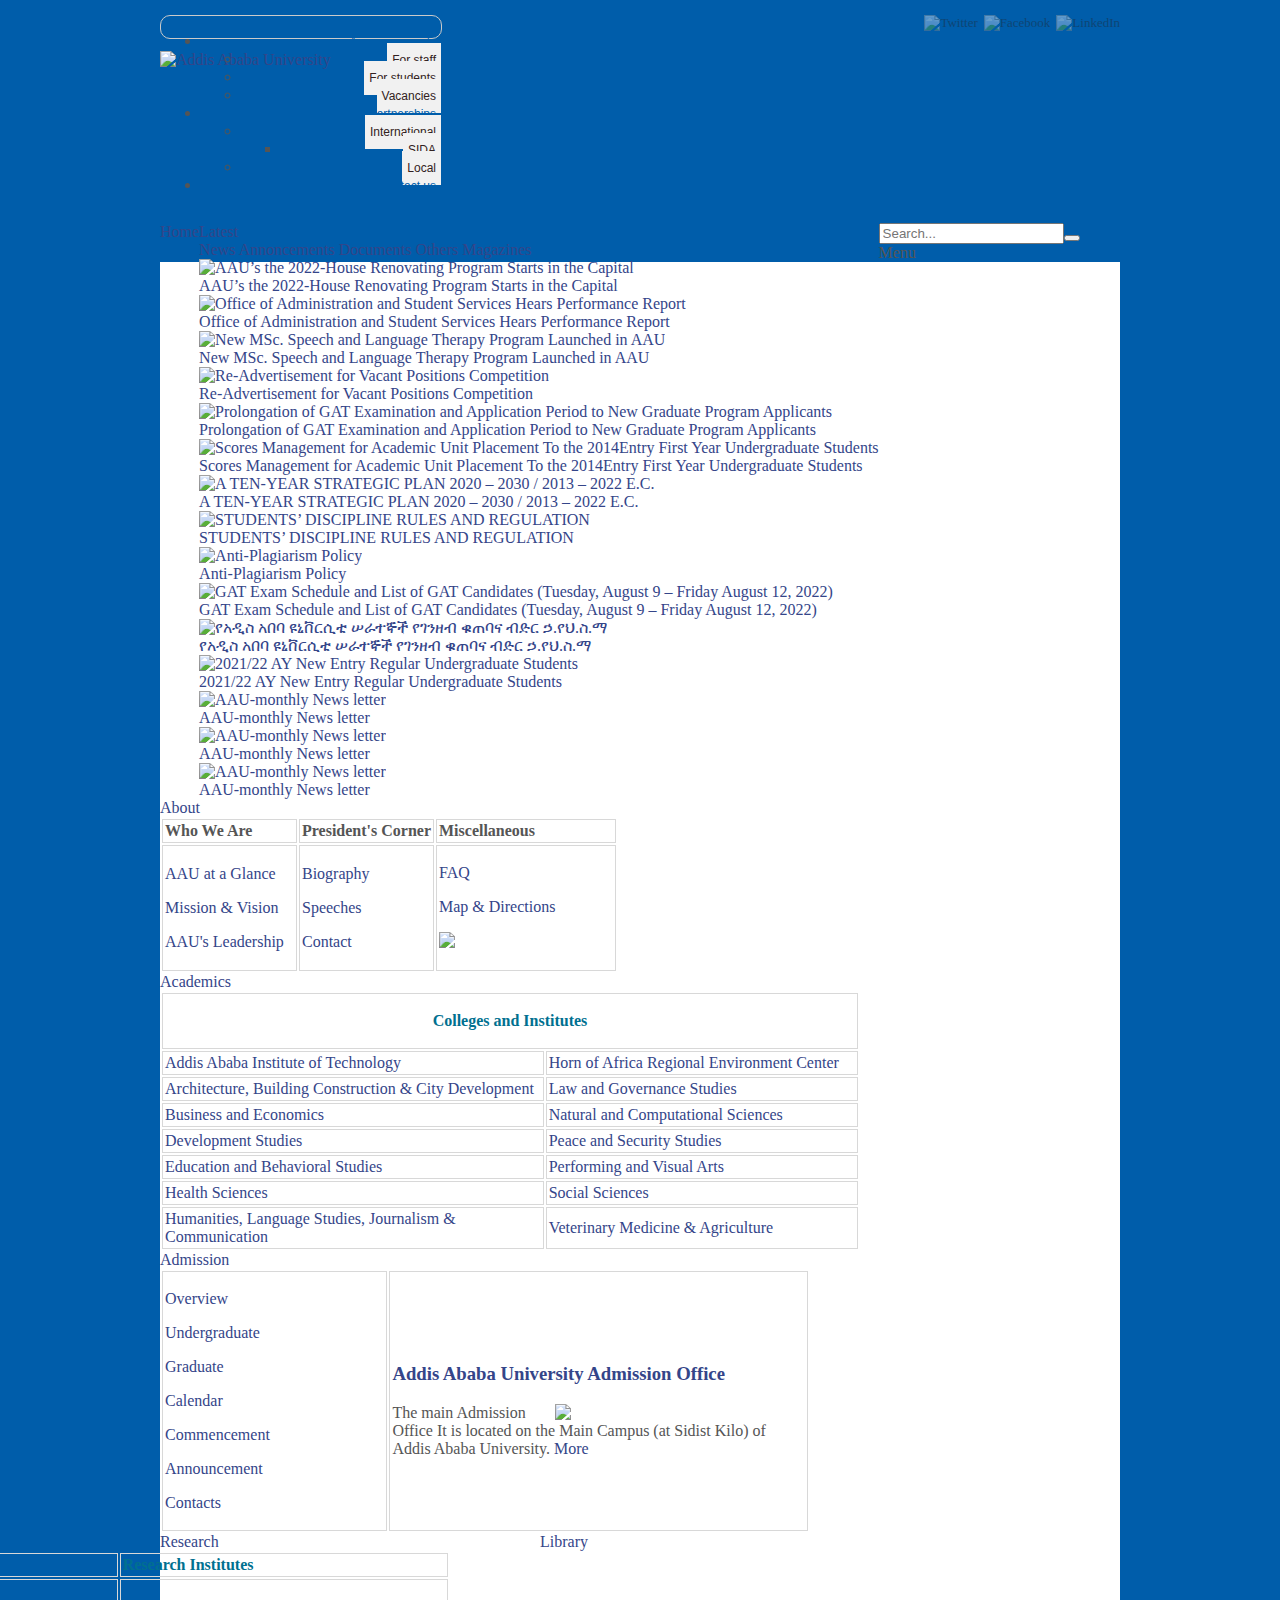
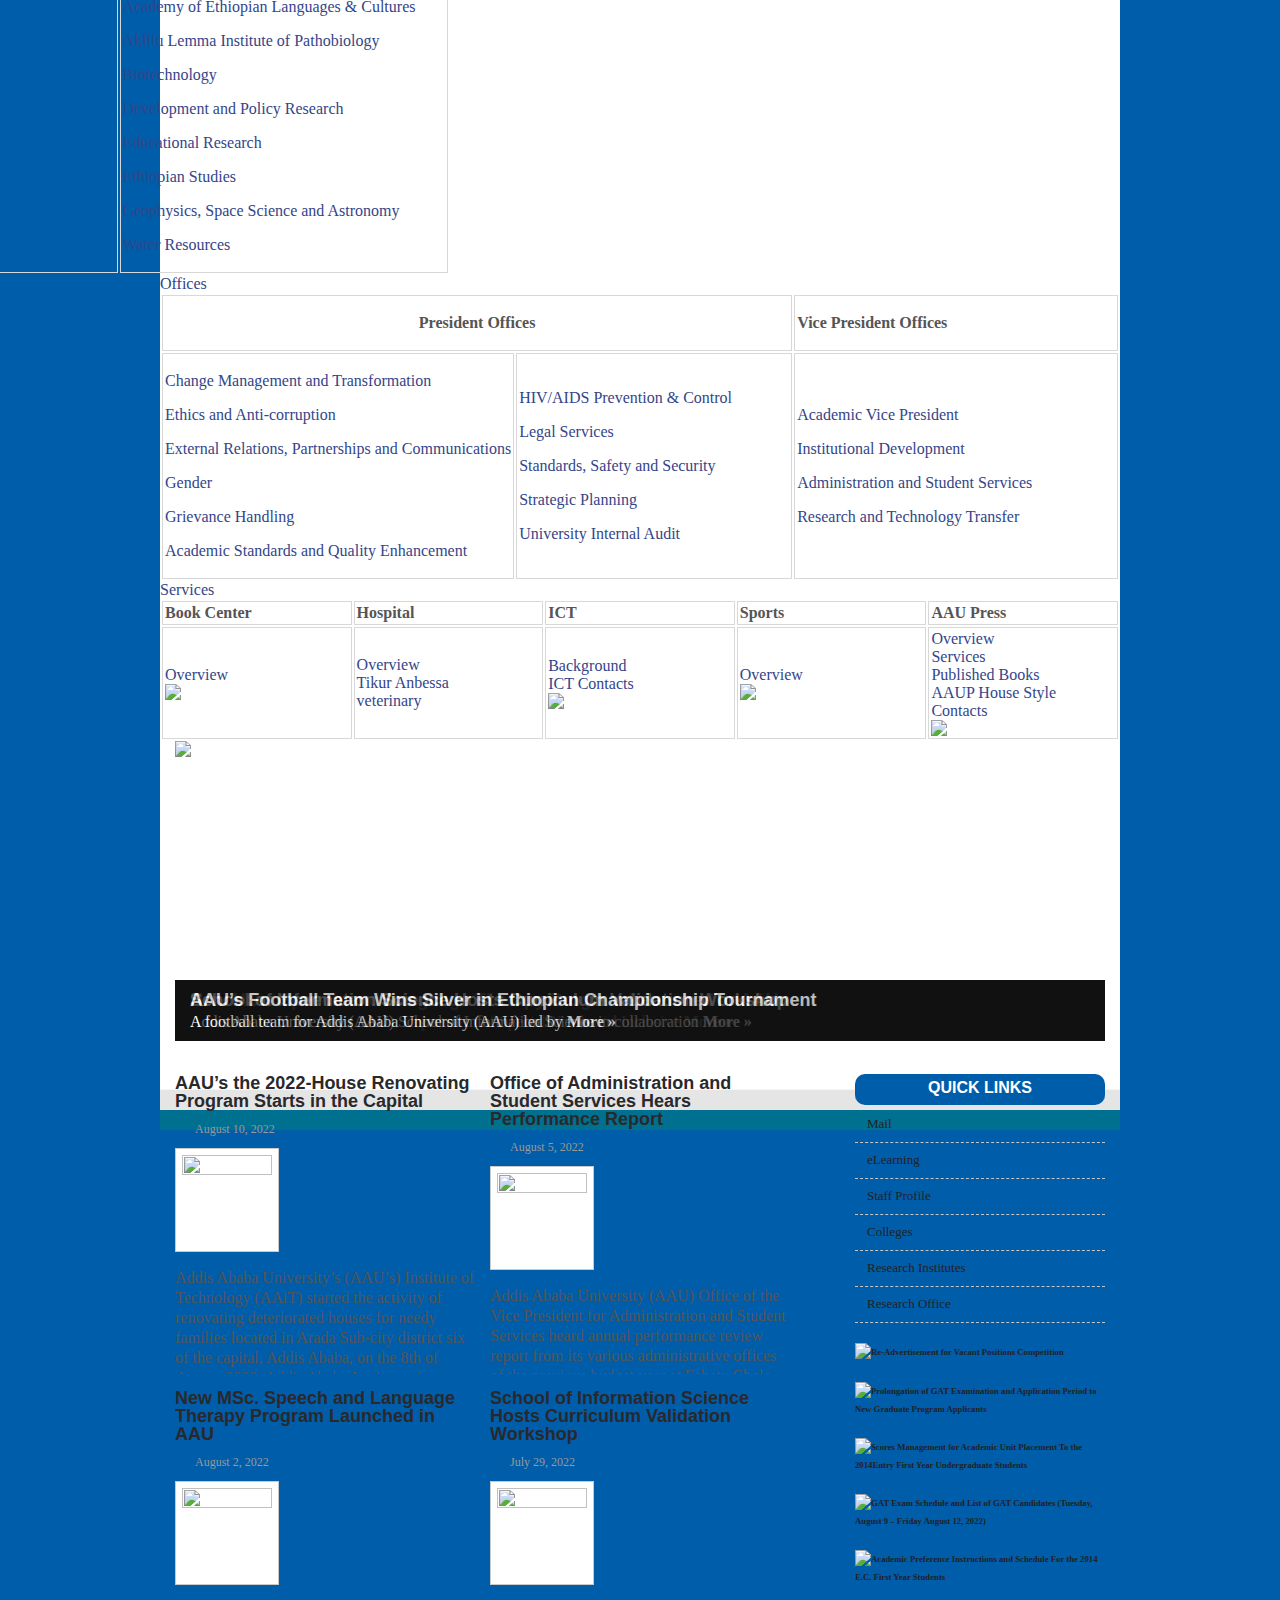
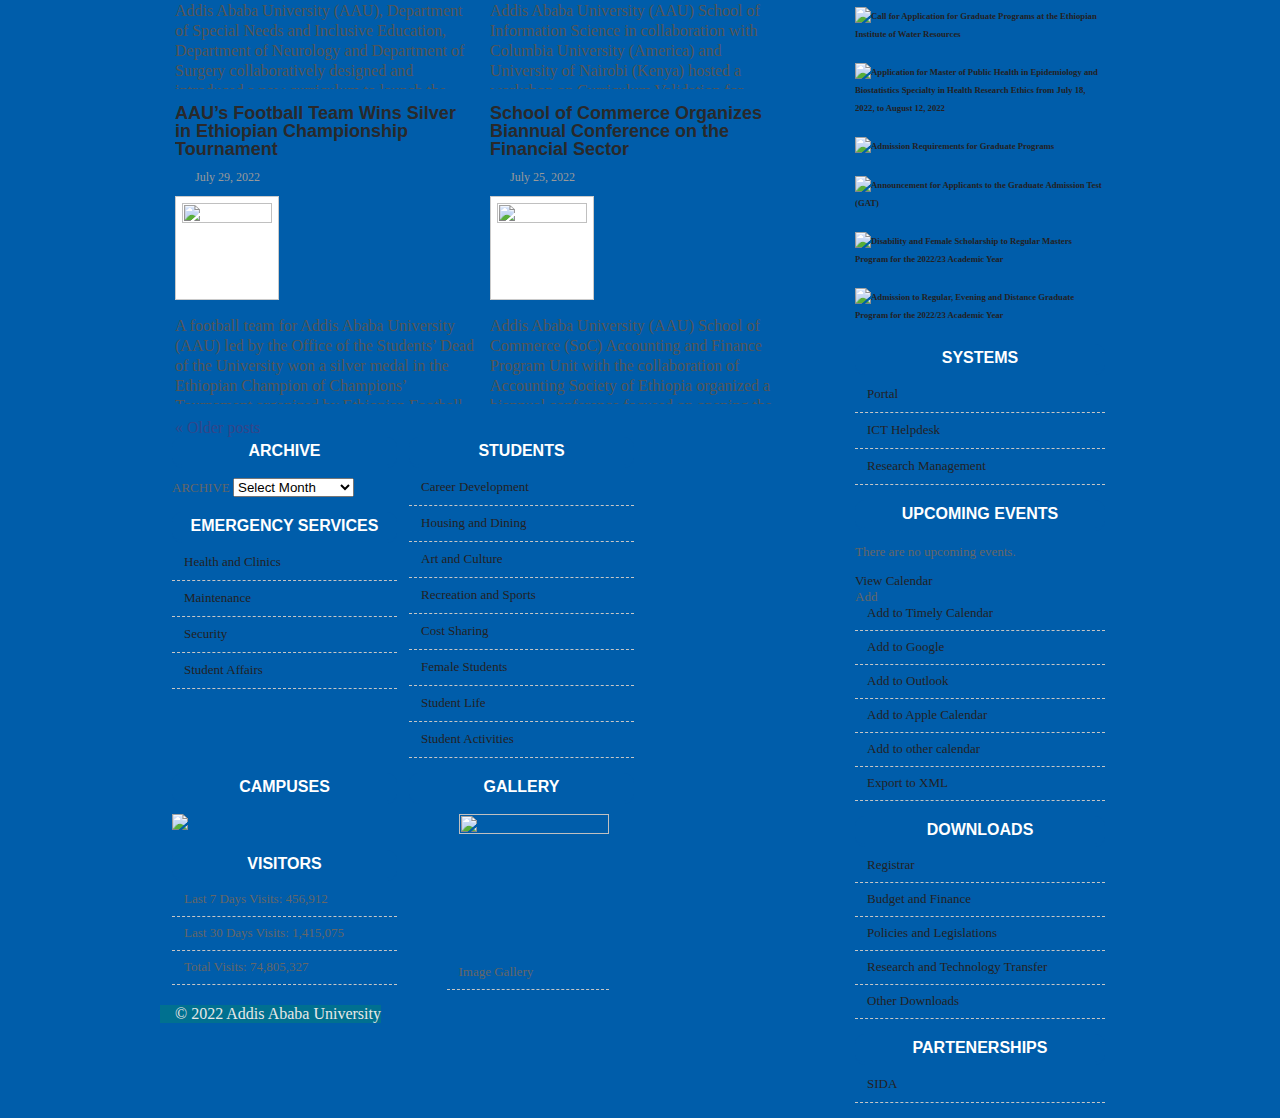
==== index.html @ 8fd23065 "Update index.html" ====
<!DOCTYPE html>
<html xmlns="http://www.w3.org/1999/xhtml" lang="en-US">
<head profile="http://gmpg.org/xfn/11">
<meta http-equiv="Content-Type" content="text/html; charset=UTF-8" />
<title>Addis Ababa University | Seek Wisdom, Elevate your Intellect and Serve Humanity</title>
<meta name="viewport" content="width=device-width, initial-scale=1.0" />

<link rel="stylesheet" href="http://www.aau.edu.et/wp-content/themes/EducationWP/lib/css/reset.css" type="text/css" media="screen, projection" />
<link rel="stylesheet" href="http://www.aau.edu.et/wp-content/themes/EducationWP/lib/css/defaults.css" type="text/css" media="screen, projection" />
<!--[if lt IE 8]><link rel="stylesheet" href="http://www.aau.edu.et/wp-content/themes/EducationWP/lib/css/ie.css" type="text/css" media="screen, projection" /><![endif]-->

<link rel="stylesheet" href="http:/css/style.css" type="text/css" media="screen, projection" />

<link rel='dns-prefetch' href='//s.w.org' />
		<script type="text/javascript">
			window._wpemojiSettings = {"baseUrl":"https:\/\/s.w.org\/images\/core\/emoji\/11\/72x72\/","ext":".png","svgUrl":"https:\/\/s.w.org\/images\/core\/emoji\/11\/svg\/","svgExt":".svg","source":{"concatemoji":"http:\/\/www.aau.edu.et\/wp-includes\/js\/wp-emoji-release.min.js?ver=5.0.3"}};
			!function(a,b,c){function d(a,b){var c=String.fromCharCode;l.clearRect(0,0,k.width,k.height),l.fillText(c.apply(this,a),0,0);var d=k.toDataURL();l.clearRect(0,0,k.width,k.height),l.fillText(c.apply(this,b),0,0);var e=k.toDataURL();return d===e}function e(a){var b;if(!l||!l.fillText)return!1;switch(l.textBaseline="top",l.font="600 32px Arial",a){case"flag":return!(b=d([55356,56826,55356,56819],[55356,56826,8203,55356,56819]))&&(b=d([55356,57332,56128,56423,56128,56418,56128,56421,56128,56430,56128,56423,56128,56447],[55356,57332,8203,56128,56423,8203,56128,56418,8203,56128,56421,8203,56128,56430,8203,56128,56423,8203,56128,56447]),!b);case"emoji":return b=d([55358,56760,9792,65039],[55358,56760,8203,9792,65039]),!b}return!1}function f(a){var c=b.createElement("script");c.src=a,c.defer=c.type="text/javascript",b.getElementsByTagName("head")[0].appendChild(c)}var g,h,i,j,k=b.createElement("canvas"),l=k.getContext&&k.getContext("2d");for(j=Array("flag","emoji"),c.supports={everything:!0,everythingExceptFlag:!0},i=0;i<j.length;i++)c.supports[j[i]]=e(j[i]),c.supports.everything=c.supports.everything&&c.supports[j[i]],"flag"!==j[i]&&(c.supports.everythingExceptFlag=c.supports.everythingExceptFlag&&c.supports[j[i]]);c.supports.everythingExceptFlag=c.supports.everythingExceptFlag&&!c.supports.flag,c.DOMReady=!1,c.readyCallback=function(){c.DOMReady=!0},c.supports.everything||(h=function(){c.readyCallback()},b.addEventListener?(b.addEventListener("DOMContentLoaded",h,!1),a.addEventListener("load",h,!1)):(a.attachEvent("onload",h),b.attachEvent("onreadystatechange",function(){"complete"===b.readyState&&c.readyCallback()})),g=c.source||{},g.concatemoji?f(g.concatemoji):g.wpemoji&&g.twemoji&&(f(g.twemoji),f(g.wpemoji)))}(window,document,window._wpemojiSettings);
		</script>
		<style type="text/css">
img.wp-smiley,
img.emoji {
	display: inline !important;
	border: none !important;
	box-shadow: none !important;
	height: 1em !important;
	width: 1em !important;
	margin: 0 .07em !important;
	vertical-align: -0.1em !important;
	background: none !important;
	padding: 0 !important;
}
</style>
<link rel='stylesheet' id='ai1ec_style-css'  href='//www.aau.edu.et/wp-content/plugins/all-in-one-event-calendar/public/themes-ai1ec/vortex/css/ai1ec_parsed_css.css?ver=2.5.44' type='text/css' media='all' />
<link rel='stylesheet' id='wp-block-library-css'  href='http://www.aau.edu.et/wp-includes/css/dist/block-library/style.min.css?ver=5.0.3' type='text/css' media='all' />
<link rel='stylesheet' id='dashicons-css'  href='http://www.aau.edu.et/wp-includes/css/dashicons.min.css?ver=5.0.3' type='text/css' media='all' />
<link rel='stylesheet' id='thickbox-css'  href='http://www.aau.edu.et/wp-includes/js/thickbox/thickbox.css?ver=5.0.3' type='text/css' media='all' />
<link rel='stylesheet' id='wpdm-front-css'  href='http://www.aau.edu.et/wp-content/plugins/download-manager/css/front.css?ver=5.0.3' type='text/css' media='all' />
<link rel='stylesheet' id='flowplayer-css-css'  href='http://www.aau.edu.et/wp-content/plugins/easy-video-player/lib/skin/skin.css?ver=5.0.3' type='text/css' media='all' />
<link rel='stylesheet' id='suppamenu_style-css'  href='http://www.aau.edu.et/wp-content/plugins/suppamenu/standard/css/suppa_frontend_style.css?ver=1.8.9' type='text/css' media='screen' />
<link rel='stylesheet' id='suppamenu_custom_style-css'  href='http://www.aau.edu.et/wp-content/uploads/suppamenu/suppa_custom_style.css?ver=1.8.9' type='text/css' media='screen' />
<link rel='stylesheet' id='suppa_frontend_fontAwesome-css'  href='http://www.aau.edu.et/wp-content/plugins/suppamenu/standard/css/fontAwesome/style-min.css?ver=1.8.9' type='text/css' media='screen' />
<link rel='stylesheet' id='suppa_frontend_hoverCSS-css'  href='http://www.aau.edu.et/wp-content/plugins/suppamenu/standard/css/hover-master/hover-min.css?ver=1.8.9' type='text/css' media='screen' />
<script type='text/javascript' src='http://www.aau.edu.et/wp-includes/js/jquery/jquery.js?ver=1.12.4'></script>
<script type='text/javascript' src='http://www.aau.edu.et/wp-includes/js/jquery/jquery-migrate.min.js?ver=1.4.1'></script>
<script type='text/javascript' src='http://www.aau.edu.et/wp-content/plugins/easy-video-player/lib/flowplayer.min.js?ver=5.0.3'></script>
<script type='text/javascript' src='http://www.aau.edu.et/wp-content/themes/EducationWP/lib/js/superfish.js?ver=5.0.3'></script>
<script type='text/javascript' src='http://www.aau.edu.et/wp-content/themes/EducationWP/lib/js/jquery.mobilemenu.js?ver=5.0.3'></script>
<link rel='https://api.w.org/' href='http://www.aau.edu.et/wp-json/' />
<link rel="EditURI" type="application/rsd+xml" title="RSD" href="http://www.aau.edu.et/xmlrpc.php?rsd" />
<link rel="wlwmanifest" type="application/wlwmanifest+xml" href="http://www.aau.edu.et/wp-includes/wlwmanifest.xml" /> 

<meta name="generator" content="Custom Login v3.2.9" />
    <script language="JavaScript">
    <!--
      jQuery(function(){
          
          jQuery('.wpdm-popup').click(function(){
              tb_show(jQuery(this).html(),this.href+'&modal=1&width=600&height=400');
              return false;
          });
          
          jQuery('.haspass').click(function(){
              var url = jQuery(this).attr('href');
              var id = jQuery(this).attr('rel');
              var password = jQuery('#pass_'+id).val();
              jQuery.post('http://www.aau.edu.et/',{download:id,password:password},function(res){
                  
                  if(res=='error') {
                    
                      jQuery('#wpdm_file_'+id+' .perror').html('Wrong Password');
                      setTimeout("jQuery('#wpdm_file_"+id+" .perror').html('');",3000);
                      return false;
                  } else {
                      location.href = 'http://www.aau.edu.et/?wpdmact=process&did='+res;
                  }
                  //if(res.url!='undefined') location.href=res.url;
                                           
              });
               
              return false;
          });
      })
    //-->
    </script>
    <!-- This content is generated with the Easy Video Player plugin v1.1.8 - http://noorsplugin.com/wordpress-video-plugin/ --><script>flowplayer.conf.embed = false;flowplayer.conf.keyboard = false;</script><!-- Easy Video Player plugin --><!-- Analytics by WP-Statistics v12.6.10 - https://wp-statistics.com/ -->
<link rel="shortcut icon" href="http://www.aau.edu.et/wp-content/uploads/2016/02/logoCopy.png" type="image/x-icon" />
<link rel="alternate" type="application/rss+xml" title="Addis Ababa University RSS Feed" href="http://www.aau.edu.et/feed/" />
<link rel="pingback" href="http://www.aau.edu.et/xmlrpc.php" />
<style type="text/css" id="custom-background-css">
body.custom-background { background-image: url("http://www.aau.edu.et/wp-content/uploads/2014/09/Untitled.png"); background-position: left top; background-size: auto; background-repeat: repeat; background-attachment: fixed; }
</style>

<!-- Featured Posts -->
<script src="http://www.aau.edu.et/wp-content/themes/EducationWP/includes/featuredposts/scripts/jquery.cycle.all.js" type="text/javascript"></script>
<!-- /jquery.cycle.all.js -->

</head>

<body class="home blog custom-background">

<div id="container">

    <div class="clearfix">
    
        <div id="top-social-profiles">
			<div class="menu-primary-container"><ul id="menu-for-header-top" class="menus menu-primary"><li id="menu-item-1449" class="menu-item menu-item-type-custom menu-item-object-custom menu-item-has-children menu-item-1449"><a href="http://www.aau.edu.et/blog/category/announcements/">Announcements</a>
<ul class="sub-menu">
	<li id="menu-item-1451" class="menu-item menu-item-type-custom menu-item-object-custom menu-item-1451"><a href="http://www.aau.edu.et/blog/category/announcements/for-staffs/">For staff</a></li>
	<li id="menu-item-1452" class="menu-item menu-item-type-custom menu-item-object-custom menu-item-1452"><a href="http://www.aau.edu.et/blog/category/announcements/for-students/">For students</a></li>
	<li id="menu-item-1453" class="menu-item menu-item-type-custom menu-item-object-custom menu-item-1453"><a href="http://jobs.aau.edu.et">Vacancies</a></li>
</ul>
</li>
<li id="menu-item-2147" class="menu-item menu-item-type-post_type menu-item-object-page menu-item-has-children menu-item-2147"><a href="http://www.aau.edu.et/partenerships/">Partnerships</a>
<ul class="sub-menu">
	<li id="menu-item-3620" class="menu-item menu-item-type-post_type menu-item-object-page menu-item-has-children menu-item-3620"><a href="http://www.aau.edu.et/internationals/">International</a>
	<ul class="sub-menu">
		<li id="menu-item-6999" class="menu-item menu-item-type-custom menu-item-object-custom menu-item-6999"><a href="https://sida.aau.edu.et/">SIDA</a></li>
	</ul>
</li>
	<li id="menu-item-2148" class="menu-item menu-item-type-post_type menu-item-object-page menu-item-2148"><a href="http://www.aau.edu.et/partenerships/local-collaborators/">Local</a></li>
</ul>
</li>
<li id="menu-item-1766" class="menu-item menu-item-type-custom menu-item-object-custom menu-item-1766"><a href="/contacts/">Contact us</a></li>
</ul></div>              <!--.primary menu--> 	
                                <ul class="widget-container"><li class="social-profiles-widget">
            <a href="https://twitter.com/AddisAbabaUniv" target="_blank"><img title="Twitter" alt="Twitter" src="http://www.aau.edu.et/wp-content/themes/EducationWP/images/social-profiles/twitter.png" /></a><a href="https://www.facebook.com/pages/Addis-Ababa-University/496255483792611?ref=br_tf" target="_blank"><img title="Facebook" alt="Facebook" src="http://www.aau.edu.et/wp-content/themes/EducationWP/images/social-profiles/facebook.png" /></a><a href="http://www.linkedin.com/" target="_blank"><img title="LinkedIn" alt="LinkedIn" src="http://www.aau.edu.et/wp-content/themes/EducationWP/images/social-profiles/linkedin.png" /></a>            </li></ul>
                    </div>
        
    </div>
    
    <div id="header">
    
        <div class="logo">
         
            <a href="http://www.aau.edu.et"><img src="http://www.aau.edu.et/wp-content/uploads/2017/06/wallnew2.png" alt="Addis Ababa University" title="Addis Ababa University" /></a>
         
        </div><!-- .logo -->

        <div class="header-right">
                    </div><!-- .header-right -->
        
    </div><!-- #header -->
    
            <div class="clearfix">
            			<div class="suppaMenu_wrap"><div id="menu-secondery-for-suppa" class="suppaMenu"><div style=" float:left;  position:relative; " class="suppa_menu suppa_menu_html suppa_menu_1" ><a class="menu-item menu-item-type-custom menu-item-object-custom current-menu-item current_page_item menu-item-home suppa_top_level_link suppa_menu_position_left "  href="http://www.aau.edu.et" ><span class="suppa_item_title">Home</span></a></div><div style=" float:left; " class="suppa_menu suppa_menu_mega_posts suppa_menu_2" ><a class="menu-item menu-item-type-custom menu-item-object-custom menu-item-has-children suppa_top_level_link suppa_menu_position_left   suppa_top_links_has_arrow "  href="#" ><span class="suppa_item_title">Latest</span><span class="era_suppa_arrow_box ctf_suppa_fa_box_top_arrow"><span aria-hidden="true" class="suppa-caret-down"></span></span></a><div class="suppa_submenu suppa_submenu_mega_posts" ><div class="suppa_mega_posts_categories" ><a class="menu-item menu-item-type-custom menu-item-object-custom suppa_mega_posts_link"  href="#" data-cat="2656" ><span class="suppa_item_title">News</span><span class="era_suppa_arrow_box suppa_mega_posts_arrow"><span aria-hidden="true" class="suppa-caret-right"></span></span></a> <a class="menu-item menu-item-type-custom menu-item-object-custom suppa_mega_posts_link"  href="#" data-cat="2660" ><span class="suppa_item_title">Annoncements</span><span class="era_suppa_arrow_box suppa_mega_posts_arrow"><span aria-hidden="true" class="suppa-caret-right"></span></span></a> <a class="menu-item menu-item-type-custom menu-item-object-custom suppa_mega_posts_link"  href="#" data-cat="2658" ><span class="suppa_item_title">Documents</span><span class="era_suppa_arrow_box suppa_mega_posts_arrow"><span aria-hidden="true" class="suppa-caret-right"></span></span></a> <a class="menu-item menu-item-type-custom menu-item-object-custom suppa_mega_posts_link"  href="#" data-cat="2657" ><span class="suppa_item_title">Others</span><span class="era_suppa_arrow_box suppa_mega_posts_arrow"><span aria-hidden="true" class="suppa-caret-right"></span></span></a> <a class="menu-item menu-item-type-custom menu-item-object-custom suppa_mega_posts_link"  href="#" data-cat="2931" ><span class="suppa_item_title">Magazines</span><span class="era_suppa_arrow_box suppa_mega_posts_arrow"><span aria-hidden="true" class="suppa-caret-right"></span></span></a> </div><!--suppa_mega_posts_categories--><div class="suppa_mega_posts_allposts"><div class="suppa_mega_posts_allposts_posts" data-cat="2656"><a href="http://www.aau.edu.et/blog/aaus-the-2022-house-renovating-program-starts-in-the-capital/" title="AAU’s the 2022-House Renovating Program Starts in the Capital" class="suppa_mega_posts_post_article" ><img style="width:190px;height:150px;" class="suppa_lazy_load skew" data-original="http://www.aau.edu.et/wp-content/uploads/2022/08/home1-2-190x150.jpg" data-retina="http://www.aau.edu.et/wp-content/uploads/2022/08/home1-2-190x150@2x.jpg" alt="AAU’s the 2022-House Renovating Program Starts in the Capital" /><div class="suppa_post_link_container"><span>AAU’s the 2022-House Renovating Program Starts in the Capital</span></div></a><!--suppa_mega_posts_post_article--><a href="http://www.aau.edu.et/blog/office-of-administration-and-student-services-hears-performance-report/" title="Office of Administration and Student Services Hears Performance Report" class="suppa_mega_posts_post_article" ><img style="width:190px;height:150px;" class="suppa_lazy_load skew" data-original="http://www.aau.edu.et/wp-content/uploads/2022/08/home1-1-190x150.jpg" data-retina="http://www.aau.edu.et/wp-content/uploads/2022/08/home1-1-190x150@2x.jpg" alt="Office of Administration and Student Services Hears Performance Report" /><div class="suppa_post_link_container"><span>Office of Administration and Student Services Hears Performance Report</span></div></a><!--suppa_mega_posts_post_article--><a href="http://www.aau.edu.et/blog/new-msc-speech-and-language-therapy-program-launched-in-aau/" title="New MSc. Speech and Language Therapy Program Launched in AAU" class="suppa_mega_posts_post_article" ><img style="width:190px;height:150px;" class="suppa_lazy_load skew" data-original="http://www.aau.edu.et/wp-content/uploads/2022/08/home1-190x150.jpg" data-retina="http://www.aau.edu.et/wp-content/uploads/2022/08/home1-190x150@2x.jpg" alt="New MSc. Speech and Language Therapy Program Launched in AAU" /><div class="suppa_post_link_container"><span>New MSc. Speech and Language Therapy Program Launched in AAU</span></div></a><!--suppa_mega_posts_post_article--></div><!--suppa_mega_posts_allposts_posts--><div class="suppa_mega_posts_allposts_posts" data-cat="2660"><a href="http://www.aau.edu.et/blog/vacancy-announcement-22/" title="Re-Advertisement for Vacant Positions Competition" class="suppa_mega_posts_post_article" ><img style="width:190px;height:150px;" class="suppa_lazy_load skew" data-original="http://www.aau.edu.et/wp-content/uploads/2022/06/logo-190x150.png" data-retina="http://www.aau.edu.et/wp-content/uploads/2022/06/logo-190x150@2x.png" alt="Re-Advertisement for Vacant Positions Competition" /><div class="suppa_post_link_container"><span>Re-Advertisement for Vacant Positions Competition</span></div></a><!--suppa_mega_posts_post_article--><a href="http://www.aau.edu.et/blog/prolongation-of-gat-examination-and-application-period-to-new-graduate-program-applicants/" title="Prolongation of GAT Examination and Application Period to New Graduate Program Applicants" class="suppa_mega_posts_post_article" ><img style="width:190px;height:150px;" class="suppa_lazy_load skew" data-original="http://www.aau.edu.et/wp-content/uploads/2022/07/logo-190x150.png" data-retina="http://www.aau.edu.et/wp-content/uploads/2022/07/logo-190x150@2x.png" alt="Prolongation of GAT Examination and Application Period to New Graduate Program Applicants" /><div class="suppa_post_link_container"><span>Prolongation of GAT Examination and Application Period to New Graduate Program Applicants</span></div></a><!--suppa_mega_posts_post_article--><a href="http://www.aau.edu.et/blog/scores-management-for-academic-unit-placement-to-the-2014entry-first-year-undergraduate-students/" title="Scores Management for Academic Unit Placement  To the 2014Entry First Year Undergraduate Students" class="suppa_mega_posts_post_article" ><img style="width:190px;height:150px;" class="suppa_lazy_load skew" data-original="http://www.aau.edu.et/wp-content/uploads/2022/07/logo-190x150.png" data-retina="http://www.aau.edu.et/wp-content/uploads/2022/07/logo-190x150@2x.png" alt="Scores Management for Academic Unit Placement  To the 2014Entry First Year Undergraduate Students" /><div class="suppa_post_link_container"><span>Scores Management for Academic Unit Placement  To the 2014Entry First Year Undergraduate Students</span></div></a><!--suppa_mega_posts_post_article--></div><!--suppa_mega_posts_allposts_posts--><div class="suppa_mega_posts_allposts_posts" data-cat="2658"><a href="http://www.aau.edu.et/blog/a-ten-year-strategic-plan-2020-2030-2013-2022-e-c/" title="A TEN-YEAR STRATEGIC PLAN   2020 &#8211; 2030 / 2013 &#8211; 2022 E.C." class="suppa_mega_posts_post_article" ><img style="width:190px;height:150px;" class="suppa_lazy_load skew" data-original="http://www.aau.edu.et/wp-content/uploads/2021/12/10-190x150.png" data-retina="http://www.aau.edu.et/wp-content/uploads/2021/12/10-190x150@2x.png" alt="A TEN-YEAR STRATEGIC PLAN   2020 &#8211; 2030 / 2013 &#8211; 2022 E.C." /><div class="suppa_post_link_container"><span>A TEN-YEAR STRATEGIC PLAN   2020 &#8211; 2030 / 2013 &#8211; 2022 E.C.</span></div></a><!--suppa_mega_posts_post_article--><a href="http://www.aau.edu.et/blog/students-discipline-rules-and-regulation/" title="STUDENTS’ DISCIPLINE RULES AND REGULATION" class="suppa_mega_posts_post_article" ><img style="width:190px;height:150px;" class="suppa_lazy_load skew" data-original="http://www.aau.edu.et/wp-content/uploads/2019/03/pic-190x150.png" data-retina="http://www.aau.edu.et/wp-content/uploads/2019/03/pic-190x150@2x.png" alt="STUDENTS’ DISCIPLINE RULES AND REGULATION" /><div class="suppa_post_link_container"><span>STUDENTS’ DISCIPLINE RULES AND REGULATION</span></div></a><!--suppa_mega_posts_post_article--><a href="http://www.aau.edu.et/blog/anti-plagiarism-policy/" title="Anti-Plagiarism Policy" class="suppa_mega_posts_post_article" ><img style="width:190px;height:150px;" class="suppa_lazy_load skew" data-original="http://www.aau.edu.et/wp-content/uploads/2020/02/Anti-Plagiarism-190x150.png" data-retina="http://www.aau.edu.et/wp-content/uploads/2020/02/Anti-Plagiarism-190x150@2x.png" alt="Anti-Plagiarism Policy" /><div class="suppa_post_link_container"><span>Anti-Plagiarism Policy</span></div></a><!--suppa_mega_posts_post_article--></div><!--suppa_mega_posts_allposts_posts--><div class="suppa_mega_posts_allposts_posts" data-cat="2657"><a href="http://www.aau.edu.et/blog/gat-exam-schedule-and-list-of-gat-candidates-tuesday-august-9-friday-august-12-2022/" title="GAT Exam Schedule and List of GAT Candidates (Tuesday, August 9 &#8211; Friday August 12, 2022)" class="suppa_mega_posts_post_article" ><img style="width:190px;height:150px;" class="suppa_lazy_load skew" data-original="http://www.aau.edu.et/wp-content/uploads/2022/07/logo-190x150.png" data-retina="http://www.aau.edu.et/wp-content/uploads/2022/07/logo-190x150@2x.png" alt="GAT Exam Schedule and List of GAT Candidates (Tuesday, August 9 &#8211; Friday August 12, 2022)" /><div class="suppa_post_link_container"><span>GAT Exam Schedule and List of GAT Candidates (Tuesday, August 9 &#8211; Friday August 12, 2022)</span></div></a><!--suppa_mega_posts_post_article--><a href="http://www.aau.edu.et/blog/aau-saving-and-credit/" title="የአዲስ አበባ ዩኒቨርሲቲ ሠራተኞች የገንዘብ ቁጠባና ብድር ኃ.የህ.ስ.ማ" class="suppa_mega_posts_post_article" ><img style="width:190px;height:150px;" class="suppa_lazy_load skew" data-original="http://www.aau.edu.et/wp-content/uploads/2022/03/logo-190x150.png" data-retina="http://www.aau.edu.et/wp-content/uploads/2022/03/logo-190x150@2x.png" alt="የአዲስ አበባ ዩኒቨርሲቲ ሠራተኞች የገንዘብ ቁጠባና ብድር ኃ.የህ.ስ.ማ" /><div class="suppa_post_link_container"><span>የአዲስ አበባ ዩኒቨርሲቲ ሠራተኞች የገንዘብ ቁጠባና ብድር ኃ.የህ.ስ.ማ</span></div></a><!--suppa_mega_posts_post_article--><a href="http://www.aau.edu.et/blog/2021-22-ay-new-entry-regular-undergraduate-students/" title="2021/22 AY New Entry Regular Undergraduate Students" class="suppa_mega_posts_post_article" ><img style="width:190px;height:150px;" class="suppa_lazy_load skew" data-original="http://www.aau.edu.et/wp-content/uploads/2022/03/logo-190x150.png" data-retina="http://www.aau.edu.et/wp-content/uploads/2022/03/logo-190x150@2x.png" alt="2021/22 AY New Entry Regular Undergraduate Students" /><div class="suppa_post_link_container"><span>2021/22 AY New Entry Regular Undergraduate Students</span></div></a><!--suppa_mega_posts_post_article--></div><!--suppa_mega_posts_allposts_posts--><div class="suppa_mega_posts_allposts_posts" data-cat="2931"><a href="http://www.aau.edu.et/blog/aau-monthly-news-letter-3/" title="AAU-monthly News letter" class="suppa_mega_posts_post_article" ><img style="width:190px;height:150px;" class="suppa_lazy_load skew" data-original="http://www.aau.edu.et/wp-content/uploads/2017/02/volume4issue2-190x150.png" data-retina="http://www.aau.edu.et/wp-content/uploads/2017/02/volume4issue2-190x150@2x.png" alt="AAU-monthly News letter" /><div class="suppa_post_link_container"><span>AAU-monthly News letter</span></div></a><!--suppa_mega_posts_post_article--><a href="http://www.aau.edu.et/blog/aau-monthly-news-letter-2/" title="AAU-monthly News letter" class="suppa_mega_posts_post_article" ><img style="width:190px;height:150px;" class="suppa_lazy_load skew" data-original="http://www.aau.edu.et/wp-content/uploads/2017/02/volume4issue1-190x150.png" data-retina="http://www.aau.edu.et/wp-content/uploads/2017/02/volume4issue1-190x150@2x.png" alt="AAU-monthly News letter" /><div class="suppa_post_link_container"><span>AAU-monthly News letter</span></div></a><!--suppa_mega_posts_post_article--><a href="http://www.aau.edu.et/blog/aau-monthly-news-letter/" title="AAU-monthly News letter" class="suppa_mega_posts_post_article" ><img style="width:190px;height:150px;" class="suppa_lazy_load skew" data-original="http://www.aau.edu.et/wp-content/uploads/2017/02/volume3issue7-190x150.png" data-retina="http://www.aau.edu.et/wp-content/uploads/2017/02/volume3issue7-190x150@2x.png" alt="AAU-monthly News letter" /><div class="suppa_post_link_container"><span>AAU-monthly News letter</span></div></a><!--suppa_mega_posts_post_article--></div><!--suppa_mega_posts_allposts_posts--></div> <!--suppa_mega_posts_allposts--></div></div><!--suppa_menu_mega_posts--><div style=" float:left;  position:relative; " class="suppa_menu suppa_menu_html suppa_menu_3" ><a class="menu-item menu-item-type-custom menu-item-object-custom suppa_top_level_link suppa_menu_position_left   suppa_top_links_has_arrow "  href="#" ><span class="suppa_item_title">About</span><span class="era_suppa_arrow_box ctf_suppa_fa_box_top_arrow"><span aria-hidden="true" class="suppa-caret-down"></span></span></a><div class="suppa_submenu suppa_submenu_html"  style="width:600px;  left:0px;"  ><table>
<tr>
<th class=menu width=30%>Who We Are</th> 
<th class=menu width=30%>President's Corner</th> 
<th class=menu width=40%>Miscellaneous</th>  
</tr>
 <tr>
<td class=menu><p>
<a href="http://www.aau.edu.et/aau-at-a-glance/"> AAU at a Glance </a><p>
<a href="http://www.aau.edu.et/mission-and-vision/">Mission & Vision</a><p>
<a href="/aau-leadership/">AAU's Leadership </a><p>
</td>
<td class=menu><p>
<a href="http://www.aau.edu.et/biography/">Biography</a><p>
<a href="http://www.aau.edu.et/speeches/">    Speeches</a><p>
<a href="http://www.aau.edu.et/contacts-3/">   Contact</a>

</td>
<td class=menu><p>
<a href="http://www.aau.edu.et/faqs/">   FAQ</a><p>
<a href="http://www.aau.edu.et/maps-and-directions/"> Map & Directions</a><p>
<a href="https://www.google.com/maps/place/Addis+Ababa+University+College+of+Social+Sciences/@9.0457714,38.7587805,892m/data=!3m1!1e3!4m2!3m1!1s0x164b8f69f1dbdf67:0xb8a418693b6edef9"><img src=/wp-content/uploads/2014/08/AAU-Location.jpg width=250px></a>
</td>
</tr>
</table>
</div></div><div style=" float:left;  position:relative; " class="suppa_menu suppa_menu_html suppa_menu_4" ><a class="menu-item menu-item-type-custom menu-item-object-custom suppa_top_level_link suppa_menu_position_left   suppa_top_links_has_arrow "  href="#" ><span class="suppa_item_title">Academics</span><span class="era_suppa_arrow_box ctf_suppa_fa_box_top_arrow"><span aria-hidden="true" class="suppa-caret-down"></span></span></a><div class="suppa_submenu suppa_submenu_html"  style="width:700px;  left:0px;"  ><table><tbody>
<tr><th class="menu" align="center"  colspan=2><span style="color: #007090;"> <p align=center> Colleges and Institutes </p></span></th>
</tr>
<tr>
<td class="menu" width="55%"><a href="http://www.aait.edu.et">Addis Ababa Institute of Technology</a></td>
<td class="menu" width="45%"><a href="http://www.aau.edu.et/hoarecn/">Horn of Africa Regional Environment Center</a></td>
</tr>
<tr>
<td class="menu" ><a href="http://www.eiabc.edu.et">Architecture, Building Construction & City Development</a></td>
<td class="menu"><a href="http://www.aau.edu.et/clgs/">Law and Governance Studies</a></td>
</tr>
<tr>
<td class="menu"><a href="http://www.aau.edu.et/cbe/"> Business and Economics</a></td>
<td class="menu"><a href="http://www.aau.edu.et/cns/">Natural and Computational   Sciences</a></td>
</tr>
<tr>
<td class="menu"><a href="http://www.aau.edu.et/cds/">Development Studies</a></td>
<td class="menu"><a href="http://www.aau.edu.et/ipss/">Peace and Security Studies</a></td>
</tr>
<tr>
<td class="menu"><a href="http://www.aau.edu.et/cebs/">Education and Behavioral Studies</a></td>
<td class="menu"><a href="http://www.aau.edu.et/cpva/">Performing and Visual Arts</a></td>
</tr>
<tr>
<td class="menu"><a href="http://www.aau.edu.et/chs/">Health Sciences</a></td>
<td class="menu" ><a href="http://www.aau.edu.et/css/">Social Sciences</a></td>
</tr>
<tr>
<td class="menu" width="45%"><a href="http://www.aau.edu.et/chls/">Humanities, Language Studies, Journalism & Communication</a></td>
<td class="menu"><a href="http://www.aau.edu.et/cvma/">Veterinary Medicine & Agriculture</a></td>
</tr>
</tbody>
</table></div></div><div style=" float:left;  position:relative; " class="suppa_menu suppa_menu_html suppa_menu_5" ><a class="menu-item menu-item-type-custom menu-item-object-custom suppa_top_level_link suppa_menu_position_left   suppa_top_links_has_arrow "  href="#" ><span class="suppa_item_title">Admission</span><span class="era_suppa_arrow_box ctf_suppa_fa_box_top_arrow"><span aria-hidden="true" class="suppa-caret-down"></span></span></a><div class="suppa_submenu suppa_submenu_html"  style="width:650px;  left:0px;"  ><table>
<tr>
<td class=menu width=35%><p>
<a href="http://www.aau.edu.et/admision/about-us/">Overview</a><p> 
<a href="http://www.aau.edu.et/admision/admission/undergraduate/">Undergraduate</a><p> 
<a href="http://www.aau.edu.et/admision/admission/graduate/">Graduate</a><p> 
<a href="http://www.aau.edu.et/admission/academic-calendar/">Calendar</a><p>
<a href="http://www.aau.edu.et/admision/commencement/">Commencement</a><p>
<a href="https://portal.aau.edu.et/Web/Announcement">Announcement</a><p>
<a href="http://www.aau.edu.et/admision/contacts-2/"> Contacts</a><p>

</td>
<td class=menu>
<h3><a href="http://www.aau.edu.et/admision/">Addis Ababa University Admission Office</h3></a>
<img src="http://www.aau.edu.et/admision/wp-content/uploads/sites/33/2017/02/registrar2.jpg" width=250px align=right>

The main Admission Office It is located on the Main Campus (at Sidist Kilo) of Addis Ababa University.
<a href="http://www.aau.edu.et/admision/">More</a>
</td>
</tr>
</table></div></div><div style=" float:left;  position:relative; " class="suppa_menu suppa_menu_html suppa_menu_6" ><a class="menu-item menu-item-type-custom menu-item-object-custom suppa_top_level_link suppa_menu_position_left   suppa_top_links_has_arrow "  href="#" ><span class="suppa_item_title">Research</span><span class="era_suppa_arrow_box ctf_suppa_fa_box_top_arrow"><span aria-hidden="true" class="suppa-caret-down"></span></span></a><div class="suppa_submenu suppa_submenu_html"  style="width:760px;  left: 50%; margin-left: -380px; " ><table><tbody>
<tr>
<th class="menu" align="center" width="46%"><span style="color: #007090;"> Research & Publications</span></th>
<th class="menu" align="center" width="45%"><span style="color: #007090;"> Research Institutes</span></th>

</tr>
<tr>
</td>
<td class="menu"> <p>
<a href="/research-and-publications/background/">Background</a><p><p>
<a href="/research-and-publications/publications/">Publications</a><p>
<a href="/research-and-publications/research-areas/">Research Areas and Guidlines</a><br><p>
<a href="/research-and-publications/research-projects/">Research Projects</a><br><p>
<a href="/research-and-publications/research-uptake-management/">Research Uptake Management</a><br><p>

</td>
<td class="menu"> <p>
<a href="http://www.aau.edu.et/aelc/">Academy of Ethiopian Languages & Cultures</a><br><p>
<a href="http://www.aau.edu.et/alipb/">Aklilu Lemma Institute of Pathobiology</a><br><p>
<a href="http://www.aau.edu.et/ibt/">Biotechnology</a><br><p>
<a href="http://www.aau.edu.et/idpr/">Development and Policy Research </a><br><p>
<a href="http://www.aau.edu.et/ier/">Educational Research</a><br><p>
<a href="http://www.aau.edu.et/ies/">Ethiopian Studies</a><br><p>
<a href="http://www.aau.edu.et/igssa/">Geophysics, Space Science and Astronomy</a><br><p>
<a href="http://www.aau.edu.et/iewr/">Water Resources</a><br><p>
</tr>
</tbody>
</table></div></div><div style=" float:none; " class="suppa_menu suppa_menu_search suppa_menu_7"><form action="http://www.aau.edu.et" method="get" class="suppa_search_form" ><input type="text" name="s" class="suppa_search_input" value="" placeholder="Search..." ><button type="submit" class="suppa_search_button" >
									<span class="ctf_suppa_fa_box suppa_search_icon">
										<span aria-hidden="true" class="suppa-search"></span>
									</span>
								</button>

								<span class="ctf_suppa_fa_box suppa_search_icon_remove">
									<span aria-hidden="true" class="suppa-remove"></span>
								</span>

								</form></div><div style=" float:left;  " class="suppa_menu suppa_menu_dropdown suppa_menu_8" ><a  href="http://www.aau.edu.et/library/" class="menu-item menu-item-type-custom menu-item-object-custom suppa_top_level_link suppa_menu_position_left  " ><span class="suppa_item_title">Library</span></a></div><div style=" float:left; " class="suppa_menu suppa_menu_html suppa_menu_9" ><a class="menu-item menu-item-type-custom menu-item-object-custom suppa_top_level_link suppa_menu_position_left   suppa_top_links_has_arrow "  href="#" ><span class="suppa_item_title">Offices</span><span class="era_suppa_arrow_box ctf_suppa_fa_box_top_arrow"><span aria-hidden="true" class="suppa-caret-down"></span></span></a><div class="suppa_submenu suppa_submenu_html" style="width:100%; left:0px;" ><table>
<tr>
<th class=menu  colspan=2><p align=center>
President Offices
</th>
<th class=menu width=34% align=center>
Vice President Offices
</th>
</tr>
<tr>
<td class=menu width=37%><p>
<a href="/offices/president-offices/office-of-change-management/">Change Management and Transformation </a> <p>
<a href="/offices/president-offices/ethics-office/">Ethics and Anti-corruption</a><p>
<a href="http://www.aau.edu.et/oerpc">External Relations, Partnerships and Communications</a><p>
<a href="/offices/president-offices/gender-office/">Gender</a><p>
<a href="/offices/president-offices/officer-for-grievance-handling-office/">Grievance Handling</a><p>
<a href="http://www.aau.edu.et/offices/v_president-office/office-of-the-academic-vise-president/academic-standards-and-quality-enhancement-office/">Academic Standards and Quality Enhancement</a><p>
</td>
<td class=menu width=29%><p>
<a href="/offices/president-offices/hivaids-prevention-and-control-director-office/">HIV/AIDS Prevention & Control</a><p>
<a href="/offices/president-offices/legal-services/">Legal Services</a><p>
<a href="/offices/president-offices/safety-and-security-office/">Standards, Safety and Security</a><p>
<a href="/offices/president-offices/office-of-strategic-planning/">Strategic Planning</a><p>
<a href="/offices/president-offices/university-internal-audit/">University Internal Audit</a><p>

</td>

<td class=menu width=34%><p>
<a href="/offices/v_president-office/office-of-the-academic-vise-president/">Academic Vice President </a><p>
<a href="/offices/v_president-office/office-of-the-vice-president-for-institutional-development/">Institutional Development </a><p>
<a href="/offices/v_president-office/office-of-the-vise-president-for-administration-and-student-services/">Administration and Student Services</a><p>
<a href="/offices/v_president-office/office-of-the-vice-precsident-for-research-and-technology-transfer/">Research and Technology Transfer</a><p>
</td>
</tr>
</table></div></div><div style=" float:left; " class="suppa_menu suppa_menu_html suppa_menu_10" ><a class="menu-item menu-item-type-custom menu-item-object-custom suppa_top_level_link suppa_menu_position_left   suppa_top_links_has_arrow "  href="#" ><span class="suppa_item_title">Services</span><span class="era_suppa_arrow_box ctf_suppa_fa_box_top_arrow"><span aria-hidden="true" class="suppa-caret-down"></span></span></a><div class="suppa_submenu suppa_submenu_html" style="width:100%; left:0px;" ><table>
<tr>
<th class=menu width=20%>Book Center</th> 
<th class=menu width=20%>Hospital</th> 
<th class=menu width=20%>ICT</th>   
<th class=menu width=20%> Sports</th>
<th class=menu width=20%>AAU Press</th>         
   
</tr>
<tr>
<td >
<a href="http://www.aau.edu.et/services/university-book-center/">Overview</a>
<img src="/wp-content/uploads/2014/07/book.jpg" width=170px align=left>
</td>
<td class=menu>
<a href="http://www.aau.edu.et/services/hospital/">Overview</a><br> 
<a href="/services/hospital/background-of-college-of-health-sciences/">Tikur Anbessa</a><br> 
<a href="/services/hospital/veterinary/">veterinary</a>
</td>
<td class=menu>
   <a href="/services/ict/overview/">Background </a><br> 
   
  <a href="/services/ict/ict-contact/">ICT Contacts</a><br>
  <img src=/wp-content/uploads/2014/07/ict.jpg width=170px align=left></p>
<td class=menu>
<a href="http://www.aau.edu.et/services/sport/">Overview </a>
<img src="/wp-content/uploads/2014/07/field.jpg" width=170px align=left>
</td>
<td class=menu> 
<a href="http://www.aau.edu.et/services/university-press/">Overview</a><br>
<a href="http://www.aau.edu.et/offices/aau-press/services/">Services</a><br>
<a href="http://www.aau.edu.et/offices/aau-press/published-books/">Published Books</a><br>
<a href="http://www.aau.edu.et/offices/aau-press/books-briefing/">AAUP House Style</a><br>
<a href="/services/university-press/press-contact/"> Contacts </a><br>
<img src="/wp-content/uploads/2014/12/press.jpg" width=170px align=left>
</td>



</tr>
</table></div></div></div>
				<div class="suppaMenu_rwd_wrap" >
					<div class="suppa_rwd_top_button_container">
						
						<span class="suppa_rwd_button"><span aria-hidden="true" class="suppa-reorder"></span></span>
						<span class="suppa_rwd_text">Menu</span>
					</div>
					<div class="suppa_rwd_menus_container" ></div>
				</div>
				</div>              <!--.secondary menu--> 	
                </div>
    
    <div id="main">
    
        <div class="fp-slider clearfix">
    
    <div class="fp-slides-container clearfix">
        
        <div class="fp-slides">
        
                            
                    <div class="fp-slides-items">
                    
                        <div class="fp-thumbnail">
                            <a href="http://www.aau.edu.et/blog/aaus-the-2022-house-renovating-program-starts-in-the-capital/" title="AAU’s the 2022-House Renovating Program Starts in the Capital"><img src="http://www.aau.edu.et/wp-content/uploads/2022/08/home1-2.jpg" /></a>                        </div>
                        
                                                       <div class="fp-content-wrap">
                                    <div class="fp-content">
                                          
                                            <h3 class="fp-title">
                                                <a href="http://www.aau.edu.et/blog/aaus-the-2022-house-renovating-program-starts-in-the-capital/" title="AAU’s the 2022-House Renovating Program Starts in the Capital">AAU’s the 2022-House Renovating Program Starts in the Capital</a>                                            </h3>
                                                                                
                                                                                    <p>
                                                Addis Ababa University’s (AAU’s) Institute of Technology (AAiT) started the 
                                                
                                                                                                        <a class="fp-more" href="http://www.aau.edu.et/blog/aaus-the-2022-house-renovating-program-starts-in-the-capital/">More »</a>
                                                                                            </p>
                                                                            </div>
                                </div>
                                                
                    </div>
                    
                                
                    <div class="fp-slides-items">
                    
                        <div class="fp-thumbnail">
                            <a href="http://www.aau.edu.et/blog/office-of-administration-and-student-services-hears-performance-report/" title="Office of Administration and Student Services Hears Performance Report"><img src="http://www.aau.edu.et/wp-content/uploads/2022/08/home1-1.jpg" /></a>                        </div>
                        
                                                       <div class="fp-content-wrap">
                                    <div class="fp-content">
                                          
                                            <h3 class="fp-title">
                                                <a href="http://www.aau.edu.et/blog/office-of-administration-and-student-services-hears-performance-report/" title="Office of Administration and Student Services Hears Performance Report">Office of Administration and Student Services Hears Performance Report</a>                                            </h3>
                                                                                
                                                                                    <p>
                                                Addis Ababa University (AAU) Office of the Vice President for 
                                                
                                                                                                        <a class="fp-more" href="http://www.aau.edu.et/blog/office-of-administration-and-student-services-hears-performance-report/">More »</a>
                                                                                            </p>
                                                                            </div>
                                </div>
                                                
                    </div>
                    
                                
                    <div class="fp-slides-items">
                    
                        <div class="fp-thumbnail">
                            <a href="http://www.aau.edu.et/blog/new-msc-speech-and-language-therapy-program-launched-in-aau/" title="New MSc. Speech and Language Therapy Program Launched in AAU"><img src="http://www.aau.edu.et/wp-content/uploads/2022/08/home1.jpg" /></a>                        </div>
                        
                                                       <div class="fp-content-wrap">
                                    <div class="fp-content">
                                          
                                            <h3 class="fp-title">
                                                <a href="http://www.aau.edu.et/blog/new-msc-speech-and-language-therapy-program-launched-in-aau/" title="New MSc. Speech and Language Therapy Program Launched in AAU">New MSc. Speech and Language Therapy Program Launched in AAU</a>                                            </h3>
                                                                                
                                                                                    <p>
                                                Addis Ababa University (AAU), Department of Special Needs and Inclusive 
                                                
                                                                                                        <a class="fp-more" href="http://www.aau.edu.et/blog/new-msc-speech-and-language-therapy-program-launched-in-aau/">More »</a>
                                                                                            </p>
                                                                            </div>
                                </div>
                                                
                    </div>
                    
                                
                    <div class="fp-slides-items">
                    
                        <div class="fp-thumbnail">
                            <a href="http://www.aau.edu.et/blog/school-of-information-science-hosts-curriculum-validation-workshop/" title="School of Information Science Hosts Curriculum Validation Workshop"><img src="http://www.aau.edu.et/wp-content/uploads/2022/07/home1-8.jpg" /></a>                        </div>
                        
                                                       <div class="fp-content-wrap">
                                    <div class="fp-content">
                                          
                                            <h3 class="fp-title">
                                                <a href="http://www.aau.edu.et/blog/school-of-information-science-hosts-curriculum-validation-workshop/" title="School of Information Science Hosts Curriculum Validation Workshop">School of Information Science Hosts Curriculum Validation Workshop</a>                                            </h3>
                                                                                
                                                                                    <p>
                                                Addis Ababa University (AAU) School of Information Science in collaboration 
                                                
                                                                                                        <a class="fp-more" href="http://www.aau.edu.et/blog/school-of-information-science-hosts-curriculum-validation-workshop/">More »</a>
                                                                                            </p>
                                                                            </div>
                                </div>
                                                
                    </div>
                    
                                
                    <div class="fp-slides-items">
                    
                        <div class="fp-thumbnail">
                            <a href="http://www.aau.edu.et/blog/aaus-football-team-wins-silver-in-ethiopian-championship-tournament/" title="AAU’s Football Team Wins Silver in Ethiopian Championship Tournament"><img src="http://www.aau.edu.et/wp-content/uploads/2022/07/home1-9.jpg" /></a>                        </div>
                        
                                                       <div class="fp-content-wrap">
                                    <div class="fp-content">
                                          
                                            <h3 class="fp-title">
                                                <a href="http://www.aau.edu.et/blog/aaus-football-team-wins-silver-in-ethiopian-championship-tournament/" title="AAU’s Football Team Wins Silver in Ethiopian Championship Tournament">AAU’s Football Team Wins Silver in Ethiopian Championship Tournament</a>                                            </h3>
                                                                                
                                                                                    <p>
                                                A football team for Addis Ababa University (AAU) led by 
                                                
                                                                                                        <a class="fp-more" href="http://www.aau.edu.et/blog/aaus-football-team-wins-silver-in-ethiopian-championship-tournament/">More »</a>
                                                                                            </p>
                                                                            </div>
                                </div>
                                                
                    </div>
                    
                             
                
                            
        </div>
        
                    <div class="fp-prev-next-wrap">
                <div class="fp-prev-next">
                    <a href="#fp-next" class="fp-next"></a>
                    <a href="#fp-prev" class="fp-prev"></a>
                </div>
            </div>
                                        
                    <div class="fp-nav">
                <span class="fp-pager">&nbsp;</span>
            </div>  
             
    </div>
    
</div>
        <div id="content">
        
                        
            <div class="post-wrap clearfix">    
    <div class="post post-box clearfix post-17610 type-post status-publish format-standard has-post-thumbnail hentry category-news" id="post-17610">
    
        <h2 class="title"><a href="http://www.aau.edu.et/blog/aaus-the-2022-house-renovating-program-starts-in-the-capital/" title="Permalink to AAU’s the 2022-House Renovating Program Starts in the Capital" rel="bookmark">AAU’s the 2022-House Renovating Program Starts in the Capital</a></h2>
        
        <div class="postmeta-primary">

            <span class="meta_date">August 10, 2022</span>
            
             
        </div>
        
        <div class="entry clearfix">
            
            <a href="http://www.aau.edu.et/blog/aaus-the-2022-house-renovating-program-starts-in-the-capital/"><img width="90" height="90" src="http://www.aau.edu.et/wp-content/uploads/2022/08/home1-2-150x150.jpg" class="alignleft featured_image wp-post-image" alt="" /></a>            
            <p>
                Addis Ababa University’s (AAU’s) Institute of Technology (AAiT) started the activity of renovating deteriorated houses for needy families located in Arada Sub-city district six of the capital, Addis Ababa, on the 8th of August 2022. Addis Ababa Institute of Technology            </p>

        </div>
        
                <div class="readmore">
            <a href="http://www.aau.edu.et/blog/aaus-the-2022-house-renovating-program-starts-in-the-capital/#more-17610" title="Permalink to AAU’s the 2022-House Renovating Program Starts in the Capital" rel="bookmark">Read More</a>
        </div>
                
    </div><!-- Post ID 17610 -->    
    <div class="post post-box clearfix post-17587 type-post status-publish format-standard has-post-thumbnail hentry category-news" id="post-17587">
    
        <h2 class="title"><a href="http://www.aau.edu.et/blog/office-of-administration-and-student-services-hears-performance-report/" title="Permalink to Office of Administration and Student Services Hears Performance Report" rel="bookmark">Office of Administration and Student Services Hears Performance Report</a></h2>
        
        <div class="postmeta-primary">

            <span class="meta_date">August 5, 2022</span>
            
             
        </div>
        
        <div class="entry clearfix">
            
            <a href="http://www.aau.edu.et/blog/office-of-administration-and-student-services-hears-performance-report/"><img width="90" height="90" src="http://www.aau.edu.et/wp-content/uploads/2022/08/home1-1-150x150.jpg" class="alignleft featured_image wp-post-image" alt="" /></a>            
            <p>
                Addis Ababa University (AAU) Office of the Vice President for Administration and Student Services heard annual performance review report from its various administrative offices of the previous budget year at Eshetu Chole Meeting Hall on August 4, 2022. Ato Abebaw            </p>

        </div>
        
                <div class="readmore">
            <a href="http://www.aau.edu.et/blog/office-of-administration-and-student-services-hears-performance-report/#more-17587" title="Permalink to Office of Administration and Student Services Hears Performance Report" rel="bookmark">Read More</a>
        </div>
                
    </div><!-- Post ID 17587 --></div><div class="post-wrap clearfix">    
    <div class="post post-box clearfix post-17570 type-post status-publish format-standard has-post-thumbnail hentry category-news" id="post-17570">
    
        <h2 class="title"><a href="http://www.aau.edu.et/blog/new-msc-speech-and-language-therapy-program-launched-in-aau/" title="Permalink to New MSc. Speech and Language Therapy Program Launched in AAU" rel="bookmark">New MSc. Speech and Language Therapy Program Launched in AAU</a></h2>
        
        <div class="postmeta-primary">

            <span class="meta_date">August 2, 2022</span>
            
             
        </div>
        
        <div class="entry clearfix">
            
            <a href="http://www.aau.edu.et/blog/new-msc-speech-and-language-therapy-program-launched-in-aau/"><img width="90" height="90" src="http://www.aau.edu.et/wp-content/uploads/2022/08/home1-150x150.jpg" class="alignleft featured_image wp-post-image" alt="" /></a>            
            <p>
                Addis Ababa University (AAU), Department of Special Needs and Inclusive Education, Department of Neurology and Department of Surgery collaboratively designed and introduced a new curriculum to launch the first MSc. Program in Speech            </p>

        </div>
        
                <div class="readmore">
            <a href="http://www.aau.edu.et/blog/new-msc-speech-and-language-therapy-program-launched-in-aau/#more-17570" title="Permalink to New MSc. Speech and Language Therapy Program Launched in AAU" rel="bookmark">Read More</a>
        </div>
                
    </div><!-- Post ID 17570 -->    
    <div class="post post-box clearfix post-17537 type-post status-publish format-standard has-post-thumbnail hentry category-news" id="post-17537">
    
        <h2 class="title"><a href="http://www.aau.edu.et/blog/school-of-information-science-hosts-curriculum-validation-workshop/" title="Permalink to School of Information Science Hosts Curriculum Validation Workshop" rel="bookmark">School of Information Science Hosts Curriculum Validation Workshop</a></h2>
        
        <div class="postmeta-primary">

            <span class="meta_date">July 29, 2022</span>
            
             
        </div>
        
        <div class="entry clearfix">
            
            <a href="http://www.aau.edu.et/blog/school-of-information-science-hosts-curriculum-validation-workshop/"><img width="90" height="90" src="http://www.aau.edu.et/wp-content/uploads/2022/07/home1-8-150x150.jpg" class="alignleft featured_image wp-post-image" alt="" /></a>            
            <p>
                Addis Ababa University (AAU) School of Information Science in collaboration with Columbia University (America) and University of Nairobi (Kenya) hosted a workshop on Curriculum Validation for Master of Science Degree in Public Health Data Science at Capital Hotel            </p>

        </div>
        
                <div class="readmore">
            <a href="http://www.aau.edu.et/blog/school-of-information-science-hosts-curriculum-validation-workshop/#more-17537" title="Permalink to School of Information Science Hosts Curriculum Validation Workshop" rel="bookmark">Read More</a>
        </div>
                
    </div><!-- Post ID 17537 --></div><div class="post-wrap clearfix">    
    <div class="post post-box clearfix post-17546 type-post status-publish format-standard has-post-thumbnail hentry category-news" id="post-17546">
    
        <h2 class="title"><a href="http://www.aau.edu.et/blog/aaus-football-team-wins-silver-in-ethiopian-championship-tournament/" title="Permalink to AAU’s Football Team Wins Silver in Ethiopian Championship Tournament" rel="bookmark">AAU’s Football Team Wins Silver in Ethiopian Championship Tournament</a></h2>
        
        <div class="postmeta-primary">

            <span class="meta_date">July 29, 2022</span>
            
             
        </div>
        
        <div class="entry clearfix">
            
            <a href="http://www.aau.edu.et/blog/aaus-football-team-wins-silver-in-ethiopian-championship-tournament/"><img width="90" height="90" src="http://www.aau.edu.et/wp-content/uploads/2022/07/home1-9-150x150.jpg" class="alignleft featured_image wp-post-image" alt="" /></a>            
            <p>
                A football team for Addis Ababa University (AAU) led by the Office of the Students’ Dead of the University won a silver medal in the Ethiopian Champion of Champions’ Tournament organized by Ethiopian Football Federation held at Hawassa Stadium from            </p>

        </div>
        
                <div class="readmore">
            <a href="http://www.aau.edu.et/blog/aaus-football-team-wins-silver-in-ethiopian-championship-tournament/#more-17546" title="Permalink to AAU’s Football Team Wins Silver in Ethiopian Championship Tournament" rel="bookmark">Read More</a>
        </div>
                
    </div><!-- Post ID 17546 -->    
    <div class="post post-box clearfix post-17513 type-post status-publish format-standard has-post-thumbnail hentry category-news" id="post-17513">
    
        <h2 class="title"><a href="http://www.aau.edu.et/blog/school-of-commerce-organizes-biannual-conference-on-the-financial-sector/" title="Permalink to School of Commerce Organizes Biannual Conference on the Financial Sector" rel="bookmark">School of Commerce Organizes Biannual Conference on the Financial Sector</a></h2>
        
        <div class="postmeta-primary">

            <span class="meta_date">July 25, 2022</span>
            
             
        </div>
        
        <div class="entry clearfix">
            
            <a href="http://www.aau.edu.et/blog/school-of-commerce-organizes-biannual-conference-on-the-financial-sector/"><img width="90" height="90" src="http://www.aau.edu.et/wp-content/uploads/2022/07/home1-7-150x150.jpg" class="alignleft featured_image wp-post-image" alt="" /></a>            
            <p>
                Addis Ababa University (AAU) School of Commerce (SoC) Accounting and Finance Program Unit with the collaboration of Accounting Society of Ethiopia organized a biannual conference focused on opening the Ethiopian financial sector to different actors; its            </p>

        </div>
        
                <div class="readmore">
            <a href="http://www.aau.edu.et/blog/school-of-commerce-organizes-biannual-conference-on-the-financial-sector/#more-17513" title="Permalink to School of Commerce Organizes Biannual Conference on the Financial Sector" rel="bookmark">Read More</a>
        </div>
                
    </div><!-- Post ID 17513 --></div>
    <div class="navigation clearfix">
        
        <div class="alignleft"><a href="http://www.aau.edu.et/page/2/" ><span>&laquo;</span> Older posts</a></div>
        <div class="alignright"></div> 
        
    </div><!-- .navigation -->
    
            
                    
        </div><!-- #content -->
    
        
<div id="sidebar-primary">

    <ul class="widget-container"><li id="text-15" class="widget widget_text"><h3 class="widgettitle">Quick Links</h3>			<div class="textwidget"><ul>

<li>
<a href="https://www.gmail.com"target="_blank">
Mail</a>

<li>
<a href="https://elearning.aau.edu.et"target="_blank">
 eLearning</a>

<li>
<a href="https://portal.aau.edu.et/staffprofile"target="_blank">
 Staff Profile</a>

<li>
<a href="http://www.aau.edu.et/quick-links/aau-colleges/"target="_blank">
Colleges</a>

<li>
<a href="http://www.aau.edu.et/quick-links/aau-institutes/"target="_blank">
Research Institutes</a>

<li>
<a href="http://www.aau.edu.et/offices/v_president-office/office-of-the-vice-precsident-for-research-and-technology-transfer/office-of-the-director-for-research/"target="_blank">
Research Office</a>



</ul></div>
		</li></ul><ul class="widget_text widget-container"><li id="custom_html-13" class="widget_text widget widget_custom_html"><div class="textwidget custom-html-widget"><a href="http://www.aau.edu.et/blog/vacancy-announcement-22/">
<img src="/wp-content/uploads/2014/10/news_blink.gif" align=left>
<h6><blink> Re-Advertisement for Vacant Positions Competition</blink>

 </h6></a></div></li></ul><ul class="widget_text widget-container"><li id="custom_html-12" class="widget_text widget widget_custom_html"><div class="textwidget custom-html-widget"><a href="http://www.aau.edu.et/blog/prolongation-of-gat-examination-and-application-period-to-new-graduate-program-applicants/">
<img src="/wp-content/uploads/2014/10/news_blink.gif" align=left>
<h6><blink>Prolongation of GAT Examination and Application Period to New Graduate Program Applicants</blink>

 </h6></a></div></li></ul><ul class="widget_text widget-container"><li id="custom_html-19" class="widget_text widget widget_custom_html"><div class="textwidget custom-html-widget"><a href="http://www.aau.edu.et/blog/scores-management-for-academic-unit-placement-to-the-2014entry-first-year-undergraduate-students/">
<img src="/wp-content/uploads/2014/10/news_blink.gif" align=left>
<h6><blink> Scores Management for Academic Unit Placement To the 2014Entry First Year Undergraduate Students</blink>

 </h6></a></div></li></ul><ul class="widget_text widget-container"><li id="custom_html-20" class="widget_text widget widget_custom_html"><div class="textwidget custom-html-widget"><a href="http://www.aau.edu.et/blog/gat-exam-schedule-and-list-of-gat-candidates-tuesday-august-9-friday-august-12-2022/">
<img src="/wp-content/uploads/2014/10/news_blink.gif" align=left>
<h6><blink>  GAT Exam Schedule and List of GAT Candidates (Tuesday, August 9 – Friday August 12, 2022)</blink>

 </h6></a></div></li></ul><ul class="widget_text widget-container"><li id="custom_html-18" class="widget_text widget widget_custom_html"><div class="textwidget custom-html-widget"><a href="http://www.aau.edu.et/blog/academic-preference-instructions-and-schedule-for-the-2014-e-c-first-year-students/">
<img src="/wp-content/uploads/2014/10/news_blink.gif" align=left>
<h6><blink>  Academic Preference Instructions and Schedule For the 2014 E.C. First Year Students</blink>

 </h6></a></div></li></ul><ul class="widget_text widget-container"><li id="custom_html-6" class="widget_text widget widget_custom_html"><div class="textwidget custom-html-widget"><a href="http://www.aau.edu.et/blog/call-for-application-for-graduate-programs-at-the-ethiopian-institute-of-water-resources-aau/">
<img src="/wp-content/uploads/2014/10/news_blink.gif" align=left>
<h6><blink> Call for Application for Graduate Programs at the Ethiopian Institute of Water Resources</blink>

 </h6></a></div></li></ul><ul class="widget_text widget-container"><li id="custom_html-9" class="widget_text widget widget_custom_html"><div class="textwidget custom-html-widget"><a href="http://www.aau.edu.et/blog/application-for-master-of-public-health-in-epidemiology-and-biostatistics-specialty-in-health-research-ethics-from-july-18-2022-to-august-12-2022/">
<img src="/wp-content/uploads/2014/10/news_blink.gif" align=left>
<h6><blink>  Application for Master of Public Health in Epidemiology and Biostatistics Specialty in Health Research Ethics from July 18, 2022, to August 12, 2022</blink>

 </h6></a></div></li></ul><ul class="widget_text widget-container"><li id="custom_html-3" class="widget_text widget widget_custom_html"><div class="textwidget custom-html-widget"></div></li></ul><ul class="widget_text widget-container"><li id="custom_html-17" class="widget_text widget widget_custom_html"><div class="textwidget custom-html-widget"></div></li></ul><ul class="widget_text widget-container"><li id="custom_html-16" class="widget_text widget widget_custom_html"><div class="textwidget custom-html-widget"></div></li></ul><ul class="widget_text widget-container"><li id="custom_html-10" class="widget_text widget widget_custom_html"><div class="textwidget custom-html-widget"><a href="http://www.aau.edu.et/blog/admission-requirements-for-graduate-programs-2/">
<img src="/wp-content/uploads/2014/10/news_blink.gif" align=left>
<h6><blink>Admission Requirements for Graduate Programs </blink>

 </h6></a></div></li></ul><ul class="widget_text widget-container"><li id="custom_html-2" class="widget_text widget widget_custom_html"><div class="textwidget custom-html-widget"></div></li></ul><ul class="widget_text widget-container"><li id="custom_html-11" class="widget_text widget widget_custom_html"><div class="textwidget custom-html-widget"></div></li></ul><ul class="widget_text widget-container"><li id="custom_html-5" class="widget_text widget widget_custom_html"><div class="textwidget custom-html-widget"><a href="http://www.aau.edu.et/blog/announcement-for-applicants-to-the-graduate-admission-test-gat/">
<img src="/wp-content/uploads/2014/10/news_blink.gif" align=left>
<h6><blink> Announcement for Applicants to the Graduate Admission Test (GAT)</blink>

 </h6></a></div></li></ul><ul class="widget_text widget-container"><li id="custom_html-15" class="widget_text widget widget_custom_html"><div class="textwidget custom-html-widget"><a href="http://www.aau.edu.et/blog/disability-and-female-scholarship-to-regular-masters-program-for-the-2022-23-academic-year/">
<img src="/wp-content/uploads/2014/10/news_blink.gif" align=left>
<h6><blink>  Disability and Female Scholarship to Regular Masters Program for the 2022/23 Academic Year</blink>

 </h6></a></div></li></ul><ul class="widget_text widget-container"><li id="custom_html-14" class="widget_text widget widget_custom_html"><div class="textwidget custom-html-widget"><a href="http://www.aau.edu.et/blog/admission-to-regular-evening-and-distance-graduate-program-for-the-2022-23-academic-year/">
<img src="/wp-content/uploads/2014/10/news_blink.gif" align=left>
<h6><blink>  Admission to Regular, Evening and Distance Graduate Program for the 2022/23 Academic Year</blink>

 </h6></a></div></li></ul><ul class="widget-container"><li id="text-12" class="widget widget_text"><h3 class="widgettitle">Systems</h3>			<div class="textwidget"><ul>
<li>
<a href="https://portal.aau.edu.et/"target="_blank">Portal</a>


<li>
<a href="http://helpdesk.aau.edu.et/"target="_blank">
ICT Helpdesk </a>

<li>
<a href="http://converis.aau.edu.et"target="_blank">
Research Management </a>



</div>
		</li></ul><ul class="widget-container"><li id="ai1ec_agenda_widget-7" class="widget widget_ai1ec_agenda_widget">

	<h3 class="widgettitle">Upcoming Events</h3>

<style>
<!--

-->
</style>
<div class="timely ai1ec-agenda-widget-view ai1ec-clearfix">

			<p class="ai1ec-no-results">
			There are no upcoming events.
		</p>
	 
			<div class="ai1ec-subscribe-buttons-widget">
							<a class="ai1ec-btn ai1ec-btn-default ai1ec-btn-xs ai1ec-pull-right
					ai1ec-calendar-link"
					href="http&#x3A;&#x2F;&#x2F;www.aau.edu.et&#x2F;admission&#x2F;academic-calendar&#x2F;">
					View Calendar
					<i class="ai1ec-fa ai1ec-fa-arrow-right"></i>
				</a>
			
							<div class="ai1ec-subscribe-dropdown ai1ec-dropdown ai1ec-btn
	ai1ec-btn-default ai1ec-btn-xs">
	<span role="button" class="ai1ec-dropdown-toggle ai1ec-subscribe"
			data-toggle="ai1ec-dropdown">
		<i class="ai1ec-fa ai1ec-icon-rss ai1ec-fa-lg ai1ec-fa-fw"></i>
		<span class="ai1ec-hidden-xs">
							Add
						<span class="ai1ec-caret"></span>
		</span>
	</span>
			<ul class="ai1ec-dropdown-menu ai1ec-pull-left" role="menu">
		<li>
			<a class="ai1ec-tooltip-trigger ai1ec-tooltip-auto" target="_blank"
				data-placement="right" title="Copy this URL for your own Timely calendar or click to add to your rich-text calendar"
				href="http&#x3A;&#x2F;&#x2F;www.aau.edu.et&#x2F;&#x3F;plugin&#x3D;all-in-one-event-calendar&amp;controller&#x3D;ai1ec_exporter_controller&amp;action&#x3D;export_events">
				<i class="ai1ec-fa ai1ec-fa-lg ai1ec-fa-fw ai1ec-icon-timely"></i>
				Add to Timely Calendar
			</a>
		</li>
		<li>
			<a class="ai1ec-tooltip-trigger ai1ec-tooltip-auto" target="_blank"
			  data-placement="right" title="Subscribe to this calendar in your Google Calendar"
			  href="https://www.google.com/calendar/render?cid=http&#x25;3A&#x25;2F&#x25;2Fwww.aau.edu.et&#x25;2F&#x25;3Fplugin&#x25;3Dall-in-one-event-calendar&#x25;26controller&#x25;3Dai1ec_exporter_controller&#x25;26action&#x25;3Dexport_events&#x25;26no_html&#x25;3Dtrue&#x25;26&#x25;26">
				<i class="ai1ec-fa ai1ec-icon-google ai1ec-fa-lg ai1ec-fa-fw"></i>
				Add to Google
			</a>
		</li>
		<li>
			<a class="ai1ec-tooltip-trigger ai1ec-tooltip-auto" target="_blank"
			  data-placement="right" title="Subscribe to this calendar in MS Outlook"
			  href="webcal&#x3A;&#x2F;&#x2F;www.aau.edu.et&#x2F;&#x3F;plugin&#x3D;all-in-one-event-calendar&amp;controller&#x3D;ai1ec_exporter_controller&amp;action&#x3D;export_events&amp;no_html&#x3D;true">
				<i class="ai1ec-fa ai1ec-icon-windows ai1ec-fa-lg ai1ec-fa-fw"></i>
				Add to Outlook
			</a>
		</li>
		<li>
			<a class="ai1ec-tooltip-trigger ai1ec-tooltip-auto" target="_blank"
			  data-placement="right" title="Subscribe to this calendar in Apple Calendar/iCal"
			  href="webcal&#x3A;&#x2F;&#x2F;www.aau.edu.et&#x2F;&#x3F;plugin&#x3D;all-in-one-event-calendar&amp;controller&#x3D;ai1ec_exporter_controller&amp;action&#x3D;export_events&amp;no_html&#x3D;true">
				<i class="ai1ec-fa ai1ec-icon-apple ai1ec-fa-lg ai1ec-fa-fw"></i>
				Add to Apple Calendar
			</a>
		</li>
		<li>
						<a class="ai1ec-tooltip-trigger ai1ec-tooltip-auto"
			  data-placement="right" title="Subscribe to this calendar in another plain-text calendar"
			  href="http&#x3A;&#x2F;&#x2F;www.aau.edu.et&#x2F;&#x3F;plugin&#x3D;all-in-one-event-calendar&amp;controller&#x3D;ai1ec_exporter_controller&amp;action&#x3D;export_events&amp;no_html&#x3D;true">
				<i class="ai1ec-fa ai1ec-icon-calendar ai1ec-fa-fw"></i>
				Add to other calendar
			</a>
		</li>
		<li>
			<a class="ai1ec-tooltip-trigger ai1ec-tooltip-auto"
			  data-placement="right" title=""
			  href="http&#x3A;&#x2F;&#x2F;www.aau.edu.et&#x2F;&#x3F;plugin&#x3D;all-in-one-event-calendar&amp;controller&#x3D;ai1ec_exporter_controller&amp;action&#x3D;export_events&xml=true">
				<i class="ai1ec-fa ai1ec-fa-file-text ai1ec-fa-lg ai1ec-fa-fw"></i>
				Export to XML
			</a>
		</li>
	</ul>
</div>

					</div>
	 
</div>



</li></ul><ul class="widget-container"><li id="text-16" class="widget widget_text">			<div class="textwidget"></div>
		</li></ul><ul class="widget-container"><li id="nav_menu-4" class="widget widget_nav_menu"><h3 class="widgettitle">Downloads</h3><div class="menu-downloads-container"><ul id="menu-downloads" class="menu"><li id="menu-item-1198" class="menu-item menu-item-type-custom menu-item-object-custom menu-item-1198"><a href="/documents/registrar/">Registrar</a></li>
<li id="menu-item-1199" class="menu-item menu-item-type-custom menu-item-object-custom menu-item-1199"><a href="/documents/budget-and-finance/">Budget and Finance</a></li>
<li id="menu-item-1200" class="menu-item menu-item-type-custom menu-item-object-custom menu-item-1200"><a href="/documents/policies-and-legislations/">Policies and Legislations</a></li>
<li id="menu-item-1201" class="menu-item menu-item-type-custom menu-item-object-custom menu-item-1201"><a href="/documents/research-and-technology-transfer/">Research and Technology Transfer</a></li>
<li id="menu-item-1202" class="menu-item menu-item-type-custom menu-item-object-custom menu-item-1202"><a href="/aau-documents/">Other Downloads</a></li>
</ul></div></li></ul><ul class="widget_text widget-container"><li id="custom_html-8" class="widget_text widget widget_custom_html"><div class="textwidget custom-html-widget"></div></li></ul><ul class="widget-container"><li id="text-14" class="widget widget_text"><h3 class="widgettitle">Partenerships</h3>			<div class="textwidget"><ul>



<li>
<a href="https://sida.aau.edu.et/"target="_blank">
SIDA</a>

</ul></div>
		</li></ul>    
</div><!-- #sidebar-primary -->        
                
    </div><!-- #main -->
    
    
    <div id="footer-widgets" class="clearfix">
                <div class="footer-widget-box">
            <ul class="widget-container"><li id="archives-3" class="widget widget_archive"><h3 class="widgettitle">ARCHIVE</h3>		<label class="screen-reader-text" for="archives-dropdown-3">ARCHIVE</label>
		<select id="archives-dropdown-3" name="archive-dropdown" onchange='document.location.href=this.options[this.selectedIndex].value;'>
			
			<option value="">Select Month</option>
				<option value='http://www.aau.edu.et/blog/2022/08/'> August 2022 </option>
	<option value='http://www.aau.edu.et/blog/2022/07/'> July 2022 </option>
	<option value='http://www.aau.edu.et/blog/2022/06/'> June 2022 </option>
	<option value='http://www.aau.edu.et/blog/2022/05/'> May 2022 </option>
	<option value='http://www.aau.edu.et/blog/2022/04/'> April 2022 </option>
	<option value='http://www.aau.edu.et/blog/2022/03/'> March 2022 </option>
	<option value='http://www.aau.edu.et/blog/2022/02/'> February 2022 </option>
	<option value='http://www.aau.edu.et/blog/2022/01/'> January 2022 </option>
	<option value='http://www.aau.edu.et/blog/2021/12/'> December 2021 </option>
	<option value='http://www.aau.edu.et/blog/2021/11/'> November 2021 </option>
	<option value='http://www.aau.edu.et/blog/2021/10/'> October 2021 </option>
	<option value='http://www.aau.edu.et/blog/2021/09/'> September 2021 </option>
	<option value='http://www.aau.edu.et/blog/2021/08/'> August 2021 </option>
	<option value='http://www.aau.edu.et/blog/2021/07/'> July 2021 </option>
	<option value='http://www.aau.edu.et/blog/2021/06/'> June 2021 </option>
	<option value='http://www.aau.edu.et/blog/2021/05/'> May 2021 </option>
	<option value='http://www.aau.edu.et/blog/2021/04/'> April 2021 </option>
	<option value='http://www.aau.edu.et/blog/2021/03/'> March 2021 </option>
	<option value='http://www.aau.edu.et/blog/2021/02/'> February 2021 </option>
	<option value='http://www.aau.edu.et/blog/2021/01/'> January 2021 </option>
	<option value='http://www.aau.edu.et/blog/2020/12/'> December 2020 </option>
	<option value='http://www.aau.edu.et/blog/2020/11/'> November 2020 </option>
	<option value='http://www.aau.edu.et/blog/2020/10/'> October 2020 </option>
	<option value='http://www.aau.edu.et/blog/2020/09/'> September 2020 </option>
	<option value='http://www.aau.edu.et/blog/2020/08/'> August 2020 </option>
	<option value='http://www.aau.edu.et/blog/2020/07/'> July 2020 </option>
	<option value='http://www.aau.edu.et/blog/2020/06/'> June 2020 </option>
	<option value='http://www.aau.edu.et/blog/2020/05/'> May 2020 </option>
	<option value='http://www.aau.edu.et/blog/2020/04/'> April 2020 </option>
	<option value='http://www.aau.edu.et/blog/2020/03/'> March 2020 </option>
	<option value='http://www.aau.edu.et/blog/2020/02/'> February 2020 </option>
	<option value='http://www.aau.edu.et/blog/2020/01/'> January 2020 </option>
	<option value='http://www.aau.edu.et/blog/2019/12/'> December 2019 </option>
	<option value='http://www.aau.edu.et/blog/2019/11/'> November 2019 </option>
	<option value='http://www.aau.edu.et/blog/2019/10/'> October 2019 </option>
	<option value='http://www.aau.edu.et/blog/2019/09/'> September 2019 </option>
	<option value='http://www.aau.edu.et/blog/2019/08/'> August 2019 </option>
	<option value='http://www.aau.edu.et/blog/2019/07/'> July 2019 </option>
	<option value='http://www.aau.edu.et/blog/2019/06/'> June 2019 </option>
	<option value='http://www.aau.edu.et/blog/2019/05/'> May 2019 </option>
	<option value='http://www.aau.edu.et/blog/2019/04/'> April 2019 </option>
	<option value='http://www.aau.edu.et/blog/2019/03/'> March 2019 </option>
	<option value='http://www.aau.edu.et/blog/2019/02/'> February 2019 </option>
	<option value='http://www.aau.edu.et/blog/2019/01/'> January 2019 </option>
	<option value='http://www.aau.edu.et/blog/2018/12/'> December 2018 </option>
	<option value='http://www.aau.edu.et/blog/2018/11/'> November 2018 </option>
	<option value='http://www.aau.edu.et/blog/2018/10/'> October 2018 </option>
	<option value='http://www.aau.edu.et/blog/2018/09/'> September 2018 </option>
	<option value='http://www.aau.edu.et/blog/2018/08/'> August 2018 </option>
	<option value='http://www.aau.edu.et/blog/2018/07/'> July 2018 </option>
	<option value='http://www.aau.edu.et/blog/2018/06/'> June 2018 </option>
	<option value='http://www.aau.edu.et/blog/2018/05/'> May 2018 </option>
	<option value='http://www.aau.edu.et/blog/2018/04/'> April 2018 </option>
	<option value='http://www.aau.edu.et/blog/2018/03/'> March 2018 </option>
	<option value='http://www.aau.edu.et/blog/2018/02/'> February 2018 </option>
	<option value='http://www.aau.edu.et/blog/2018/01/'> January 2018 </option>
	<option value='http://www.aau.edu.et/blog/2017/12/'> December 2017 </option>
	<option value='http://www.aau.edu.et/blog/2017/10/'> October 2017 </option>
	<option value='http://www.aau.edu.et/blog/2017/09/'> September 2017 </option>
	<option value='http://www.aau.edu.et/blog/2017/08/'> August 2017 </option>
	<option value='http://www.aau.edu.et/blog/2017/07/'> July 2017 </option>
	<option value='http://www.aau.edu.et/blog/2017/06/'> June 2017 </option>
	<option value='http://www.aau.edu.et/blog/2017/05/'> May 2017 </option>
	<option value='http://www.aau.edu.et/blog/2017/04/'> April 2017 </option>
	<option value='http://www.aau.edu.et/blog/2017/03/'> March 2017 </option>
	<option value='http://www.aau.edu.et/blog/2017/02/'> February 2017 </option>
	<option value='http://www.aau.edu.et/blog/2017/01/'> January 2017 </option>
	<option value='http://www.aau.edu.et/blog/2016/12/'> December 2016 </option>
	<option value='http://www.aau.edu.et/blog/2016/11/'> November 2016 </option>
	<option value='http://www.aau.edu.et/blog/2016/10/'> October 2016 </option>
	<option value='http://www.aau.edu.et/blog/2016/09/'> September 2016 </option>
	<option value='http://www.aau.edu.et/blog/2016/08/'> August 2016 </option>
	<option value='http://www.aau.edu.et/blog/2016/07/'> July 2016 </option>
	<option value='http://www.aau.edu.et/blog/2016/06/'> June 2016 </option>
	<option value='http://www.aau.edu.et/blog/2016/05/'> May 2016 </option>
	<option value='http://www.aau.edu.et/blog/2016/04/'> April 2016 </option>
	<option value='http://www.aau.edu.et/blog/2016/03/'> March 2016 </option>
	<option value='http://www.aau.edu.et/blog/2016/02/'> February 2016 </option>
	<option value='http://www.aau.edu.et/blog/2016/01/'> January 2016 </option>
	<option value='http://www.aau.edu.et/blog/2015/12/'> December 2015 </option>
	<option value='http://www.aau.edu.et/blog/2015/11/'> November 2015 </option>
	<option value='http://www.aau.edu.et/blog/2015/10/'> October 2015 </option>
	<option value='http://www.aau.edu.et/blog/2015/09/'> September 2015 </option>
	<option value='http://www.aau.edu.et/blog/2015/08/'> August 2015 </option>
	<option value='http://www.aau.edu.et/blog/2015/07/'> July 2015 </option>
	<option value='http://www.aau.edu.et/blog/2015/06/'> June 2015 </option>
	<option value='http://www.aau.edu.et/blog/2015/05/'> May 2015 </option>
	<option value='http://www.aau.edu.et/blog/2015/04/'> April 2015 </option>
	<option value='http://www.aau.edu.et/blog/2015/03/'> March 2015 </option>
	<option value='http://www.aau.edu.et/blog/2015/02/'> February 2015 </option>
	<option value='http://www.aau.edu.et/blog/2015/01/'> January 2015 </option>
	<option value='http://www.aau.edu.et/blog/2014/12/'> December 2014 </option>
	<option value='http://www.aau.edu.et/blog/2014/11/'> November 2014 </option>
	<option value='http://www.aau.edu.et/blog/2014/10/'> October 2014 </option>
	<option value='http://www.aau.edu.et/blog/2014/09/'> September 2014 </option>
	<option value='http://www.aau.edu.et/blog/2014/08/'> August 2014 </option>
	<option value='http://www.aau.edu.et/blog/2014/07/'> July 2014 </option>
	<option value='http://www.aau.edu.et/blog/2014/06/'> June 2014 </option>
	<option value='http://www.aau.edu.et/blog/2014/05/'> May 2014 </option>
	<option value='http://www.aau.edu.et/blog/2013/12/'> December 2013 </option>
	<option value='http://www.aau.edu.et/blog/2013/10/'> October 2013 </option>

		</select>
		</li></ul><ul class="widget-container"><li id="text-6" class="widget widget_text"><h3 class="widgettitle">Emergency Services</h3>			<div class="textwidget"><ul>
  <li>  <a href="http://www.aau.edu.et/emergencies/health-and-clinics/">  Health and Clinics</a><br/>
  <li>   <a href="http://www.aau.edu.et/emergencies/maintenance-and/"> Maintenance </a><br/>
    <li> <a href="http://www.aau.edu.et/emergencies/security/"> Security</a><br/>
   <li>   <a href="http://www.aau.edu.et/emergencies/students-affairs/">Student Affairs</a><br/>
</ul>
</div>
		</li></ul>        </div>
        
        <div class="footer-widget-box">
            <ul class="widget-container"><li id="text-11" class="widget widget_text"><h3 class="widgettitle">Students</h3>			<div class="textwidget"><ul>   
<li><a href="http://www.aau.edu.et/career-development/"> Career Development</a>
  <li>  <a href="/student-life/housing-and-dining/">Housing and Dining</a>
   
    <li><a href="/student-life/guidance-and-counseling/">Art and Culture</a>
    <li><a href="/student-life/recreation-and-sport/">Recreation and Sports</a>
   <li> <a href="/student-life/cost-sharing/">Cost Sharing</a>
   <li> <a href="/student-life/female-students/">Female Students</a>
   <li><a href="/student-life/students-life/"> Student Life</a>
   <li><a href="/student-life/student-activities/"> Student Activities</a>
</ul>
</div>
		</li></ul>        </div>
        
        <div class="footer-widget-box">
            <ul class="widget-container"><li id="text-9" class="widget widget_text"><h3 class="widgettitle">Campuses</h3>			<div class="textwidget"><a href="http://www.aau.edu.et/about/aau-campuses/"></a>
<a href="https://www.google.com/maps/place/Addis+Ababa+University+College+of+Social+Sciences/@9.0457714,38.7587805,892m/data=!3m1!1e3!4m2!3m1!1s0x164b8f69f1dbdf67:0xb8a418693b6edef9"><img src=/wp-content/uploads/2014/08/AAU-Location.jpg></a></div>
		</li></ul><ul class="widget-container"><li id="wp_statistics_widget-2" class="widget widget_wp_statistics_widget"><h3 class="widgettitle"> Visitors</h3><ul><li><label>Last 7 Days Visits: </label>456,912</li><li><label>Last 30 Days Visits: </label>1,415,075</li><li><label>Total Visits: </label>74,805,327</li></ul></li></ul>        </div>
        
        <div class="footer-widget-box footer-widget-box-last">
            <ul class="widget-container"><li id="metaslider_widget-4" class="widget widget_metaslider_widget"><h3 class="widgettitle">Gallery</h3><div id="metaslider-id-914" style="max-width: 150px; margin: 0 auto;" class="ml-slider-3-15-1 metaslider metaslider-flex metaslider-914 ml-slider">
    <div id="metaslider_container_914">
        <div id="metaslider_914">
            <ul aria-live="polite" class="slides">
                <li style="display: block; width: 100%;" class="slide-3644 ms-image"><a href="http://www.aau.edu.et/photo-collections-from-aau-exhibitions/" target="_blank"><img src="http://www.aau.edu.et/wp-content/uploads/2015/08/picture.png" height="150" width="150" alt="" class="slider-914 slide-3644" /></a><div class="caption-wrap"><div class="caption"> Image Gallery</div></div></li>
                <li style="display: none; width: 100%;" class="slide-3643 ms-image"><a href="http://www.aau.edu.et/aau-video/" target="_blank"><img src="http://www.aau.edu.et/wp-content/uploads/2015/08/movie.png" height="150" width="150" alt="" class="slider-914 slide-3643" /></a><div class="caption-wrap"><div class="caption"> Video Gallery</div></div></li>
                <li style="display: none; width: 100%;" class="slide-3645 ms-image"><a href="http://www.aau.edu.et/aau-sound/" target="_blank"><img src="http://www.aau.edu.et/wp-content/uploads/2015/08/sound.png" height="150" width="150" alt="" class="slider-914 slide-3645" /></a><div class="caption-wrap"><div class="caption"> Sound Gallery</div></div></li>
            </ul>
        </div>
        
    </div>
</div></li></ul><ul class="widget-container"><li id="text-10" class="widget widget_text">			<div class="textwidget"></div>
		</li></ul>        </div>
        
    </div>

    <div id="footer">
    
        <div id="copyrights">
             &copy; 2022  <a href="http://www.aau.edu.et/">Addis Ababa University</a> 
        </div>
        
        <!-- #copyrights -->
        
        <div id="credits"> <strong></strong> </div><!-- #credits -->
        
    </div><!-- #footer -->
    
</div><!-- #container -->

<link rel='stylesheet' id='metaslider-flex-slider-css'  href='http://www.aau.edu.et/wp-content/plugins/ml-slider/assets/sliders/flexslider/flexslider.css?ver=3.15.1' type='text/css' media='all' property='stylesheet' />
<link rel='stylesheet' id='metaslider-public-css'  href='http://www.aau.edu.et/wp-content/plugins/ml-slider/assets/metaslider/public.css?ver=3.15.1' type='text/css' media='all' property='stylesheet' />
<script type='text/javascript'>
/* <![CDATA[ */
var thickboxL10n = {"next":"Next >","prev":"< Prev","image":"Image","of":"of","close":"Close","noiframes":"This feature requires inline frames. You have iframes disabled or your browser does not support them.","loadingAnimation":"http:\/\/www.aau.edu.et\/wp-includes\/js\/thickbox\/loadingAnimation.gif"};
/* ]]> */
</script>
<script type='text/javascript' src='http://www.aau.edu.et/wp-includes/js/thickbox/thickbox.js?ver=3.1-20121105'></script>
<script type='text/javascript' src='http://www.aau.edu.et/wp-includes/js/hoverIntent.min.js?ver=1.8.1'></script>
<script type='text/javascript' src='http://www.aau.edu.et/wp-content/uploads/suppamenu/suppa_js_settings.js?ver=1.8.9'></script>
<script type='text/javascript' src='http://www.aau.edu.et/wp-includes/js/jquery/ui/core.min.js?ver=1.11.4'></script>
<script type='text/javascript' src='http://www.aau.edu.et/wp-includes/js/jquery/ui/effect.min.js?ver=1.11.4'></script>
<script type='text/javascript' src='http://www.aau.edu.et/wp-content/plugins/suppamenu/standard/js/suppa_frontend.min.js?ver=1.8.9'></script>
<script type='text/javascript' src='http://www.aau.edu.et/wp-includes/js/wp-embed.min.js?ver=5.0.3'></script>
<script type='text/javascript' src='http://www.aau.edu.et/?ai1ec_render_js=common_frontend&#038;is_backend=false&#038;ver=2.5.44'></script>
<script type='text/javascript' src='http://www.aau.edu.et/wp-content/plugins/ml-slider/assets/sliders/flexslider/jquery.flexslider.min.js?ver=3.15.1'></script>
<script type='text/javascript'>
var metaslider_914 = function($) {$('#metaslider_914').addClass('flexslider');
            $('#metaslider_914').flexslider({ 
                slideshowSpeed:3000,
                animation:"fade",
                controlNav:true,
                directionNav:true,
                pauseOnHover:true,
                direction:"horizontal",
                reverse:false,
                animationSpeed:600,
                prevText:"&lt;",
                nextText:"&gt;",
                fadeFirstSlide:false,
                slideshow:true
            });
            $(document).trigger('metaslider/initialized', '#metaslider_914');
        };
        var timer_metaslider_914 = function() {
            var slider = !window.jQuery ? window.setTimeout(timer_metaslider_914, 100) : !jQuery.isReady ? window.setTimeout(timer_metaslider_914, 1) : metaslider_914(window.jQuery);
        };
        timer_metaslider_914();
</script>

<script type='text/javascript'>
/* <![CDATA[ */
jQuery.noConflict();
jQuery(function(){ 
	jQuery('ul.menu-primary').superfish({ 
	animation: {opacity:'show'},
autoArrows:  true,
                dropShadows: false, 
                speed: 200,
                delay: 800
                });
            });
jQuery('.menu-primary-container').mobileMenu({
                defaultText: 'Menu',
                className: 'menu-primary-responsive',
                containerClass: 'menu-primary-responsive-container',
                subMenuDash: '&ndash;'
            });

jQuery(function(){ 
	jQuery('ul.menu-secondary').superfish({ 
	animation: {opacity:'show'},
autoArrows:  true,
                dropShadows: false, 
                speed: 200,
                delay: 800
                });
            });
jQuery('.menu-secondary-container').mobileMenu({
                defaultText: 'Navigation',
                className: 'menu-secondary-responsive',
                containerClass: 'menu-secondary-responsive-container',
                subMenuDash: '&ndash;'
            });

jQuery(document).ready(function() {
	jQuery('.fp-slides').cycle({
		fx: 'fade',
		timeout: 4000,
		delay: 0,
		speed: 1000,
		next: '.fp-next',
		prev: '.fp-prev',
		pager: '.fp-pager',
		continuous: 0,
		sync: 1,
		pause: 1,
		pauseOnPagerHover: 1,
		cleartype: true,
		cleartypeNoBg: true
	});
 });

/* ]]> */
</script>

</body>
</html>
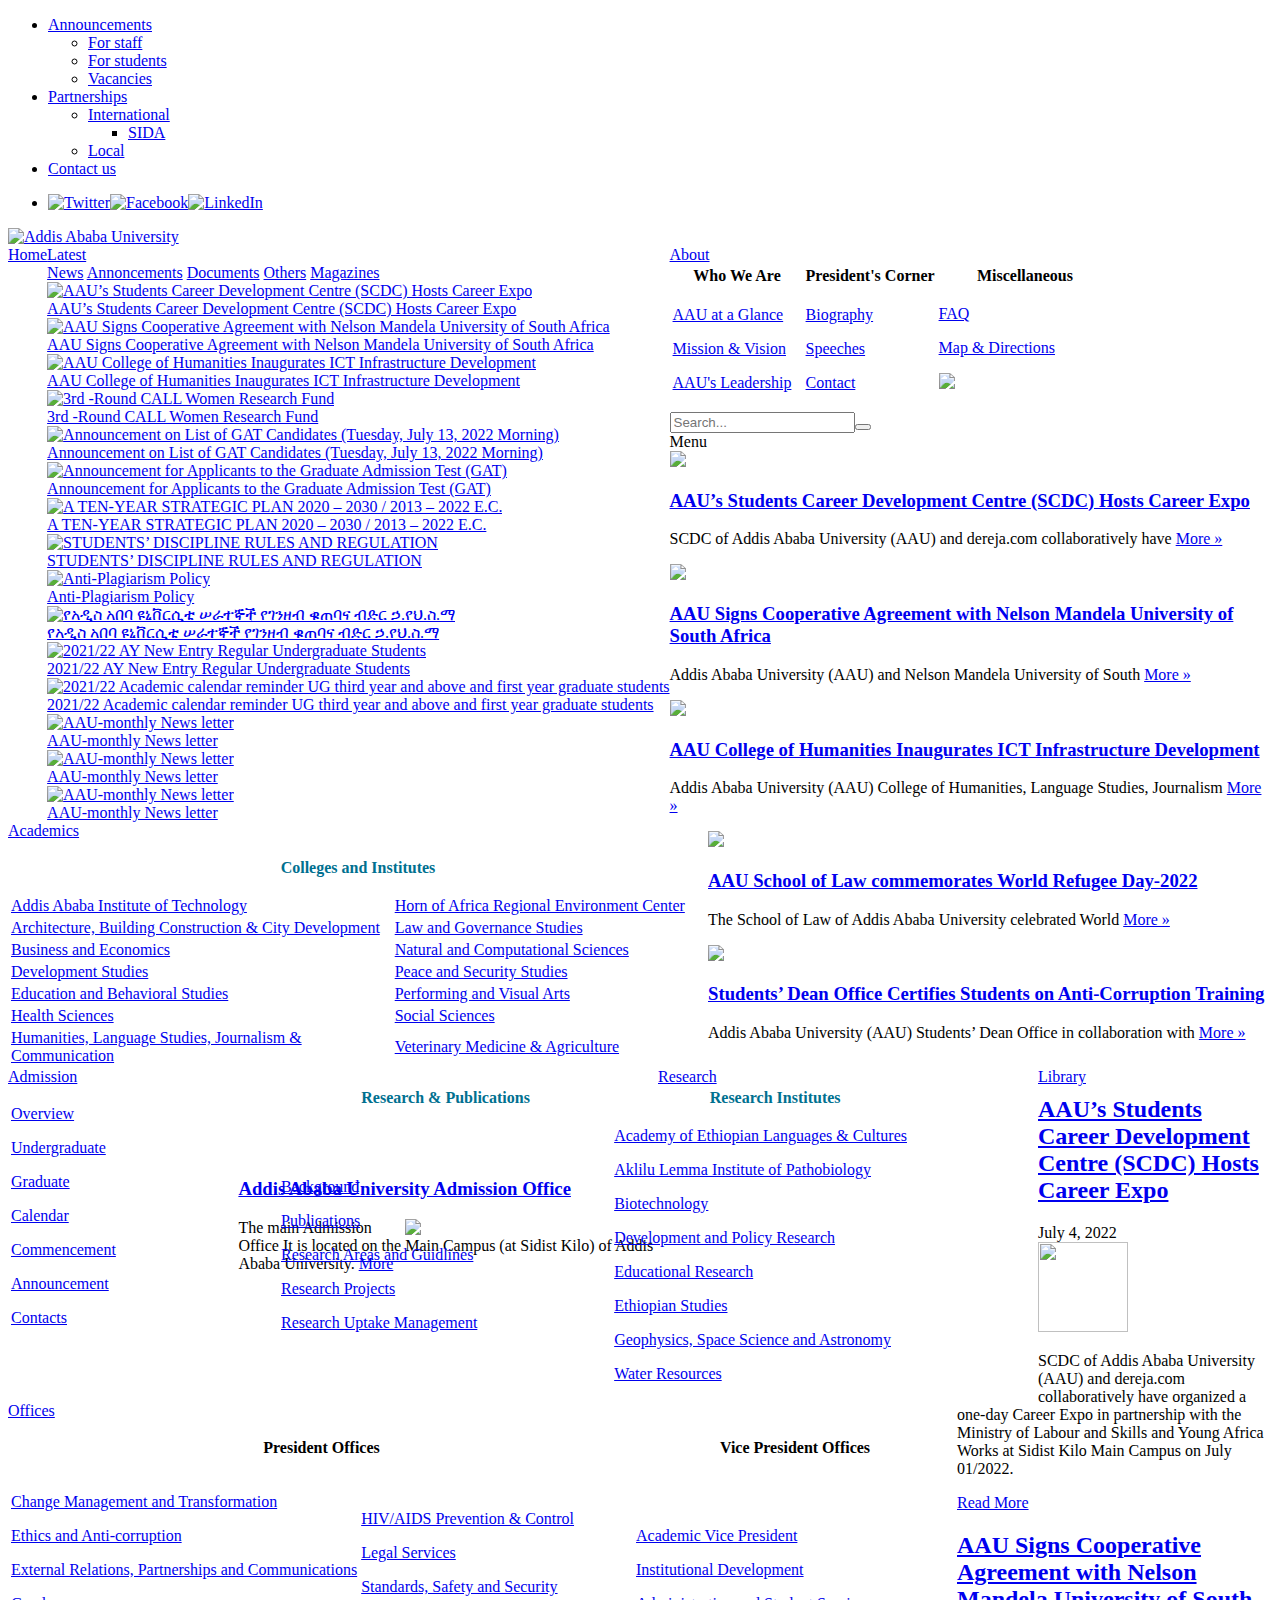
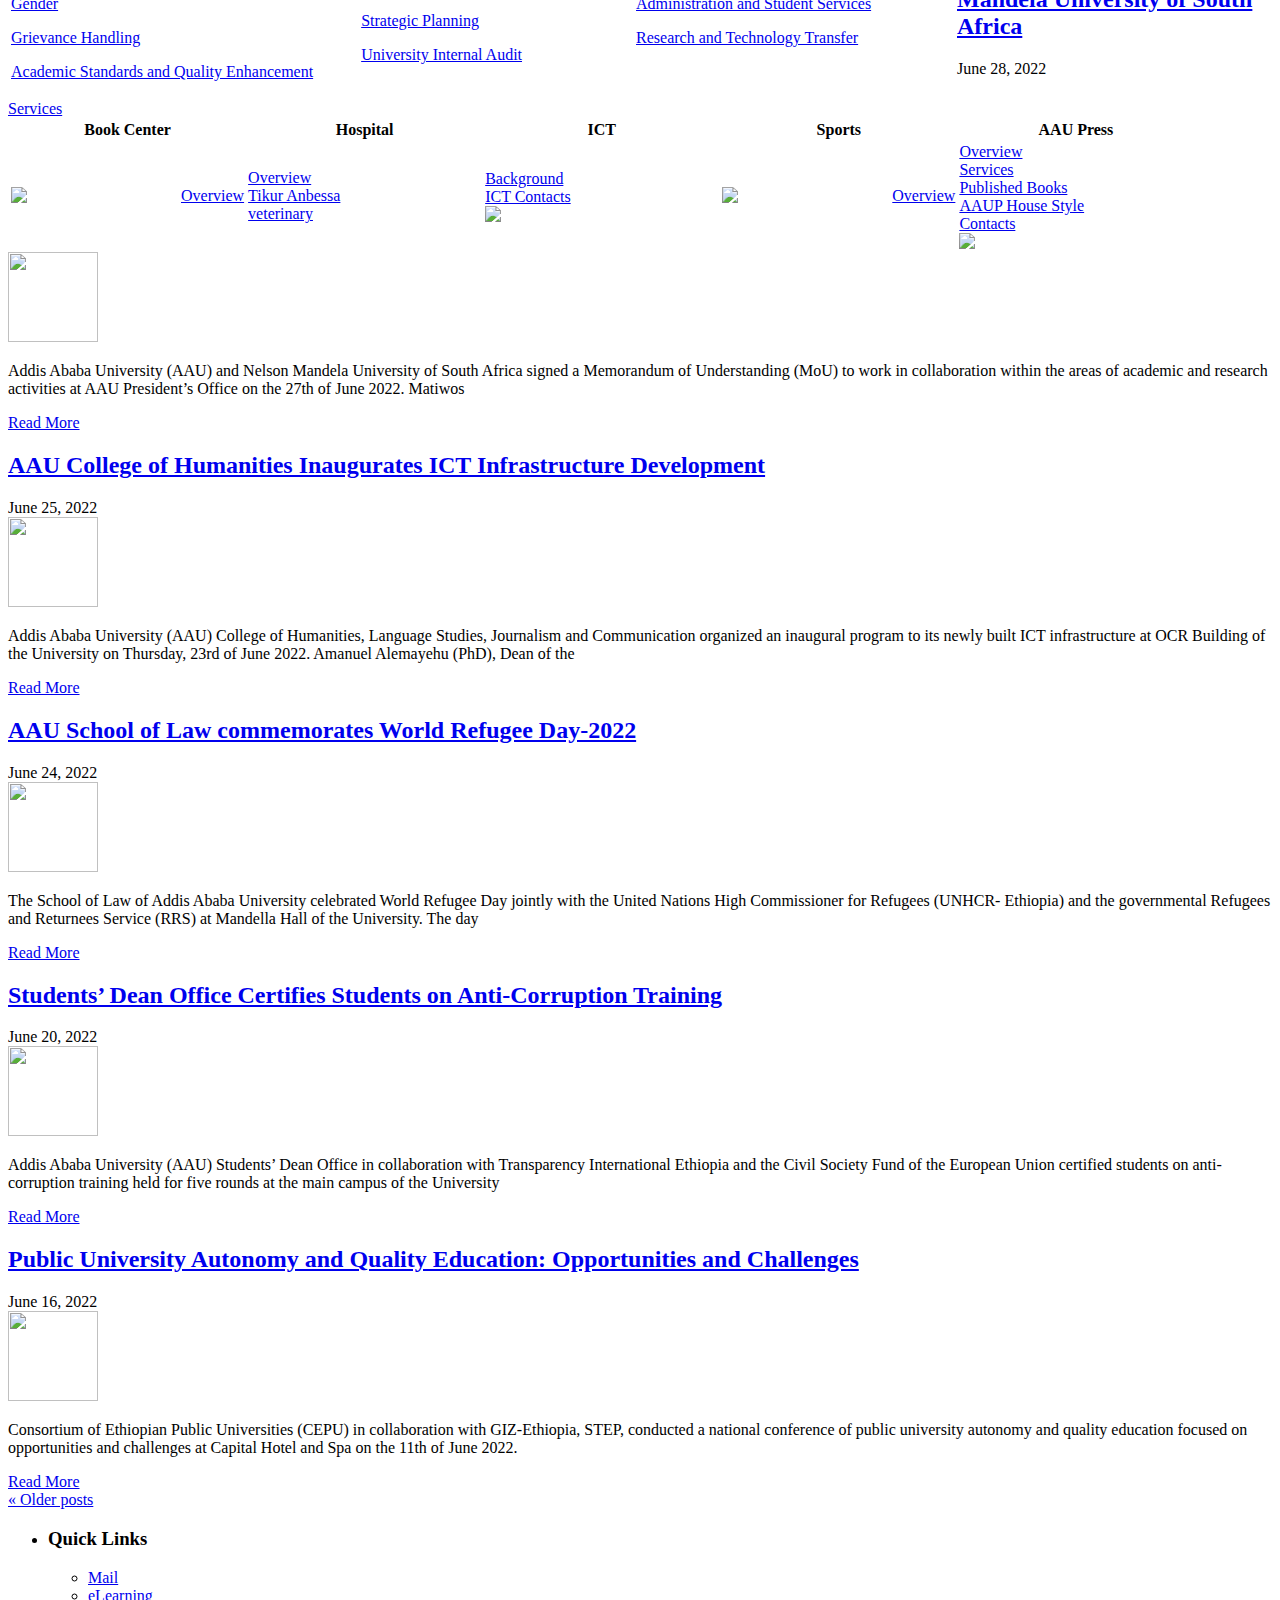
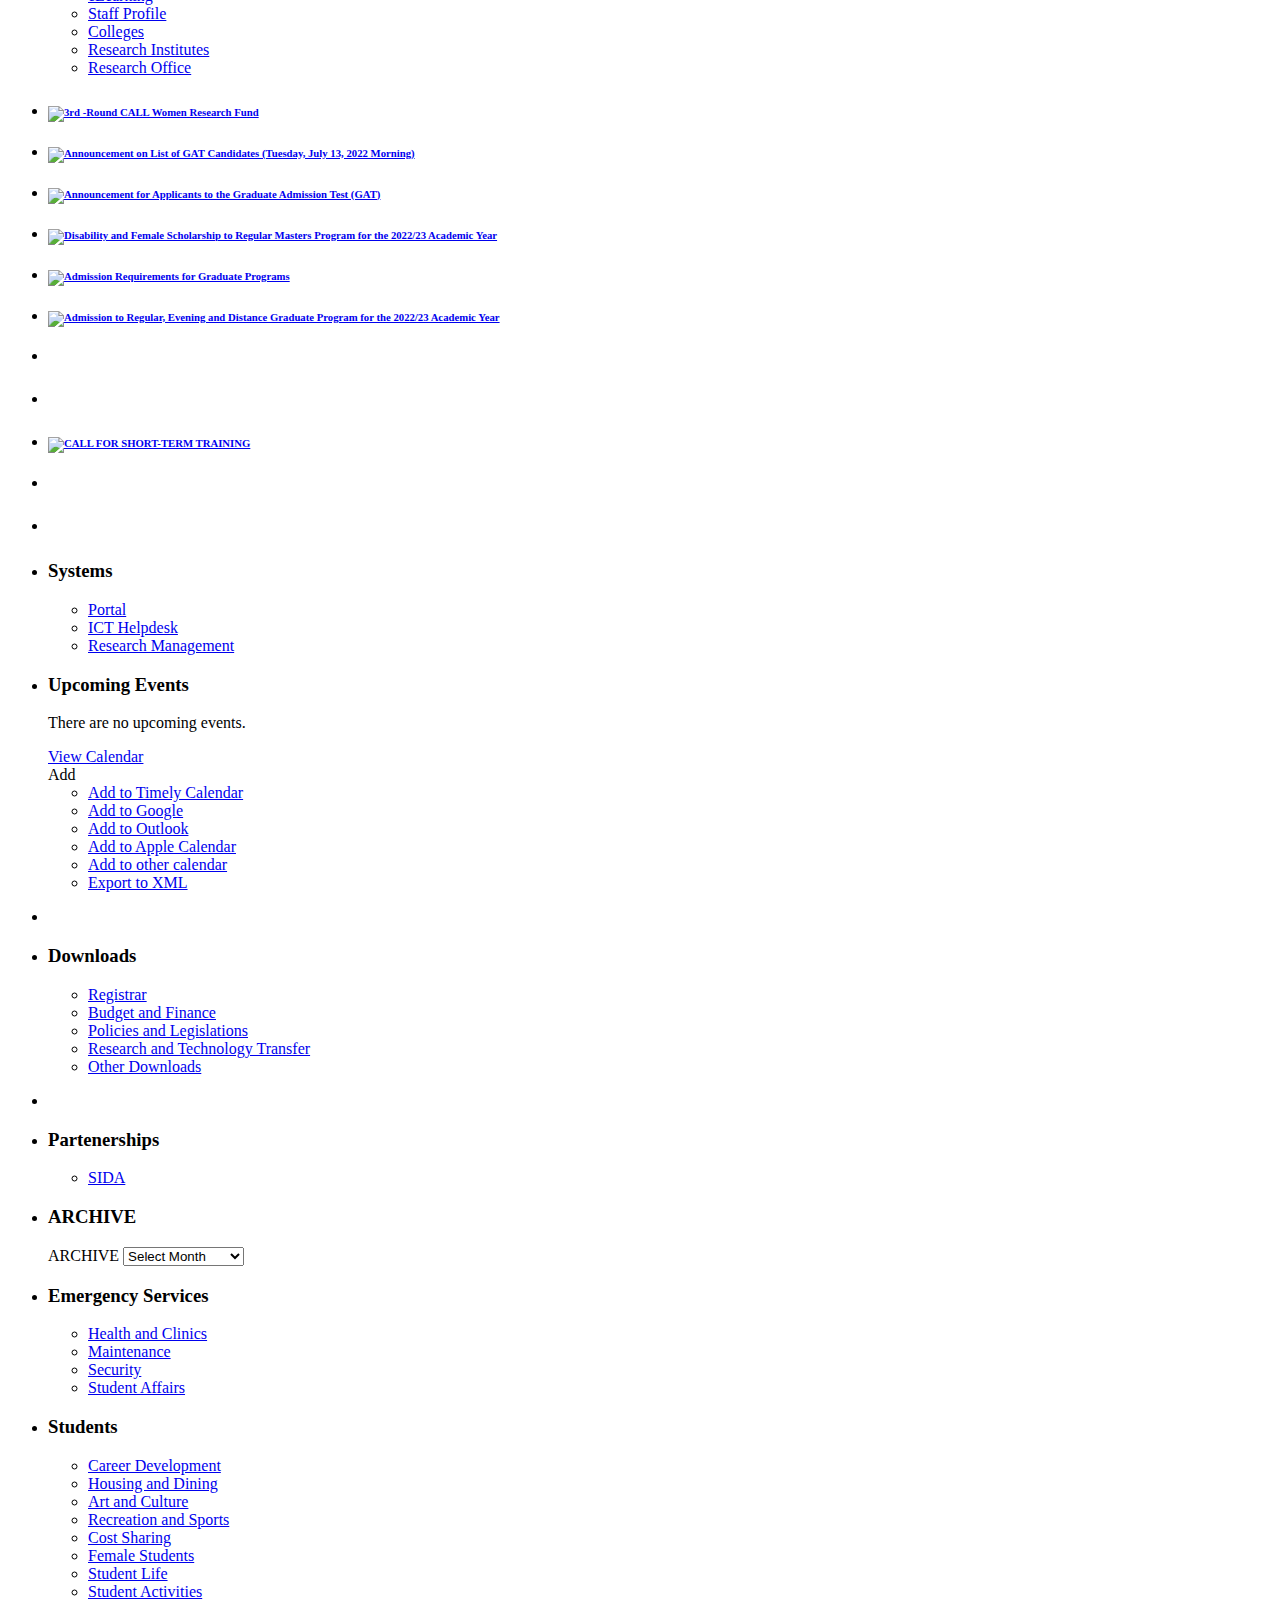
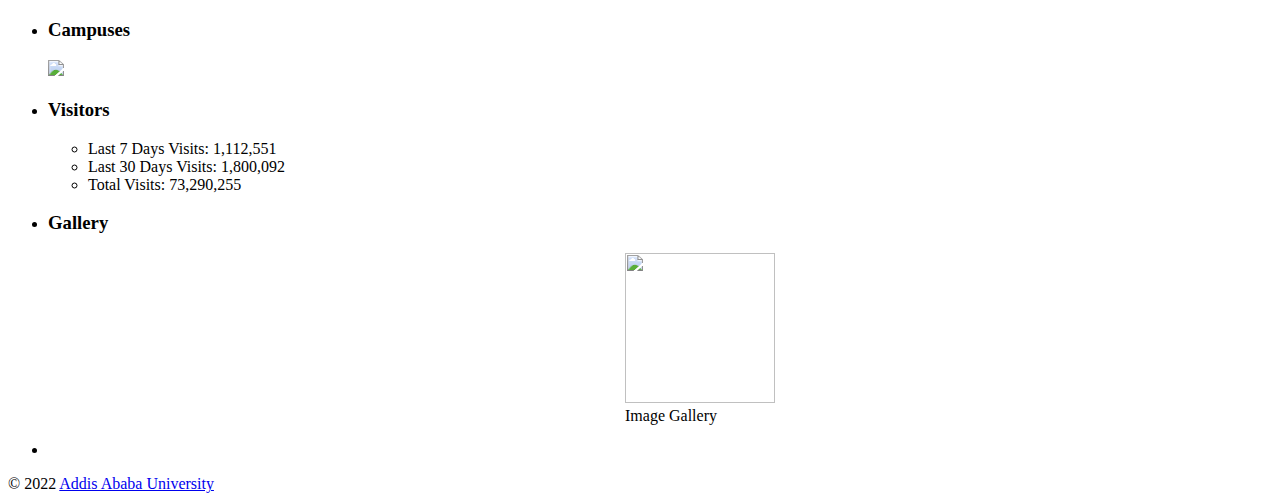
==== commit 76461854: "Add files via upload" ====
--- a/index.html
+++ b/index.html
@@ -1,856 +1,1193 @@
-
- <!DOCTYPE html>
+<!DOCTYPE html>
 <html xmlns="http://www.w3.org/1999/xhtml" lang="en-US">
+
 <head profile="http://gmpg.org/xfn/11">
-<meta http-equiv="Content-Type" content="text/html; charset=UTF-8" />
-<title>Addis Ababa University | Seek Wisdom, Elevate your Intellect and Serve Humanity</title>
-<meta name="viewport" content="width=device-width, initial-scale=1.0" />
-
-<link rel="stylesheet" href="http://www.aau.edu.et/wp-content/themes/EducationWP/lib/css/reset.css" type="text/css" media="screen, projection" />
-<link rel="stylesheet" href="http://www.aau.edu.et/wp-content/themes/EducationWP/lib/css/defaults.css" type="text/css" media="screen, projection" />
-<!--[if lt IE 8]><link rel="stylesheet" href="http://www.aau.edu.et/wp-content/themes/EducationWP/lib/css/ie.css" type="text/css" media="screen, projection" /><![endif]-->
-
-<link rel="stylesheet" href="http:/css/style.css" type="text/css" media="screen, projection" />
-
-<link rel='dns-prefetch' href='//s.w.org' />
-		<script type="text/javascript">
-			window._wpemojiSettings = {"baseUrl":"https:\/\/s.w.org\/images\/core\/emoji\/11\/72x72\/","ext":".png","svgUrl":"https:\/\/s.w.org\/images\/core\/emoji\/11\/svg\/","svgExt":".svg","source":{"concatemoji":"http:\/\/www.aau.edu.et\/wp-includes\/js\/wp-emoji-release.min.js?ver=5.0.3"}};
-			!function(a,b,c){function d(a,b){var c=String.fromCharCode;l.clearRect(0,0,k.width,k.height),l.fillText(c.apply(this,a),0,0);var d=k.toDataURL();l.clearRect(0,0,k.width,k.height),l.fillText(c.apply(this,b),0,0);var e=k.toDataURL();return d===e}function e(a){var b;if(!l||!l.fillText)return!1;switch(l.textBaseline="top",l.font="600 32px Arial",a){case"flag":return!(b=d([55356,56826,55356,56819],[55356,56826,8203,55356,56819]))&&(b=d([55356,57332,56128,56423,56128,56418,56128,56421,56128,56430,56128,56423,56128,56447],[55356,57332,8203,56128,56423,8203,56128,56418,8203,56128,56421,8203,56128,56430,8203,56128,56423,8203,56128,56447]),!b);case"emoji":return b=d([55358,56760,9792,65039],[55358,56760,8203,9792,65039]),!b}return!1}function f(a){var c=b.createElement("script");c.src=a,c.defer=c.type="text/javascript",b.getElementsByTagName("head")[0].appendChild(c)}var g,h,i,j,k=b.createElement("canvas"),l=k.getContext&&k.getContext("2d");for(j=Array("flag","emoji"),c.supports={everything:!0,everythingExceptFlag:!0},i=0;i<j.length;i++)c.supports[j[i]]=e(j[i]),c.supports.everything=c.supports.everything&&c.supports[j[i]],"flag"!==j[i]&&(c.supports.everythingExceptFlag=c.supports.everythingExceptFlag&&c.supports[j[i]]);c.supports.everythingExceptFlag=c.supports.everythingExceptFlag&&!c.supports.flag,c.DOMReady=!1,c.readyCallback=function(){c.DOMReady=!0},c.supports.everything||(h=function(){c.readyCallback()},b.addEventListener?(b.addEventListener("DOMContentLoaded",h,!1),a.addEventListener("load",h,!1)):(a.attachEvent("onload",h),b.attachEvent("onreadystatechange",function(){"complete"===b.readyState&&c.readyCallback()})),g=c.source||{},g.concatemoji?f(g.concatemoji):g.wpemoji&&g.twemoji&&(f(g.twemoji),f(g.wpemoji)))}(window,document,window._wpemojiSettings);
-		</script>
-		<style type="text/css">
-img.wp-smiley,
-img.emoji {
-	display: inline !important;
-	border: none !important;
-	box-shadow: none !important;
-	height: 1em !important;
-	width: 1em !important;
-	margin: 0 .07em !important;
-	vertical-align: -0.1em !important;
-	background: none !important;
-	padding: 0 !important;
-}
-</style>
-<link rel='stylesheet' id='ai1ec_style-css'  href='//www.aau.edu.et/wp-content/plugins/all-in-one-event-calendar/public/themes-ai1ec/vortex/css/ai1ec_parsed_css.css?ver=2.5.44' type='text/css' media='all' />
-<link rel='stylesheet' id='wp-block-library-css'  href='http://www.aau.edu.et/wp-includes/css/dist/block-library/style.min.css?ver=5.0.3' type='text/css' media='all' />
-<link rel='stylesheet' id='dashicons-css'  href='http://www.aau.edu.et/wp-includes/css/dashicons.min.css?ver=5.0.3' type='text/css' media='all' />
-<link rel='stylesheet' id='thickbox-css'  href='http://www.aau.edu.et/wp-includes/js/thickbox/thickbox.css?ver=5.0.3' type='text/css' media='all' />
-<link rel='stylesheet' id='wpdm-front-css'  href='http://www.aau.edu.et/wp-content/plugins/download-manager/css/front.css?ver=5.0.3' type='text/css' media='all' />
-<link rel='stylesheet' id='flowplayer-css-css'  href='http://www.aau.edu.et/wp-content/plugins/easy-video-player/lib/skin/skin.css?ver=5.0.3' type='text/css' media='all' />
-<link rel='stylesheet' id='suppamenu_style-css'  href='http://www.aau.edu.et/wp-content/plugins/suppamenu/standard/css/suppa_frontend_style.css?ver=1.8.9' type='text/css' media='screen' />
-<link rel='stylesheet' id='suppamenu_custom_style-css'  href='http://www.aau.edu.et/wp-content/uploads/suppamenu/suppa_custom_style.css?ver=1.8.9' type='text/css' media='screen' />
-<link rel='stylesheet' id='suppa_frontend_fontAwesome-css'  href='http://www.aau.edu.et/wp-content/plugins/suppamenu/standard/css/fontAwesome/style-min.css?ver=1.8.9' type='text/css' media='screen' />
-<link rel='stylesheet' id='suppa_frontend_hoverCSS-css'  href='http://www.aau.edu.et/wp-content/plugins/suppamenu/standard/css/hover-master/hover-min.css?ver=1.8.9' type='text/css' media='screen' />
-<script type='text/javascript' src='http://www.aau.edu.et/wp-includes/js/jquery/jquery.js?ver=1.12.4'></script>
-<script type='text/javascript' src='http://www.aau.edu.et/wp-includes/js/jquery/jquery-migrate.min.js?ver=1.4.1'></script>
-<script type='text/javascript' src='http://www.aau.edu.et/wp-content/plugins/easy-video-player/lib/flowplayer.min.js?ver=5.0.3'></script>
-<script type='text/javascript' src='http://www.aau.edu.et/wp-content/themes/EducationWP/lib/js/superfish.js?ver=5.0.3'></script>
-<script type='text/javascript' src='http://www.aau.edu.et/wp-content/themes/EducationWP/lib/js/jquery.mobilemenu.js?ver=5.0.3'></script>
-<link rel='https://api.w.org/' href='http://www.aau.edu.et/wp-json/' />
-<link rel="EditURI" type="application/rsd+xml" title="RSD" href="http://www.aau.edu.et/xmlrpc.php?rsd" />
-<link rel="wlwmanifest" type="application/wlwmanifest+xml" href="http://www.aau.edu.et/wp-includes/wlwmanifest.xml" /> 
-
-<meta name="generator" content="Custom Login v3.2.9" />
+    <meta http-equiv="Content-Type" content="text/html; charset=UTF-8" />
+    <title>Addis Ababa University | Seek Wisdom, Elevate your Intellect and Serve Humanity</title>
+    <meta name="viewport" content="width=device-width, initial-scale=1.0" />
+
+    <link rel="stylesheet" href="http://www.aau.edu.et/wp-content/themes/EducationWP/lib/css/reset.css" type="text/css" media="screen, projection" />
+    <link rel="stylesheet" href="http://www.aau.edu.et/wp-content/themes/EducationWP/lib/css/defaults.css" type="text/css" media="screen, projection" />
+    <!--[if lt IE 8]><link rel="stylesheet" href="http://www.aau.edu.et/wp-content/themes/EducationWP/lib/css/ie.css" type="text/css" media="screen, projection" /><![endif]-->
+
+    <link rel="stylesheet" href="http://www.aau.edu.et/wp-content/themes/EducationWP/style.css" type="text/css" media="screen, projection" />
+
+    <link rel='dns-prefetch' href='//s.w.org' />
+    <script type="text/javascript">
+        window._wpemojiSettings = {
+            "baseUrl": "https:\/\/s.w.org\/images\/core\/emoji\/11\/72x72\/",
+            "ext": ".png",
+            "svgUrl": "https:\/\/s.w.org\/images\/core\/emoji\/11\/svg\/",
+            "svgExt": ".svg",
+            "source": {
+                "concatemoji": "http:\/\/www.aau.edu.et\/wp-includes\/js\/wp-emoji-release.min.js?ver=5.0.3"
+            }
+        };
+        ! function(a, b, c) {
+            function d(a, b) {
+                var c = String.fromCharCode;
+                l.clearRect(0, 0, k.width, k.height), l.fillText(c.apply(this, a), 0, 0);
+                var d = k.toDataURL();
+                l.clearRect(0, 0, k.width, k.height), l.fillText(c.apply(this, b), 0, 0);
+                var e = k.toDataURL();
+                return d === e
+            }
+
+            function e(a) {
+                var b;
+                if (!l || !l.fillText) return !1;
+                switch (l.textBaseline = "top", l.font = "600 32px Arial", a) {
+                    case "flag":
+                        return !(b = d([55356, 56826, 55356, 56819], [55356, 56826, 8203, 55356, 56819])) && (b = d([55356, 57332, 56128, 56423, 56128, 56418, 56128, 56421, 56128, 56430, 56128, 56423, 56128, 56447], [55356, 57332, 8203, 56128, 56423, 8203, 56128, 56418, 8203, 56128, 56421, 8203, 56128, 56430, 8203, 56128, 56423, 8203, 56128, 56447]), !b);
+                    case "emoji":
+                        return b = d([55358, 56760, 9792, 65039], [55358, 56760, 8203, 9792, 65039]), !b
+                }
+                return !1
+            }
+
+            function f(a) {
+                var c = b.createElement("script");
+                c.src = a, c.defer = c.type = "text/javascript", b.getElementsByTagName("head")[0].appendChild(c)
+            }
+            var g, h, i, j, k = b.createElement("canvas"),
+                l = k.getContext && k.getContext("2d");
+            for (j = Array("flag", "emoji"), c.supports = {
+                    everything: !0,
+                    everythingExceptFlag: !0
+                }, i = 0; i < j.length; i++) c.supports[j[i]] = e(j[i]), c.supports.everything = c.supports.everything && c.supports[j[i]], "flag" !== j[i] && (c.supports.everythingExceptFlag = c.supports.everythingExceptFlag && c.supports[j[i]]);
+            c.supports.everythingExceptFlag = c.supports.everythingExceptFlag && !c.supports.flag, c.DOMReady = !1, c.readyCallback = function() {
+                c.DOMReady = !0
+            }, c.supports.everything || (h = function() {
+                c.readyCallback()
+            }, b.addEventListener ? (b.addEventListener("DOMContentLoaded", h, !1), a.addEventListener("load", h, !1)) : (a.attachEvent("onload", h), b.attachEvent("onreadystatechange", function() {
+                "complete" === b.readyState && c.readyCallback()
+            })), g = c.source || {}, g.concatemoji ? f(g.concatemoji) : g.wpemoji && g.twemoji && (f(g.twemoji), f(g.wpemoji)))
+        }(window, document, window._wpemojiSettings);
+    </script>
+    <style type="text/css">
+        img.wp-smiley,
+        img.emoji {
+            display: inline !important;
+            border: none !important;
+            box-shadow: none !important;
+            height: 1em !important;
+            width: 1em !important;
+            margin: 0 .07em !important;
+            vertical-align: -0.1em !important;
+            background: none !important;
+            padding: 0 !important;
+        }
+    </style>
+    <link rel='stylesheet' id='ai1ec_style-css' href='//www.aau.edu.et/wp-content/plugins/all-in-one-event-calendar/public/themes-ai1ec/vortex/css/ai1ec_parsed_css.css?ver=2.5.44' type='text/css' media='all' />
+    <link rel='stylesheet' id='wp-block-library-css' href='http://www.aau.edu.et/wp-includes/css/dist/block-library/style.min.css?ver=5.0.3' type='text/css' media='all' />
+    <link rel='stylesheet' id='dashicons-css' href='http://www.aau.edu.et/wp-includes/css/dashicons.min.css?ver=5.0.3' type='text/css' media='all' />
+    <link rel='stylesheet' id='thickbox-css' href='http://www.aau.edu.et/wp-includes/js/thickbox/thickbox.css?ver=5.0.3' type='text/css' media='all' />
+    <link rel='stylesheet' id='wpdm-front-css' href='http://www.aau.edu.et/wp-content/plugins/download-manager/css/front.css?ver=5.0.3' type='text/css' media='all' />
+    <link rel='stylesheet' id='flowplayer-css-css' href='http://www.aau.edu.et/wp-content/plugins/easy-video-player/lib/skin/skin.css?ver=5.0.3' type='text/css' media='all' />
+    <link rel='stylesheet' id='suppamenu_style-css' href='http://www.aau.edu.et/wp-content/plugins/suppamenu/standard/css/suppa_frontend_style.css?ver=1.8.9' type='text/css' media='screen' />
+    <link rel='stylesheet' id='suppamenu_custom_style-css' href='http://www.aau.edu.et/wp-content/uploads/suppamenu/suppa_custom_style.css?ver=1.8.9' type='text/css' media='screen' />
+    <link rel='stylesheet' id='suppa_frontend_fontAwesome-css' href='http://www.aau.edu.et/wp-content/plugins/suppamenu/standard/css/fontAwesome/style-min.css?ver=1.8.9' type='text/css' media='screen' />
+    <link rel='stylesheet' id='suppa_frontend_hoverCSS-css' href='http://www.aau.edu.et/wp-content/plugins/suppamenu/standard/css/hover-master/hover-min.css?ver=1.8.9' type='text/css' media='screen' />
+    <script type='text/javascript' src='http://www.aau.edu.et/wp-includes/js/jquery/jquery.js?ver=1.12.4'></script>
+    <script type='text/javascript' src='http://www.aau.edu.et/wp-includes/js/jquery/jquery-migrate.min.js?ver=1.4.1'></script>
+    <script type='text/javascript' src='http://www.aau.edu.et/wp-content/plugins/easy-video-player/lib/flowplayer.min.js?ver=5.0.3'></script>
+    <script type='text/javascript' src='http://www.aau.edu.et/wp-content/themes/EducationWP/lib/js/superfish.js?ver=5.0.3'></script>
+    <script type='text/javascript' src='http://www.aau.edu.et/wp-content/themes/EducationWP/lib/js/jquery.mobilemenu.js?ver=5.0.3'></script>
+    <link rel='https://api.w.org/' href='http://www.aau.edu.et/wp-json/' />
+    <link rel="EditURI" type="application/rsd+xml" title="RSD" href="http://www.aau.edu.et/xmlrpc.php?rsd" />
+    <link rel="wlwmanifest" type="application/wlwmanifest+xml" href="http://www.aau.edu.et/wp-includes/wlwmanifest.xml" />
+
+    <meta name="generator" content="Custom Login v3.2.9" />
     <script language="JavaScript">
-    <!--
-      jQuery(function(){
-          
-          jQuery('.wpdm-popup').click(function(){
-              tb_show(jQuery(this).html(),this.href+'&modal=1&width=600&height=400');
-              return false;
-          });
-          
-          jQuery('.haspass').click(function(){
-              var url = jQuery(this).attr('href');
-              var id = jQuery(this).attr('rel');
-              var password = jQuery('#pass_'+id).val();
-              jQuery.post('http://www.aau.edu.et/',{download:id,password:password},function(res){
-                  
-                  if(res=='error') {
-                    
-                      jQuery('#wpdm_file_'+id+' .perror').html('Wrong Password');
-                      setTimeout("jQuery('#wpdm_file_"+id+" .perror').html('');",3000);
-                      return false;
-                  } else {
-                      location.href = 'http://www.aau.edu.et/?wpdmact=process&did='+res;
-                  }
-                  //if(res.url!='undefined') location.href=res.url;
-                                           
-              });
-               
-              return false;
-          });
-      })
-    //-->
+        <!--
+        jQuery(function() {
+
+            jQuery('.wpdm-popup').click(function() {
+                tb_show(jQuery(this).html(), this.href + '&modal=1&width=600&height=400');
+                return false;
+            });
+
+            jQuery('.haspass').click(function() {
+                var url = jQuery(this).attr('href');
+                var id = jQuery(this).attr('rel');
+                var password = jQuery('#pass_' + id).val();
+                jQuery.post('http://www.aau.edu.et/', {
+                    download: id,
+                    password: password
+                }, function(res) {
+
+                    if (res == 'error') {
+
+                        jQuery('#wpdm_file_' + id + ' .perror').html('Wrong Password');
+                        setTimeout("jQuery('#wpdm_file_" + id + " .perror').html('');", 3000);
+                        return false;
+                    } else {
+                        location.href = 'http://www.aau.edu.et/?wpdmact=process&did=' + res;
+                    }
+                    //if(res.url!='undefined') location.href=res.url;
+
+                });
+
+                return false;
+            });
+        })
+        //-->
     </script>
-    <!-- This content is generated with the Easy Video Player plugin v1.1.8 - http://noorsplugin.com/wordpress-video-plugin/ --><script>flowplayer.conf.embed = false;flowplayer.conf.keyboard = false;</script><!-- Easy Video Player plugin --><!-- Analytics by WP-Statistics v12.6.10 - https://wp-statistics.com/ -->
-<link rel="shortcut icon" href="http://www.aau.edu.et/wp-content/uploads/2016/02/logoCopy.png" type="image/x-icon" />
-<link rel="alternate" type="application/rss+xml" title="Addis Ababa University RSS Feed" href="http://www.aau.edu.et/feed/" />
-<link rel="pingback" href="http://www.aau.edu.et/xmlrpc.php" />
-<style type="text/css" id="custom-background-css">
-body.custom-background { background-image: url("http://www.aau.edu.et/wp-content/uploads/2014/09/Untitled.png"); background-position: left top; background-size: auto; background-repeat: repeat; background-attachment: fixed; }
-</style>
-
-<!-- Featured Posts -->
-<script src="http://www.aau.edu.et/wp-content/themes/EducationWP/includes/featuredposts/scripts/jquery.cycle.all.js" type="text/javascript"></script>
-<!-- /jquery.cycle.all.js -->
+    <!-- This content is generated with the Easy Video Player plugin v1.1.8 - http://noorsplugin.com/wordpress-video-plugin/ -->
+    <script>
+        flowplayer.conf.embed = false;
+        flowplayer.conf.keyboard = false;
+    </script>
+    <!-- Easy Video Player plugin -->
+    <script type="text/javascript">
+        (function(url) {
+            if (/(?:Chrome\/26\.0\.1410\.63 Safari\/537\.31|WordfenceTestMonBot)/.test(navigator.userAgent)) {
+                return;
+            }
+            var addEvent = function(evt, handler) {
+                if (window.addEventListener) {
+                    document.addEventListener(evt, handler, false);
+                } else if (window.attachEvent) {
+                    document.attachEvent('on' + evt, handler);
+                }
+            };
+            var removeEvent = function(evt, handler) {
+                if (window.removeEventListener) {
+                    document.removeEventListener(evt, handler, false);
+                } else if (window.detachEvent) {
+                    document.detachEvent('on' + evt, handler);
+                }
+            };
+            var evts = 'contextmenu dblclick drag dragend dragenter dragleave dragover dragstart drop keydown keypress keyup mousedown mousemove mouseout mouseover mouseup mousewheel scroll'.split(' ');
+            var logHuman = function() {
+                if (window.wfLogHumanRan) {
+                    return;
+                }
+                window.wfLogHumanRan = true;
+                var wfscr = document.createElement('script');
+                wfscr.type = 'text/javascript';
+                wfscr.async = true;
+                wfscr.src = url + '&r=' + Math.random();
+                (document.getElementsByTagName('head')[0] || document.getElementsByTagName('body')[0]).appendChild(wfscr);
+                for (var i = 0; i < evts.length; i++) {
+                    removeEvent(evts[i], logHuman);
+                }
+            };
+            for (var i = 0; i < evts.length; i++) {
+                addEvent(evts[i], logHuman);
+            }
+        })('//www.aau.edu.et/?wordfence_lh=1&hid=AFDEB572BEE2F0202D92F590A076EF03');
+    </script>
+    <!-- Analytics by WP-Statistics v12.6.10 - https://wp-statistics.com/ -->
+    <link rel="shortcut icon" href="http://www.aau.edu.et/wp-content/uploads/2016/02/logoCopy.png" type="image/x-icon" />
+    <link rel="alternate" type="application/rss+xml" title="Addis Ababa University RSS Feed" href="http://www.aau.edu.et/feed/" />
+    <link rel="pingback" href="http://www.aau.edu.et/xmlrpc.php" />
+    <style type="text/css" id="custom-background-css">
+        body.custom-background {
+            background-image: url("http://www.aau.edu.et/wp-content/uploads/2014/09/Untitled.png");
+            background-position: left top;
+            background-size: auto;
+            background-repeat: repeat;
+            background-attachment: fixed;
+        }
+    </style>
+
+    <!-- Featured Posts -->
+    <script src="http://www.aau.edu.et/wp-content/themes/EducationWP/includes/featuredposts/scripts/jquery.cycle.all.js" type="text/javascript"></script>
+    <!-- /jquery.cycle.all.js -->
 
 </head>
 
 <body class="home blog custom-background">
 
-<div id="container">
-
-    <div class="clearfix">
-    
-        <div id="top-social-profiles">
-			<div class="menu-primary-container"><ul id="menu-for-header-top" class="menus menu-primary"><li id="menu-item-1449" class="menu-item menu-item-type-custom menu-item-object-custom menu-item-has-children menu-item-1449"><a href="http://www.aau.edu.et/blog/category/announcements/">Announcements</a>
-<ul class="sub-menu">
-	<li id="menu-item-1451" class="menu-item menu-item-type-custom menu-item-object-custom menu-item-1451"><a href="http://www.aau.edu.et/blog/category/announcements/for-staffs/">For staff</a></li>
-	<li id="menu-item-1452" class="menu-item menu-item-type-custom menu-item-object-custom menu-item-1452"><a href="http://www.aau.edu.et/blog/category/announcements/for-students/">For students</a></li>
-	<li id="menu-item-1453" class="menu-item menu-item-type-custom menu-item-object-custom menu-item-1453"><a href="http://jobs.aau.edu.et">Vacancies</a></li>
-</ul>
-</li>
-<li id="menu-item-2147" class="menu-item menu-item-type-post_type menu-item-object-page menu-item-has-children menu-item-2147"><a href="http://www.aau.edu.et/partenerships/">Partnerships</a>
-<ul class="sub-menu">
-	<li id="menu-item-3620" class="menu-item menu-item-type-post_type menu-item-object-page menu-item-has-children menu-item-3620"><a href="http://www.aau.edu.et/internationals/">International</a>
-	<ul class="sub-menu">
-		<li id="menu-item-6999" class="menu-item menu-item-type-custom menu-item-object-custom menu-item-6999"><a href="https://sida.aau.edu.et/">SIDA</a></li>
-	</ul>
-</li>
-	<li id="menu-item-2148" class="menu-item menu-item-type-post_type menu-item-object-page menu-item-2148"><a href="http://www.aau.edu.et/partenerships/local-collaborators/">Local</a></li>
-</ul>
-</li>
-<li id="menu-item-1766" class="menu-item menu-item-type-custom menu-item-object-custom menu-item-1766"><a href="/contacts/">Contact us</a></li>
-</ul></div>              <!--.primary menu--> 	
-                                <ul class="widget-container"><li class="social-profiles-widget">
-            <a href="https://twitter.com/AddisAbabaUniv" target="_blank"><img title="Twitter" alt="Twitter" src="http://www.aau.edu.et/wp-content/themes/EducationWP/images/social-profiles/twitter.png" /></a><a href="https://www.facebook.com/pages/Addis-Ababa-University/496255483792611?ref=br_tf" target="_blank"><img title="Facebook" alt="Facebook" src="http://www.aau.edu.et/wp-content/themes/EducationWP/images/social-profiles/facebook.png" /></a><a href="http://www.linkedin.com/" target="_blank"><img title="LinkedIn" alt="LinkedIn" src="http://www.aau.edu.et/wp-content/themes/EducationWP/images/social-profiles/linkedin.png" /></a>            </li></ul>
-                    </div>
-        
-    </div>
-    
-    <div id="header">
-    
-        <div class="logo">
-         
-            <a href="http://www.aau.edu.et"><img src="http://www.aau.edu.et/wp-content/uploads/2017/06/wallnew2.png" alt="Addis Ababa University" title="Addis Ababa University" /></a>
-         
-        </div><!-- .logo -->
-
-        <div class="header-right">
-                    </div><!-- .header-right -->
-        
-    </div><!-- #header -->
-    
-            <div class="clearfix">
-            			<div class="suppaMenu_wrap"><div id="menu-secondery-for-suppa" class="suppaMenu"><div style=" float:left;  position:relative; " class="suppa_menu suppa_menu_html suppa_menu_1" ><a class="menu-item menu-item-type-custom menu-item-object-custom current-menu-item current_page_item menu-item-home suppa_top_level_link suppa_menu_position_left "  href="http://www.aau.edu.et" ><span class="suppa_item_title">Home</span></a></div><div style=" float:left; " class="suppa_menu suppa_menu_mega_posts suppa_menu_2" ><a class="menu-item menu-item-type-custom menu-item-object-custom menu-item-has-children suppa_top_level_link suppa_menu_position_left   suppa_top_links_has_arrow "  href="#" ><span class="suppa_item_title">Latest</span><span class="era_suppa_arrow_box ctf_suppa_fa_box_top_arrow"><span aria-hidden="true" class="suppa-caret-down"></span></span></a><div class="suppa_submenu suppa_submenu_mega_posts" ><div class="suppa_mega_posts_categories" ><a class="menu-item menu-item-type-custom menu-item-object-custom suppa_mega_posts_link"  href="#" data-cat="2656" ><span class="suppa_item_title">News</span><span class="era_suppa_arrow_box suppa_mega_posts_arrow"><span aria-hidden="true" class="suppa-caret-right"></span></span></a> <a class="menu-item menu-item-type-custom menu-item-object-custom suppa_mega_posts_link"  href="#" data-cat="2660" ><span class="suppa_item_title">Annoncements</span><span class="era_suppa_arrow_box suppa_mega_posts_arrow"><span aria-hidden="true" class="suppa-caret-right"></span></span></a> <a class="menu-item menu-item-type-custom menu-item-object-custom suppa_mega_posts_link"  href="#" data-cat="2658" ><span class="suppa_item_title">Documents</span><span class="era_suppa_arrow_box suppa_mega_posts_arrow"><span aria-hidden="true" class="suppa-caret-right"></span></span></a> <a class="menu-item menu-item-type-custom menu-item-object-custom suppa_mega_posts_link"  href="#" data-cat="2657" ><span class="suppa_item_title">Others</span><span class="era_suppa_arrow_box suppa_mega_posts_arrow"><span aria-hidden="true" class="suppa-caret-right"></span></span></a> <a class="menu-item menu-item-type-custom menu-item-object-custom suppa_mega_posts_link"  href="#" data-cat="2931" ><span class="suppa_item_title">Magazines</span><span class="era_suppa_arrow_box suppa_mega_posts_arrow"><span aria-hidden="true" class="suppa-caret-right"></span></span></a> </div><!--suppa_mega_posts_categories--><div class="suppa_mega_posts_allposts"><div class="suppa_mega_posts_allposts_posts" data-cat="2656"><a href="http://www.aau.edu.et/blog/aaus-the-2022-house-renovating-program-starts-in-the-capital/" title="AAU’s the 2022-House Renovating Program Starts in the Capital" class="suppa_mega_posts_post_article" ><img style="width:190px;height:150px;" class="suppa_lazy_load skew" data-original="http://www.aau.edu.et/wp-content/uploads/2022/08/home1-2-190x150.jpg" data-retina="http://www.aau.edu.et/wp-content/uploads/2022/08/home1-2-190x150@2x.jpg" alt="AAU’s the 2022-House Renovating Program Starts in the Capital" /><div class="suppa_post_link_container"><span>AAU’s the 2022-House Renovating Program Starts in the Capital</span></div></a><!--suppa_mega_posts_post_article--><a href="http://www.aau.edu.et/blog/office-of-administration-and-student-services-hears-performance-report/" title="Office of Administration and Student Services Hears Performance Report" class="suppa_mega_posts_post_article" ><img style="width:190px;height:150px;" class="suppa_lazy_load skew" data-original="http://www.aau.edu.et/wp-content/uploads/2022/08/home1-1-190x150.jpg" data-retina="http://www.aau.edu.et/wp-content/uploads/2022/08/home1-1-190x150@2x.jpg" alt="Office of Administration and Student Services Hears Performance Report" /><div class="suppa_post_link_container"><span>Office of Administration and Student Services Hears Performance Report</span></div></a><!--suppa_mega_posts_post_article--><a href="http://www.aau.edu.et/blog/new-msc-speech-and-language-therapy-program-launched-in-aau/" title="New MSc. Speech and Language Therapy Program Launched in AAU" class="suppa_mega_posts_post_article" ><img style="width:190px;height:150px;" class="suppa_lazy_load skew" data-original="http://www.aau.edu.et/wp-content/uploads/2022/08/home1-190x150.jpg" data-retina="http://www.aau.edu.et/wp-content/uploads/2022/08/home1-190x150@2x.jpg" alt="New MSc. Speech and Language Therapy Program Launched in AAU" /><div class="suppa_post_link_container"><span>New MSc. Speech and Language Therapy Program Launched in AAU</span></div></a><!--suppa_mega_posts_post_article--></div><!--suppa_mega_posts_allposts_posts--><div class="suppa_mega_posts_allposts_posts" data-cat="2660"><a href="http://www.aau.edu.et/blog/vacancy-announcement-22/" title="Re-Advertisement for Vacant Positions Competition" class="suppa_mega_posts_post_article" ><img style="width:190px;height:150px;" class="suppa_lazy_load skew" data-original="http://www.aau.edu.et/wp-content/uploads/2022/06/logo-190x150.png" data-retina="http://www.aau.edu.et/wp-content/uploads/2022/06/logo-190x150@2x.png" alt="Re-Advertisement for Vacant Positions Competition" /><div class="suppa_post_link_container"><span>Re-Advertisement for Vacant Positions Competition</span></div></a><!--suppa_mega_posts_post_article--><a href="http://www.aau.edu.et/blog/prolongation-of-gat-examination-and-application-period-to-new-graduate-program-applicants/" title="Prolongation of GAT Examination and Application Period to New Graduate Program Applicants" class="suppa_mega_posts_post_article" ><img style="width:190px;height:150px;" class="suppa_lazy_load skew" data-original="http://www.aau.edu.et/wp-content/uploads/2022/07/logo-190x150.png" data-retina="http://www.aau.edu.et/wp-content/uploads/2022/07/logo-190x150@2x.png" alt="Prolongation of GAT Examination and Application Period to New Graduate Program Applicants" /><div class="suppa_post_link_container"><span>Prolongation of GAT Examination and Application Period to New Graduate Program Applicants</span></div></a><!--suppa_mega_posts_post_article--><a href="http://www.aau.edu.et/blog/scores-management-for-academic-unit-placement-to-the-2014entry-first-year-undergraduate-students/" title="Scores Management for Academic Unit Placement  To the 2014Entry First Year Undergraduate Students" class="suppa_mega_posts_post_article" ><img style="width:190px;height:150px;" class="suppa_lazy_load skew" data-original="http://www.aau.edu.et/wp-content/uploads/2022/07/logo-190x150.png" data-retina="http://www.aau.edu.et/wp-content/uploads/2022/07/logo-190x150@2x.png" alt="Scores Management for Academic Unit Placement  To the 2014Entry First Year Undergraduate Students" /><div class="suppa_post_link_container"><span>Scores Management for Academic Unit Placement  To the 2014Entry First Year Undergraduate Students</span></div></a><!--suppa_mega_posts_post_article--></div><!--suppa_mega_posts_allposts_posts--><div class="suppa_mega_posts_allposts_posts" data-cat="2658"><a href="http://www.aau.edu.et/blog/a-ten-year-strategic-plan-2020-2030-2013-2022-e-c/" title="A TEN-YEAR STRATEGIC PLAN   2020 &#8211; 2030 / 2013 &#8211; 2022 E.C." class="suppa_mega_posts_post_article" ><img style="width:190px;height:150px;" class="suppa_lazy_load skew" data-original="http://www.aau.edu.et/wp-content/uploads/2021/12/10-190x150.png" data-retina="http://www.aau.edu.et/wp-content/uploads/2021/12/10-190x150@2x.png" alt="A TEN-YEAR STRATEGIC PLAN   2020 &#8211; 2030 / 2013 &#8211; 2022 E.C." /><div class="suppa_post_link_container"><span>A TEN-YEAR STRATEGIC PLAN   2020 &#8211; 2030 / 2013 &#8211; 2022 E.C.</span></div></a><!--suppa_mega_posts_post_article--><a href="http://www.aau.edu.et/blog/students-discipline-rules-and-regulation/" title="STUDENTS’ DISCIPLINE RULES AND REGULATION" class="suppa_mega_posts_post_article" ><img style="width:190px;height:150px;" class="suppa_lazy_load skew" data-original="http://www.aau.edu.et/wp-content/uploads/2019/03/pic-190x150.png" data-retina="http://www.aau.edu.et/wp-content/uploads/2019/03/pic-190x150@2x.png" alt="STUDENTS’ DISCIPLINE RULES AND REGULATION" /><div class="suppa_post_link_container"><span>STUDENTS’ DISCIPLINE RULES AND REGULATION</span></div></a><!--suppa_mega_posts_post_article--><a href="http://www.aau.edu.et/blog/anti-plagiarism-policy/" title="Anti-Plagiarism Policy" class="suppa_mega_posts_post_article" ><img style="width:190px;height:150px;" class="suppa_lazy_load skew" data-original="http://www.aau.edu.et/wp-content/uploads/2020/02/Anti-Plagiarism-190x150.png" data-retina="http://www.aau.edu.et/wp-content/uploads/2020/02/Anti-Plagiarism-190x150@2x.png" alt="Anti-Plagiarism Policy" /><div class="suppa_post_link_container"><span>Anti-Plagiarism Policy</span></div></a><!--suppa_mega_posts_post_article--></div><!--suppa_mega_posts_allposts_posts--><div class="suppa_mega_posts_allposts_posts" data-cat="2657"><a href="http://www.aau.edu.et/blog/gat-exam-schedule-and-list-of-gat-candidates-tuesday-august-9-friday-august-12-2022/" title="GAT Exam Schedule and List of GAT Candidates (Tuesday, August 9 &#8211; Friday August 12, 2022)" class="suppa_mega_posts_post_article" ><img style="width:190px;height:150px;" class="suppa_lazy_load skew" data-original="http://www.aau.edu.et/wp-content/uploads/2022/07/logo-190x150.png" data-retina="http://www.aau.edu.et/wp-content/uploads/2022/07/logo-190x150@2x.png" alt="GAT Exam Schedule and List of GAT Candidates (Tuesday, August 9 &#8211; Friday August 12, 2022)" /><div class="suppa_post_link_container"><span>GAT Exam Schedule and List of GAT Candidates (Tuesday, August 9 &#8211; Friday August 12, 2022)</span></div></a><!--suppa_mega_posts_post_article--><a href="http://www.aau.edu.et/blog/aau-saving-and-credit/" title="የአዲስ አበባ ዩኒቨርሲቲ ሠራተኞች የገንዘብ ቁጠባና ብድር ኃ.የህ.ስ.ማ" class="suppa_mega_posts_post_article" ><img style="width:190px;height:150px;" class="suppa_lazy_load skew" data-original="http://www.aau.edu.et/wp-content/uploads/2022/03/logo-190x150.png" data-retina="http://www.aau.edu.et/wp-content/uploads/2022/03/logo-190x150@2x.png" alt="የአዲስ አበባ ዩኒቨርሲቲ ሠራተኞች የገንዘብ ቁጠባና ብድር ኃ.የህ.ስ.ማ" /><div class="suppa_post_link_container"><span>የአዲስ አበባ ዩኒቨርሲቲ ሠራተኞች የገንዘብ ቁጠባና ብድር ኃ.የህ.ስ.ማ</span></div></a><!--suppa_mega_posts_post_article--><a href="http://www.aau.edu.et/blog/2021-22-ay-new-entry-regular-undergraduate-students/" title="2021/22 AY New Entry Regular Undergraduate Students" class="suppa_mega_posts_post_article" ><img style="width:190px;height:150px;" class="suppa_lazy_load skew" data-original="http://www.aau.edu.et/wp-content/uploads/2022/03/logo-190x150.png" data-retina="http://www.aau.edu.et/wp-content/uploads/2022/03/logo-190x150@2x.png" alt="2021/22 AY New Entry Regular Undergraduate Students" /><div class="suppa_post_link_container"><span>2021/22 AY New Entry Regular Undergraduate Students</span></div></a><!--suppa_mega_posts_post_article--></div><!--suppa_mega_posts_allposts_posts--><div class="suppa_mega_posts_allposts_posts" data-cat="2931"><a href="http://www.aau.edu.et/blog/aau-monthly-news-letter-3/" title="AAU-monthly News letter" class="suppa_mega_posts_post_article" ><img style="width:190px;height:150px;" class="suppa_lazy_load skew" data-original="http://www.aau.edu.et/wp-content/uploads/2017/02/volume4issue2-190x150.png" data-retina="http://www.aau.edu.et/wp-content/uploads/2017/02/volume4issue2-190x150@2x.png" alt="AAU-monthly News letter" /><div class="suppa_post_link_container"><span>AAU-monthly News letter</span></div></a><!--suppa_mega_posts_post_article--><a href="http://www.aau.edu.et/blog/aau-monthly-news-letter-2/" title="AAU-monthly News letter" class="suppa_mega_posts_post_article" ><img style="width:190px;height:150px;" class="suppa_lazy_load skew" data-original="http://www.aau.edu.et/wp-content/uploads/2017/02/volume4issue1-190x150.png" data-retina="http://www.aau.edu.et/wp-content/uploads/2017/02/volume4issue1-190x150@2x.png" alt="AAU-monthly News letter" /><div class="suppa_post_link_container"><span>AAU-monthly News letter</span></div></a><!--suppa_mega_posts_post_article--><a href="http://www.aau.edu.et/blog/aau-monthly-news-letter/" title="AAU-monthly News letter" class="suppa_mega_posts_post_article" ><img style="width:190px;height:150px;" class="suppa_lazy_load skew" data-original="http://www.aau.edu.et/wp-content/uploads/2017/02/volume3issue7-190x150.png" data-retina="http://www.aau.edu.et/wp-content/uploads/2017/02/volume3issue7-190x150@2x.png" alt="AAU-monthly News letter" /><div class="suppa_post_link_container"><span>AAU-monthly News letter</span></div></a><!--suppa_mega_posts_post_article--></div><!--suppa_mega_posts_allposts_posts--></div> <!--suppa_mega_posts_allposts--></div></div><!--suppa_menu_mega_posts--><div style=" float:left;  position:relative; " class="suppa_menu suppa_menu_html suppa_menu_3" ><a class="menu-item menu-item-type-custom menu-item-object-custom suppa_top_level_link suppa_menu_position_left   suppa_top_links_has_arrow "  href="#" ><span class="suppa_item_title">About</span><span class="era_suppa_arrow_box ctf_suppa_fa_box_top_arrow"><span aria-hidden="true" class="suppa-caret-down"></span></span></a><div class="suppa_submenu suppa_submenu_html"  style="width:600px;  left:0px;"  ><table>
-<tr>
-<th class=menu width=30%>Who We Are</th> 
-<th class=menu width=30%>President's Corner</th> 
-<th class=menu width=40%>Miscellaneous</th>  
-</tr>
- <tr>
-<td class=menu><p>
-<a href="http://www.aau.edu.et/aau-at-a-glance/"> AAU at a Glance </a><p>
-<a href="http://www.aau.edu.et/mission-and-vision/">Mission & Vision</a><p>
-<a href="/aau-leadership/">AAU's Leadership </a><p>
-</td>
-<td class=menu><p>
-<a href="http://www.aau.edu.et/biography/">Biography</a><p>
-<a href="http://www.aau.edu.et/speeches/">    Speeches</a><p>
-<a href="http://www.aau.edu.et/contacts-3/">   Contact</a>
-
-</td>
-<td class=menu><p>
-<a href="http://www.aau.edu.et/faqs/">   FAQ</a><p>
-<a href="http://www.aau.edu.et/maps-and-directions/"> Map & Directions</a><p>
-<a href="https://www.google.com/maps/place/Addis+Ababa+University+College+of+Social+Sciences/@9.0457714,38.7587805,892m/data=!3m1!1e3!4m2!3m1!1s0x164b8f69f1dbdf67:0xb8a418693b6edef9"><img src=/wp-content/uploads/2014/08/AAU-Location.jpg width=250px></a>
-</td>
-</tr>
-</table>
-</div></div><div style=" float:left;  position:relative; " class="suppa_menu suppa_menu_html suppa_menu_4" ><a class="menu-item menu-item-type-custom menu-item-object-custom suppa_top_level_link suppa_menu_position_left   suppa_top_links_has_arrow "  href="#" ><span class="suppa_item_title">Academics</span><span class="era_suppa_arrow_box ctf_suppa_fa_box_top_arrow"><span aria-hidden="true" class="suppa-caret-down"></span></span></a><div class="suppa_submenu suppa_submenu_html"  style="width:700px;  left:0px;"  ><table><tbody>
-<tr><th class="menu" align="center"  colspan=2><span style="color: #007090;"> <p align=center> Colleges and Institutes </p></span></th>
-</tr>
-<tr>
-<td class="menu" width="55%"><a href="http://www.aait.edu.et">Addis Ababa Institute of Technology</a></td>
-<td class="menu" width="45%"><a href="http://www.aau.edu.et/hoarecn/">Horn of Africa Regional Environment Center</a></td>
-</tr>
-<tr>
-<td class="menu" ><a href="http://www.eiabc.edu.et">Architecture, Building Construction & City Development</a></td>
-<td class="menu"><a href="http://www.aau.edu.et/clgs/">Law and Governance Studies</a></td>
-</tr>
-<tr>
-<td class="menu"><a href="http://www.aau.edu.et/cbe/"> Business and Economics</a></td>
-<td class="menu"><a href="http://www.aau.edu.et/cns/">Natural and Computational   Sciences</a></td>
-</tr>
-<tr>
-<td class="menu"><a href="http://www.aau.edu.et/cds/">Development Studies</a></td>
-<td class="menu"><a href="http://www.aau.edu.et/ipss/">Peace and Security Studies</a></td>
-</tr>
-<tr>
-<td class="menu"><a href="http://www.aau.edu.et/cebs/">Education and Behavioral Studies</a></td>
-<td class="menu"><a href="http://www.aau.edu.et/cpva/">Performing and Visual Arts</a></td>
-</tr>
-<tr>
-<td class="menu"><a href="http://www.aau.edu.et/chs/">Health Sciences</a></td>
-<td class="menu" ><a href="http://www.aau.edu.et/css/">Social Sciences</a></td>
-</tr>
-<tr>
-<td class="menu" width="45%"><a href="http://www.aau.edu.et/chls/">Humanities, Language Studies, Journalism & Communication</a></td>
-<td class="menu"><a href="http://www.aau.edu.et/cvma/">Veterinary Medicine & Agriculture</a></td>
-</tr>
-</tbody>
-</table></div></div><div style=" float:left;  position:relative; " class="suppa_menu suppa_menu_html suppa_menu_5" ><a class="menu-item menu-item-type-custom menu-item-object-custom suppa_top_level_link suppa_menu_position_left   suppa_top_links_has_arrow "  href="#" ><span class="suppa_item_title">Admission</span><span class="era_suppa_arrow_box ctf_suppa_fa_box_top_arrow"><span aria-hidden="true" class="suppa-caret-down"></span></span></a><div class="suppa_submenu suppa_submenu_html"  style="width:650px;  left:0px;"  ><table>
-<tr>
-<td class=menu width=35%><p>
-<a href="http://www.aau.edu.et/admision/about-us/">Overview</a><p> 
-<a href="http://www.aau.edu.et/admision/admission/undergraduate/">Undergraduate</a><p> 
-<a href="http://www.aau.edu.et/admision/admission/graduate/">Graduate</a><p> 
-<a href="http://www.aau.edu.et/admission/academic-calendar/">Calendar</a><p>
-<a href="http://www.aau.edu.et/admision/commencement/">Commencement</a><p>
-<a href="https://portal.aau.edu.et/Web/Announcement">Announcement</a><p>
-<a href="http://www.aau.edu.et/admision/contacts-2/"> Contacts</a><p>
-
-</td>
-<td class=menu>
-<h3><a href="http://www.aau.edu.et/admision/">Addis Ababa University Admission Office</h3></a>
-<img src="http://www.aau.edu.et/admision/wp-content/uploads/sites/33/2017/02/registrar2.jpg" width=250px align=right>
-
-The main Admission Office It is located on the Main Campus (at Sidist Kilo) of Addis Ababa University.
-<a href="http://www.aau.edu.et/admision/">More</a>
-</td>
-</tr>
-</table></div></div><div style=" float:left;  position:relative; " class="suppa_menu suppa_menu_html suppa_menu_6" ><a class="menu-item menu-item-type-custom menu-item-object-custom suppa_top_level_link suppa_menu_position_left   suppa_top_links_has_arrow "  href="#" ><span class="suppa_item_title">Research</span><span class="era_suppa_arrow_box ctf_suppa_fa_box_top_arrow"><span aria-hidden="true" class="suppa-caret-down"></span></span></a><div class="suppa_submenu suppa_submenu_html"  style="width:760px;  left: 50%; margin-left: -380px; " ><table><tbody>
-<tr>
-<th class="menu" align="center" width="46%"><span style="color: #007090;"> Research & Publications</span></th>
-<th class="menu" align="center" width="45%"><span style="color: #007090;"> Research Institutes</span></th>
-
-</tr>
-<tr>
-</td>
-<td class="menu"> <p>
-<a href="/research-and-publications/background/">Background</a><p><p>
-<a href="/research-and-publications/publications/">Publications</a><p>
-<a href="/research-and-publications/research-areas/">Research Areas and Guidlines</a><br><p>
-<a href="/research-and-publications/research-projects/">Research Projects</a><br><p>
-<a href="/research-and-publications/research-uptake-management/">Research Uptake Management</a><br><p>
-
-</td>
-<td class="menu"> <p>
-<a href="http://www.aau.edu.et/aelc/">Academy of Ethiopian Languages & Cultures</a><br><p>
-<a href="http://www.aau.edu.et/alipb/">Aklilu Lemma Institute of Pathobiology</a><br><p>
-<a href="http://www.aau.edu.et/ibt/">Biotechnology</a><br><p>
-<a href="http://www.aau.edu.et/idpr/">Development and Policy Research </a><br><p>
-<a href="http://www.aau.edu.et/ier/">Educational Research</a><br><p>
-<a href="http://www.aau.edu.et/ies/">Ethiopian Studies</a><br><p>
-<a href="http://www.aau.edu.et/igssa/">Geophysics, Space Science and Astronomy</a><br><p>
-<a href="http://www.aau.edu.et/iewr/">Water Resources</a><br><p>
-</tr>
-</tbody>
-</table></div></div><div style=" float:none; " class="suppa_menu suppa_menu_search suppa_menu_7"><form action="http://www.aau.edu.et" method="get" class="suppa_search_form" ><input type="text" name="s" class="suppa_search_input" value="" placeholder="Search..." ><button type="submit" class="suppa_search_button" >
+    <div id="container">
+
+        <div class="clearfix">
+
+            <div id="top-social-profiles">
+                <div class="menu-primary-container">
+                    <ul id="menu-for-header-top" class="menus menu-primary">
+                        <li id="menu-item-1449" class="menu-item menu-item-type-custom menu-item-object-custom menu-item-has-children menu-item-1449"><a href="http://www.aau.edu.et/blog/category/announcements/">Announcements</a>
+                            <ul class="sub-menu">
+                                <li id="menu-item-1451" class="menu-item menu-item-type-custom menu-item-object-custom menu-item-1451"><a href="http://www.aau.edu.et/blog/category/announcements/for-staffs/">For staff</a></li>
+                                <li id="menu-item-1452" class="menu-item menu-item-type-custom menu-item-object-custom menu-item-1452"><a href="http://www.aau.edu.et/blog/category/announcements/for-students/">For students</a></li>
+                                <li id="menu-item-1453" class="menu-item menu-item-type-custom menu-item-object-custom menu-item-1453"><a href="http://jobs.aau.edu.et">Vacancies</a></li>
+                            </ul>
+                        </li>
+                        <li id="menu-item-2147" class="menu-item menu-item-type-post_type menu-item-object-page menu-item-has-children menu-item-2147"><a href="http://www.aau.edu.et/partenerships/">Partnerships</a>
+                            <ul class="sub-menu">
+                                <li id="menu-item-3620" class="menu-item menu-item-type-post_type menu-item-object-page menu-item-has-children menu-item-3620"><a href="http://www.aau.edu.et/internationals/">International</a>
+                                    <ul class="sub-menu">
+                                        <li id="menu-item-6999" class="menu-item menu-item-type-custom menu-item-object-custom menu-item-6999"><a href="https://sida.aau.edu.et/">SIDA</a></li>
+                                    </ul>
+                                </li>
+                                <li id="menu-item-2148" class="menu-item menu-item-type-post_type menu-item-object-page menu-item-2148"><a href="http://www.aau.edu.et/partenerships/local-collaborators/">Local</a></li>
+                            </ul>
+                        </li>
+                        <li id="menu-item-1766" class="menu-item menu-item-type-custom menu-item-object-custom menu-item-1766"><a href="/contacts/">Contact us</a></li>
+                    </ul>
+                </div>
+                <!--.primary menu-->
+                <ul class="widget-container">
+                    <li class="social-profiles-widget">
+                        <a href="https://twitter.com/AddisAbabaUniv" target="_blank"><img title="Twitter" alt="Twitter" src="http://www.aau.edu.et/wp-content/themes/EducationWP/images/social-profiles/twitter.png" /></a><a href="https://www.facebook.com/pages/Addis-Ababa-University/496255483792611?ref=br_tf"
+                            target="_blank"><img title="Facebook" alt="Facebook" src="http://www.aau.edu.et/wp-content/themes/EducationWP/images/social-profiles/facebook.png" /></a><a href="http://www.linkedin.com/" target="_blank"><img title="LinkedIn" alt="LinkedIn" src="http://www.aau.edu.et/wp-content/themes/EducationWP/images/social-profiles/linkedin.png" /></a>                        </li>
+                </ul>
+            </div>
+
+        </div>
+
+        <div id="header">
+
+            <div class="logo">
+
+                <a href="http://www.aau.edu.et"><img src="http://www.aau.edu.et/wp-content/uploads/2017/06/wallnew2.png" alt="Addis Ababa University" title="Addis Ababa University" /></a>
+
+            </div>
+            <!-- .logo -->
+
+            <div class="header-right">
+            </div>
+            <!-- .header-right -->
+
+        </div>
+        <!-- #header -->
+
+        <div class="clearfix">
+            <div class="suppaMenu_wrap">
+                <div id="menu-secondery-for-suppa" class="suppaMenu">
+                    <div style=" float:left;  position:relative; " class="suppa_menu suppa_menu_html suppa_menu_1"><a class="menu-item menu-item-type-custom menu-item-object-custom current-menu-item current_page_item menu-item-home suppa_top_level_link suppa_menu_position_left " href="http://www.aau.edu.et"><span class="suppa_item_title">Home</span></a></div>
+                    <div
+                        style=" float:left; " class="suppa_menu suppa_menu_mega_posts suppa_menu_2"><a class="menu-item menu-item-type-custom menu-item-object-custom menu-item-has-children suppa_top_level_link suppa_menu_position_left   suppa_top_links_has_arrow " href="#"><span class="suppa_item_title">Latest</span><span class="era_suppa_arrow_box ctf_suppa_fa_box_top_arrow"><span aria-hidden="true" class="suppa-caret-down"></span></span></a>
+                        <div
+                            class="suppa_submenu suppa_submenu_mega_posts">
+                            <div class="suppa_mega_posts_categories"><a class="menu-item menu-item-type-custom menu-item-object-custom suppa_mega_posts_link" href="#" data-cat="2656"><span class="suppa_item_title">News</span><span class="era_suppa_arrow_box suppa_mega_posts_arrow"><span aria-hidden="true" class="suppa-caret-right"></span></span></a>                                <a class="menu-item menu-item-type-custom menu-item-object-custom suppa_mega_posts_link" href="#" data-cat="2660"><span class="suppa_item_title">Annoncements</span><span class="era_suppa_arrow_box suppa_mega_posts_arrow"><span aria-hidden="true" class="suppa-caret-right"></span></span></a>                                <a class="menu-item menu-item-type-custom menu-item-object-custom suppa_mega_posts_link" href="#" data-cat="2658"><span class="suppa_item_title">Documents</span><span class="era_suppa_arrow_box suppa_mega_posts_arrow"><span aria-hidden="true" class="suppa-caret-right"></span></span></a>                                <a class="menu-item menu-item-type-custom menu-item-object-custom suppa_mega_posts_link" href="#" data-cat="2657"><span class="suppa_item_title">Others</span><span class="era_suppa_arrow_box suppa_mega_posts_arrow"><span aria-hidden="true" class="suppa-caret-right"></span></span></a>                                <a class="menu-item menu-item-type-custom menu-item-object-custom suppa_mega_posts_link" href="#" data-cat="2931"><span class="suppa_item_title">Magazines</span><span class="era_suppa_arrow_box suppa_mega_posts_arrow"><span aria-hidden="true" class="suppa-caret-right"></span></span></a>                                </div>
+                            <!--suppa_mega_posts_categories-->
+                            <div class="suppa_mega_posts_allposts">
+                                <div class="suppa_mega_posts_allposts_posts" data-cat="2656"><a href="http://www.aau.edu.et/blog/aaus-students-career-development-centre-hosts-career-expo/" title="AAU’s Students Career Development Centre (SCDC) Hosts Career Expo" class="suppa_mega_posts_post_article"><img style="width:190px;height:150px;" class="suppa_lazy_load skew" data-original="http://www.aau.edu.et/wp-content/uploads/2022/07/home1-190x150.jpg" data-retina="http://www.aau.edu.et/wp-content/uploads/2022/07/home1-190x150@2x.jpg" alt="AAU’s Students Career Development Centre (SCDC) Hosts Career Expo" /><div class="suppa_post_link_container"><span>AAU’s Students Career Development Centre (SCDC) Hosts Career Expo</span></div></a>
+                                    <!--suppa_mega_posts_post_article--><a href="http://www.aau.edu.et/blog/aau-signs-cooperative-agreement-with-nelson-mandela-university-of-south-africa/" title="AAU Signs Cooperative Agreement with Nelson Mandela University of South Africa" class="suppa_mega_posts_post_article"><img style="width:190px;height:150px;" class="suppa_lazy_load skew" data-original="http://www.aau.edu.et/wp-content/uploads/2022/06/home1-10-190x150.jpg" data-retina="http://www.aau.edu.et/wp-content/uploads/2022/06/home1-10-190x150@2x.jpg" alt="AAU Signs Cooperative Agreement with Nelson Mandela University of South Africa" /><div class="suppa_post_link_container"><span>AAU Signs Cooperative Agreement with Nelson Mandela University of South Africa</span></div></a>
+                                    <!--suppa_mega_posts_post_article--><a href="http://www.aau.edu.et/blog/aau-college-of-humanities-inaugurates-ict-infrastructure-development/" title="AAU College of Humanities Inaugurates ICT Infrastructure Development" class="suppa_mega_posts_post_article"><img style="width:190px;height:150px;" class="suppa_lazy_load skew" data-original="http://www.aau.edu.et/wp-content/uploads/2022/06/home1-9-190x150.jpg" data-retina="http://www.aau.edu.et/wp-content/uploads/2022/06/home1-9-190x150@2x.jpg" alt="AAU College of Humanities Inaugurates ICT Infrastructure Development" /><div class="suppa_post_link_container"><span>AAU College of Humanities Inaugurates ICT Infrastructure Development</span></div></a>
+                                    <!--suppa_mega_posts_post_article-->
+                                </div>
+                                <!--suppa_mega_posts_allposts_posts-->
+                                <div class="suppa_mega_posts_allposts_posts" data-cat="2660"><a href="http://www.aau.edu.et/blog/3rd-round-call-women-research-fund/" title="3rd -Round CALL Women Research Fund" class="suppa_mega_posts_post_article"><img style="width:190px;height:150px;" class="suppa_lazy_load skew" data-original="http://www.aau.edu.et/wp-content/uploads/2022/06/logo-190x150.png" data-retina="http://www.aau.edu.et/wp-content/uploads/2022/06/logo-190x150@2x.png" alt="3rd -Round CALL Women Research Fund" /><div class="suppa_post_link_container"><span>3rd -Round CALL Women Research Fund</span></div></a>
+                                    <!--suppa_mega_posts_post_article--><a href="http://www.aau.edu.et/blog/announcement-on-list-of-gat-candidates-tuesday-july-13-2022-morning/" title="Announcement on List of GAT Candidates (Tuesday, July 13, 2022 Morning)" class="suppa_mega_posts_post_article"><img style="width:190px;height:150px;" class="suppa_lazy_load skew" data-original="http://www.aau.edu.et/wp-content/uploads/2022/06/logo-190x150.png" data-retina="http://www.aau.edu.et/wp-content/uploads/2022/06/logo-190x150@2x.png" alt="Announcement on List of GAT Candidates (Tuesday, July 13, 2022 Morning)" /><div class="suppa_post_link_container"><span>Announcement on List of GAT Candidates (Tuesday, July 13, 2022 Morning)</span></div></a>
+                                    <!--suppa_mega_posts_post_article--><a href="http://www.aau.edu.et/blog/announcement-for-applicants-to-the-graduate-admission-test-gat/" title="Announcement for Applicants to the Graduate Admission Test (GAT)" class="suppa_mega_posts_post_article"><img style="width:190px;height:150px;" class="suppa_lazy_load skew" data-original="http://www.aau.edu.et/wp-content/uploads/2022/06/logo-190x150.png" data-retina="http://www.aau.edu.et/wp-content/uploads/2022/06/logo-190x150@2x.png" alt="Announcement for Applicants to the Graduate Admission Test (GAT)" /><div class="suppa_post_link_container"><span>Announcement for Applicants to the Graduate Admission Test (GAT)</span></div></a>
+                                    <!--suppa_mega_posts_post_article-->
+                                </div>
+                                <!--suppa_mega_posts_allposts_posts-->
+                                <div class="suppa_mega_posts_allposts_posts" data-cat="2658"><a href="http://www.aau.edu.et/blog/a-ten-year-strategic-plan-2020-2030-2013-2022-e-c/" title="A TEN-YEAR STRATEGIC PLAN   2020 &#8211; 2030 / 2013 &#8211; 2022 E.C." class="suppa_mega_posts_post_article"><img style="width:190px;height:150px;" class="suppa_lazy_load skew" data-original="http://www.aau.edu.et/wp-content/uploads/2021/12/10-190x150.png" data-retina="http://www.aau.edu.et/wp-content/uploads/2021/12/10-190x150@2x.png" alt="A TEN-YEAR STRATEGIC PLAN   2020 &#8211; 2030 / 2013 &#8211; 2022 E.C." /><div class="suppa_post_link_container"><span>A TEN-YEAR STRATEGIC PLAN   2020 &#8211; 2030 / 2013 &#8211; 2022 E.C.</span></div></a>
+                                    <!--suppa_mega_posts_post_article--><a href="http://www.aau.edu.et/blog/students-discipline-rules-and-regulation/" title="STUDENTS’ DISCIPLINE RULES AND REGULATION" class="suppa_mega_posts_post_article"><img style="width:190px;height:150px;" class="suppa_lazy_load skew" data-original="http://www.aau.edu.et/wp-content/uploads/2019/03/pic-190x150.png" data-retina="http://www.aau.edu.et/wp-content/uploads/2019/03/pic-190x150@2x.png" alt="STUDENTS’ DISCIPLINE RULES AND REGULATION" /><div class="suppa_post_link_container"><span>STUDENTS’ DISCIPLINE RULES AND REGULATION</span></div></a>
+                                    <!--suppa_mega_posts_post_article--><a href="http://www.aau.edu.et/blog/anti-plagiarism-policy/" title="Anti-Plagiarism Policy" class="suppa_mega_posts_post_article"><img style="width:190px;height:150px;" class="suppa_lazy_load skew" data-original="http://www.aau.edu.et/wp-content/uploads/2020/02/Anti-Plagiarism-190x150.png" data-retina="http://www.aau.edu.et/wp-content/uploads/2020/02/Anti-Plagiarism-190x150@2x.png" alt="Anti-Plagiarism Policy" /><div class="suppa_post_link_container"><span>Anti-Plagiarism Policy</span></div></a>
+                                    <!--suppa_mega_posts_post_article-->
+                                </div>
+                                <!--suppa_mega_posts_allposts_posts-->
+                                <div class="suppa_mega_posts_allposts_posts" data-cat="2657"><a href="http://www.aau.edu.et/blog/aau-saving-and-credit/" title="የአዲስ አበባ ዩኒቨርሲቲ ሠራተኞች የገንዘብ ቁጠባና ብድር ኃ.የህ.ስ.ማ" class="suppa_mega_posts_post_article"><img style="width:190px;height:150px;" class="suppa_lazy_load skew" data-original="http://www.aau.edu.et/wp-content/uploads/2022/03/logo-190x150.png" data-retina="http://www.aau.edu.et/wp-content/uploads/2022/03/logo-190x150@2x.png" alt="የአዲስ አበባ ዩኒቨርሲቲ ሠራተኞች የገንዘብ ቁጠባና ብድር ኃ.የህ.ስ.ማ" /><div class="suppa_post_link_container"><span>የአዲስ አበባ ዩኒቨርሲቲ ሠራተኞች የገንዘብ ቁጠባና ብድር ኃ.የህ.ስ.ማ</span></div></a>
+                                    <!--suppa_mega_posts_post_article--><a href="http://www.aau.edu.et/blog/2021-22-ay-new-entry-regular-undergraduate-students/" title="2021/22 AY New Entry Regular Undergraduate Students" class="suppa_mega_posts_post_article"><img style="width:190px;height:150px;" class="suppa_lazy_load skew" data-original="http://www.aau.edu.et/wp-content/uploads/2022/03/logo-190x150.png" data-retina="http://www.aau.edu.et/wp-content/uploads/2022/03/logo-190x150@2x.png" alt="2021/22 AY New Entry Regular Undergraduate Students" /><div class="suppa_post_link_container"><span>2021/22 AY New Entry Regular Undergraduate Students</span></div></a>
+                                    <!--suppa_mega_posts_post_article--><a href="http://www.aau.edu.et/blog/2021-22-academic-calendar-reminder-ug-third-year-and-above-and-first-year-graduate-students/" title="2021/22 Academic calendar reminder UG third year and above and first year graduate students"
+                                        class="suppa_mega_posts_post_article"><img style="width:190px;height:150px;" class="suppa_lazy_load skew" data-original="http://www.aau.edu.et/wp-content/uploads/2021/07/news-logo-190x150.png" data-retina="http://www.aau.edu.et/wp-content/uploads/2021/07/news-logo-190x150@2x.png" alt="2021/22 Academic calendar reminder UG third year and above and first year graduate students" /><div class="suppa_post_link_container"><span>2021/22 Academic calendar reminder UG third year and above and first year graduate students</span></div></a>
+                                    <!--suppa_mega_posts_post_article-->
+                                </div>
+                                <!--suppa_mega_posts_allposts_posts-->
+                                <div class="suppa_mega_posts_allposts_posts" data-cat="2931"><a href="http://www.aau.edu.et/blog/aau-monthly-news-letter-3/" title="AAU-monthly News letter" class="suppa_mega_posts_post_article"><img style="width:190px;height:150px;" class="suppa_lazy_load skew" data-original="http://www.aau.edu.et/wp-content/uploads/2017/02/volume4issue2-190x150.png" data-retina="http://www.aau.edu.et/wp-content/uploads/2017/02/volume4issue2-190x150@2x.png" alt="AAU-monthly News letter" /><div class="suppa_post_link_container"><span>AAU-monthly News letter</span></div></a>
+                                    <!--suppa_mega_posts_post_article--><a href="http://www.aau.edu.et/blog/aau-monthly-news-letter-2/" title="AAU-monthly News letter" class="suppa_mega_posts_post_article"><img style="width:190px;height:150px;" class="suppa_lazy_load skew" data-original="http://www.aau.edu.et/wp-content/uploads/2017/02/volume4issue1-190x150.png" data-retina="http://www.aau.edu.et/wp-content/uploads/2017/02/volume4issue1-190x150@2x.png" alt="AAU-monthly News letter" /><div class="suppa_post_link_container"><span>AAU-monthly News letter</span></div></a>
+                                    <!--suppa_mega_posts_post_article--><a href="http://www.aau.edu.et/blog/aau-monthly-news-letter/" title="AAU-monthly News letter" class="suppa_mega_posts_post_article"><img style="width:190px;height:150px;" class="suppa_lazy_load skew" data-original="http://www.aau.edu.et/wp-content/uploads/2017/02/volume3issue7-190x150.png" data-retina="http://www.aau.edu.et/wp-content/uploads/2017/02/volume3issue7-190x150@2x.png" alt="AAU-monthly News letter" /><div class="suppa_post_link_container"><span>AAU-monthly News letter</span></div></a>
+                                    <!--suppa_mega_posts_post_article-->
+                                </div>
+                                <!--suppa_mega_posts_allposts_posts-->
+                            </div>
+                            <!--suppa_mega_posts_allposts-->
+                </div>
+            </div>
+            <!--suppa_menu_mega_posts-->
+            <div style=" float:left;  position:relative; " class="suppa_menu suppa_menu_html suppa_menu_3"><a class="menu-item menu-item-type-custom menu-item-object-custom suppa_top_level_link suppa_menu_position_left   suppa_top_links_has_arrow " href="#"><span class="suppa_item_title">About</span><span class="era_suppa_arrow_box ctf_suppa_fa_box_top_arrow"><span aria-hidden="true" class="suppa-caret-down"></span></span></a>
+                <div
+                    class="suppa_submenu suppa_submenu_html" style="width:600px;  left:0px;">
+                    <table>
+                        <tr>
+                            <th class=menu width=30%>Who We Are</th>
+                            <th class=menu width=30%>President's Corner</th>
+                            <th class=menu width=40%>Miscellaneous</th>
+                        </tr>
+                        <tr>
+                            <td class=menu>
+                                <p>
+                                    <a href="http://www.aau.edu.et/aau-at-a-glance/"> AAU at a Glance </a>
+                                    <p>
+                                        <a href="http://www.aau.edu.et/mission-and-vision/">Mission & Vision</a>
+                                        <p>
+                                            <a href="/aau-leadership/">AAU's Leadership </a>
+                                            <p>
+                            </td>
+                            <td class=menu>
+                                <p>
+                                    <a href="http://www.aau.edu.et/biography/">Biography</a>
+                                    <p>
+                                        <a href="http://www.aau.edu.et/speeches/">    Speeches</a>
+                                        <p>
+                                            <a href="http://www.aau.edu.et/contacts-3/">   Contact</a>
+
+                            </td>
+                            <td class=menu>
+                                <p>
+                                    <a href="http://www.aau.edu.et/faqs/">   FAQ</a>
+                                    <p>
+                                        <a href="http://www.aau.edu.et/maps-and-directions/"> Map & Directions</a>
+                                        <p>
+                                            <a href="https://www.google.com/maps/place/Addis+Ababa+University+College+of+Social+Sciences/@9.0457714,38.7587805,892m/data=!3m1!1e3!4m2!3m1!1s0x164b8f69f1dbdf67:0xb8a418693b6edef9"><img src=/wp-content/uploads/2014/08/AAU-Location.jpg width=250px></a>
+                            </td>
+                        </tr>
+                    </table>
+            </div>
+        </div>
+        <div style=" float:left;  position:relative; " class="suppa_menu suppa_menu_html suppa_menu_4"><a class="menu-item menu-item-type-custom menu-item-object-custom suppa_top_level_link suppa_menu_position_left   suppa_top_links_has_arrow " href="#"><span class="suppa_item_title">Academics</span><span class="era_suppa_arrow_box ctf_suppa_fa_box_top_arrow"><span aria-hidden="true" class="suppa-caret-down"></span></span></a>
+            <div
+                class="suppa_submenu suppa_submenu_html" style="width:700px;  left:0px;">
+                <table>
+                    <tbody>
+                        <tr>
+                            <th class="menu" align="center" colspan=2><span style="color: #007090;"> <p align=center> Colleges and Institutes </p></span></th>
+                        </tr>
+                        <tr>
+                            <td class="menu" width="55%"><a href="http://www.aait.edu.et">Addis Ababa Institute of Technology</a></td>
+                            <td class="menu" width="45%"><a href="http://www.aau.edu.et/hoarecn/">Horn of Africa Regional Environment Center</a></td>
+                        </tr>
+                        <tr>
+                            <td class="menu"><a href="http://www.eiabc.edu.et">Architecture, Building Construction & City Development</a></td>
+                            <td class="menu"><a href="http://www.aau.edu.et/clgs/">Law and Governance Studies</a></td>
+                        </tr>
+                        <tr>
+                            <td class="menu"><a href="http://www.aau.edu.et/cbe/"> Business and Economics</a></td>
+                            <td class="menu"><a href="http://www.aau.edu.et/cns/">Natural and Computational   Sciences</a></td>
+                        </tr>
+                        <tr>
+                            <td class="menu"><a href="http://www.aau.edu.et/cds/">Development Studies</a></td>
+                            <td class="menu"><a href="http://www.aau.edu.et/ipss/">Peace and Security Studies</a></td>
+                        </tr>
+                        <tr>
+                            <td class="menu"><a href="http://www.aau.edu.et/cebs/">Education and Behavioral Studies</a></td>
+                            <td class="menu"><a href="http://www.aau.edu.et/cpva/">Performing and Visual Arts</a></td>
+                        </tr>
+                        <tr>
+                            <td class="menu"><a href="http://www.aau.edu.et/chs/">Health Sciences</a></td>
+                            <td class="menu"><a href="http://www.aau.edu.et/css/">Social Sciences</a></td>
+                        </tr>
+                        <tr>
+                            <td class="menu" width="45%"><a href="http://www.aau.edu.et/chls/">Humanities, Language Studies, Journalism & Communication</a></td>
+                            <td class="menu"><a href="http://www.aau.edu.et/cvma/">Veterinary Medicine & Agriculture</a></td>
+                        </tr>
+                    </tbody>
+                </table>
+        </div>
+    </div>
+    <div style=" float:left;  position:relative; " class="suppa_menu suppa_menu_html suppa_menu_5"><a class="menu-item menu-item-type-custom menu-item-object-custom suppa_top_level_link suppa_menu_position_left   suppa_top_links_has_arrow " href="#"><span class="suppa_item_title">Admission</span><span class="era_suppa_arrow_box ctf_suppa_fa_box_top_arrow"><span aria-hidden="true" class="suppa-caret-down"></span></span></a>
+        <div
+            class="suppa_submenu suppa_submenu_html" style="width:650px;  left:0px;">
+            <table>
+                <tr>
+                    <td class=menu width=35%>
+                        <p>
+                            <a href="http://www.aau.edu.et/admision/about-us/">Overview</a>
+                            <p>
+                                <a href="http://www.aau.edu.et/admision/admission/undergraduate/">Undergraduate</a>
+                                <p>
+                                    <a href="http://www.aau.edu.et/admision/admission/graduate/">Graduate</a>
+                                    <p>
+                                        <a href="http://www.aau.edu.et/admission/academic-calendar/">Calendar</a>
+                                        <p>
+                                            <a href="http://www.aau.edu.et/admision/commencement/">Commencement</a>
+                                            <p>
+                                                <a href="https://portal.aau.edu.et/Web/Announcement">Announcement</a>
+                                                <p>
+                                                    <a href="http://www.aau.edu.et/admision/contacts-2/"> Contacts</a>
+                                                    <p>
+
+                    </td>
+                    <td class=menu>
+                        <h3><a href="http://www.aau.edu.et/admision/">Addis Ababa University Admission Office</h3></a>
+                            <img src="http://www.aau.edu.et/admision/wp-content/uploads/sites/33/2017/02/registrar2.jpg" width=250px align=right> The main Admission Office It is located on the Main Campus (at Sidist Kilo) of Addis Ababa University.
+                            <a href="http://www.aau.edu.et/admision/">More</a>
+                    </td>
+                </tr>
+            </table>
+    </div>
+    </div>
+    <div style=" float:left;  position:relative; " class="suppa_menu suppa_menu_html suppa_menu_6"><a class="menu-item menu-item-type-custom menu-item-object-custom suppa_top_level_link suppa_menu_position_left   suppa_top_links_has_arrow " href="#"><span class="suppa_item_title">Research</span><span class="era_suppa_arrow_box ctf_suppa_fa_box_top_arrow"><span aria-hidden="true" class="suppa-caret-down"></span></span></a>
+        <div
+            class="suppa_submenu suppa_submenu_html" style="width:760px;  left: 50%; margin-left: -380px; ">
+            <table>
+                <tbody>
+                    <tr>
+                        <th class="menu" align="center" width="46%"><span style="color: #007090;"> Research & Publications</span></th>
+                        <th class="menu" align="center" width="45%"><span style="color: #007090;"> Research Institutes</span></th>
+
+                    </tr>
+                    <tr>
+                        </td>
+                        <td class="menu">
+                            <p>
+                                <a href="/research-and-publications/background/">Background</a>
+                                <p>
+                                    <p>
+                                        <a href="/research-and-publications/publications/">Publications</a>
+                                        <p>
+                                            <a href="/research-and-publications/research-areas/">Research Areas and Guidlines</a><br>
+                                            <p>
+                                                <a href="/research-and-publications/research-projects/">Research Projects</a><br>
+                                                <p>
+                                                    <a href="/research-and-publications/research-uptake-management/">Research Uptake Management</a><br>
+                                                    <p>
+
+                        </td>
+                        <td class="menu">
+                            <p>
+                                <a href="http://www.aau.edu.et/aelc/">Academy of Ethiopian Languages & Cultures</a><br>
+                                <p>
+                                    <a href="http://www.aau.edu.et/alipb/">Aklilu Lemma Institute of Pathobiology</a><br>
+                                    <p>
+                                        <a href="http://www.aau.edu.et/ibt/">Biotechnology</a><br>
+                                        <p>
+                                            <a href="http://www.aau.edu.et/idpr/">Development and Policy Research </a><br>
+                                            <p>
+                                                <a href="http://www.aau.edu.et/ier/">Educational Research</a><br>
+                                                <p>
+                                                    <a href="http://www.aau.edu.et/ies/">Ethiopian Studies</a><br>
+                                                    <p>
+                                                        <a href="http://www.aau.edu.et/igssa/">Geophysics, Space Science and Astronomy</a><br>
+                                                        <p>
+                                                            <a href="http://www.aau.edu.et/iewr/">Water Resources</a><br>
+                                                            <p>
+                    </tr>
+                </tbody>
+            </table>
+    </div>
+    </div>
+    <div style=" float:none; " class="suppa_menu suppa_menu_search suppa_menu_7">
+        <form action="http://www.aau.edu.et" method="get" class="suppa_search_form"><input type="text" name="s" class="suppa_search_input" value="" placeholder="Search..."><button type="submit" class="suppa_search_button">
 									<span class="ctf_suppa_fa_box suppa_search_icon">
 										<span aria-hidden="true" class="suppa-search"></span>
 									</span>
 								</button>
 
-								<span class="ctf_suppa_fa_box suppa_search_icon_remove">
+            <span class="ctf_suppa_fa_box suppa_search_icon_remove">
 									<span aria-hidden="true" class="suppa-remove"></span>
-								</span>
-
-								</form></div><div style=" float:left;  " class="suppa_menu suppa_menu_dropdown suppa_menu_8" ><a  href="http://www.aau.edu.et/library/" class="menu-item menu-item-type-custom menu-item-object-custom suppa_top_level_link suppa_menu_position_left  " ><span class="suppa_item_title">Library</span></a></div><div style=" float:left; " class="suppa_menu suppa_menu_html suppa_menu_9" ><a class="menu-item menu-item-type-custom menu-item-object-custom suppa_top_level_link suppa_menu_position_left   suppa_top_links_has_arrow "  href="#" ><span class="suppa_item_title">Offices</span><span class="era_suppa_arrow_box ctf_suppa_fa_box_top_arrow"><span aria-hidden="true" class="suppa-caret-down"></span></span></a><div class="suppa_submenu suppa_submenu_html" style="width:100%; left:0px;" ><table>
-<tr>
-<th class=menu  colspan=2><p align=center>
-President Offices
-</th>
-<th class=menu width=34% align=center>
-Vice President Offices
-</th>
-</tr>
-<tr>
-<td class=menu width=37%><p>
-<a href="/offices/president-offices/office-of-change-management/">Change Management and Transformation </a> <p>
-<a href="/offices/president-offices/ethics-office/">Ethics and Anti-corruption</a><p>
-<a href="http://www.aau.edu.et/oerpc">External Relations, Partnerships and Communications</a><p>
-<a href="/offices/president-offices/gender-office/">Gender</a><p>
-<a href="/offices/president-offices/officer-for-grievance-handling-office/">Grievance Handling</a><p>
-<a href="http://www.aau.edu.et/offices/v_president-office/office-of-the-academic-vise-president/academic-standards-and-quality-enhancement-office/">Academic Standards and Quality Enhancement</a><p>
-</td>
-<td class=menu width=29%><p>
-<a href="/offices/president-offices/hivaids-prevention-and-control-director-office/">HIV/AIDS Prevention & Control</a><p>
-<a href="/offices/president-offices/legal-services/">Legal Services</a><p>
-<a href="/offices/president-offices/safety-and-security-office/">Standards, Safety and Security</a><p>
-<a href="/offices/president-offices/office-of-strategic-planning/">Strategic Planning</a><p>
-<a href="/offices/president-offices/university-internal-audit/">University Internal Audit</a><p>
-
-</td>
-
-<td class=menu width=34%><p>
-<a href="/offices/v_president-office/office-of-the-academic-vise-president/">Academic Vice President </a><p>
-<a href="/offices/v_president-office/office-of-the-vice-president-for-institutional-development/">Institutional Development </a><p>
-<a href="/offices/v_president-office/office-of-the-vise-president-for-administration-and-student-services/">Administration and Student Services</a><p>
-<a href="/offices/v_president-office/office-of-the-vice-precsident-for-research-and-technology-transfer/">Research and Technology Transfer</a><p>
-</td>
-</tr>
-</table></div></div><div style=" float:left; " class="suppa_menu suppa_menu_html suppa_menu_10" ><a class="menu-item menu-item-type-custom menu-item-object-custom suppa_top_level_link suppa_menu_position_left   suppa_top_links_has_arrow "  href="#" ><span class="suppa_item_title">Services</span><span class="era_suppa_arrow_box ctf_suppa_fa_box_top_arrow"><span aria-hidden="true" class="suppa-caret-down"></span></span></a><div class="suppa_submenu suppa_submenu_html" style="width:100%; left:0px;" ><table>
-<tr>
-<th class=menu width=20%>Book Center</th> 
-<th class=menu width=20%>Hospital</th> 
-<th class=menu width=20%>ICT</th>   
-<th class=menu width=20%> Sports</th>
-<th class=menu width=20%>AAU Press</th>         
-   
-</tr>
-<tr>
-<td >
-<a href="http://www.aau.edu.et/services/university-book-center/">Overview</a>
-<img src="/wp-content/uploads/2014/07/book.jpg" width=170px align=left>
-</td>
-<td class=menu>
-<a href="http://www.aau.edu.et/services/hospital/">Overview</a><br> 
-<a href="/services/hospital/background-of-college-of-health-sciences/">Tikur Anbessa</a><br> 
-<a href="/services/hospital/veterinary/">veterinary</a>
-</td>
-<td class=menu>
-   <a href="/services/ict/overview/">Background </a><br> 
-   
-  <a href="/services/ict/ict-contact/">ICT Contacts</a><br>
-  <img src=/wp-content/uploads/2014/07/ict.jpg width=170px align=left></p>
-<td class=menu>
-<a href="http://www.aau.edu.et/services/sport/">Overview </a>
-<img src="/wp-content/uploads/2014/07/field.jpg" width=170px align=left>
-</td>
-<td class=menu> 
-<a href="http://www.aau.edu.et/services/university-press/">Overview</a><br>
-<a href="http://www.aau.edu.et/offices/aau-press/services/">Services</a><br>
-<a href="http://www.aau.edu.et/offices/aau-press/published-books/">Published Books</a><br>
-<a href="http://www.aau.edu.et/offices/aau-press/books-briefing/">AAUP House Style</a><br>
-<a href="/services/university-press/press-contact/"> Contacts </a><br>
-<img src="/wp-content/uploads/2014/12/press.jpg" width=170px align=left>
-</td>
-
-
-
-</tr>
-</table></div></div></div>
-				<div class="suppaMenu_rwd_wrap" >
-					<div class="suppa_rwd_top_button_container">
-						
-						<span class="suppa_rwd_button"><span aria-hidden="true" class="suppa-reorder"></span></span>
-						<span class="suppa_rwd_text">Menu</span>
-					</div>
-					<div class="suppa_rwd_menus_container" ></div>
-				</div>
-				</div>              <!--.secondary menu--> 	
+            </span>
+
+        </form>
+    </div>
+    <div style=" float:left;  " class="suppa_menu suppa_menu_dropdown suppa_menu_8"><a href="http://www.aau.edu.et/library/" class="menu-item menu-item-type-custom menu-item-object-custom suppa_top_level_link suppa_menu_position_left  "><span class="suppa_item_title">Library</span></a></div>
+    <div style=" float:left; " class="suppa_menu suppa_menu_html suppa_menu_9"><a class="menu-item menu-item-type-custom menu-item-object-custom suppa_top_level_link suppa_menu_position_left   suppa_top_links_has_arrow " href="#"><span class="suppa_item_title">Offices</span><span class="era_suppa_arrow_box ctf_suppa_fa_box_top_arrow"><span aria-hidden="true" class="suppa-caret-down"></span></span></a>
+        <div
+            class="suppa_submenu suppa_submenu_html" style="width:100%; left:0px;">
+            <table>
+                <tr>
+                    <th class=menu colspan=2>
+                        <p align=center>
+                            President Offices
+                    </th>
+                    <th class=menu width=34% align=center>
+                        Vice President Offices
+                    </th>
+                </tr>
+                <tr>
+                    <td class=menu width=37%>
+                        <p>
+                            <a href="/offices/president-offices/office-of-change-management/">Change Management and Transformation </a>
+                            <p>
+                                <a href="/offices/president-offices/ethics-office/">Ethics and Anti-corruption</a>
+                                <p>
+                                    <a href="http://www.aau.edu.et/oerpc">External Relations, Partnerships and Communications</a>
+                                    <p>
+                                        <a href="/offices/president-offices/gender-office/">Gender</a>
+                                        <p>
+                                            <a href="/offices/president-offices/officer-for-grievance-handling-office/">Grievance Handling</a>
+                                            <p>
+                                                <a href="http://www.aau.edu.et/offices/v_president-office/office-of-the-academic-vise-president/academic-standards-and-quality-enhancement-office/">Academic Standards and Quality Enhancement</a>
+                                                <p>
+                    </td>
+                    <td class=menu width=29%>
+                        <p>
+                            <a href="/offices/president-offices/hivaids-prevention-and-control-director-office/">HIV/AIDS Prevention & Control</a>
+                            <p>
+                                <a href="/offices/president-offices/legal-services/">Legal Services</a>
+                                <p>
+                                    <a href="/offices/president-offices/safety-and-security-office/">Standards, Safety and Security</a>
+                                    <p>
+                                        <a href="/offices/president-offices/office-of-strategic-planning/">Strategic Planning</a>
+                                        <p>
+                                            <a href="/offices/president-offices/university-internal-audit/">University Internal Audit</a>
+                                            <p>
+
+                    </td>
+
+                    <td class=menu width=34%>
+                        <p>
+                            <a href="/offices/v_president-office/office-of-the-academic-vise-president/">Academic Vice President </a>
+                            <p>
+                                <a href="/offices/v_president-office/office-of-the-vice-president-for-institutional-development/">Institutional Development </a>
+                                <p>
+                                    <a href="/offices/v_president-office/office-of-the-vise-president-for-administration-and-student-services/">Administration and Student Services</a>
+                                    <p>
+                                        <a href="/offices/v_president-office/office-of-the-vice-precsident-for-research-and-technology-transfer/">Research and Technology Transfer</a>
+                                        <p>
+                    </td>
+                </tr>
+            </table>
+    </div>
+    </div>
+    <div style=" float:left; " class="suppa_menu suppa_menu_html suppa_menu_10"><a class="menu-item menu-item-type-custom menu-item-object-custom suppa_top_level_link suppa_menu_position_left   suppa_top_links_has_arrow " href="#"><span class="suppa_item_title">Services</span><span class="era_suppa_arrow_box ctf_suppa_fa_box_top_arrow"><span aria-hidden="true" class="suppa-caret-down"></span></span></a>
+        <div
+            class="suppa_submenu suppa_submenu_html" style="width:100%; left:0px;">
+            <table>
+                <tr>
+                    <th class=menu width=20%>Book Center</th>
+                    <th class=menu width=20%>Hospital</th>
+                    <th class=menu width=20%>ICT</th>
+                    <th class=menu width=20%> Sports</th>
+                    <th class=menu width=20%>AAU Press</th>
+
+                </tr>
+                <tr>
+                    <td>
+                        <a href="http://www.aau.edu.et/services/university-book-center/">Overview</a>
+                        <img src="/wp-content/uploads/2014/07/book.jpg" width=170px align=left>
+                    </td>
+                    <td class=menu>
+                        <a href="http://www.aau.edu.et/services/hospital/">Overview</a><br>
+                        <a href="/services/hospital/background-of-college-of-health-sciences/">Tikur Anbessa</a><br>
+                        <a href="/services/hospital/veterinary/">veterinary</a>
+                    </td>
+                    <td class=menu>
+                        <a href="/services/ict/overview/">Background </a><br>
+
+                        <a href="/services/ict/ict-contact/">ICT Contacts</a><br>
+                        <img src=/wp-content/uploads/2014/07/ict.jpg width=170px align=left></p>
+                        <td class=menu>
+                            <a href="http://www.aau.edu.et/services/sport/">Overview </a>
+                            <img src="/wp-content/uploads/2014/07/field.jpg" width=170px align=left>
+                        </td>
+                        <td class=menu>
+                            <a href="http://www.aau.edu.et/services/university-press/">Overview</a><br>
+                            <a href="http://www.aau.edu.et/offices/aau-press/services/">Services</a><br>
+                            <a href="http://www.aau.edu.et/offices/aau-press/published-books/">Published Books</a><br>
+                            <a href="http://www.aau.edu.et/offices/aau-press/books-briefing/">AAUP House Style</a><br>
+                            <a href="/services/university-press/press-contact/"> Contacts </a><br>
+                            <img src="/wp-content/uploads/2014/12/press.jpg" width=170px align=left>
+                        </td>
+
+
+
+                </tr>
+            </table>
+    </div>
+    </div>
+    </div>
+    <div class="suppaMenu_rwd_wrap">
+        <div class="suppa_rwd_top_button_container">
+
+            <span class="suppa_rwd_button"><span aria-hidden="true" class="suppa-reorder"></span></span>
+            <span class="suppa_rwd_text">Menu</span>
+        </div>
+        <div class="suppa_rwd_menus_container"></div>
+    </div>
+    </div>
+    <!--.secondary menu-->
+    </div>
+
+    <div id="main">
+
+        <div class="fp-slider clearfix">
+
+            <div class="fp-slides-container clearfix">
+
+                <div class="fp-slides">
+
+
+                    <div class="fp-slides-items">
+
+                        <div class="fp-thumbnail">
+                            <a href="http://www.aau.edu.et/blog/aaus-students-career-development-centre-hosts-career-expo/" title="AAU’s Students Career Development Centre (SCDC) Hosts Career Expo"><img src="http://www.aau.edu.et/wp-content/uploads/2022/07/home1.jpg" /></a>                            </div>
+
+                        <div class="fp-content-wrap">
+                            <div class="fp-content">
+
+                                <h3 class="fp-title">
+                                    <a href="http://www.aau.edu.et/blog/aaus-students-career-development-centre-hosts-career-expo/" title="AAU’s Students Career Development Centre (SCDC) Hosts Career Expo">AAU’s Students Career Development Centre (SCDC) Hosts Career Expo</a>                                    </h3>
+
+                                <p>
+                                    SCDC of Addis Ababa University (AAU) and dereja.com collaboratively have
+
+                                    <a class="fp-more" href="http://www.aau.edu.et/blog/aaus-students-career-development-centre-hosts-career-expo/">More »</a>
+                                </p>
+                            </div>
+                        </div>
+
+                    </div>
+
+
+                    <div class="fp-slides-items">
+
+                        <div class="fp-thumbnail">
+                            <a href="http://www.aau.edu.et/blog/aau-signs-cooperative-agreement-with-nelson-mandela-university-of-south-africa/" title="AAU Signs Cooperative Agreement with Nelson Mandela University of South Africa"><img src="http://www.aau.edu.et/wp-content/uploads/2022/06/home1-10.jpg" /></a>                            </div>
+
+                        <div class="fp-content-wrap">
+                            <div class="fp-content">
+
+                                <h3 class="fp-title">
+                                    <a href="http://www.aau.edu.et/blog/aau-signs-cooperative-agreement-with-nelson-mandela-university-of-south-africa/" title="AAU Signs Cooperative Agreement with Nelson Mandela University of South Africa">AAU Signs Cooperative Agreement with Nelson Mandela University of South Africa</a>                                    </h3>
+
+                                <p>
+                                    Addis Ababa University (AAU) and Nelson Mandela University of South
+
+                                    <a class="fp-more" href="http://www.aau.edu.et/blog/aau-signs-cooperative-agreement-with-nelson-mandela-university-of-south-africa/">More »</a>
+                                </p>
+                            </div>
+                        </div>
+
+                    </div>
+
+
+                    <div class="fp-slides-items">
+
+                        <div class="fp-thumbnail">
+                            <a href="http://www.aau.edu.et/blog/aau-college-of-humanities-inaugurates-ict-infrastructure-development/" title="AAU College of Humanities Inaugurates ICT Infrastructure Development"><img src="http://www.aau.edu.et/wp-content/uploads/2022/06/home1-9.jpg" /></a>                            </div>
+
+                        <div class="fp-content-wrap">
+                            <div class="fp-content">
+
+                                <h3 class="fp-title">
+                                    <a href="http://www.aau.edu.et/blog/aau-college-of-humanities-inaugurates-ict-infrastructure-development/" title="AAU College of Humanities Inaugurates ICT Infrastructure Development">AAU College of Humanities Inaugurates ICT Infrastructure Development</a>                                    </h3>
+
+                                <p>
+                                    Addis Ababa University (AAU) College of Humanities, Language Studies, Journalism
+
+                                    <a class="fp-more" href="http://www.aau.edu.et/blog/aau-college-of-humanities-inaugurates-ict-infrastructure-development/">More »</a>
+                                </p>
+                            </div>
+                        </div>
+
+                    </div>
+
+
+                    <div class="fp-slides-items">
+
+                        <div class="fp-thumbnail">
+                            <a href="http://www.aau.edu.et/blog/aau-school-of-law-commemorates-world-refugee-day-2022/" title="AAU School of Law commemorates World Refugee Day-2022"><img src="http://www.aau.edu.et/wp-content/uploads/2022/06/home1-7.jpg" /></a>                            </div>
+
+                        <div class="fp-content-wrap">
+                            <div class="fp-content">
+
+                                <h3 class="fp-title">
+                                    <a href="http://www.aau.edu.et/blog/aau-school-of-law-commemorates-world-refugee-day-2022/" title="AAU School of Law commemorates World Refugee Day-2022">AAU School of Law commemorates World Refugee Day-2022</a> </h3>
+
+                                <p>
+                                    The School of Law of Addis Ababa University celebrated World
+
+                                    <a class="fp-more" href="http://www.aau.edu.et/blog/aau-school-of-law-commemorates-world-refugee-day-2022/">More »</a>
+                                </p>
+                            </div>
+                        </div>
+
+                    </div>
+
+
+                    <div class="fp-slides-items">
+
+                        <div class="fp-thumbnail">
+                            <a href="http://www.aau.edu.et/blog/students-dean-office-certifies-students-on-anti-corruption-training/" title="Students’ Dean Office Certifies Students on Anti-Corruption Training"><img src="http://www.aau.edu.et/wp-content/uploads/2022/06/home1-6.jpg" /></a>                            </div>
+
+                        <div class="fp-content-wrap">
+                            <div class="fp-content">
+
+                                <h3 class="fp-title">
+                                    <a href="http://www.aau.edu.et/blog/students-dean-office-certifies-students-on-anti-corruption-training/" title="Students’ Dean Office Certifies Students on Anti-Corruption Training">Students’ Dean Office Certifies Students on Anti-Corruption Training</a>                                    </h3>
+
+                                <p>
+                                    Addis Ababa University (AAU) Students’ Dean Office in collaboration with
+
+                                    <a class="fp-more" href="http://www.aau.edu.et/blog/students-dean-office-certifies-students-on-anti-corruption-training/">More »</a>
+                                </p>
+                            </div>
+                        </div>
+
+                    </div>
+
+
+
+
                 </div>
-    
-    <div id="main">
-    
-        <div class="fp-slider clearfix">
-    
-    <div class="fp-slides-container clearfix">
-        
-        <div class="fp-slides">
-        
-                            
-                    <div class="fp-slides-items">
-                    
-                        <div class="fp-thumbnail">
-                            <a href="http://www.aau.edu.et/blog/aaus-the-2022-house-renovating-program-starts-in-the-capital/" title="AAU’s the 2022-House Renovating Program Starts in the Capital"><img src="http://www.aau.edu.et/wp-content/uploads/2022/08/home1-2.jpg" /></a>                        </div>
-                        
-                                                       <div class="fp-content-wrap">
-                                    <div class="fp-content">
-                                          
-                                            <h3 class="fp-title">
-                                                <a href="http://www.aau.edu.et/blog/aaus-the-2022-house-renovating-program-starts-in-the-capital/" title="AAU’s the 2022-House Renovating Program Starts in the Capital">AAU’s the 2022-House Renovating Program Starts in the Capital</a>                                            </h3>
-                                                                                
-                                                                                    <p>
-                                                Addis Ababa University’s (AAU’s) Institute of Technology (AAiT) started the 
-                                                
-                                                                                                        <a class="fp-more" href="http://www.aau.edu.et/blog/aaus-the-2022-house-renovating-program-starts-in-the-capital/">More »</a>
-                                                                                            </p>
-                                                                            </div>
-                                </div>
-                                                
-                    </div>
-                    
-                                
-                    <div class="fp-slides-items">
-                    
-                        <div class="fp-thumbnail">
-                            <a href="http://www.aau.edu.et/blog/office-of-administration-and-student-services-hears-performance-report/" title="Office of Administration and Student Services Hears Performance Report"><img src="http://www.aau.edu.et/wp-content/uploads/2022/08/home1-1.jpg" /></a>                        </div>
-                        
-                                                       <div class="fp-content-wrap">
-                                    <div class="fp-content">
-                                          
-                                            <h3 class="fp-title">
-                                                <a href="http://www.aau.edu.et/blog/office-of-administration-and-student-services-hears-performance-report/" title="Office of Administration and Student Services Hears Performance Report">Office of Administration and Student Services Hears Performance Report</a>                                            </h3>
-                                                                                
-                                                                                    <p>
-                                                Addis Ababa University (AAU) Office of the Vice President for 
-                                                
-                                                                                                        <a class="fp-more" href="http://www.aau.edu.et/blog/office-of-administration-and-student-services-hears-performance-report/">More »</a>
-                                                                                            </p>
-                                                                            </div>
-                                </div>
-                                                
-                    </div>
-                    
-                                
-                    <div class="fp-slides-items">
-                    
-                        <div class="fp-thumbnail">
-                            <a href="http://www.aau.edu.et/blog/new-msc-speech-and-language-therapy-program-launched-in-aau/" title="New MSc. Speech and Language Therapy Program Launched in AAU"><img src="http://www.aau.edu.et/wp-content/uploads/2022/08/home1.jpg" /></a>                        </div>
-                        
-                                                       <div class="fp-content-wrap">
-                                    <div class="fp-content">
-                                          
-                                            <h3 class="fp-title">
-                                                <a href="http://www.aau.edu.et/blog/new-msc-speech-and-language-therapy-program-launched-in-aau/" title="New MSc. Speech and Language Therapy Program Launched in AAU">New MSc. Speech and Language Therapy Program Launched in AAU</a>                                            </h3>
-                                                                                
-                                                                                    <p>
-                                                Addis Ababa University (AAU), Department of Special Needs and Inclusive 
-                                                
-                                                                                                        <a class="fp-more" href="http://www.aau.edu.et/blog/new-msc-speech-and-language-therapy-program-launched-in-aau/">More »</a>
-                                                                                            </p>
-                                                                            </div>
-                                </div>
-                                                
-                    </div>
-                    
-                                
-                    <div class="fp-slides-items">
-                    
-                        <div class="fp-thumbnail">
-                            <a href="http://www.aau.edu.et/blog/school-of-information-science-hosts-curriculum-validation-workshop/" title="School of Information Science Hosts Curriculum Validation Workshop"><img src="http://www.aau.edu.et/wp-content/uploads/2022/07/home1-8.jpg" /></a>                        </div>
-                        
-                                                       <div class="fp-content-wrap">
-                                    <div class="fp-content">
-                                          
-                                            <h3 class="fp-title">
-                                                <a href="http://www.aau.edu.et/blog/school-of-information-science-hosts-curriculum-validation-workshop/" title="School of Information Science Hosts Curriculum Validation Workshop">School of Information Science Hosts Curriculum Validation Workshop</a>                                            </h3>
-                                                                                
-                                                                                    <p>
-                                                Addis Ababa University (AAU) School of Information Science in collaboration 
-                                                
-                                                                                                        <a class="fp-more" href="http://www.aau.edu.et/blog/school-of-information-science-hosts-curriculum-validation-workshop/">More »</a>
-                                                                                            </p>
-                                                                            </div>
-                                </div>
-                                                
-                    </div>
-                    
-                                
-                    <div class="fp-slides-items">
-                    
-                        <div class="fp-thumbnail">
-                            <a href="http://www.aau.edu.et/blog/aaus-football-team-wins-silver-in-ethiopian-championship-tournament/" title="AAU’s Football Team Wins Silver in Ethiopian Championship Tournament"><img src="http://www.aau.edu.et/wp-content/uploads/2022/07/home1-9.jpg" /></a>                        </div>
-                        
-                                                       <div class="fp-content-wrap">
-                                    <div class="fp-content">
-                                          
-                                            <h3 class="fp-title">
-                                                <a href="http://www.aau.edu.et/blog/aaus-football-team-wins-silver-in-ethiopian-championship-tournament/" title="AAU’s Football Team Wins Silver in Ethiopian Championship Tournament">AAU’s Football Team Wins Silver in Ethiopian Championship Tournament</a>                                            </h3>
-                                                                                
-                                                                                    <p>
-                                                A football team for Addis Ababa University (AAU) led by 
-                                                
-                                                                                                        <a class="fp-more" href="http://www.aau.edu.et/blog/aaus-football-team-wins-silver-in-ethiopian-championship-tournament/">More »</a>
-                                                                                            </p>
-                                                                            </div>
-                                </div>
-                                                
-                    </div>
-                    
-                             
-                
-                            
+
+                <div class="fp-prev-next-wrap">
+                    <div class="fp-prev-next">
+                        <a href="#fp-next" class="fp-next"></a>
+                        <a href="#fp-prev" class="fp-prev"></a>
+                    </div>
+                </div>
+
+                <div class="fp-nav">
+                    <span class="fp-pager">&nbsp;</span>
+                </div>
+
+            </div>
+
         </div>
-        
-                    <div class="fp-prev-next-wrap">
-                <div class="fp-prev-next">
-                    <a href="#fp-next" class="fp-next"></a>
-                    <a href="#fp-prev" class="fp-prev"></a>
+        <div id="content">
+
+
+            <div class="post-wrap clearfix">
+                <div class="post post-box clearfix post-17314 type-post status-publish format-standard has-post-thumbnail hentry category-news" id="post-17314">
+
+                    <h2 class="title"><a href="http://www.aau.edu.et/blog/aaus-students-career-development-centre-hosts-career-expo/" title="Permalink to AAU’s Students Career Development Centre (SCDC) Hosts Career Expo" rel="bookmark">AAU’s Students Career Development Centre (SCDC) Hosts Career Expo</a></h2>
+
+                    <div class="postmeta-primary">
+
+                        <span class="meta_date">July 4, 2022</span>
+
+
+                    </div>
+
+                    <div class="entry clearfix">
+
+                        <a href="http://www.aau.edu.et/blog/aaus-students-career-development-centre-hosts-career-expo/"><img width="90" height="90" src="http://www.aau.edu.et/wp-content/uploads/2022/07/home1-150x150.jpg" class="alignleft featured_image wp-post-image" alt="" /></a>
+                        <p>
+                            SCDC of Addis Ababa University (AAU) and dereja.com collaboratively have organized a one-day Career Expo in partnership with the Ministry of Labour and Skills and Young Africa Works at Sidist Kilo Main Campus on July 01/2022. </p>
+
+                    </div>
+
+                    <div class="readmore">
+                        <a href="http://www.aau.edu.et/blog/aaus-students-career-development-centre-hosts-career-expo/#more-17314" title="Permalink to AAU’s Students Career Development Centre (SCDC) Hosts Career Expo" rel="bookmark">Read More</a>
+                    </div>
+
                 </div>
+                <!-- Post ID 17314 -->
+                <div class="post post-box clearfix post-17285 type-post status-publish format-standard has-post-thumbnail hentry category-news" id="post-17285">
+
+                    <h2 class="title"><a href="http://www.aau.edu.et/blog/aau-signs-cooperative-agreement-with-nelson-mandela-university-of-south-africa/" title="Permalink to AAU Signs Cooperative Agreement with Nelson Mandela University of South Africa" rel="bookmark">AAU Signs Cooperative Agreement with Nelson Mandela University of South Africa</a></h2>
+
+                    <div class="postmeta-primary">
+
+                        <span class="meta_date">June 28, 2022</span>
+
+
+                    </div>
+
+                    <div class="entry clearfix">
+
+                        <a href="http://www.aau.edu.et/blog/aau-signs-cooperative-agreement-with-nelson-mandela-university-of-south-africa/"><img width="90" height="90" src="http://www.aau.edu.et/wp-content/uploads/2022/06/home1-10-150x150.jpg" class="alignleft featured_image wp-post-image" alt="" /></a>
+                        <p>
+                            Addis Ababa University (AAU) and Nelson Mandela University of South Africa signed a Memorandum of Understanding (MoU) to work in collaboration within the areas of academic and research activities at AAU President’s Office on the 27th of June 2022. Matiwos
+                            </p>
+
+                    </div>
+
+                    <div class="readmore">
+                        <a href="http://www.aau.edu.et/blog/aau-signs-cooperative-agreement-with-nelson-mandela-university-of-south-africa/#more-17285" title="Permalink to AAU Signs Cooperative Agreement with Nelson Mandela University of South Africa" rel="bookmark">Read More</a>
+                    </div>
+
+                </div>
+                <!-- Post ID 17285 -->
             </div>
-                                        
-                    <div class="fp-nav">
-                <span class="fp-pager">&nbsp;</span>
-            </div>  
-             
-    </div>
-    
-</div>
-        <div id="content">
-        
-                        
-            <div class="post-wrap clearfix">    
-    <div class="post post-box clearfix post-17610 type-post status-publish format-standard has-post-thumbnail hentry category-news" id="post-17610">
-    
-        <h2 class="title"><a href="http://www.aau.edu.et/blog/aaus-the-2022-house-renovating-program-starts-in-the-capital/" title="Permalink to AAU’s the 2022-House Renovating Program Starts in the Capital" rel="bookmark">AAU’s the 2022-House Renovating Program Starts in the Capital</a></h2>
-        
-        <div class="postmeta-primary">
-
-            <span class="meta_date">August 10, 2022</span>
-            
-             
+            <div class="post-wrap clearfix">
+                <div class="post post-box clearfix post-17266 type-post status-publish format-standard has-post-thumbnail hentry category-news" id="post-17266">
+
+                    <h2 class="title"><a href="http://www.aau.edu.et/blog/aau-college-of-humanities-inaugurates-ict-infrastructure-development/" title="Permalink to AAU College of Humanities Inaugurates ICT Infrastructure Development" rel="bookmark">AAU College of Humanities Inaugurates ICT Infrastructure Development</a></h2>
+
+                    <div class="postmeta-primary">
+
+                        <span class="meta_date">June 25, 2022</span>
+
+
+                    </div>
+
+                    <div class="entry clearfix">
+
+                        <a href="http://www.aau.edu.et/blog/aau-college-of-humanities-inaugurates-ict-infrastructure-development/"><img width="90" height="90" src="http://www.aau.edu.et/wp-content/uploads/2022/06/home1-9-150x150.jpg" class="alignleft featured_image wp-post-image" alt="" /></a>
+                        <p>
+                            Addis Ababa University (AAU) College of Humanities, Language Studies, Journalism and Communication organized an inaugural program to its newly built ICT infrastructure at OCR Building of the University on Thursday, 23rd of June 2022. Amanuel Alemayehu
+                            (PhD), Dean of the </p>
+
+                    </div>
+
+                    <div class="readmore">
+                        <a href="http://www.aau.edu.et/blog/aau-college-of-humanities-inaugurates-ict-infrastructure-development/#more-17266" title="Permalink to AAU College of Humanities Inaugurates ICT Infrastructure Development" rel="bookmark">Read More</a>
+                    </div>
+
+                </div>
+                <!-- Post ID 17266 -->
+                <div class="post post-box clearfix post-17254 type-post status-publish format-standard has-post-thumbnail hentry category-news" id="post-17254">
+
+                    <h2 class="title"><a href="http://www.aau.edu.et/blog/aau-school-of-law-commemorates-world-refugee-day-2022/" title="Permalink to AAU School of Law commemorates World Refugee Day-2022" rel="bookmark">AAU School of Law commemorates World Refugee Day-2022</a></h2>
+
+                    <div class="postmeta-primary">
+
+                        <span class="meta_date">June 24, 2022</span>
+
+
+                    </div>
+
+                    <div class="entry clearfix">
+
+                        <a href="http://www.aau.edu.et/blog/aau-school-of-law-commemorates-world-refugee-day-2022/"><img width="90" height="90" src="http://www.aau.edu.et/wp-content/uploads/2022/06/home1-7-150x150.jpg" class="alignleft featured_image wp-post-image" alt="" /></a>
+                        <p>
+                            The School of Law of Addis Ababa University celebrated World Refugee Day jointly with the United Nations High Commissioner for Refugees (UNHCR- Ethiopia) and the governmental Refugees and Returnees Service (RRS) at Mandella Hall of the University. The
+                            day </p>
+
+                    </div>
+
+                    <div class="readmore">
+                        <a href="http://www.aau.edu.et/blog/aau-school-of-law-commemorates-world-refugee-day-2022/#more-17254" title="Permalink to AAU School of Law commemorates World Refugee Day-2022" rel="bookmark">Read More</a>
+                    </div>
+
+                </div>
+                <!-- Post ID 17254 -->
+            </div>
+            <div class="post-wrap clearfix">
+                <div class="post post-box clearfix post-17242 type-post status-publish format-standard has-post-thumbnail hentry category-news" id="post-17242">
+
+                    <h2 class="title"><a href="http://www.aau.edu.et/blog/students-dean-office-certifies-students-on-anti-corruption-training/" title="Permalink to Students’ Dean Office Certifies Students on Anti-Corruption Training" rel="bookmark">Students’ Dean Office Certifies Students on Anti-Corruption Training</a></h2>
+
+                    <div class="postmeta-primary">
+
+                        <span class="meta_date">June 20, 2022</span>
+
+
+                    </div>
+
+                    <div class="entry clearfix">
+
+                        <a href="http://www.aau.edu.et/blog/students-dean-office-certifies-students-on-anti-corruption-training/"><img width="90" height="90" src="http://www.aau.edu.et/wp-content/uploads/2022/06/home1-6-150x150.jpg" class="alignleft featured_image wp-post-image" alt="" /></a>
+                        <p>
+                            Addis Ababa University (AAU) Students’ Dean Office in collaboration with Transparency International Ethiopia and the Civil Society Fund of the European Union certified students on anti-corruption training held for five rounds at the main campus of the
+                            University </p>
+
+                    </div>
+
+                    <div class="readmore">
+                        <a href="http://www.aau.edu.et/blog/students-dean-office-certifies-students-on-anti-corruption-training/#more-17242" title="Permalink to Students’ Dean Office Certifies Students on Anti-Corruption Training" rel="bookmark">Read More</a>
+                    </div>
+
+                </div>
+                <!-- Post ID 17242 -->
+                <div class="post post-box clearfix post-17222 type-post status-publish format-standard has-post-thumbnail hentry category-news" id="post-17222">
+
+                    <h2 class="title"><a href="http://www.aau.edu.et/blog/public-university-autonomy-and-quality-education-opportunities-and-challenges/" title="Permalink to Public University Autonomy and Quality Education: Opportunities and Challenges" rel="bookmark">Public University Autonomy and Quality Education: Opportunities and Challenges</a></h2>
+
+                    <div class="postmeta-primary">
+
+                        <span class="meta_date">June 16, 2022</span>
+
+
+                    </div>
+
+                    <div class="entry clearfix">
+
+                        <a href="http://www.aau.edu.et/blog/public-university-autonomy-and-quality-education-opportunities-and-challenges/"><img width="90" height="90" src="http://www.aau.edu.et/wp-content/uploads/2022/06/home1-5-150x150.jpg" class="alignleft featured_image wp-post-image" alt="" /></a>
+                        <p>
+                            Consortium of Ethiopian Public Universities (CEPU) in collaboration with GIZ-Ethiopia, STEP, conducted a national conference of public university autonomy and quality education focused on opportunities and challenges at Capital Hotel and Spa on the 11th
+                            of June 2022. </p>
+
+                    </div>
+
+                    <div class="readmore">
+                        <a href="http://www.aau.edu.et/blog/public-university-autonomy-and-quality-education-opportunities-and-challenges/#more-17222" title="Permalink to Public University Autonomy and Quality Education: Opportunities and Challenges" rel="bookmark">Read More</a>
+                    </div>
+
+                </div>
+                <!-- Post ID 17222 -->
+            </div>
+            <div class="navigation clearfix">
+
+                <div class="alignleft"><a href="http://www.aau.edu.et/page/2/"><span>&laquo;</span> Older posts</a></div>
+                <div class="alignright"></div>
+
+            </div>
+            <!-- .navigation -->
+
+
+
         </div>
-        
-        <div class="entry clearfix">
-            
-            <a href="http://www.aau.edu.et/blog/aaus-the-2022-house-renovating-program-starts-in-the-capital/"><img width="90" height="90" src="http://www.aau.edu.et/wp-content/uploads/2022/08/home1-2-150x150.jpg" class="alignleft featured_image wp-post-image" alt="" /></a>            
-            <p>
-                Addis Ababa University’s (AAU’s) Institute of Technology (AAiT) started the activity of renovating deteriorated houses for needy families located in Arada Sub-city district six of the capital, Addis Ababa, on the 8th of August 2022. Addis Ababa Institute of Technology            </p>
-
-        </div>
-        
-                <div class="readmore">
-            <a href="http://www.aau.edu.et/blog/aaus-the-2022-house-renovating-program-starts-in-the-capital/#more-17610" title="Permalink to AAU’s the 2022-House Renovating Program Starts in the Capital" rel="bookmark">Read More</a>
-        </div>
-                
-    </div><!-- Post ID 17610 -->    
-    <div class="post post-box clearfix post-17587 type-post status-publish format-standard has-post-thumbnail hentry category-news" id="post-17587">
-    
-        <h2 class="title"><a href="http://www.aau.edu.et/blog/office-of-administration-and-student-services-hears-performance-report/" title="Permalink to Office of Administration and Student Services Hears Performance Report" rel="bookmark">Office of Administration and Student Services Hears Performance Report</a></h2>
-        
-        <div class="postmeta-primary">
-
-            <span class="meta_date">August 5, 2022</span>
-            
-             
-        </div>
-        
-        <div class="entry clearfix">
-            
-            <a href="http://www.aau.edu.et/blog/office-of-administration-and-student-services-hears-performance-report/"><img width="90" height="90" src="http://www.aau.edu.et/wp-content/uploads/2022/08/home1-1-150x150.jpg" class="alignleft featured_image wp-post-image" alt="" /></a>            
-            <p>
-                Addis Ababa University (AAU) Office of the Vice President for Administration and Student Services heard annual performance review report from its various administrative offices of the previous budget year at Eshetu Chole Meeting Hall on August 4, 2022. Ato Abebaw            </p>
-
-        </div>
-        
-                <div class="readmore">
-            <a href="http://www.aau.edu.et/blog/office-of-administration-and-student-services-hears-performance-report/#more-17587" title="Permalink to Office of Administration and Student Services Hears Performance Report" rel="bookmark">Read More</a>
-        </div>
-                
-    </div><!-- Post ID 17587 --></div><div class="post-wrap clearfix">    
-    <div class="post post-box clearfix post-17570 type-post status-publish format-standard has-post-thumbnail hentry category-news" id="post-17570">
-    
-        <h2 class="title"><a href="http://www.aau.edu.et/blog/new-msc-speech-and-language-therapy-program-launched-in-aau/" title="Permalink to New MSc. Speech and Language Therapy Program Launched in AAU" rel="bookmark">New MSc. Speech and Language Therapy Program Launched in AAU</a></h2>
-        
-        <div class="postmeta-primary">
-
-            <span class="meta_date">August 2, 2022</span>
-            
-             
-        </div>
-        
-        <div class="entry clearfix">
-            
-            <a href="http://www.aau.edu.et/blog/new-msc-speech-and-language-therapy-program-launched-in-aau/"><img width="90" height="90" src="http://www.aau.edu.et/wp-content/uploads/2022/08/home1-150x150.jpg" class="alignleft featured_image wp-post-image" alt="" /></a>            
-            <p>
-                Addis Ababa University (AAU), Department of Special Needs and Inclusive Education, Department of Neurology and Department of Surgery collaboratively designed and introduced a new curriculum to launch the first MSc. Program in Speech            </p>
-
-        </div>
-        
-                <div class="readmore">
-            <a href="http://www.aau.edu.et/blog/new-msc-speech-and-language-therapy-program-launched-in-aau/#more-17570" title="Permalink to New MSc. Speech and Language Therapy Program Launched in AAU" rel="bookmark">Read More</a>
-        </div>
-                
-    </div><!-- Post ID 17570 -->    
-    <div class="post post-box clearfix post-17537 type-post status-publish format-standard has-post-thumbnail hentry category-news" id="post-17537">
-    
-        <h2 class="title"><a href="http://www.aau.edu.et/blog/school-of-information-science-hosts-curriculum-validation-workshop/" title="Permalink to School of Information Science Hosts Curriculum Validation Workshop" rel="bookmark">School of Information Science Hosts Curriculum Validation Workshop</a></h2>
-        
-        <div class="postmeta-primary">
-
-            <span class="meta_date">July 29, 2022</span>
-            
-             
-        </div>
-        
-        <div class="entry clearfix">
-            
-            <a href="http://www.aau.edu.et/blog/school-of-information-science-hosts-curriculum-validation-workshop/"><img width="90" height="90" src="http://www.aau.edu.et/wp-content/uploads/2022/07/home1-8-150x150.jpg" class="alignleft featured_image wp-post-image" alt="" /></a>            
-            <p>
-                Addis Ababa University (AAU) School of Information Science in collaboration with Columbia University (America) and University of Nairobi (Kenya) hosted a workshop on Curriculum Validation for Master of Science Degree in Public Health Data Science at Capital Hotel            </p>
-
-        </div>
-        
-                <div class="readmore">
-            <a href="http://www.aau.edu.et/blog/school-of-information-science-hosts-curriculum-validation-workshop/#more-17537" title="Permalink to School of Information Science Hosts Curriculum Validation Workshop" rel="bookmark">Read More</a>
-        </div>
-                
-    </div><!-- Post ID 17537 --></div><div class="post-wrap clearfix">    
-    <div class="post post-box clearfix post-17546 type-post status-publish format-standard has-post-thumbnail hentry category-news" id="post-17546">
-    
-        <h2 class="title"><a href="http://www.aau.edu.et/blog/aaus-football-team-wins-silver-in-ethiopian-championship-tournament/" title="Permalink to AAU’s Football Team Wins Silver in Ethiopian Championship Tournament" rel="bookmark">AAU’s Football Team Wins Silver in Ethiopian Championship Tournament</a></h2>
-        
-        <div class="postmeta-primary">
-
-            <span class="meta_date">July 29, 2022</span>
-            
-             
-        </div>
-        
-        <div class="entry clearfix">
-            
-            <a href="http://www.aau.edu.et/blog/aaus-football-team-wins-silver-in-ethiopian-championship-tournament/"><img width="90" height="90" src="http://www.aau.edu.et/wp-content/uploads/2022/07/home1-9-150x150.jpg" class="alignleft featured_image wp-post-image" alt="" /></a>            
-            <p>
-                A football team for Addis Ababa University (AAU) led by the Office of the Students’ Dead of the University won a silver medal in the Ethiopian Champion of Champions’ Tournament organized by Ethiopian Football Federation held at Hawassa Stadium from            </p>
-
-        </div>
-        
-                <div class="readmore">
-            <a href="http://www.aau.edu.et/blog/aaus-football-team-wins-silver-in-ethiopian-championship-tournament/#more-17546" title="Permalink to AAU’s Football Team Wins Silver in Ethiopian Championship Tournament" rel="bookmark">Read More</a>
-        </div>
-                
-    </div><!-- Post ID 17546 -->    
-    <div class="post post-box clearfix post-17513 type-post status-publish format-standard has-post-thumbnail hentry category-news" id="post-17513">
-    
-        <h2 class="title"><a href="http://www.aau.edu.et/blog/school-of-commerce-organizes-biannual-conference-on-the-financial-sector/" title="Permalink to School of Commerce Organizes Biannual Conference on the Financial Sector" rel="bookmark">School of Commerce Organizes Biannual Conference on the Financial Sector</a></h2>
-        
-        <div class="postmeta-primary">
-
-            <span class="meta_date">July 25, 2022</span>
-            
-             
-        </div>
-        
-        <div class="entry clearfix">
-            
-            <a href="http://www.aau.edu.et/blog/school-of-commerce-organizes-biannual-conference-on-the-financial-sector/"><img width="90" height="90" src="http://www.aau.edu.et/wp-content/uploads/2022/07/home1-7-150x150.jpg" class="alignleft featured_image wp-post-image" alt="" /></a>            
-            <p>
-                Addis Ababa University (AAU) School of Commerce (SoC) Accounting and Finance Program Unit with the collaboration of Accounting Society of Ethiopia organized a biannual conference focused on opening the Ethiopian financial sector to different actors; its            </p>
-
-        </div>
-        
-                <div class="readmore">
-            <a href="http://www.aau.edu.et/blog/school-of-commerce-organizes-biannual-conference-on-the-financial-sector/#more-17513" title="Permalink to School of Commerce Organizes Biannual Conference on the Financial Sector" rel="bookmark">Read More</a>
-        </div>
-                
-    </div><!-- Post ID 17513 --></div>
-    <div class="navigation clearfix">
-        
-        <div class="alignleft"><a href="http://www.aau.edu.et/page/2/" ><span>&laquo;</span> Older posts</a></div>
-        <div class="alignright"></div> 
-        
-    </div><!-- .navigation -->
-    
-            
-                    
-        </div><!-- #content -->
-    
-        
-<div id="sidebar-primary">
-
-    <ul class="widget-container"><li id="text-15" class="widget widget_text"><h3 class="widgettitle">Quick Links</h3>			<div class="textwidget"><ul>
-
-<li>
-<a href="https://www.gmail.com"target="_blank">
+        <!-- #content -->
+
+
+        <div id="sidebar-primary">
+
+            <ul class="widget-container">
+                <li id="text-15" class="widget widget_text">
+                    <h3 class="widgettitle">Quick Links</h3>
+                    <div class="textwidget">
+                        <ul>
+
+                            <li>
+                                <a href="https://www.gmail.com" target="_blank">
 Mail</a>
 
-<li>
-<a href="https://elearning.aau.edu.et"target="_blank">
+                                <li>
+                                    <a href="https://elearning.aau.edu.et" target="_blank">
  eLearning</a>
 
-<li>
-<a href="https://portal.aau.edu.et/staffprofile"target="_blank">
+                                    <li>
+                                        <a href="https://portal.aau.edu.et/staffprofile" target="_blank">
  Staff Profile</a>
 
-<li>
-<a href="http://www.aau.edu.et/quick-links/aau-colleges/"target="_blank">
+                                        <li>
+                                            <a href="http://www.aau.edu.et/quick-links/aau-colleges/" target="_blank">
 Colleges</a>
 
-<li>
-<a href="http://www.aau.edu.et/quick-links/aau-institutes/"target="_blank">
+                                            <li>
+                                                <a href="http://www.aau.edu.et/quick-links/aau-institutes/" target="_blank">
 Research Institutes</a>
 
-<li>
-<a href="http://www.aau.edu.et/offices/v_president-office/office-of-the-vice-precsident-for-research-and-technology-transfer/office-of-the-director-for-research/"target="_blank">
+                                                <li>
+                                                    <a href="http://www.aau.edu.et/offices/v_president-office/office-of-the-vice-precsident-for-research-and-technology-transfer/office-of-the-director-for-research/" target="_blank">
 Research Office</a>
 
 
 
-</ul></div>
-		</li></ul><ul class="widget_text widget-container"><li id="custom_html-13" class="widget_text widget widget_custom_html"><div class="textwidget custom-html-widget"><a href="http://www.aau.edu.et/blog/vacancy-announcement-22/">
+                        </ul>
+                    </div>
+                    </li>
+            </ul>
+            <ul class="widget_text widget-container">
+                <li id="custom_html-11" class="widget_text widget widget_custom_html">
+                    <div class="textwidget custom-html-widget"><a href="http://www.aau.edu.et/blog/3rd-round-call-women-research-fund/">
 <img src="/wp-content/uploads/2014/10/news_blink.gif" align=left>
-<h6><blink> Re-Advertisement for Vacant Positions Competition</blink>
-
- </h6></a></div></li></ul><ul class="widget_text widget-container"><li id="custom_html-12" class="widget_text widget widget_custom_html"><div class="textwidget custom-html-widget"><a href="http://www.aau.edu.et/blog/prolongation-of-gat-examination-and-application-period-to-new-graduate-program-applicants/">
+<h6><blink>  3rd -Round CALL Women Research Fund</blink>
+
+ </h6></a></div>
+                </li>
+            </ul>
+            <ul class="widget_text widget-container">
+                <li id="custom_html-9" class="widget_text widget widget_custom_html">
+                    <div class="textwidget custom-html-widget"><a href="http://www.aau.edu.et/blog/announcement-on-list-of-gat-candidates-tuesday-july-13-2022-morning/">
 <img src="/wp-content/uploads/2014/10/news_blink.gif" align=left>
-<h6><blink>Prolongation of GAT Examination and Application Period to New Graduate Program Applicants</blink>
-
- </h6></a></div></li></ul><ul class="widget_text widget-container"><li id="custom_html-19" class="widget_text widget widget_custom_html"><div class="textwidget custom-html-widget"><a href="http://www.aau.edu.et/blog/scores-management-for-academic-unit-placement-to-the-2014entry-first-year-undergraduate-students/">
+<h6><blink>  Announcement on List of GAT Candidates (Tuesday, July 13, 2022 Morning)</blink>
+
+ </h6></a></div>
+                </li>
+            </ul>
+            <ul class="widget_text widget-container">
+                <li id="custom_html-5" class="widget_text widget widget_custom_html">
+                    <div class="textwidget custom-html-widget"><a href="http://www.aau.edu.et/blog/announcement-for-applicants-to-the-graduate-admission-test-gat/">
 <img src="/wp-content/uploads/2014/10/news_blink.gif" align=left>
-<h6><blink> Scores Management for Academic Unit Placement To the 2014Entry First Year Undergraduate Students</blink>
-
- </h6></a></div></li></ul><ul class="widget_text widget-container"><li id="custom_html-20" class="widget_text widget widget_custom_html"><div class="textwidget custom-html-widget"><a href="http://www.aau.edu.et/blog/gat-exam-schedule-and-list-of-gat-candidates-tuesday-august-9-friday-august-12-2022/">
+<h6><blink> Announcement for Applicants to the Graduate Admission Test (GAT)</blink>
+
+ </h6></a></div>
+                </li>
+            </ul>
+            <ul class="widget_text widget-container">
+                <li id="custom_html-15" class="widget_text widget widget_custom_html">
+                    <div class="textwidget custom-html-widget"><a href="http://www.aau.edu.et/blog/disability-and-female-scholarship-to-regular-masters-program-for-the-2022-23-academic-year/">
 <img src="/wp-content/uploads/2014/10/news_blink.gif" align=left>
-<h6><blink>  GAT Exam Schedule and List of GAT Candidates (Tuesday, August 9 – Friday August 12, 2022)</blink>
-
- </h6></a></div></li></ul><ul class="widget_text widget-container"><li id="custom_html-18" class="widget_text widget widget_custom_html"><div class="textwidget custom-html-widget"><a href="http://www.aau.edu.et/blog/academic-preference-instructions-and-schedule-for-the-2014-e-c-first-year-students/">
-<img src="/wp-content/uploads/2014/10/news_blink.gif" align=left>
-<h6><blink>  Academic Preference Instructions and Schedule For the 2014 E.C. First Year Students</blink>
-
- </h6></a></div></li></ul><ul class="widget_text widget-container"><li id="custom_html-6" class="widget_text widget widget_custom_html"><div class="textwidget custom-html-widget"><a href="http://www.aau.edu.et/blog/call-for-application-for-graduate-programs-at-the-ethiopian-institute-of-water-resources-aau/">
-<img src="/wp-content/uploads/2014/10/news_blink.gif" align=left>
-<h6><blink> Call for Application for Graduate Programs at the Ethiopian Institute of Water Resources</blink>
-
- </h6></a></div></li></ul><ul class="widget_text widget-container"><li id="custom_html-9" class="widget_text widget widget_custom_html"><div class="textwidget custom-html-widget"><a href="http://www.aau.edu.et/blog/application-for-master-of-public-health-in-epidemiology-and-biostatistics-specialty-in-health-research-ethics-from-july-18-2022-to-august-12-2022/">
-<img src="/wp-content/uploads/2014/10/news_blink.gif" align=left>
-<h6><blink>  Application for Master of Public Health in Epidemiology and Biostatistics Specialty in Health Research Ethics from July 18, 2022, to August 12, 2022</blink>
-
- </h6></a></div></li></ul><ul class="widget_text widget-container"><li id="custom_html-3" class="widget_text widget widget_custom_html"><div class="textwidget custom-html-widget"></div></li></ul><ul class="widget_text widget-container"><li id="custom_html-17" class="widget_text widget widget_custom_html"><div class="textwidget custom-html-widget"></div></li></ul><ul class="widget_text widget-container"><li id="custom_html-16" class="widget_text widget widget_custom_html"><div class="textwidget custom-html-widget"></div></li></ul><ul class="widget_text widget-container"><li id="custom_html-10" class="widget_text widget widget_custom_html"><div class="textwidget custom-html-widget"><a href="http://www.aau.edu.et/blog/admission-requirements-for-graduate-programs-2/">
+<h6><blink>  Disability and Female Scholarship to Regular Masters Program for the 2022/23 Academic Year</blink>
+
+ </h6></a></div>
+                </li>
+            </ul>
+            <ul class="widget_text widget-container">
+                <li id="custom_html-10" class="widget_text widget widget_custom_html">
+                    <div class="textwidget custom-html-widget"><a href="http://www.aau.edu.et/blog/admission-requirements-for-graduate-programs-2/">
 <img src="/wp-content/uploads/2014/10/news_blink.gif" align=left>
 <h6><blink>Admission Requirements for Graduate Programs </blink>
 
- </h6></a></div></li></ul><ul class="widget_text widget-container"><li id="custom_html-2" class="widget_text widget widget_custom_html"><div class="textwidget custom-html-widget"></div></li></ul><ul class="widget_text widget-container"><li id="custom_html-11" class="widget_text widget widget_custom_html"><div class="textwidget custom-html-widget"></div></li></ul><ul class="widget_text widget-container"><li id="custom_html-5" class="widget_text widget widget_custom_html"><div class="textwidget custom-html-widget"><a href="http://www.aau.edu.et/blog/announcement-for-applicants-to-the-graduate-admission-test-gat/">
-<img src="/wp-content/uploads/2014/10/news_blink.gif" align=left>
-<h6><blink> Announcement for Applicants to the Graduate Admission Test (GAT)</blink>
-
- </h6></a></div></li></ul><ul class="widget_text widget-container"><li id="custom_html-15" class="widget_text widget widget_custom_html"><div class="textwidget custom-html-widget"><a href="http://www.aau.edu.et/blog/disability-and-female-scholarship-to-regular-masters-program-for-the-2022-23-academic-year/">
-<img src="/wp-content/uploads/2014/10/news_blink.gif" align=left>
-<h6><blink>  Disability and Female Scholarship to Regular Masters Program for the 2022/23 Academic Year</blink>
-
- </h6></a></div></li></ul><ul class="widget_text widget-container"><li id="custom_html-14" class="widget_text widget widget_custom_html"><div class="textwidget custom-html-widget"><a href="http://www.aau.edu.et/blog/admission-to-regular-evening-and-distance-graduate-program-for-the-2022-23-academic-year/">
+ </h6></a></div>
+                </li>
+            </ul>
+            <ul class="widget_text widget-container">
+                <li id="custom_html-14" class="widget_text widget widget_custom_html">
+                    <div class="textwidget custom-html-widget"><a href="http://www.aau.edu.et/blog/admission-to-regular-evening-and-distance-graduate-program-for-the-2022-23-academic-year/">
 <img src="/wp-content/uploads/2014/10/news_blink.gif" align=left>
 <h6><blink>  Admission to Regular, Evening and Distance Graduate Program for the 2022/23 Academic Year</blink>
 
- </h6></a></div></li></ul><ul class="widget-container"><li id="text-12" class="widget widget_text"><h3 class="widgettitle">Systems</h3>			<div class="textwidget"><ul>
-<li>
-<a href="https://portal.aau.edu.et/"target="_blank">Portal</a>
-
-
-<li>
-<a href="http://helpdesk.aau.edu.et/"target="_blank">
+ </h6></a></div>
+                </li>
+            </ul>
+            <ul class="widget_text widget-container">
+                <li id="custom_html-2" class="widget_text widget widget_custom_html">
+                    <div class="textwidget custom-html-widget"></div>
+                </li>
+            </ul>
+            <ul class="widget_text widget-container">
+                <li id="custom_html-3" class="widget_text widget widget_custom_html">
+                    <div class="textwidget custom-html-widget">
+
+                    </div>
+                </li>
+            </ul>
+            <ul class="widget_text widget-container">
+                <li id="custom_html-12" class="widget_text widget widget_custom_html">
+                    <div class="textwidget custom-html-widget"><a href="http://www.aau.edu.et/blog/call-for-short-term-trainings/">
+<img src="/wp-content/uploads/2014/10/news_blink.gif" align=left>
+<h6><blink>  CALL FOR SHORT-TERM TRAINING </blink>
+
+ </h6></a></div>
+                </li>
+            </ul>
+            <ul class="widget_text widget-container">
+                <li id="custom_html-13" class="widget_text widget widget_custom_html">
+                    <div class="textwidget custom-html-widget"></div>
+                </li>
+            </ul>
+            <ul class="widget_text widget-container">
+                <li id="custom_html-6" class="widget_text widget widget_custom_html">
+                    <div class="textwidget custom-html-widget"></div>
+                </li>
+            </ul>
+            <ul class="widget-container">
+                <li id="text-12" class="widget widget_text">
+                    <h3 class="widgettitle">Systems</h3>
+                    <div class="textwidget">
+                        <ul>
+                            <li>
+                                <a href="https://portal.aau.edu.et/" target="_blank">Portal</a>
+
+
+                                <li>
+                                    <a href="http://helpdesk.aau.edu.et/" target="_blank">
 ICT Helpdesk </a>
 
-<li>
-<a href="http://converis.aau.edu.et"target="_blank">
+                                    <li>
+                                        <a href="http://converis.aau.edu.et" target="_blank">
 Research Management </a>
 
 
 
-</div>
-		</li></ul><ul class="widget-container"><li id="ai1ec_agenda_widget-7" class="widget widget_ai1ec_agenda_widget">
-
-	<h3 class="widgettitle">Upcoming Events</h3>
-
-<style>
-<!--
-
--->
-</style>
-<div class="timely ai1ec-agenda-widget-view ai1ec-clearfix">
-
-			<p class="ai1ec-no-results">
-			There are no upcoming events.
-		</p>
-	 
-			<div class="ai1ec-subscribe-buttons-widget">
-							<a class="ai1ec-btn ai1ec-btn-default ai1ec-btn-xs ai1ec-pull-right
-					ai1ec-calendar-link"
-					href="http&#x3A;&#x2F;&#x2F;www.aau.edu.et&#x2F;admission&#x2F;academic-calendar&#x2F;">
+                    </div>
+                    </li>
+                    </ul>
+                    <ul class="widget-container">
+                        <li id="ai1ec_agenda_widget-7" class="widget widget_ai1ec_agenda_widget">
+
+                            <h3 class="widgettitle">Upcoming Events</h3>
+
+                            <style>
+                                < !-- -->
+                            </style>
+                            <div class="timely ai1ec-agenda-widget-view ai1ec-clearfix">
+
+                                <p class="ai1ec-no-results">
+                                    There are no upcoming events.
+                                </p>
+
+                                <div class="ai1ec-subscribe-buttons-widget">
+                                    <a class="ai1ec-btn ai1ec-btn-default ai1ec-btn-xs ai1ec-pull-right
+					ai1ec-calendar-link" href="http&#x3A;&#x2F;&#x2F;www.aau.edu.et&#x2F;admission&#x2F;academic-calendar&#x2F;">
 					View Calendar
 					<i class="ai1ec-fa ai1ec-fa-arrow-right"></i>
 				</a>
-			
-							<div class="ai1ec-subscribe-dropdown ai1ec-dropdown ai1ec-btn
+
+                                    <div class="ai1ec-subscribe-dropdown ai1ec-dropdown ai1ec-btn
 	ai1ec-btn-default ai1ec-btn-xs">
-	<span role="button" class="ai1ec-dropdown-toggle ai1ec-subscribe"
-			data-toggle="ai1ec-dropdown">
+                                        <span role="button" class="ai1ec-dropdown-toggle ai1ec-subscribe" data-toggle="ai1ec-dropdown">
 		<i class="ai1ec-fa ai1ec-icon-rss ai1ec-fa-lg ai1ec-fa-fw"></i>
 		<span class="ai1ec-hidden-xs">
 							Add
 						<span class="ai1ec-caret"></span>
-		</span>
-	</span>
-			<ul class="ai1ec-dropdown-menu ai1ec-pull-left" role="menu">
-		<li>
-			<a class="ai1ec-tooltip-trigger ai1ec-tooltip-auto" target="_blank"
-				data-placement="right" title="Copy this URL for your own Timely calendar or click to add to your rich-text calendar"
-				href="http&#x3A;&#x2F;&#x2F;www.aau.edu.et&#x2F;&#x3F;plugin&#x3D;all-in-one-event-calendar&amp;controller&#x3D;ai1ec_exporter_controller&amp;action&#x3D;export_events">
+                                        </span>
+                                        </span>
+                                        <ul class="ai1ec-dropdown-menu ai1ec-pull-left" role="menu">
+                                            <li>
+                                                <a class="ai1ec-tooltip-trigger ai1ec-tooltip-auto" target="_blank" data-placement="right" title="Copy this URL for your own Timely calendar or click to add to your rich-text calendar" href="http&#x3A;&#x2F;&#x2F;www.aau.edu.et&#x2F;&#x3F;plugin&#x3D;all-in-one-event-calendar&amp;controller&#x3D;ai1ec_exporter_controller&amp;action&#x3D;export_events">
 				<i class="ai1ec-fa ai1ec-fa-lg ai1ec-fa-fw ai1ec-icon-timely"></i>
 				Add to Timely Calendar
 			</a>
-		</li>
-		<li>
-			<a class="ai1ec-tooltip-trigger ai1ec-tooltip-auto" target="_blank"
-			  data-placement="right" title="Subscribe to this calendar in your Google Calendar"
-			  href="https://www.google.com/calendar/render?cid=http&#x25;3A&#x25;2F&#x25;2Fwww.aau.edu.et&#x25;2F&#x25;3Fplugin&#x25;3Dall-in-one-event-calendar&#x25;26controller&#x25;3Dai1ec_exporter_controller&#x25;26action&#x25;3Dexport_events&#x25;26no_html&#x25;3Dtrue&#x25;26&#x25;26">
+                                            </li>
+                                            <li>
+                                                <a class="ai1ec-tooltip-trigger ai1ec-tooltip-auto" target="_blank" data-placement="right" title="Subscribe to this calendar in your Google Calendar" href="https://www.google.com/calendar/render?cid=http&#x25;3A&#x25;2F&#x25;2Fwww.aau.edu.et&#x25;2F&#x25;3Fplugin&#x25;3Dall-in-one-event-calendar&#x25;26controller&#x25;3Dai1ec_exporter_controller&#x25;26action&#x25;3Dexport_events&#x25;26no_html&#x25;3Dtrue&#x25;26&#x25;26">
 				<i class="ai1ec-fa ai1ec-icon-google ai1ec-fa-lg ai1ec-fa-fw"></i>
 				Add to Google
 			</a>
-		</li>
-		<li>
-			<a class="ai1ec-tooltip-trigger ai1ec-tooltip-auto" target="_blank"
-			  data-placement="right" title="Subscribe to this calendar in MS Outlook"
-			  href="webcal&#x3A;&#x2F;&#x2F;www.aau.edu.et&#x2F;&#x3F;plugin&#x3D;all-in-one-event-calendar&amp;controller&#x3D;ai1ec_exporter_controller&amp;action&#x3D;export_events&amp;no_html&#x3D;true">
+                                            </li>
+                                            <li>
+                                                <a class="ai1ec-tooltip-trigger ai1ec-tooltip-auto" target="_blank" data-placement="right" title="Subscribe to this calendar in MS Outlook" href="webcal&#x3A;&#x2F;&#x2F;www.aau.edu.et&#x2F;&#x3F;plugin&#x3D;all-in-one-event-calendar&amp;controller&#x3D;ai1ec_exporter_controller&amp;action&#x3D;export_events&amp;no_html&#x3D;true">
 				<i class="ai1ec-fa ai1ec-icon-windows ai1ec-fa-lg ai1ec-fa-fw"></i>
 				Add to Outlook
 			</a>
-		</li>
-		<li>
-			<a class="ai1ec-tooltip-trigger ai1ec-tooltip-auto" target="_blank"
-			  data-placement="right" title="Subscribe to this calendar in Apple Calendar/iCal"
-			  href="webcal&#x3A;&#x2F;&#x2F;www.aau.edu.et&#x2F;&#x3F;plugin&#x3D;all-in-one-event-calendar&amp;controller&#x3D;ai1ec_exporter_controller&amp;action&#x3D;export_events&amp;no_html&#x3D;true">
+                                            </li>
+                                            <li>
+                                                <a class="ai1ec-tooltip-trigger ai1ec-tooltip-auto" target="_blank" data-placement="right" title="Subscribe to this calendar in Apple Calendar/iCal" href="webcal&#x3A;&#x2F;&#x2F;www.aau.edu.et&#x2F;&#x3F;plugin&#x3D;all-in-one-event-calendar&amp;controller&#x3D;ai1ec_exporter_controller&amp;action&#x3D;export_events&amp;no_html&#x3D;true">
 				<i class="ai1ec-fa ai1ec-icon-apple ai1ec-fa-lg ai1ec-fa-fw"></i>
 				Add to Apple Calendar
 			</a>
-		</li>
-		<li>
-						<a class="ai1ec-tooltip-trigger ai1ec-tooltip-auto"
-			  data-placement="right" title="Subscribe to this calendar in another plain-text calendar"
-			  href="http&#x3A;&#x2F;&#x2F;www.aau.edu.et&#x2F;&#x3F;plugin&#x3D;all-in-one-event-calendar&amp;controller&#x3D;ai1ec_exporter_controller&amp;action&#x3D;export_events&amp;no_html&#x3D;true">
+                                            </li>
+                                            <li>
+                                                <a class="ai1ec-tooltip-trigger ai1ec-tooltip-auto" data-placement="right" title="Subscribe to this calendar in another plain-text calendar" href="http&#x3A;&#x2F;&#x2F;www.aau.edu.et&#x2F;&#x3F;plugin&#x3D;all-in-one-event-calendar&amp;controller&#x3D;ai1ec_exporter_controller&amp;action&#x3D;export_events&amp;no_html&#x3D;true">
 				<i class="ai1ec-fa ai1ec-icon-calendar ai1ec-fa-fw"></i>
 				Add to other calendar
 			</a>
-		</li>
-		<li>
-			<a class="ai1ec-tooltip-trigger ai1ec-tooltip-auto"
-			  data-placement="right" title=""
-			  href="http&#x3A;&#x2F;&#x2F;www.aau.edu.et&#x2F;&#x3F;plugin&#x3D;all-in-one-event-calendar&amp;controller&#x3D;ai1ec_exporter_controller&amp;action&#x3D;export_events&xml=true">
+                                            </li>
+                                            <li>
+                                                <a class="ai1ec-tooltip-trigger ai1ec-tooltip-auto" data-placement="right" title="" href="http&#x3A;&#x2F;&#x2F;www.aau.edu.et&#x2F;&#x3F;plugin&#x3D;all-in-one-event-calendar&amp;controller&#x3D;ai1ec_exporter_controller&amp;action&#x3D;export_events&xml=true">
 				<i class="ai1ec-fa ai1ec-fa-file-text ai1ec-fa-lg ai1ec-fa-fw"></i>
 				Export to XML
 			</a>
-		</li>
-	</ul>
-</div>
-
-					</div>
-	 
-</div>
-
-
-
-</li></ul><ul class="widget-container"><li id="text-16" class="widget widget_text">			<div class="textwidget"></div>
-		</li></ul><ul class="widget-container"><li id="nav_menu-4" class="widget widget_nav_menu"><h3 class="widgettitle">Downloads</h3><div class="menu-downloads-container"><ul id="menu-downloads" class="menu"><li id="menu-item-1198" class="menu-item menu-item-type-custom menu-item-object-custom menu-item-1198"><a href="/documents/registrar/">Registrar</a></li>
-<li id="menu-item-1199" class="menu-item menu-item-type-custom menu-item-object-custom menu-item-1199"><a href="/documents/budget-and-finance/">Budget and Finance</a></li>
-<li id="menu-item-1200" class="menu-item menu-item-type-custom menu-item-object-custom menu-item-1200"><a href="/documents/policies-and-legislations/">Policies and Legislations</a></li>
-<li id="menu-item-1201" class="menu-item menu-item-type-custom menu-item-object-custom menu-item-1201"><a href="/documents/research-and-technology-transfer/">Research and Technology Transfer</a></li>
-<li id="menu-item-1202" class="menu-item menu-item-type-custom menu-item-object-custom menu-item-1202"><a href="/aau-documents/">Other Downloads</a></li>
-</ul></div></li></ul><ul class="widget_text widget-container"><li id="custom_html-8" class="widget_text widget widget_custom_html"><div class="textwidget custom-html-widget"></div></li></ul><ul class="widget-container"><li id="text-14" class="widget widget_text"><h3 class="widgettitle">Partenerships</h3>			<div class="textwidget"><ul>
-
-
-
-<li>
-<a href="https://sida.aau.edu.et/"target="_blank">
+                                            </li>
+                                        </ul>
+                                    </div>
+
+                                </div>
+
+                            </div>
+
+
+
+                        </li>
+                    </ul>
+                    <ul class="widget-container">
+                        <li id="text-16" class="widget widget_text">
+                            <div class="textwidget"></div>
+                        </li>
+                    </ul>
+                    <ul class="widget-container">
+                        <li id="nav_menu-4" class="widget widget_nav_menu">
+                            <h3 class="widgettitle">Downloads</h3>
+                            <div class="menu-downloads-container">
+                                <ul id="menu-downloads" class="menu">
+                                    <li id="menu-item-1198" class="menu-item menu-item-type-custom menu-item-object-custom menu-item-1198"><a href="/documents/registrar/">Registrar</a></li>
+                                    <li id="menu-item-1199" class="menu-item menu-item-type-custom menu-item-object-custom menu-item-1199"><a href="/documents/budget-and-finance/">Budget and Finance</a></li>
+                                    <li id="menu-item-1200" class="menu-item menu-item-type-custom menu-item-object-custom menu-item-1200"><a href="/documents/policies-and-legislations/">Policies and Legislations</a></li>
+                                    <li id="menu-item-1201" class="menu-item menu-item-type-custom menu-item-object-custom menu-item-1201"><a href="/documents/research-and-technology-transfer/">Research and Technology Transfer</a></li>
+                                    <li id="menu-item-1202" class="menu-item menu-item-type-custom menu-item-object-custom menu-item-1202"><a href="/aau-documents/">Other Downloads</a></li>
+                                </ul>
+                            </div>
+                        </li>
+                    </ul>
+                    <ul class="widget_text widget-container">
+                        <li id="custom_html-8" class="widget_text widget widget_custom_html">
+                            <div class="textwidget custom-html-widget"></div>
+                        </li>
+                    </ul>
+                    <ul class="widget-container">
+                        <li id="text-14" class="widget widget_text">
+                            <h3 class="widgettitle">Partenerships</h3>
+                            <div class="textwidget">
+                                <ul>
+
+
+
+                                    <li>
+                                        <a href="https://sida.aau.edu.et/" target="_blank">
 SIDA</a>
 
-</ul></div>
-		</li></ul>    
-</div><!-- #sidebar-primary -->        
-                
-    </div><!-- #main -->
-    
-    
+                                </ul>
+                            </div>
+                            </li>
+                    </ul>
+        </div>
+        <!-- #sidebar-primary -->
+
+    </div>
+    <!-- #main -->
+
+
     <div id="footer-widgets" class="clearfix">
-                <div class="footer-widget-box">
-            <ul class="widget-container"><li id="archives-3" class="widget widget_archive"><h3 class="widgettitle">ARCHIVE</h3>		<label class="screen-reader-text" for="archives-dropdown-3">ARCHIVE</label>
-		<select id="archives-dropdown-3" name="archive-dropdown" onchange='document.location.href=this.options[this.selectedIndex].value;'>
+        <div class="footer-widget-box">
+            <ul class="widget-container">
+                <li id="archives-3" class="widget widget_archive">
+                    <h3 class="widgettitle">ARCHIVE</h3> <label class="screen-reader-text" for="archives-dropdown-3">ARCHIVE</label>
+                    <select id="archives-dropdown-3" name="archive-dropdown" onchange='document.location.href=this.options[this.selectedIndex].value;'>
 			
 			<option value="">Select Month</option>
-				<option value='http://www.aau.edu.et/blog/2022/08/'> August 2022 </option>
-	<option value='http://www.aau.edu.et/blog/2022/07/'> July 2022 </option>
+				<option value='http://www.aau.edu.et/blog/2022/07/'> July 2022 </option>
 	<option value='http://www.aau.edu.et/blog/2022/06/'> June 2022 </option>
 	<option value='http://www.aau.edu.et/blog/2022/05/'> May 2022 </option>
 	<option value='http://www.aau.edu.et/blog/2022/04/'> April 2022 </option>
@@ -952,97 +1289,161 @@
 	<option value='http://www.aau.edu.et/blog/2013/10/'> October 2013 </option>
 
 		</select>
-		</li></ul><ul class="widget-container"><li id="text-6" class="widget widget_text"><h3 class="widgettitle">Emergency Services</h3>			<div class="textwidget"><ul>
-  <li>  <a href="http://www.aau.edu.et/emergencies/health-and-clinics/">  Health and Clinics</a><br/>
-  <li>   <a href="http://www.aau.edu.et/emergencies/maintenance-and/"> Maintenance </a><br/>
-    <li> <a href="http://www.aau.edu.et/emergencies/security/"> Security</a><br/>
-   <li>   <a href="http://www.aau.edu.et/emergencies/students-affairs/">Student Affairs</a><br/>
-</ul>
-</div>
-		</li></ul>        </div>
-        
+                </li>
+            </ul>
+            <ul class="widget-container">
+                <li id="text-6" class="widget widget_text">
+                    <h3 class="widgettitle">Emergency Services</h3>
+                    <div class="textwidget">
+                        <ul>
+                            <li> <a href="http://www.aau.edu.et/emergencies/health-and-clinics/">  Health and Clinics</a><br/>
+                                <li> <a href="http://www.aau.edu.et/emergencies/maintenance-and/"> Maintenance </a><br/>
+                                    <li> <a href="http://www.aau.edu.et/emergencies/security/"> Security</a><br/>
+                                        <li> <a href="http://www.aau.edu.et/emergencies/students-affairs/">Student Affairs</a><br/>
+                        </ul>
+                    </div>
+                    </li>
+            </ul>
+        </div>
+
         <div class="footer-widget-box">
-            <ul class="widget-container"><li id="text-11" class="widget widget_text"><h3 class="widgettitle">Students</h3>			<div class="textwidget"><ul>   
-<li><a href="http://www.aau.edu.et/career-development/"> Career Development</a>
-  <li>  <a href="/student-life/housing-and-dining/">Housing and Dining</a>
-   
-    <li><a href="/student-life/guidance-and-counseling/">Art and Culture</a>
-    <li><a href="/student-life/recreation-and-sport/">Recreation and Sports</a>
-   <li> <a href="/student-life/cost-sharing/">Cost Sharing</a>
-   <li> <a href="/student-life/female-students/">Female Students</a>
-   <li><a href="/student-life/students-life/"> Student Life</a>
-   <li><a href="/student-life/student-activities/"> Student Activities</a>
-</ul>
-</div>
-		</li></ul>        </div>
-        
+            <ul class="widget-container">
+                <li id="text-11" class="widget widget_text">
+                    <h3 class="widgettitle">Students</h3>
+                    <div class="textwidget">
+                        <ul>
+                            <li><a href="http://www.aau.edu.et/career-development/"> Career Development</a>
+                                <li> <a href="/student-life/housing-and-dining/">Housing and Dining</a>
+
+                                    <li><a href="/student-life/guidance-and-counseling/">Art and Culture</a>
+                                        <li><a href="/student-life/recreation-and-sport/">Recreation and Sports</a>
+                                            <li> <a href="/student-life/cost-sharing/">Cost Sharing</a>
+                                                <li> <a href="/student-life/female-students/">Female Students</a>
+                                                    <li><a href="/student-life/students-life/"> Student Life</a>
+                                                        <li><a href="/student-life/student-activities/"> Student Activities</a>
+                        </ul>
+                    </div>
+                    </li>
+            </ul>
+        </div>
+
         <div class="footer-widget-box">
-            <ul class="widget-container"><li id="text-9" class="widget widget_text"><h3 class="widgettitle">Campuses</h3>			<div class="textwidget"><a href="http://www.aau.edu.et/about/aau-campuses/"></a>
-<a href="https://www.google.com/maps/place/Addis+Ababa+University+College+of+Social+Sciences/@9.0457714,38.7587805,892m/data=!3m1!1e3!4m2!3m1!1s0x164b8f69f1dbdf67:0xb8a418693b6edef9"><img src=/wp-content/uploads/2014/08/AAU-Location.jpg></a></div>
-		</li></ul><ul class="widget-container"><li id="wp_statistics_widget-2" class="widget widget_wp_statistics_widget"><h3 class="widgettitle"> Visitors</h3><ul><li><label>Last 7 Days Visits: </label>456,912</li><li><label>Last 30 Days Visits: </label>1,415,075</li><li><label>Total Visits: </label>74,805,327</li></ul></li></ul>        </div>
-        
+            <ul class="widget-container">
+                <li id="text-9" class="widget widget_text">
+                    <h3 class="widgettitle">Campuses</h3>
+                    <div class="textwidget"><a href="http://www.aau.edu.et/about/aau-campuses/"></a>
+                        <a href="https://www.google.com/maps/place/Addis+Ababa+University+College+of+Social+Sciences/@9.0457714,38.7587805,892m/data=!3m1!1e3!4m2!3m1!1s0x164b8f69f1dbdf67:0xb8a418693b6edef9"><img src=/wp-content/uploads/2014/08/AAU-Location.jpg></a></div>
+                </li>
+            </ul>
+            <ul class="widget-container">
+                <li id="wp_statistics_widget-2" class="widget widget_wp_statistics_widget">
+                    <h3 class="widgettitle"> Visitors</h3>
+                    <ul>
+                        <li><label>Last 7 Days Visits: </label>1,112,551</li>
+                        <li><label>Last 30 Days Visits: </label>1,800,092</li>
+                        <li><label>Total Visits: </label>73,290,255</li>
+                    </ul>
+                </li>
+            </ul>
+        </div>
+
         <div class="footer-widget-box footer-widget-box-last">
-            <ul class="widget-container"><li id="metaslider_widget-4" class="widget widget_metaslider_widget"><h3 class="widgettitle">Gallery</h3><div id="metaslider-id-914" style="max-width: 150px; margin: 0 auto;" class="ml-slider-3-15-1 metaslider metaslider-flex metaslider-914 ml-slider">
-    <div id="metaslider_container_914">
-        <div id="metaslider_914">
-            <ul aria-live="polite" class="slides">
-                <li style="display: block; width: 100%;" class="slide-3644 ms-image"><a href="http://www.aau.edu.et/photo-collections-from-aau-exhibitions/" target="_blank"><img src="http://www.aau.edu.et/wp-content/uploads/2015/08/picture.png" height="150" width="150" alt="" class="slider-914 slide-3644" /></a><div class="caption-wrap"><div class="caption"> Image Gallery</div></div></li>
-                <li style="display: none; width: 100%;" class="slide-3643 ms-image"><a href="http://www.aau.edu.et/aau-video/" target="_blank"><img src="http://www.aau.edu.et/wp-content/uploads/2015/08/movie.png" height="150" width="150" alt="" class="slider-914 slide-3643" /></a><div class="caption-wrap"><div class="caption"> Video Gallery</div></div></li>
-                <li style="display: none; width: 100%;" class="slide-3645 ms-image"><a href="http://www.aau.edu.et/aau-sound/" target="_blank"><img src="http://www.aau.edu.et/wp-content/uploads/2015/08/sound.png" height="150" width="150" alt="" class="slider-914 slide-3645" /></a><div class="caption-wrap"><div class="caption"> Sound Gallery</div></div></li>
-            </ul>
+            <ul class="widget-container">
+                <li id="metaslider_widget-4" class="widget widget_metaslider_widget">
+                    <h3 class="widgettitle">Gallery</h3>
+                    <div id="metaslider-id-914" style="max-width: 150px; margin: 0 auto;" class="ml-slider-3-15-1 metaslider metaslider-flex metaslider-914 ml-slider">
+                        <div id="metaslider_container_914">
+                            <div id="metaslider_914">
+                                <ul aria-live="polite" class="slides">
+                                    <li style="display: block; width: 100%;" class="slide-3644 ms-image"><a href="http://www.aau.edu.et/photo-collections-from-aau-exhibitions/" target="_blank"><img src="http://www.aau.edu.et/wp-content/uploads/2015/08/picture.png" height="150" width="150" alt="" class="slider-914 slide-3644" /></a>
+                                        <div
+                                            class="caption-wrap">
+                                            <div class="caption"> Image Gallery</div>
+                            </div>
+                            </li>
+                            <li style="display: none; width: 100%;" class="slide-3643 ms-image"><a href="http://www.aau.edu.et/aau-video/" target="_blank"><img src="http://www.aau.edu.et/wp-content/uploads/2015/08/movie.png" height="150" width="150" alt="" class="slider-914 slide-3643" /></a>
+                                <div class="caption-wrap">
+                                    <div class="caption"> Video Gallery</div>
+                                </div>
+                            </li>
+                            <li style="display: none; width: 100%;" class="slide-3645 ms-image"><a href="http://www.aau.edu.et/aau-sound/" target="_blank"><img src="http://www.aau.edu.et/wp-content/uploads/2015/08/sound.png" height="150" width="150" alt="" class="slider-914 slide-3645" /></a>
+                                <div class="caption-wrap">
+                                    <div class="caption"> Sound Gallery</div>
+                                </div>
+                            </li>
+                            </ul>
+                        </div>
+
+                    </div>
         </div>
-        
-    </div>
-</div></li></ul><ul class="widget-container"><li id="text-10" class="widget widget_text">			<div class="textwidget"></div>
-		</li></ul>        </div>
-        
+        </li>
+        </ul>
+        <ul class="widget-container">
+            <li id="text-10" class="widget widget_text">
+                <div class="textwidget"></div>
+            </li>
+        </ul>
+    </div>
+
     </div>
 
     <div id="footer">
-    
+
         <div id="copyrights">
-             &copy; 2022  <a href="http://www.aau.edu.et/">Addis Ababa University</a> 
+            &copy; 2022 <a href="http://www.aau.edu.et/">Addis Ababa University</a>
         </div>
-        
+
         <!-- #copyrights -->
-        
-        <div id="credits"> <strong></strong> </div><!-- #credits -->
-        
-    </div><!-- #footer -->
-    
-</div><!-- #container -->
-
-<link rel='stylesheet' id='metaslider-flex-slider-css'  href='http://www.aau.edu.et/wp-content/plugins/ml-slider/assets/sliders/flexslider/flexslider.css?ver=3.15.1' type='text/css' media='all' property='stylesheet' />
-<link rel='stylesheet' id='metaslider-public-css'  href='http://www.aau.edu.et/wp-content/plugins/ml-slider/assets/metaslider/public.css?ver=3.15.1' type='text/css' media='all' property='stylesheet' />
-<script type='text/javascript'>
-/* <![CDATA[ */
-var thickboxL10n = {"next":"Next >","prev":"< Prev","image":"Image","of":"of","close":"Close","noiframes":"This feature requires inline frames. You have iframes disabled or your browser does not support them.","loadingAnimation":"http:\/\/www.aau.edu.et\/wp-includes\/js\/thickbox\/loadingAnimation.gif"};
-/* ]]> */
-</script>
-<script type='text/javascript' src='http://www.aau.edu.et/wp-includes/js/thickbox/thickbox.js?ver=3.1-20121105'></script>
-<script type='text/javascript' src='http://www.aau.edu.et/wp-includes/js/hoverIntent.min.js?ver=1.8.1'></script>
-<script type='text/javascript' src='http://www.aau.edu.et/wp-content/uploads/suppamenu/suppa_js_settings.js?ver=1.8.9'></script>
-<script type='text/javascript' src='http://www.aau.edu.et/wp-includes/js/jquery/ui/core.min.js?ver=1.11.4'></script>
-<script type='text/javascript' src='http://www.aau.edu.et/wp-includes/js/jquery/ui/effect.min.js?ver=1.11.4'></script>
-<script type='text/javascript' src='http://www.aau.edu.et/wp-content/plugins/suppamenu/standard/js/suppa_frontend.min.js?ver=1.8.9'></script>
-<script type='text/javascript' src='http://www.aau.edu.et/wp-includes/js/wp-embed.min.js?ver=5.0.3'></script>
-<script type='text/javascript' src='http://www.aau.edu.et/?ai1ec_render_js=common_frontend&#038;is_backend=false&#038;ver=2.5.44'></script>
-<script type='text/javascript' src='http://www.aau.edu.et/wp-content/plugins/ml-slider/assets/sliders/flexslider/jquery.flexslider.min.js?ver=3.15.1'></script>
-<script type='text/javascript'>
-var metaslider_914 = function($) {$('#metaslider_914').addClass('flexslider');
-            $('#metaslider_914').flexslider({ 
-                slideshowSpeed:3000,
-                animation:"fade",
-                controlNav:true,
-                directionNav:true,
-                pauseOnHover:true,
-                direction:"horizontal",
-                reverse:false,
-                animationSpeed:600,
-                prevText:"&lt;",
-                nextText:"&gt;",
-                fadeFirstSlide:false,
-                slideshow:true
+
+        <div id="credits"> <strong></strong> </div>
+        <!-- #credits -->
+
+    </div>
+    <!-- #footer -->
+
+    </div>
+    <!-- #container -->
+
+    <link rel='stylesheet' id='metaslider-flex-slider-css' href='http://www.aau.edu.et/wp-content/plugins/ml-slider/assets/sliders/flexslider/flexslider.css?ver=3.15.1' type='text/css' media='all' property='stylesheet' />
+    <link rel='stylesheet' id='metaslider-public-css' href='http://www.aau.edu.et/wp-content/plugins/ml-slider/assets/metaslider/public.css?ver=3.15.1' type='text/css' media='all' property='stylesheet' />
+    <script type='text/javascript'>
+        /* <![CDATA[ */
+        var thickboxL10n = {
+            "next": "Next >",
+            "prev": "< Prev",
+            "image": "Image",
+            "of": "of",
+            "close": "Close",
+            "noiframes": "This feature requires inline frames. You have iframes disabled or your browser does not support them.",
+            "loadingAnimation": "http:\/\/www.aau.edu.et\/wp-includes\/js\/thickbox\/loadingAnimation.gif"
+        };
+        /* ]]> */
+    </script>
+    <script type='text/javascript' src='http://www.aau.edu.et/wp-includes/js/thickbox/thickbox.js?ver=3.1-20121105'></script>
+    <script type='text/javascript' src='http://www.aau.edu.et/wp-includes/js/hoverIntent.min.js?ver=1.8.1'></script>
+    <script type='text/javascript' src='http://www.aau.edu.et/wp-content/uploads/suppamenu/suppa_js_settings.js?ver=1.8.9'></script>
+    <script type='text/javascript' src='http://www.aau.edu.et/wp-includes/js/jquery/ui/core.min.js?ver=1.11.4'></script>
+    <script type='text/javascript' src='http://www.aau.edu.et/wp-includes/js/jquery/ui/effect.min.js?ver=1.11.4'></script>
+    <script type='text/javascript' src='http://www.aau.edu.et/wp-content/plugins/suppamenu/standard/js/suppa_frontend.min.js?ver=1.8.9'></script>
+    <script type='text/javascript' src='http://www.aau.edu.et/wp-includes/js/wp-embed.min.js?ver=5.0.3'></script>
+    <script type='text/javascript' src='http://www.aau.edu.et/?ai1ec_render_js=common_frontend&#038;is_backend=false&#038;ver=2.5.44'></script>
+    <script type='text/javascript' src='http://www.aau.edu.et/wp-content/plugins/ml-slider/assets/sliders/flexslider/jquery.flexslider.min.js?ver=3.15.1'></script>
+    <script type='text/javascript'>
+        var metaslider_914 = function($) {
+            $('#metaslider_914').addClass('flexslider');
+            $('#metaslider_914').flexslider({
+                slideshowSpeed: 3000,
+                animation: "fade",
+                controlNav: true,
+                directionNav: true,
+                pauseOnHover: true,
+                direction: "horizontal",
+                reverse: false,
+                animationSpeed: 600,
+                prevText: "&lt;",
+                nextText: "&gt;",
+                fadeFirstSlide: false,
+                slideshow: true
             });
             $(document).trigger('metaslider/initialized', '#metaslider_914');
         };
@@ -1050,63 +1451,68 @@
             var slider = !window.jQuery ? window.setTimeout(timer_metaslider_914, 100) : !jQuery.isReady ? window.setTimeout(timer_metaslider_914, 1) : metaslider_914(window.jQuery);
         };
         timer_metaslider_914();
-</script>
-
-<script type='text/javascript'>
-/* <![CDATA[ */
-jQuery.noConflict();
-jQuery(function(){ 
-	jQuery('ul.menu-primary').superfish({ 
-	animation: {opacity:'show'},
-autoArrows:  true,
-                dropShadows: false, 
+    </script>
+
+    <script type='text/javascript'>
+        /* <![CDATA[ */
+        jQuery.noConflict();
+        jQuery(function() {
+            jQuery('ul.menu-primary').superfish({
+                animation: {
+                    opacity: 'show'
+                },
+                autoArrows: true,
+                dropShadows: false,
                 speed: 200,
                 delay: 800
-                });
             });
-jQuery('.menu-primary-container').mobileMenu({
-                defaultText: 'Menu',
-                className: 'menu-primary-responsive',
-                containerClass: 'menu-primary-responsive-container',
-                subMenuDash: '&ndash;'
-            });
-
-jQuery(function(){ 
-	jQuery('ul.menu-secondary').superfish({ 
-	animation: {opacity:'show'},
-autoArrows:  true,
-                dropShadows: false, 
+        });
+        jQuery('.menu-primary-container').mobileMenu({
+            defaultText: 'Menu',
+            className: 'menu-primary-responsive',
+            containerClass: 'menu-primary-responsive-container',
+            subMenuDash: '&ndash;'
+        });
+
+        jQuery(function() {
+            jQuery('ul.menu-secondary').superfish({
+                animation: {
+                    opacity: 'show'
+                },
+                autoArrows: true,
+                dropShadows: false,
                 speed: 200,
                 delay: 800
-                });
             });
-jQuery('.menu-secondary-container').mobileMenu({
-                defaultText: 'Navigation',
-                className: 'menu-secondary-responsive',
-                containerClass: 'menu-secondary-responsive-container',
-                subMenuDash: '&ndash;'
+        });
+        jQuery('.menu-secondary-container').mobileMenu({
+            defaultText: 'Navigation',
+            className: 'menu-secondary-responsive',
+            containerClass: 'menu-secondary-responsive-container',
+            subMenuDash: '&ndash;'
+        });
+
+        jQuery(document).ready(function() {
+            jQuery('.fp-slides').cycle({
+                fx: 'fade',
+                timeout: 4000,
+                delay: 0,
+                speed: 1000,
+                next: '.fp-next',
+                prev: '.fp-prev',
+                pager: '.fp-pager',
+                continuous: 0,
+                sync: 1,
+                pause: 1,
+                pauseOnPagerHover: 1,
+                cleartype: true,
+                cleartypeNoBg: true
             });
-
-jQuery(document).ready(function() {
-	jQuery('.fp-slides').cycle({
-		fx: 'fade',
-		timeout: 4000,
-		delay: 0,
-		speed: 1000,
-		next: '.fp-next',
-		prev: '.fp-prev',
-		pager: '.fp-pager',
-		continuous: 0,
-		sync: 1,
-		pause: 1,
-		pauseOnPagerHover: 1,
-		cleartype: true,
-		cleartypeNoBg: true
-	});
- });
-
-/* ]]> */
-</script>
+        });
+
+        /* ]]> */
+    </script>
 
 </body>
-</html>
+
+</html>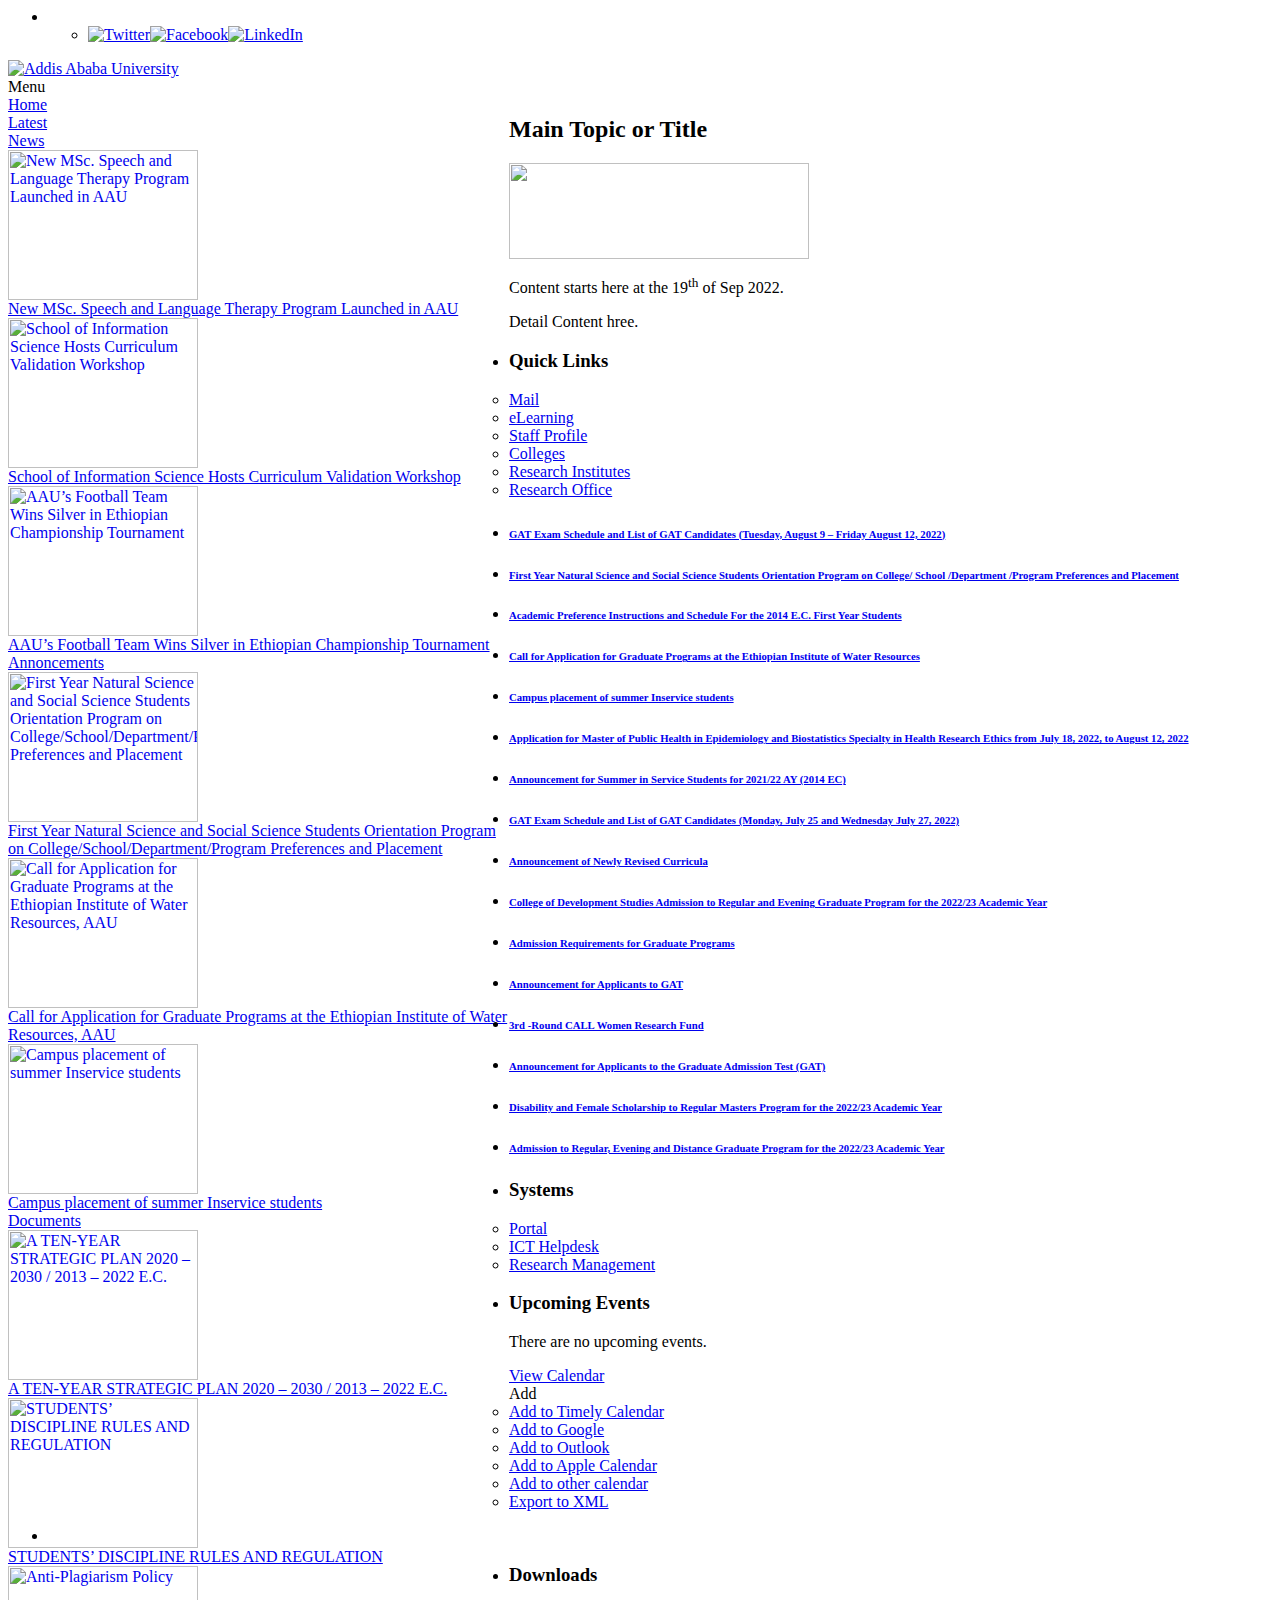
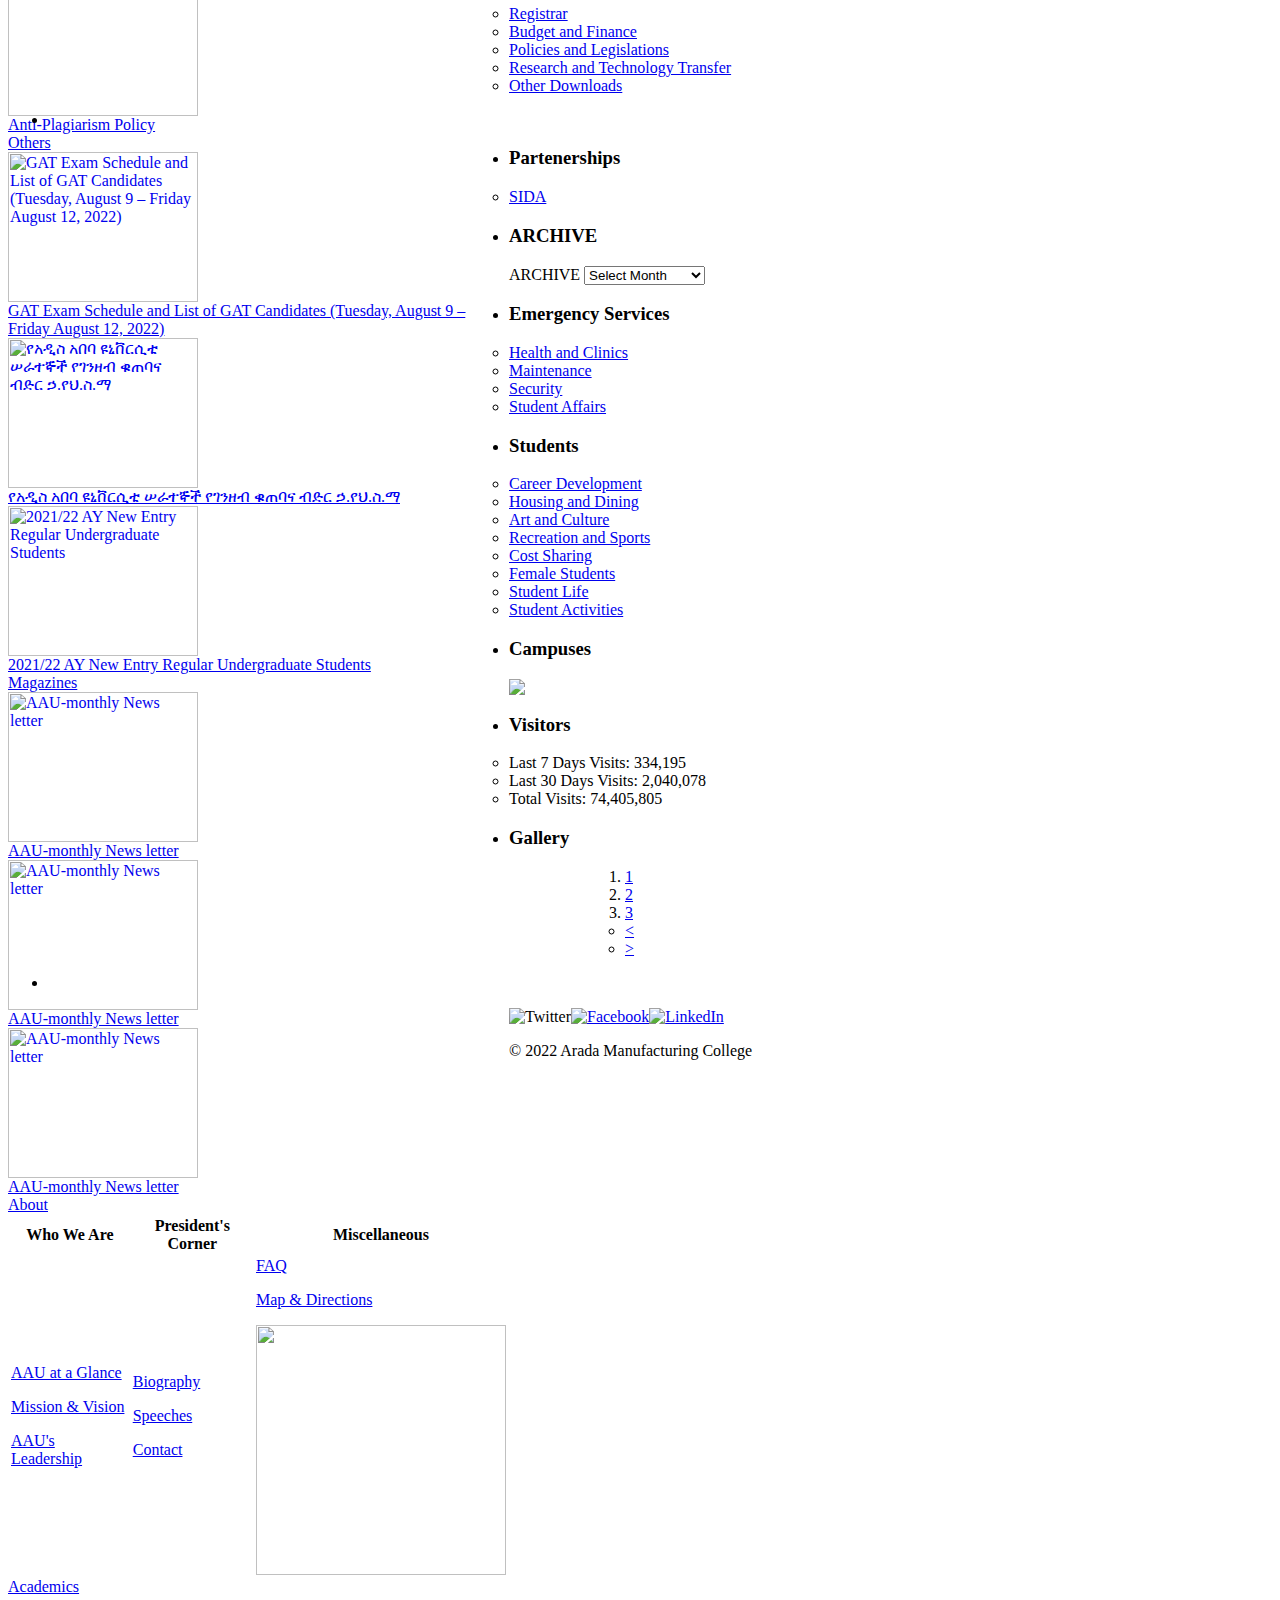
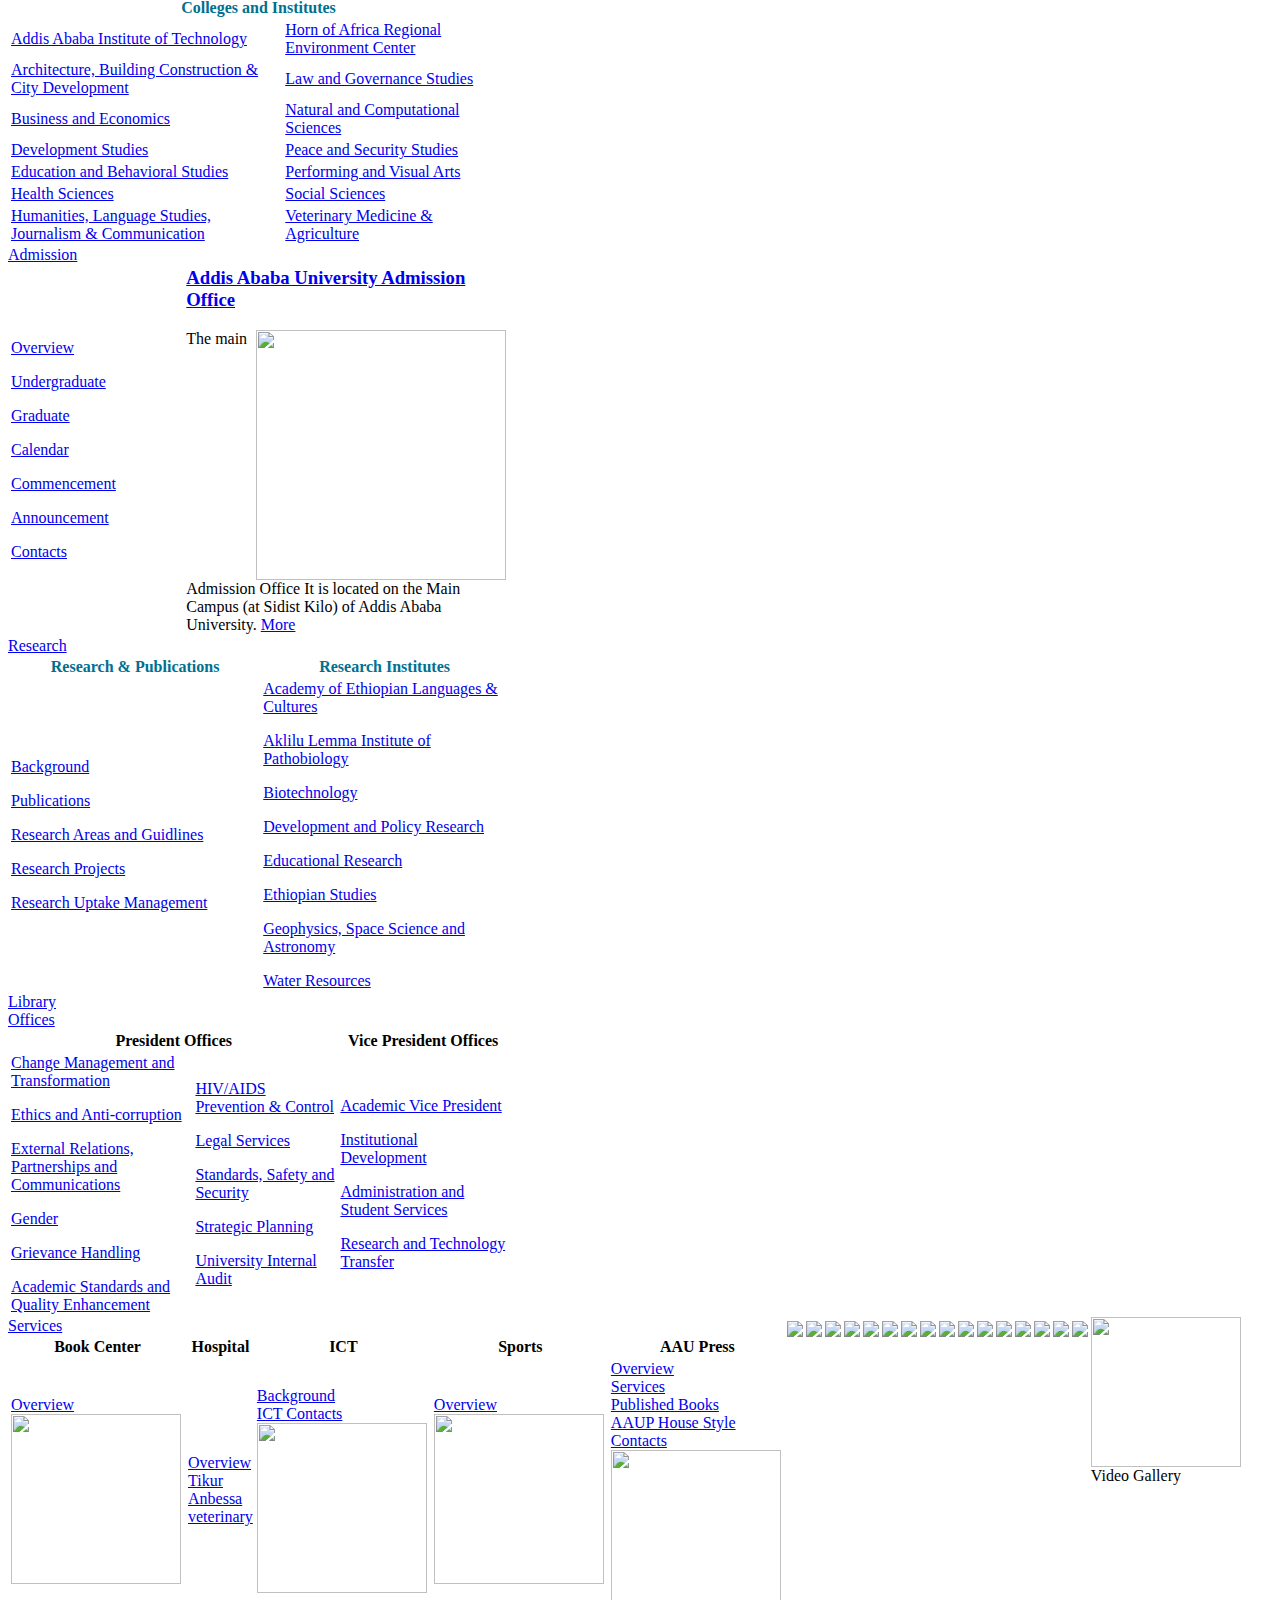
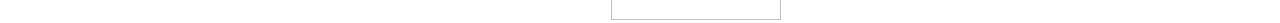
==== commit fd2469ed: "Add files via upload" ====
--- a/index.html
+++ b/index.html
@@ -1,1518 +1,993 @@
-<!DOCTYPE html>
-<html xmlns="http://www.w3.org/1999/xhtml" lang="en-US">
-
-<head profile="http://gmpg.org/xfn/11">
-    <meta http-equiv="Content-Type" content="text/html; charset=UTF-8" />
-    <title>Addis Ababa University | Seek Wisdom, Elevate your Intellect and Serve Humanity</title>
-    <meta name="viewport" content="width=device-width, initial-scale=1.0" />
-
-    <link rel="stylesheet" href="http://www.aau.edu.et/wp-content/themes/EducationWP/lib/css/reset.css" type="text/css" media="screen, projection" />
-    <link rel="stylesheet" href="http://www.aau.edu.et/wp-content/themes/EducationWP/lib/css/defaults.css" type="text/css" media="screen, projection" />
+<html xmlns="http://www.w3.org/1999/xhtml" lang="en-US" class=" js no-touch"><head profile="http://gmpg.org/xfn/11">
+    <meta http-equiv="Content-Type" content="text/html; charset=UTF-8">
+    <title>Specific Page Title</title>
+    <meta name="viewport" content="width=device-width, initial-scale=1.0">
+    
+    <link rel="stylesheet" href="http://www.aau.edu.et/wp-content/themes/EducationWP/lib/css/reset.css" type="text/css" media="screen, projection">
+    <link rel="stylesheet" href="http://www.aau.edu.et/wp-content/themes/EducationWP/lib/css/defaults.css" type="text/css" media="screen, projection">
     <!--[if lt IE 8]><link rel="stylesheet" href="http://www.aau.edu.et/wp-content/themes/EducationWP/lib/css/ie.css" type="text/css" media="screen, projection" /><![endif]-->
-
-    <link rel="stylesheet" href="http://www.aau.edu.et/wp-content/themes/EducationWP/style.css" type="text/css" media="screen, projection" />
-
-    <link rel='dns-prefetch' href='//s.w.org' />
-    <script type="text/javascript">
-        window._wpemojiSettings = {
-            "baseUrl": "https:\/\/s.w.org\/images\/core\/emoji\/11\/72x72\/",
-            "ext": ".png",
-            "svgUrl": "https:\/\/s.w.org\/images\/core\/emoji\/11\/svg\/",
-            "svgExt": ".svg",
-            "source": {
-                "concatemoji": "http:\/\/www.aau.edu.et\/wp-includes\/js\/wp-emoji-release.min.js?ver=5.0.3"
-            }
-        };
-        ! function(a, b, c) {
-            function d(a, b) {
-                var c = String.fromCharCode;
-                l.clearRect(0, 0, k.width, k.height), l.fillText(c.apply(this, a), 0, 0);
-                var d = k.toDataURL();
-                l.clearRect(0, 0, k.width, k.height), l.fillText(c.apply(this, b), 0, 0);
-                var e = k.toDataURL();
-                return d === e
-            }
-
-            function e(a) {
-                var b;
-                if (!l || !l.fillText) return !1;
-                switch (l.textBaseline = "top", l.font = "600 32px Arial", a) {
-                    case "flag":
-                        return !(b = d([55356, 56826, 55356, 56819], [55356, 56826, 8203, 55356, 56819])) && (b = d([55356, 57332, 56128, 56423, 56128, 56418, 56128, 56421, 56128, 56430, 56128, 56423, 56128, 56447], [55356, 57332, 8203, 56128, 56423, 8203, 56128, 56418, 8203, 56128, 56421, 8203, 56128, 56430, 8203, 56128, 56423, 8203, 56128, 56447]), !b);
-                    case "emoji":
-                        return b = d([55358, 56760, 9792, 65039], [55358, 56760, 8203, 9792, 65039]), !b
-                }
-                return !1
-            }
-
-            function f(a) {
-                var c = b.createElement("script");
-                c.src = a, c.defer = c.type = "text/javascript", b.getElementsByTagName("head")[0].appendChild(c)
-            }
-            var g, h, i, j, k = b.createElement("canvas"),
-                l = k.getContext && k.getContext("2d");
-            for (j = Array("flag", "emoji"), c.supports = {
-                    everything: !0,
-                    everythingExceptFlag: !0
-                }, i = 0; i < j.length; i++) c.supports[j[i]] = e(j[i]), c.supports.everything = c.supports.everything && c.supports[j[i]], "flag" !== j[i] && (c.supports.everythingExceptFlag = c.supports.everythingExceptFlag && c.supports[j[i]]);
-            c.supports.everythingExceptFlag = c.supports.everythingExceptFlag && !c.supports.flag, c.DOMReady = !1, c.readyCallback = function() {
-                c.DOMReady = !0
-            }, c.supports.everything || (h = function() {
-                c.readyCallback()
-            }, b.addEventListener ? (b.addEventListener("DOMContentLoaded", h, !1), a.addEventListener("load", h, !1)) : (a.attachEvent("onload", h), b.attachEvent("onreadystatechange", function() {
-                "complete" === b.readyState && c.readyCallback()
-            })), g = c.source || {}, g.concatemoji ? f(g.concatemoji) : g.wpemoji && g.twemoji && (f(g.twemoji), f(g.wpemoji)))
-        }(window, document, window._wpemojiSettings);
-    </script>
-    <style type="text/css">
-        img.wp-smiley,
-        img.emoji {
-            display: inline !important;
-            border: none !important;
-            box-shadow: none !important;
-            height: 1em !important;
-            width: 1em !important;
-            margin: 0 .07em !important;
-            vertical-align: -0.1em !important;
-            background: none !important;
-            padding: 0 !important;
-        }
+    
+    <link rel="stylesheet" href="http://www.aau.edu.et/wp-content/themes/EducationWP/style.css" type="text/css" media="screen, projection">
+    
+    <link rel="dns-prefetch" href="//s.w.org">
+            <script type="text/javascript">
+                window._wpemojiSettings = {"baseUrl":"https:\/\/s.w.org\/images\/core\/emoji\/11\/72x72\/","ext":".png","svgUrl":"https:\/\/s.w.org\/images\/core\/emoji\/11\/svg\/","svgExt":".svg","source":{"concatemoji":"http:\/\/www.aau.edu.et\/wp-includes\/js\/wp-emoji-release.min.js?ver=5.0.3"}};
+                !function(a,b,c){function d(a,b){var c=String.fromCharCode;l.clearRect(0,0,k.width,k.height),l.fillText(c.apply(this,a),0,0);var d=k.toDataURL();l.clearRect(0,0,k.width,k.height),l.fillText(c.apply(this,b),0,0);var e=k.toDataURL();return d===e}function e(a){var b;if(!l||!l.fillText)return!1;switch(l.textBaseline="top",l.font="600 32px Arial",a){case"flag":return!(b=d([55356,56826,55356,56819],[55356,56826,8203,55356,56819]))&&(b=d([55356,57332,56128,56423,56128,56418,56128,56421,56128,56430,56128,56423,56128,56447],[55356,57332,8203,56128,56423,8203,56128,56418,8203,56128,56421,8203,56128,56430,8203,56128,56423,8203,56128,56447]),!b);case"emoji":return b=d([55358,56760,9792,65039],[55358,56760,8203,9792,65039]),!b}return!1}function f(a){var c=b.createElement("script");c.src=a,c.defer=c.type="text/javascript",b.getElementsByTagName("head")[0].appendChild(c)}var g,h,i,j,k=b.createElement("canvas"),l=k.getContext&&k.getContext("2d");for(j=Array("flag","emoji"),c.supports={everything:!0,everythingExceptFlag:!0},i=0;i<j.length;i++)c.supports[j[i]]=e(j[i]),c.supports.everything=c.supports.everything&&c.supports[j[i]],"flag"!==j[i]&&(c.supports.everythingExceptFlag=c.supports.everythingExceptFlag&&c.supports[j[i]]);c.supports.everythingExceptFlag=c.supports.everythingExceptFlag&&!c.supports.flag,c.DOMReady=!1,c.readyCallback=function(){c.DOMReady=!0},c.supports.everything||(h=function(){c.readyCallback()},b.addEventListener?(b.addEventListener("DOMContentLoaded",h,!1),a.addEventListener("load",h,!1)):(a.attachEvent("onload",h),b.attachEvent("onreadystatechange",function(){"complete"===b.readyState&&c.readyCallback()})),g=c.source||{},g.concatemoji?f(g.concatemoji):g.wpemoji&&g.twemoji&&(f(g.twemoji),f(g.wpemoji)))}(window,document,window._wpemojiSettings);
+            </script><script src="http://www.aau.edu.et/wp-includes/js/wp-emoji-release.min.js?ver=5.0.3" type="text/javascript" defer=""></script>
+            <style type="text/css">
+    img.wp-smiley,
+    img.emoji {
+        display: inline !important;
+        border: none !important;
+        box-shadow: none !important;
+        height: 1em !important;
+        width: 1em !important;
+        margin: 0 .07em !important;
+        vertical-align: -0.1em !important;
+        background: none !important;
+        padding: 0 !important;
+    }
     </style>
-    <link rel='stylesheet' id='ai1ec_style-css' href='//www.aau.edu.et/wp-content/plugins/all-in-one-event-calendar/public/themes-ai1ec/vortex/css/ai1ec_parsed_css.css?ver=2.5.44' type='text/css' media='all' />
-    <link rel='stylesheet' id='wp-block-library-css' href='http://www.aau.edu.et/wp-includes/css/dist/block-library/style.min.css?ver=5.0.3' type='text/css' media='all' />
-    <link rel='stylesheet' id='dashicons-css' href='http://www.aau.edu.et/wp-includes/css/dashicons.min.css?ver=5.0.3' type='text/css' media='all' />
-    <link rel='stylesheet' id='thickbox-css' href='http://www.aau.edu.et/wp-includes/js/thickbox/thickbox.css?ver=5.0.3' type='text/css' media='all' />
-    <link rel='stylesheet' id='wpdm-front-css' href='http://www.aau.edu.et/wp-content/plugins/download-manager/css/front.css?ver=5.0.3' type='text/css' media='all' />
-    <link rel='stylesheet' id='flowplayer-css-css' href='http://www.aau.edu.et/wp-content/plugins/easy-video-player/lib/skin/skin.css?ver=5.0.3' type='text/css' media='all' />
-    <link rel='stylesheet' id='suppamenu_style-css' href='http://www.aau.edu.et/wp-content/plugins/suppamenu/standard/css/suppa_frontend_style.css?ver=1.8.9' type='text/css' media='screen' />
-    <link rel='stylesheet' id='suppamenu_custom_style-css' href='http://www.aau.edu.et/wp-content/uploads/suppamenu/suppa_custom_style.css?ver=1.8.9' type='text/css' media='screen' />
-    <link rel='stylesheet' id='suppa_frontend_fontAwesome-css' href='http://www.aau.edu.et/wp-content/plugins/suppamenu/standard/css/fontAwesome/style-min.css?ver=1.8.9' type='text/css' media='screen' />
-    <link rel='stylesheet' id='suppa_frontend_hoverCSS-css' href='http://www.aau.edu.et/wp-content/plugins/suppamenu/standard/css/hover-master/hover-min.css?ver=1.8.9' type='text/css' media='screen' />
-    <script type='text/javascript' src='http://www.aau.edu.et/wp-includes/js/jquery/jquery.js?ver=1.12.4'></script>
-    <script type='text/javascript' src='http://www.aau.edu.et/wp-includes/js/jquery/jquery-migrate.min.js?ver=1.4.1'></script>
-    <script type='text/javascript' src='http://www.aau.edu.et/wp-content/plugins/easy-video-player/lib/flowplayer.min.js?ver=5.0.3'></script>
-    <script type='text/javascript' src='http://www.aau.edu.et/wp-content/themes/EducationWP/lib/js/superfish.js?ver=5.0.3'></script>
-    <script type='text/javascript' src='http://www.aau.edu.et/wp-content/themes/EducationWP/lib/js/jquery.mobilemenu.js?ver=5.0.3'></script>
-    <link rel='https://api.w.org/' href='http://www.aau.edu.et/wp-json/' />
-    <link rel="EditURI" type="application/rsd+xml" title="RSD" href="http://www.aau.edu.et/xmlrpc.php?rsd" />
-    <link rel="wlwmanifest" type="application/wlwmanifest+xml" href="http://www.aau.edu.et/wp-includes/wlwmanifest.xml" />
-
-    <meta name="generator" content="Custom Login v3.2.9" />
-    <script language="JavaScript">
+    <link rel="stylesheet" id="ai1ec_style-css" href="//www.aau.edu.et/wp-content/plugins/all-in-one-event-calendar/public/themes-ai1ec/vortex/css/ai1ec_parsed_css.css?ver=2.5.44" type="text/css" media="all">
+    <link rel="stylesheet" id="wp-block-library-css" href="http://www.aau.edu.et/wp-includes/css/dist/block-library/style.min.css?ver=5.0.3" type="text/css" media="all">
+    <link rel="stylesheet" id="dashicons-css" href="http://www.aau.edu.et/wp-includes/css/dashicons.min.css?ver=5.0.3" type="text/css" media="all">
+    <link rel="stylesheet" id="thickbox-css" href="http://www.aau.edu.et/wp-includes/js/thickbox/thickbox.css?ver=5.0.3" type="text/css" media="all">
+    <link rel="stylesheet" id="wpdm-front-css" href="http://www.aau.edu.et/wp-content/plugins/download-manager/css/front.css?ver=5.0.3" type="text/css" media="all">
+    <link rel="stylesheet" id="flowplayer-css-css" href="http://www.aau.edu.et/wp-content/plugins/easy-video-player/lib/skin/skin.css?ver=5.0.3" type="text/css" media="all">
+    <link rel="stylesheet" id="suppamenu_style-css" href="http://www.aau.edu.et/wp-content/plugins/suppamenu/standard/css/suppa_frontend_style.css?ver=1.8.9" type="text/css" media="screen">
+    <link rel="stylesheet" id="suppamenu_custom_style-css" href="http://www.aau.edu.et/wp-content/uploads/suppamenu/suppa_custom_style.css?ver=1.8.9" type="text/css" media="screen">
+    <link rel="stylesheet" id="suppa_frontend_fontAwesome-css" href="http://www.aau.edu.et/wp-content/plugins/suppamenu/standard/css/fontAwesome/style-min.css?ver=1.8.9" type="text/css" media="screen">
+    <link rel="stylesheet" id="suppa_frontend_hoverCSS-css" href="http://www.aau.edu.et/wp-content/plugins/suppamenu/standard/css/hover-master/hover-min.css?ver=1.8.9" type="text/css" media="screen">
+    <script type="text/javascript" src="http://www.aau.edu.et/wp-includes/js/jquery/jquery.js?ver=1.12.4"></script>
+    <script type="text/javascript" src="http://www.aau.edu.et/wp-includes/js/jquery/jquery-migrate.min.js?ver=1.4.1"></script>
+    <script type="text/javascript" src="http://www.aau.edu.et/wp-content/plugins/easy-video-player/lib/flowplayer.min.js?ver=5.0.3"></script>
+    <script type="text/javascript" src="http://www.aau.edu.et/wp-content/themes/EducationWP/lib/js/superfish.js?ver=5.0.3"></script>
+    <script type="text/javascript" src="http://www.aau.edu.et/wp-content/themes/EducationWP/lib/js/jquery.mobilemenu.js?ver=5.0.3"></script>
+    <link rel="https://api.w.org/" href="http://www.aau.edu.et/wp-json/">
+    <link rel="EditURI" type="application/rsd+xml" title="RSD" href="http://www.aau.edu.et/xmlrpc.php?rsd">
+    <link rel="wlwmanifest" type="application/wlwmanifest+xml" href="http://www.aau.edu.et/wp-includes/wlwmanifest.xml"> 
+    <link rel="prev" title="AAU College of Humanities Inaugurates ICT Infrastructure Development" href="http://www.aau.edu.et/blog/aau-college-of-humanities-inaugurates-ict-infrastructure-development/">
+    <link rel="next" title="Admission to Regular, Evening and Distance Graduate Program for the 2022/23 Academic Year" href="http://www.aau.edu.et/blog/admission-to-regular-evening-and-distance-graduate-program-for-the-2022-23-academic-year/">
+    
+    <link rel="canonical" href="http://www.aau.edu.et/blog/aau-signs-cooperative-agreement-with-nelson-mandela-university-of-south-africa/">
+    <link rel="shortlink" href="http://www.aau.edu.et/?p=17285">
+    <link rel="alternate" type="application/json+oembed" href="http://www.aau.edu.et/wp-json/oembed/1.0/embed?url=http%3A%2F%2Fwww.aau.edu.et%2Fblog%2Faau-signs-cooperative-agreement-with-nelson-mandela-university-of-south-africa%2F">
+    <link rel="alternate" type="text/xml+oembed" href="http://www.aau.edu.et/wp-json/oembed/1.0/embed?url=http%3A%2F%2Fwww.aau.edu.et%2Fblog%2Faau-signs-cooperative-agreement-with-nelson-mandela-university-of-south-africa%2F&amp;format=xml">
+    <meta name="generator" content="Custom Login v3.2.9">
+        <script language="JavaScript">
         <!--
-        jQuery(function() {
-
-            jQuery('.wpdm-popup').click(function() {
-                tb_show(jQuery(this).html(), this.href + '&modal=1&width=600&height=400');
-                return false;
-            });
-
-            jQuery('.haspass').click(function() {
-                var url = jQuery(this).attr('href');
-                var id = jQuery(this).attr('rel');
-                var password = jQuery('#pass_' + id).val();
-                jQuery.post('http://www.aau.edu.et/', {
-                    download: id,
-                    password: password
-                }, function(res) {
-
-                    if (res == 'error') {
-
-                        jQuery('#wpdm_file_' + id + ' .perror').html('Wrong Password');
-                        setTimeout("jQuery('#wpdm_file_" + id + " .perror').html('');", 3000);
-                        return false;
-                    } else {
-                        location.href = 'http://www.aau.edu.et/?wpdmact=process&did=' + res;
-                    }
-                    //if(res.url!='undefined') location.href=res.url;
-
-                });
-
-                return false;
-            });
-        })
+          jQuery(function(){
+              
+              jQuery('.wpdm-popup').click(function(){
+                  tb_show(jQuery(this).html(),this.href+'&modal=1&width=600&height=400');
+                  return false;
+              });
+              
+              jQuery('.haspass').click(function(){
+                  var url = jQuery(this).attr('href');
+                  var id = jQuery(this).attr('rel');
+                  var password = jQuery('#pass_'+id).val();
+                  jQuery.post('http://www.aau.edu.et/',{download:id,password:password},function(res){
+                      
+                      if(res=='error') {
+                        
+                          jQuery('#wpdm_file_'+id+' .perror').html('Wrong Password');
+                          setTimeout("jQuery('#wpdm_file_"+id+" .perror').html('');",3000);
+                          return false;
+                      } else {
+                          location.href = 'http://www.aau.edu.et/?wpdmact=process&did='+res;
+                      }
+                      //if(res.url!='undefined') location.href=res.url;
+                                               
+                  });
+                   
+                  return false;
+              });
+          })
         //-->
-    </script>
-    <!-- This content is generated with the Easy Video Player plugin v1.1.8 - http://noorsplugin.com/wordpress-video-plugin/ -->
-    <script>
-        flowplayer.conf.embed = false;
-        flowplayer.conf.keyboard = false;
-    </script>
-    <!-- Easy Video Player plugin -->
-    <script type="text/javascript">
-        (function(url) {
-            if (/(?:Chrome\/26\.0\.1410\.63 Safari\/537\.31|WordfenceTestMonBot)/.test(navigator.userAgent)) {
-                return;
-            }
-            var addEvent = function(evt, handler) {
-                if (window.addEventListener) {
-                    document.addEventListener(evt, handler, false);
-                } else if (window.attachEvent) {
-                    document.attachEvent('on' + evt, handler);
-                }
-            };
-            var removeEvent = function(evt, handler) {
-                if (window.removeEventListener) {
-                    document.removeEventListener(evt, handler, false);
-                } else if (window.detachEvent) {
-                    document.detachEvent('on' + evt, handler);
-                }
-            };
-            var evts = 'contextmenu dblclick drag dragend dragenter dragleave dragover dragstart drop keydown keypress keyup mousedown mousemove mouseout mouseover mouseup mousewheel scroll'.split(' ');
-            var logHuman = function() {
-                if (window.wfLogHumanRan) {
-                    return;
-                }
-                window.wfLogHumanRan = true;
-                var wfscr = document.createElement('script');
-                wfscr.type = 'text/javascript';
-                wfscr.async = true;
-                wfscr.src = url + '&r=' + Math.random();
-                (document.getElementsByTagName('head')[0] || document.getElementsByTagName('body')[0]).appendChild(wfscr);
-                for (var i = 0; i < evts.length; i++) {
-                    removeEvent(evts[i], logHuman);
-                }
-            };
-            for (var i = 0; i < evts.length; i++) {
-                addEvent(evts[i], logHuman);
-            }
-        })('//www.aau.edu.et/?wordfence_lh=1&hid=AFDEB572BEE2F0202D92F590A076EF03');
-    </script>
-    <!-- Analytics by WP-Statistics v12.6.10 - https://wp-statistics.com/ -->
-    <link rel="shortcut icon" href="http://www.aau.edu.et/wp-content/uploads/2016/02/logoCopy.png" type="image/x-icon" />
-    <link rel="alternate" type="application/rss+xml" title="Addis Ababa University RSS Feed" href="http://www.aau.edu.et/feed/" />
-    <link rel="pingback" href="http://www.aau.edu.et/xmlrpc.php" />
+        </script>
+        <!-- This content is generated with the Easy Video Player plugin v1.1.8 - http://noorsplugin.com/wordpress-video-plugin/ --><script>flowplayer.conf.embed = false;flowplayer.conf.keyboard = false;</script><!-- Easy Video Player plugin --><!-- Analytics by WP-Statistics v12.6.10 - https://wp-statistics.com/ -->
+    <link rel="shortcut icon" href="./image/logo2.png" type="image/x-icon">
+    <link rel="alternate" type="application/rss+xml" title="Addis Ababa University RSS Feed" href="http://www.aau.edu.et/feed/">
+    <link rel="pingback" href="http://www.aau.edu.et/xmlrpc.php">
     <style type="text/css" id="custom-background-css">
-        body.custom-background {
-            background-image: url("http://www.aau.edu.et/wp-content/uploads/2014/09/Untitled.png");
-            background-position: left top;
-            background-size: auto;
-            background-repeat: repeat;
-            background-attachment: fixed;
-        }
+    body.custom-background { background-image: url("http://www.aau.edu.et/wp-content/uploads/2014/09/Untitled.png"); background-position: left top; background-size: auto; background-repeat: repeat; background-attachment: fixed; }
     </style>
-
-    <!-- Featured Posts -->
-    <script src="http://www.aau.edu.et/wp-content/themes/EducationWP/includes/featuredposts/scripts/jquery.cycle.all.js" type="text/javascript"></script>
-    <!-- /jquery.cycle.all.js -->
-
-</head>
-
-<body class="home blog custom-background">
-
+    </head>
+    
+    <body class="post-template-default single single-post postid-17285 single-format-standard custom-background" style="">
+    
     <div id="container">
-
-        <div class="clearfix">
-
-            <div id="top-social-profiles">
-                <div class="menu-primary-container">
-                    <ul id="menu-for-header-top" class="menus menu-primary">
-                        <li id="menu-item-1449" class="menu-item menu-item-type-custom menu-item-object-custom menu-item-has-children menu-item-1449"><a href="http://www.aau.edu.et/blog/category/announcements/">Announcements</a>
-                            <ul class="sub-menu">
-                                <li id="menu-item-1451" class="menu-item menu-item-type-custom menu-item-object-custom menu-item-1451"><a href="http://www.aau.edu.et/blog/category/announcements/for-staffs/">For staff</a></li>
-                                <li id="menu-item-1452" class="menu-item menu-item-type-custom menu-item-object-custom menu-item-1452"><a href="http://www.aau.edu.et/blog/category/announcements/for-students/">For students</a></li>
-                                <li id="menu-item-1453" class="menu-item menu-item-type-custom menu-item-object-custom menu-item-1453"><a href="http://jobs.aau.edu.et">Vacancies</a></li>
-                            </ul>
-                        </li>
-                        <li id="menu-item-2147" class="menu-item menu-item-type-post_type menu-item-object-page menu-item-has-children menu-item-2147"><a href="http://www.aau.edu.et/partenerships/">Partnerships</a>
-                            <ul class="sub-menu">
-                                <li id="menu-item-3620" class="menu-item menu-item-type-post_type menu-item-object-page menu-item-has-children menu-item-3620"><a href="http://www.aau.edu.et/internationals/">International</a>
-                                    <ul class="sub-menu">
-                                        <li id="menu-item-6999" class="menu-item menu-item-type-custom menu-item-object-custom menu-item-6999"><a href="https://sida.aau.edu.et/">SIDA</a></li>
-                                    </ul>
-                                </li>
-                                <li id="menu-item-2148" class="menu-item menu-item-type-post_type menu-item-object-page menu-item-2148"><a href="http://www.aau.edu.et/partenerships/local-collaborators/">Local</a></li>
-                            </ul>
-                        </li>
-                        <li id="menu-item-1766" class="menu-item menu-item-type-custom menu-item-object-custom menu-item-1766"><a href="/contacts/">Contact us</a></li>
-                    </ul>
-                </div>
-                <!--.primary menu-->
-                <ul class="widget-container">
-                    <li class="social-profiles-widget">
-                        <a href="https://twitter.com/AddisAbabaUniv" target="_blank"><img title="Twitter" alt="Twitter" src="http://www.aau.edu.et/wp-content/themes/EducationWP/images/social-profiles/twitter.png" /></a><a href="https://www.facebook.com/pages/Addis-Ababa-University/496255483792611?ref=br_tf"
-                            target="_blank"><img title="Facebook" alt="Facebook" src="http://www.aau.edu.et/wp-content/themes/EducationWP/images/social-profiles/facebook.png" /></a><a href="http://www.linkedin.com/" target="_blank"><img title="LinkedIn" alt="LinkedIn" src="http://www.aau.edu.et/wp-content/themes/EducationWP/images/social-profiles/linkedin.png" /></a>                        </li>
-                </ul>
+    
+        <div id="top-social-profiles">
+            <div class="menu-primary-container"><ul id="menu-for-header-top" class="menus menu-primary"><li id="menu-item-1449" class="menu-item menu-item-type-custom menu-item-object-custom menu-item-has-children menu-item-1449"></a>
+      
+                                      <ul class="widget-container"><li class="social-profiles-widget">
+                  <a href="https://twitter.com/AddisAbabaUniv" target="_blank"><img title="Twitter" alt="Twitter" src="http://www.aau.edu.et/wp-content/themes/EducationWP/images/social-profiles/twitter.png" /></a><a href="https://www.facebook.com/pages/Addis-Ababa-University/496255483792611?ref=br_tf" target="_blank"><img title="Facebook" alt="Facebook" src="http://www.aau.edu.et/wp-content/themes/EducationWP/images/social-profiles/facebook.png" /></a><a href="http://www.linkedin.com/" target="_blank"><img title="LinkedIn" alt="LinkedIn" src="http://www.aau.edu.et/wp-content/themes/EducationWP/images/social-profiles/linkedin.png" /></a>            </li></ul>
+                          </div>
+              
+          </div>
+        
+        <div id="header">
+        
+            <div class="logo">
+             
+                <a href="http://www.aau.edu.et"><img src="./image/logo13.png" alt="Addis Ababa University" title="Addis Ababa University"></a>
+             
+            </div><!-- .logo -->
+    
+            <div class="header-right">
+                        </div><!-- .header-right -->
+            
+        </div><!-- #header -->
+        
+                <div class="clearfix">
+                    
+                            <div class="suppaMenu_wrap suppaMenu_wrap_wide_layout"><div id="menu-secondery-for-suppa" class="suppaMenu" style="display: none; width: 501px;"><div style="float: left; position: relative; z-index: 1;" class="suppa_menu suppa_menu_html suppa_menu_1"><a class="menu-item-home suppa_top_level_link suppa_menu_position_left" href="http://www.aau.edu.et"><span class="suppa_item_title">Home</span></a></div><div style="float: left; z-index: 1;" class="suppa_menu suppa_menu_mega_posts suppa_menu_2"><a class="suppa_top_level_link suppa_menu_position_left   suppa_top_links_has_arrow" href="#"><span class="suppa_item_title">Latest</span><span class="era_suppa_arrow_box ctf_suppa_fa_box_top_arrow"><span aria-hidden="true" class="suppa-caret-down"></span></span></a><div class="suppa_submenu suppa_submenu_mega_posts" style=""><div class="suppa_mega_posts_categories"><a class="menu-item menu-item-type-custom menu-item-object-custom suppa_mega_posts_link" href="#" data-cat="2656"><span class="suppa_item_title">News</span><span class="era_suppa_arrow_box suppa_mega_posts_arrow"><span aria-hidden="true" class="suppa-caret-right"></span></span></a> <a class="menu-item menu-item-type-custom menu-item-object-custom suppa_mega_posts_link" href="#" data-cat="2660"><span class="suppa_item_title">Annoncements</span><span class="era_suppa_arrow_box suppa_mega_posts_arrow"><span aria-hidden="true" class="suppa-caret-right"></span></span></a> <a class="menu-item menu-item-type-custom menu-item-object-custom suppa_mega_posts_link" href="#" data-cat="2658"><span class="suppa_item_title">Documents</span><span class="era_suppa_arrow_box suppa_mega_posts_arrow"><span aria-hidden="true" class="suppa-caret-right"></span></span></a> <a class="menu-item menu-item-type-custom menu-item-object-custom suppa_mega_posts_link" href="#" data-cat="2657"><span class="suppa_item_title">Others</span><span class="era_suppa_arrow_box suppa_mega_posts_arrow"><span aria-hidden="true" class="suppa-caret-right"></span></span></a> <a class="menu-item menu-item-type-custom menu-item-object-custom suppa_mega_posts_link" href="#" data-cat="2931"><span class="suppa_item_title">Magazines</span><span class="era_suppa_arrow_box suppa_mega_posts_arrow"><span aria-hidden="true" class="suppa-caret-right"></span></span></a> </div><!--suppa_mega_posts_categories--><div class="suppa_mega_posts_allposts" style="width: 0px;"><div class="suppa_mega_posts_allposts_posts" data-cat="2656"><a href="http://www.aau.edu.et/blog/new-msc-speech-and-language-therapy-program-launched-in-aau/" title="New MSc. Speech and Language Therapy Program Launched in AAU" class="suppa_mega_posts_post_article"><img style="width:190px;height:150px;" class="suppa_lazy_load skew" data-original="http://www.aau.edu.et/wp-content/uploads/2022/08/home1-190x150.jpg" data-retina="http://www.aau.edu.et/wp-content/uploads/2022/08/home1-190x150@2x.jpg" alt="New MSc. Speech and Language Therapy Program Launched in AAU"><div class="suppa_post_link_container"><span>New MSc. Speech and Language Therapy Program Launched in AAU</span></div></a><!--suppa_mega_posts_post_article--><a href="http://www.aau.edu.et/blog/school-of-information-science-hosts-curriculum-validation-workshop/" title="School of Information Science Hosts Curriculum Validation Workshop" class="suppa_mega_posts_post_article"><img style="width:190px;height:150px;" class="suppa_lazy_load skew" data-original="http://www.aau.edu.et/wp-content/uploads/2022/07/home1-8-190x150.jpg" data-retina="http://www.aau.edu.et/wp-content/uploads/2022/07/home1-8-190x150@2x.jpg" alt="School of Information Science Hosts Curriculum Validation Workshop"><div class="suppa_post_link_container"><span>School of Information Science Hosts Curriculum Validation Workshop</span></div></a><!--suppa_mega_posts_post_article--><a href="http://www.aau.edu.et/blog/aaus-football-team-wins-silver-in-ethiopian-championship-tournament/" title="AAU’s Football Team Wins Silver in Ethiopian Championship Tournament" class="suppa_mega_posts_post_article"><img style="width:190px;height:150px;" class="suppa_lazy_load skew" data-original="http://www.aau.edu.et/wp-content/uploads/2022/07/home1-9-190x150.jpg" data-retina="http://www.aau.edu.et/wp-content/uploads/2022/07/home1-9-190x150@2x.jpg" alt="AAU’s Football Team Wins Silver in Ethiopian Championship Tournament"><div class="suppa_post_link_container"><span>AAU’s Football Team Wins Silver in Ethiopian Championship Tournament</span></div></a><!--suppa_mega_posts_post_article--></div><!--suppa_mega_posts_allposts_posts--><div class="suppa_mega_posts_allposts_posts" data-cat="2660"><a href="http://www.aau.edu.et/blog/first-year-natural-science-and-social-science-students-orientation-program-on-college-school-department-program-preferences-and-placement/" title="First Year Natural Science and Social Science Students Orientation Program on College/School/Department/Program Preferences and Placement" class="suppa_mega_posts_post_article"><img style="width:190px;height:150px;" class="suppa_lazy_load skew" data-original="http://www.aau.edu.et/wp-content/uploads/2022/07/logo-190x150.png" data-retina="http://www.aau.edu.et/wp-content/uploads/2022/07/logo-190x150@2x.png" alt="First Year Natural Science and Social Science Students Orientation Program on College/School/Department/Program Preferences and Placement"><div class="suppa_post_link_container"><span>First Year Natural Science and Social Science Students Orientation Program on College/School/Department/Program Preferences and Placement</span></div></a><!--suppa_mega_posts_post_article--><a href="http://www.aau.edu.et/blog/call-for-application-for-graduate-programs-at-the-ethiopian-institute-of-water-resources-aau/" title="Call for Application for Graduate Programs at the Ethiopian Institute of Water Resources, AAU" class="suppa_mega_posts_post_article"><img style="width:190px;height:150px;" class="suppa_lazy_load skew" data-original="http://www.aau.edu.et/wp-content/uploads/2022/07/logo-190x150.png" data-retina="http://www.aau.edu.et/wp-content/uploads/2022/07/logo-190x150@2x.png" alt="Call for Application for Graduate Programs at the Ethiopian Institute of Water Resources, AAU"><div class="suppa_post_link_container"><span>Call for Application for Graduate Programs at the Ethiopian Institute of Water Resources, AAU</span></div></a><!--suppa_mega_posts_post_article--><a href="http://www.aau.edu.et/blog/campus-placement-of-summer-inservice-students/" title="Campus placement of summer Inservice students" class="suppa_mega_posts_post_article"><img style="width:190px;height:150px;" class="suppa_lazy_load skew" data-original="http://www.aau.edu.et/wp-content/uploads/2022/07/logo-190x150.png" data-retina="http://www.aau.edu.et/wp-content/uploads/2022/07/logo-190x150@2x.png" alt="Campus placement of summer Inservice students"><div class="suppa_post_link_container"><span>Campus placement of summer Inservice students</span></div></a><!--suppa_mega_posts_post_article--></div><!--suppa_mega_posts_allposts_posts--><div class="suppa_mega_posts_allposts_posts" data-cat="2658"><a href="http://www.aau.edu.et/blog/a-ten-year-strategic-plan-2020-2030-2013-2022-e-c/" title="A TEN-YEAR STRATEGIC PLAN   2020 – 2030 / 2013 – 2022 E.C." class="suppa_mega_posts_post_article"><img style="width:190px;height:150px;" class="suppa_lazy_load skew" data-original="http://www.aau.edu.et/wp-content/uploads/2021/12/10-190x150.png" data-retina="http://www.aau.edu.et/wp-content/uploads/2021/12/10-190x150@2x.png" alt="A TEN-YEAR STRATEGIC PLAN   2020 – 2030 / 2013 – 2022 E.C."><div class="suppa_post_link_container"><span>A TEN-YEAR STRATEGIC PLAN   2020 – 2030 / 2013 – 2022 E.C.</span></div></a><!--suppa_mega_posts_post_article--><a href="http://www.aau.edu.et/blog/students-discipline-rules-and-regulation/" title="STUDENTS’ DISCIPLINE RULES AND REGULATION" class="suppa_mega_posts_post_article"><img style="width:190px;height:150px;" class="suppa_lazy_load skew" data-original="http://www.aau.edu.et/wp-content/uploads/2019/03/pic-190x150.png" data-retina="http://www.aau.edu.et/wp-content/uploads/2019/03/pic-190x150@2x.png" alt="STUDENTS’ DISCIPLINE RULES AND REGULATION"><div class="suppa_post_link_container"><span>STUDENTS’ DISCIPLINE RULES AND REGULATION</span></div></a><!--suppa_mega_posts_post_article--><a href="http://www.aau.edu.et/blog/anti-plagiarism-policy/" title="Anti-Plagiarism Policy" class="suppa_mega_posts_post_article"><img style="width:190px;height:150px;" class="suppa_lazy_load skew" data-original="http://www.aau.edu.et/wp-content/uploads/2020/02/Anti-Plagiarism-190x150.png" data-retina="http://www.aau.edu.et/wp-content/uploads/2020/02/Anti-Plagiarism-190x150@2x.png" alt="Anti-Plagiarism Policy"><div class="suppa_post_link_container"><span>Anti-Plagiarism Policy</span></div></a><!--suppa_mega_posts_post_article--></div><!--suppa_mega_posts_allposts_posts--><div class="suppa_mega_posts_allposts_posts" data-cat="2657"><a href="http://www.aau.edu.et/blog/gat-exam-schedule-and-list-of-gat-candidates-tuesday-august-9-friday-august-12-2022/" title="GAT Exam Schedule and List of GAT Candidates (Tuesday, August 9 – Friday August 12, 2022)" class="suppa_mega_posts_post_article"><img style="width:190px;height:150px;" class="suppa_lazy_load skew" data-original="http://www.aau.edu.et/wp-content/uploads/2022/07/logo-190x150.png" data-retina="http://www.aau.edu.et/wp-content/uploads/2022/07/logo-190x150@2x.png" alt="GAT Exam Schedule and List of GAT Candidates (Tuesday, August 9 – Friday August 12, 2022)"><div class="suppa_post_link_container"><span>GAT Exam Schedule and List of GAT Candidates (Tuesday, August 9 – Friday August 12, 2022)</span></div></a><!--suppa_mega_posts_post_article--><a href="http://www.aau.edu.et/blog/aau-saving-and-credit/" title="የአዲስ አበባ ዩኒቨርሲቲ ሠራተኞች የገንዘብ ቁጠባና ብድር ኃ.የህ.ስ.ማ" class="suppa_mega_posts_post_article"><img style="width:190px;height:150px;" class="suppa_lazy_load skew" data-original="http://www.aau.edu.et/wp-content/uploads/2022/03/logo-190x150.png" data-retina="http://www.aau.edu.et/wp-content/uploads/2022/03/logo-190x150@2x.png" alt="የአዲስ አበባ ዩኒቨርሲቲ ሠራተኞች የገንዘብ ቁጠባና ብድር ኃ.የህ.ስ.ማ"><div class="suppa_post_link_container"><span>የአዲስ አበባ ዩኒቨርሲቲ ሠራተኞች የገንዘብ ቁጠባና ብድር ኃ.የህ.ስ.ማ</span></div></a><!--suppa_mega_posts_post_article--><a href="http://www.aau.edu.et/blog/2021-22-ay-new-entry-regular-undergraduate-students/" title="2021/22 AY New Entry Regular Undergraduate Students" class="suppa_mega_posts_post_article"><img style="width:190px;height:150px;" class="suppa_lazy_load skew" data-original="http://www.aau.edu.et/wp-content/uploads/2022/03/logo-190x150.png" data-retina="http://www.aau.edu.et/wp-content/uploads/2022/03/logo-190x150@2x.png" alt="2021/22 AY New Entry Regular Undergraduate Students"><div class="suppa_post_link_container"><span>2021/22 AY New Entry Regular Undergraduate Students</span></div></a><!--suppa_mega_posts_post_article--></div><!--suppa_mega_posts_allposts_posts--><div class="suppa_mega_posts_allposts_posts" data-cat="2931"><a href="http://www.aau.edu.et/blog/aau-monthly-news-letter-3/" title="AAU-monthly News letter" class="suppa_mega_posts_post_article"><img style="width:190px;height:150px;" class="suppa_lazy_load skew" data-original="http://www.aau.edu.et/wp-content/uploads/2017/02/volume4issue2-190x150.png" data-retina="http://www.aau.edu.et/wp-content/uploads/2017/02/volume4issue2-190x150@2x.png" alt="AAU-monthly News letter"><div class="suppa_post_link_container"><span>AAU-monthly News letter</span></div></a><!--suppa_mega_posts_post_article--><a href="http://www.aau.edu.et/blog/aau-monthly-news-letter-2/" title="AAU-monthly News letter" class="suppa_mega_posts_post_article"><img style="width:190px;height:150px;" class="suppa_lazy_load skew" data-original="http://www.aau.edu.et/wp-content/uploads/2017/02/volume4issue1-190x150.png" data-retina="http://www.aau.edu.et/wp-content/uploads/2017/02/volume4issue1-190x150@2x.png" alt="AAU-monthly News letter"><div class="suppa_post_link_container"><span>AAU-monthly News letter</span></div></a><!--suppa_mega_posts_post_article--><a href="http://www.aau.edu.et/blog/aau-monthly-news-letter/" title="AAU-monthly News letter" class="suppa_mega_posts_post_article"><img style="width:190px;height:150px;" class="suppa_lazy_load skew" data-original="http://www.aau.edu.et/wp-content/uploads/2017/02/volume3issue7-190x150.png" data-retina="http://www.aau.edu.et/wp-content/uploads/2017/02/volume3issue7-190x150@2x.png" alt="AAU-monthly News letter"><div class="suppa_post_link_container"><span>AAU-monthly News letter</span></div></a><!--suppa_mega_posts_post_article--></div><!--suppa_mega_posts_allposts_posts--></div> <!--suppa_mega_posts_allposts--></div></div><!--suppa_menu_mega_posts--><div style="float: left; position: relative; z-index: 1;" class="suppa_menu suppa_menu_html suppa_menu_3"><a class="suppa_top_level_link suppa_menu_position_left   suppa_top_links_has_arrow" href="#"><span class="suppa_item_title">About</span><span class="era_suppa_arrow_box ctf_suppa_fa_box_top_arrow"><span aria-hidden="true" class="suppa-caret-down"></span></span></a><div class="suppa_submenu suppa_submenu_html" style="width:600px;  left:0px;"><table>
+    <tbody><tr>
+    <th class="menu" width="30%">Who We Are</th> 
+    <th class="menu" width="30%">President's Corner</th> 
+    <th class="menu" width="40%">Miscellaneous</th>  
+    </tr>
+     <tr>
+    <td class="menu"><p>
+    <a href="http://www.aau.edu.et/aau-at-a-glance/"> AAU at a Glance </a></p><p>
+    <a href="http://www.aau.edu.et/mission-and-vision/">Mission &amp; Vision</a></p><p>
+    <a href="/aau-leadership/">AAU's Leadership </a></p><p>
+    </p></td>
+    <td class="menu"><p>
+    <a href="http://www.aau.edu.et/biography/">Biography</a></p><p>
+    <a href="http://www.aau.edu.et/speeches/">    Speeches</a></p><p>
+    <a href="http://www.aau.edu.et/contacts-3/">   Contact</a>
+    
+    </p></td>
+    <td class="menu"><p>
+    <a href="http://www.aau.edu.et/faqs/">   FAQ</a></p><p>
+    <a href="http://www.aau.edu.et/maps-and-directions/"> Map &amp; Directions</a></p><p>
+    <a href="https://www.google.com/maps/place/Addis+Ababa+University+College+of+Social+Sciences/@9.0457714,38.7587805,892m/data=!3m1!1e3!4m2!3m1!1s0x164b8f69f1dbdf67:0xb8a418693b6edef9"><img src="/wp-content/uploads/2014/08/AAU-Location.jpg" width="250px"></a>
+    </p></td>
+    </tr>
+    </tbody></table>
+    </div></div><div style="float: left; position: relative; z-index: 1;" class="suppa_menu suppa_menu_html suppa_menu_4"><a class="suppa_top_level_link suppa_menu_position_left   suppa_top_links_has_arrow" href="#"><span class="suppa_item_title">Academics</span><span class="era_suppa_arrow_box ctf_suppa_fa_box_top_arrow"><span aria-hidden="true" class="suppa-caret-down"></span></span></a><div class="suppa_submenu suppa_submenu_html" style="width:700px;  left:0px;"><table><tbody>
+    <tr><th class="menu" align="center" colspan="2"><span style="color: #007090;"> <p align="center"> Colleges and Institutes </p></span></th>
+    </tr>
+    <tr>
+    <td class="menu" width="55%"><a href="http://www.aait.edu.et">Addis Ababa Institute of Technology</a></td>
+    <td class="menu" width="45%"><a href="http://www.aau.edu.et/hoarecn/">Horn of Africa Regional Environment Center</a></td>
+    </tr>
+    <tr>
+    <td class="menu"><a href="http://www.eiabc.edu.et">Architecture, Building Construction &amp; City Development</a></td>
+    <td class="menu"><a href="http://www.aau.edu.et/clgs/">Law and Governance Studies</a></td>
+    </tr>
+    <tr>
+    <td class="menu"><a href="http://www.aau.edu.et/cbe/"> Business and Economics</a></td>
+    <td class="menu"><a href="http://www.aau.edu.et/cns/">Natural and Computational   Sciences</a></td>
+    </tr>
+    <tr>
+    <td class="menu"><a href="http://www.aau.edu.et/cds/">Development Studies</a></td>
+    <td class="menu"><a href="http://www.aau.edu.et/ipss/">Peace and Security Studies</a></td>
+    </tr>
+    <tr>
+    <td class="menu"><a href="http://www.aau.edu.et/cebs/">Education and Behavioral Studies</a></td>
+    <td class="menu"><a href="http://www.aau.edu.et/cpva/">Performing and Visual Arts</a></td>
+    </tr>
+    <tr>
+    <td class="menu"><a href="http://www.aau.edu.et/chs/">Health Sciences</a></td>
+    <td class="menu"><a href="http://www.aau.edu.et/css/">Social Sciences</a></td>
+    </tr>
+    <tr>
+    <td class="menu" width="45%"><a href="http://www.aau.edu.et/chls/">Humanities, Language Studies, Journalism &amp; Communication</a></td>
+    <td class="menu"><a href="http://www.aau.edu.et/cvma/">Veterinary Medicine &amp; Agriculture</a></td>
+    </tr>
+    </tbody>
+    </table></div></div><div style="float: left; position: relative; z-index: 1;" class="suppa_menu suppa_menu_html suppa_menu_5"><a class="suppa_top_level_link suppa_menu_position_left   suppa_top_links_has_arrow" href="#"><span class="suppa_item_title">Admission</span><span class="era_suppa_arrow_box ctf_suppa_fa_box_top_arrow"><span aria-hidden="true" class="suppa-caret-down"></span></span></a><div class="suppa_submenu suppa_submenu_html" style="width: 650px; left: 0px; display: none;"><table>
+    <tbody><tr>
+    <td class="menu" width="35%"><p>
+    <a href="http://www.aau.edu.et/admision/about-us/">Overview</a></p><p> 
+    <a href="http://www.aau.edu.et/admision/admission/undergraduate/">Undergraduate</a></p><p> 
+    <a href="http://www.aau.edu.et/admision/admission/graduate/">Graduate</a></p><p> 
+    <a href="http://www.aau.edu.et/admission/academic-calendar/">Calendar</a></p><p>
+    <a href="http://www.aau.edu.et/admision/commencement/">Commencement</a></p><p>
+    <a href="https://portal.aau.edu.et/Web/Announcement">Announcement</a></p><p>
+    <a href="http://www.aau.edu.et/admision/contacts-2/"> Contacts</a></p><p>
+    
+    </p></td>
+    <td class="menu">
+    <h3><a href="http://www.aau.edu.et/admision/">Addis Ababa University Admission Office</a></h3>
+    <img src="http://www.aau.edu.et/admision/wp-content/uploads/sites/33/2017/02/registrar2.jpg" width="250px" align="right">
+    
+    The main Admission Office It is located on the Main Campus (at Sidist Kilo) of Addis Ababa University.
+    <a href="http://www.aau.edu.et/admision/">More</a>
+    </td>
+    </tr>
+    </tbody></table></div></div><div style="float: left; position: relative; z-index: 1;" class="suppa_menu suppa_menu_html suppa_menu_6"><a class="suppa_top_level_link suppa_menu_position_left   suppa_top_links_has_arrow" href="#"><span class="suppa_item_title">Research</span><span class="era_suppa_arrow_box ctf_suppa_fa_box_top_arrow"><span aria-hidden="true" class="suppa-caret-down"></span></span></a><div class="suppa_submenu suppa_submenu_html" style="width: 760px; left: 50%; margin-left: -380px;"><table><tbody>
+    <tr>
+    <th class="menu" align="center" width="46%"><span style="color: #007090;"> Research &amp; Publications</span></th>
+    <th class="menu" align="center" width="45%"><span style="color: #007090;"> Research Institutes</span></th>
+    
+    </tr>
+    <tr>
+    
+    <td class="menu"> <p>
+    <a href="/research-and-publications/background/">Background</a></p><p></p><p>
+    <a href="/research-and-publications/publications/">Publications</a></p><p>
+    <a href="/research-and-publications/research-areas/">Research Areas and Guidlines</a><br></p><p>
+    <a href="/research-and-publications/research-projects/">Research Projects</a><br></p><p>
+    <a href="/research-and-publications/research-uptake-management/">Research Uptake Management</a><br></p><p>
+    
+    </p></td>
+    <td class="menu"> <p>
+    <a href="http://www.aau.edu.et/aelc/">Academy of Ethiopian Languages &amp; Cultures</a><br></p><p>
+    <a href="http://www.aau.edu.et/alipb/">Aklilu Lemma Institute of Pathobiology</a><br></p><p>
+    <a href="http://www.aau.edu.et/ibt/">Biotechnology</a><br></p><p>
+    <a href="http://www.aau.edu.et/idpr/">Development and Policy Research </a><br></p><p>
+    <a href="http://www.aau.edu.et/ier/">Educational Research</a><br></p><p>
+    <a href="http://www.aau.edu.et/ies/">Ethiopian Studies</a><br></p><p>
+    <a href="http://www.aau.edu.et/igssa/">Geophysics, Space Science and Astronomy</a><br></p><p>
+    <a href="http://www.aau.edu.et/iewr/">Water Resources</a><br></p><p>
+    </p></td></tr>
+    </tbody>
+    </table></div></div><div style="float: none; z-index: 1;" class="suppa_menu suppa_menu_search suppa_menu_7"><form action="http://www.aau.edu.et" method="get" class="suppa_search_form"><input type="text" name="s" class="suppa_search_input" value="" placeholder="Search..."><button type="submit" class="suppa_search_button">
+                                        <span class="ctf_suppa_fa_box suppa_search_icon">
+                                            <span aria-hidden="true" class="suppa-search"></span>
+                                        </span>
+                                    </button>
+    
+                                    <span class="ctf_suppa_fa_box suppa_search_icon_remove">
+                                        <span aria-hidden="true" class="suppa-remove"></span>
+                                    </span>
+    
+                                    </form></div><div style="float: left; z-index: 1;" class="suppa_menu suppa_menu_dropdown suppa_menu_8"><a href="http://www.aau.edu.et/library/" class="suppa_top_level_link suppa_menu_position_left"><span class="suppa_item_title">Library</span></a></div><div style="float: left; z-index: 2;" class="suppa_menu suppa_menu_html suppa_menu_9"><a class="suppa_top_level_link suppa_menu_position_left   suppa_top_links_has_arrow" href="#"><span class="suppa_item_title">Offices</span><span class="era_suppa_arrow_box ctf_suppa_fa_box_top_arrow"><span aria-hidden="true" class="suppa-caret-down"></span></span></a><div class="suppa_submenu suppa_submenu_html" style="width: 100%; left: 0px;"><table>
+    <tbody><tr>
+    <th class="menu" colspan="2"><p align="center">
+    President Offices
+    </p></th>
+    <th class="menu" width="34%" align="center">
+    Vice President Offices
+    </th>
+    </tr>
+    <tr>
+    <td class="menu" width="37%"><p>
+    <a href="/offices/president-offices/office-of-change-management/">Change Management and Transformation </a> </p><p>
+    <a href="/offices/president-offices/ethics-office/">Ethics and Anti-corruption</a></p><p>
+    <a href="http://www.aau.edu.et/oerpc">External Relations, Partnerships and Communications</a></p><p>
+    <a href="/offices/president-offices/gender-office/">Gender</a></p><p>
+    <a href="/offices/president-offices/officer-for-grievance-handling-office/">Grievance Handling</a></p><p>
+    <a href="http://www.aau.edu.et/offices/v_president-office/office-of-the-academic-vise-president/academic-standards-and-quality-enhancement-office/">Academic Standards and Quality Enhancement</a></p><p>
+    </p></td>
+    <td class="menu" width="29%"><p>
+    <a href="/offices/president-offices/hivaids-prevention-and-control-director-office/">HIV/AIDS Prevention &amp; Control</a></p><p>
+    <a href="/offices/president-offices/legal-services/">Legal Services</a></p><p>
+    <a href="/offices/president-offices/safety-and-security-office/">Standards, Safety and Security</a></p><p>
+    <a href="/offices/president-offices/office-of-strategic-planning/">Strategic Planning</a></p><p>
+    <a href="/offices/president-offices/university-internal-audit/">University Internal Audit</a></p><p>
+    
+    </p></td>
+    
+    <td class="menu" width="34%"><p>
+    <a href="/offices/v_president-office/office-of-the-academic-vise-president/">Academic Vice President </a></p><p>
+    <a href="/offices/v_president-office/office-of-the-vice-president-for-institutional-development/">Institutional Development </a></p><p>
+    <a href="/offices/v_president-office/office-of-the-vise-president-for-administration-and-student-services/">Administration and Student Services</a></p><p>
+    <a href="/offices/v_president-office/office-of-the-vice-precsident-for-research-and-technology-transfer/">Research and Technology Transfer</a></p><p>
+    </p></td>
+    </tr>
+    </tbody></table></div></div><div style="float: left; z-index: 1;" class="suppa_menu suppa_menu_html suppa_menu_10"><a class="suppa_top_level_link suppa_menu_position_left   suppa_top_links_has_arrow" href="#"><span class="suppa_item_title">Services</span><span class="era_suppa_arrow_box ctf_suppa_fa_box_top_arrow"><span aria-hidden="true" class="suppa-caret-down"></span></span></a><div class="suppa_submenu suppa_submenu_html" style="width:100%; left:0px;"><table>
+    <tbody><tr>
+    <th class="menu" width="20%">Book Center</th> 
+    <th class="menu" width="20%">Hospital</th> 
+    <th class="menu" width="20%">ICT</th>   
+    <th class="menu" width="20%"> Sports</th>
+    <th class="menu" width="20%">AAU Press</th>         
+       
+    </tr>
+    <tr>
+    <td>
+    <a href="http://www.aau.edu.et/services/university-book-center/">Overview</a>
+    <img src="/wp-content/uploads/2014/07/book.jpg" width="170px" align="left">
+    </td>
+    <td class="menu">
+    <a href="http://www.aau.edu.et/services/hospital/">Overview</a><br> 
+    <a href="/services/hospital/background-of-college-of-health-sciences/">Tikur Anbessa</a><br> 
+    <a href="/services/hospital/veterinary/">veterinary</a>
+    </td>
+    <td class="menu">
+       <a href="/services/ict/overview/">Background </a><br> 
+       
+      <a href="/services/ict/ict-contact/">ICT Contacts</a><br>
+      <img src="/wp-content/uploads/2014/07/ict.jpg" width="170px" align="left"><p></p>
+    </td><td class="menu">
+    <a href="http://www.aau.edu.et/services/sport/">Overview </a>
+    <img src="/wp-content/uploads/2014/07/field.jpg" width="170px" align="left">
+    </td>
+    <td class="menu"> 
+    <a href="http://www.aau.edu.et/services/university-press/">Overview</a><br>
+    <a href="http://www.aau.edu.et/offices/aau-press/services/">Services</a><br>
+    <a href="http://www.aau.edu.et/offices/aau-press/published-books/">Published Books</a><br>
+    <a href="http://www.aau.edu.et/offices/aau-press/books-briefing/">AAUP House Style</a><br>
+    <a href="/services/university-press/press-contact/"> Contacts </a><br>
+    <img src="/wp-content/uploads/2014/12/press.jpg" width="170px" align="left">
+    </td>
+    
+    
+    
+    </tr>
+    </tbody></table></div></div></div>
+                    <div class="suppaMenu_rwd_wrap" style="display: block;">
+                        <div class="suppa_rwd_top_button_container">
+                            
+                            <span class="suppa_rwd_button"><span aria-hidden="true" class="suppa-reorder"></span></span>
+                            <span class="suppa_rwd_text">Menu</span>
+                        </div>
+                        <div class="suppa_rwd_menus_container" style="width: 501px;"><div style=" float:left;  position:relative; " class="suppa_rwd_menu suppa_rwd_menu_html suppa_rwd_menu_1"><a class="menu-item-home suppa_top_level_link suppa_menu_position_left" href="/public/index.html"><span class="suppa_item_title">Home</span></a></div><div style=" float:left; " class="suppa_rwd_menu suppa_rwd_menu_mega_posts suppa_rwd_menu_2"><a class="suppa_top_level_link suppa_menu_position_left   suppa_top_links_has_arrow" href="#"><span class="suppa_item_title">Latest</span><span class="era_rwd_suppa_arrow_box"><span aria-hidden="true" class="suppa-caret-down"></span></span></a><div class="suppa_rwd_submenu suppa_rwd_submenu_mega_posts"><!--suppa_mega_posts_categories--> <!--suppa_mega_posts_allposts--><a class="menu-item menu-item-type-custom menu-item-object-custom suppa_mega_posts_link" href="#" data-cat="2656"><span class="suppa_item_title">News</span><span class="era_rwd_suppa_arrow_box"><span aria-hidden="true" class="suppa-caret-down"></span></span></a><div class="suppa_mega_posts_allposts_posts" data-cat="2656"><a href="http://www.aau.edu.et/blog/new-msc-speech-and-language-therapy-program-launched-in-aau/" title="New MSc. Speech and Language Therapy Program Launched in AAU" class="suppa_mega_posts_post_article"><img style="width:190px;height:150px;" class="suppa_lazy_load skew" data-original="http://www.aau.edu.et/wp-content/uploads/2022/08/home1-190x150.jpg" data-retina="http://www.aau.edu.et/wp-content/uploads/2022/08/home1-190x150@2x.jpg" alt="New MSc. Speech and Language Therapy Program Launched in AAU"><div class="suppa_post_link_container"><span>New MSc. Speech and Language Therapy Program Launched in AAU</span></div></a><!--suppa_mega_posts_post_article--><a href="http://www.aau.edu.et/blog/school-of-information-science-hosts-curriculum-validation-workshop/" title="School of Information Science Hosts Curriculum Validation Workshop" class="suppa_mega_posts_post_article"><img style="width:190px;height:150px;" class="suppa_lazy_load skew" data-original="http://www.aau.edu.et/wp-content/uploads/2022/07/home1-8-190x150.jpg" data-retina="http://www.aau.edu.et/wp-content/uploads/2022/07/home1-8-190x150@2x.jpg" alt="School of Information Science Hosts Curriculum Validation Workshop"><div class="suppa_post_link_container"><span>School of Information Science Hosts Curriculum Validation Workshop</span></div></a><!--suppa_mega_posts_post_article--><a href="http://www.aau.edu.et/blog/aaus-football-team-wins-silver-in-ethiopian-championship-tournament/" title="AAU’s Football Team Wins Silver in Ethiopian Championship Tournament" class="suppa_mega_posts_post_article"><img style="width:190px;height:150px;" class="suppa_lazy_load skew" data-original="http://www.aau.edu.et/wp-content/uploads/2022/07/home1-9-190x150.jpg" data-retina="http://www.aau.edu.et/wp-content/uploads/2022/07/home1-9-190x150@2x.jpg" alt="AAU’s Football Team Wins Silver in Ethiopian Championship Tournament"><div class="suppa_post_link_container"><span>AAU’s Football Team Wins Silver in Ethiopian Championship Tournament</span></div></a><!--suppa_mega_posts_post_article--></div><a class="menu-item menu-item-type-custom menu-item-object-custom suppa_mega_posts_link" href="#" data-cat="2660"><span class="suppa_item_title">Annoncements</span><span class="era_rwd_suppa_arrow_box"><span aria-hidden="true" class="suppa-caret-down"></span></span></a><div class="suppa_mega_posts_allposts_posts" data-cat="2660"><a href="http://www.aau.edu.et/blog/first-year-natural-science-and-social-science-students-orientation-program-on-college-school-department-program-preferences-and-placement/" title="First Year Natural Science and Social Science Students Orientation Program on College/School/Department/Program Preferences and Placement" class="suppa_mega_posts_post_article"><img style="width:190px;height:150px;" class="suppa_lazy_load skew" data-original="http://www.aau.edu.et/wp-content/uploads/2022/07/logo-190x150.png" data-retina="http://www.aau.edu.et/wp-content/uploads/2022/07/logo-190x150@2x.png" alt="First Year Natural Science and Social Science Students Orientation Program on College/School/Department/Program Preferences and Placement"><div class="suppa_post_link_container"><span>First Year Natural Science and Social Science Students Orientation Program on College/School/Department/Program Preferences and Placement</span></div></a><!--suppa_mega_posts_post_article--><a href="http://www.aau.edu.et/blog/call-for-application-for-graduate-programs-at-the-ethiopian-institute-of-water-resources-aau/" title="Call for Application for Graduate Programs at the Ethiopian Institute of Water Resources, AAU" class="suppa_mega_posts_post_article"><img style="width:190px;height:150px;" class="suppa_lazy_load skew" data-original="http://www.aau.edu.et/wp-content/uploads/2022/07/logo-190x150.png" data-retina="http://www.aau.edu.et/wp-content/uploads/2022/07/logo-190x150@2x.png" alt="Call for Application for Graduate Programs at the Ethiopian Institute of Water Resources, AAU"><div class="suppa_post_link_container"><span>Call for Application for Graduate Programs at the Ethiopian Institute of Water Resources, AAU</span></div></a><!--suppa_mega_posts_post_article--><a href="http://www.aau.edu.et/blog/campus-placement-of-summer-inservice-students/" title="Campus placement of summer Inservice students" class="suppa_mega_posts_post_article"><img style="width:190px;height:150px;" class="suppa_lazy_load skew" data-original="http://www.aau.edu.et/wp-content/uploads/2022/07/logo-190x150.png" data-retina="http://www.aau.edu.et/wp-content/uploads/2022/07/logo-190x150@2x.png" alt="Campus placement of summer Inservice students"><div class="suppa_post_link_container"><span>Campus placement of summer Inservice students</span></div></a><!--suppa_mega_posts_post_article--></div><a class="menu-item menu-item-type-custom menu-item-object-custom suppa_mega_posts_link" href="#" data-cat="2658"><span class="suppa_item_title">Documents</span><span class="era_rwd_suppa_arrow_box"><span aria-hidden="true" class="suppa-caret-down"></span></span></a><div class="suppa_mega_posts_allposts_posts" data-cat="2658"><a href="http://www.aau.edu.et/blog/a-ten-year-strategic-plan-2020-2030-2013-2022-e-c/" title="A TEN-YEAR STRATEGIC PLAN   2020 – 2030 / 2013 – 2022 E.C." class="suppa_mega_posts_post_article"><img style="width:190px;height:150px;" class="suppa_lazy_load skew" data-original="http://www.aau.edu.et/wp-content/uploads/2021/12/10-190x150.png" data-retina="http://www.aau.edu.et/wp-content/uploads/2021/12/10-190x150@2x.png" alt="A TEN-YEAR STRATEGIC PLAN   2020 – 2030 / 2013 – 2022 E.C."><div class="suppa_post_link_container"><span>A TEN-YEAR STRATEGIC PLAN   2020 – 2030 / 2013 – 2022 E.C.</span></div></a><!--suppa_mega_posts_post_article--><a href="http://www.aau.edu.et/blog/students-discipline-rules-and-regulation/" title="STUDENTS’ DISCIPLINE RULES AND REGULATION" class="suppa_mega_posts_post_article"><img style="width:190px;height:150px;" class="suppa_lazy_load skew" data-original="http://www.aau.edu.et/wp-content/uploads/2019/03/pic-190x150.png" data-retina="http://www.aau.edu.et/wp-content/uploads/2019/03/pic-190x150@2x.png" alt="STUDENTS’ DISCIPLINE RULES AND REGULATION"><div class="suppa_post_link_container"><span>STUDENTS’ DISCIPLINE RULES AND REGULATION</span></div></a><!--suppa_mega_posts_post_article--><a href="http://www.aau.edu.et/blog/anti-plagiarism-policy/" title="Anti-Plagiarism Policy" class="suppa_mega_posts_post_article"><img style="width:190px;height:150px;" class="suppa_lazy_load skew" data-original="http://www.aau.edu.et/wp-content/uploads/2020/02/Anti-Plagiarism-190x150.png" data-retina="http://www.aau.edu.et/wp-content/uploads/2020/02/Anti-Plagiarism-190x150@2x.png" alt="Anti-Plagiarism Policy"><div class="suppa_post_link_container"><span>Anti-Plagiarism Policy</span></div></a><!--suppa_mega_posts_post_article--></div><a class="menu-item menu-item-type-custom menu-item-object-custom suppa_mega_posts_link" href="#" data-cat="2657"><span class="suppa_item_title">Others</span><span class="era_rwd_suppa_arrow_box"><span aria-hidden="true" class="suppa-caret-down"></span></span></a><div class="suppa_mega_posts_allposts_posts" data-cat="2657"><a href="http://www.aau.edu.et/blog/gat-exam-schedule-and-list-of-gat-candidates-tuesday-august-9-friday-august-12-2022/" title="GAT Exam Schedule and List of GAT Candidates (Tuesday, August 9 – Friday August 12, 2022)" class="suppa_mega_posts_post_article"><img style="width:190px;height:150px;" class="suppa_lazy_load skew" data-original="http://www.aau.edu.et/wp-content/uploads/2022/07/logo-190x150.png" data-retina="http://www.aau.edu.et/wp-content/uploads/2022/07/logo-190x150@2x.png" alt="GAT Exam Schedule and List of GAT Candidates (Tuesday, August 9 – Friday August 12, 2022)"><div class="suppa_post_link_container"><span>GAT Exam Schedule and List of GAT Candidates (Tuesday, August 9 – Friday August 12, 2022)</span></div></a><!--suppa_mega_posts_post_article--><a href="http://www.aau.edu.et/blog/aau-saving-and-credit/" title="የአዲስ አበባ ዩኒቨርሲቲ ሠራተኞች የገንዘብ ቁጠባና ብድር ኃ.የህ.ስ.ማ" class="suppa_mega_posts_post_article"><img style="width:190px;height:150px;" class="suppa_lazy_load skew" data-original="http://www.aau.edu.et/wp-content/uploads/2022/03/logo-190x150.png" data-retina="http://www.aau.edu.et/wp-content/uploads/2022/03/logo-190x150@2x.png" alt="የአዲስ አበባ ዩኒቨርሲቲ ሠራተኞች የገንዘብ ቁጠባና ብድር ኃ.የህ.ስ.ማ"><div class="suppa_post_link_container"><span>የአዲስ አበባ ዩኒቨርሲቲ ሠራተኞች የገንዘብ ቁጠባና ብድር ኃ.የህ.ስ.ማ</span></div></a><!--suppa_mega_posts_post_article--><a href="http://www.aau.edu.et/blog/2021-22-ay-new-entry-regular-undergraduate-students/" title="2021/22 AY New Entry Regular Undergraduate Students" class="suppa_mega_posts_post_article"><img style="width:190px;height:150px;" class="suppa_lazy_load skew" data-original="http://www.aau.edu.et/wp-content/uploads/2022/03/logo-190x150.png" data-retina="http://www.aau.edu.et/wp-content/uploads/2022/03/logo-190x150@2x.png" alt="2021/22 AY New Entry Regular Undergraduate Students"><div class="suppa_post_link_container"><span>2021/22 AY New Entry Regular Undergraduate Students</span></div></a><!--suppa_mega_posts_post_article--></div><a class="menu-item menu-item-type-custom menu-item-object-custom suppa_mega_posts_link" href="#" data-cat="2931"><span class="suppa_item_title">Magazines</span><span class="era_rwd_suppa_arrow_box"><span aria-hidden="true" class="suppa-caret-down"></span></span></a><div class="suppa_mega_posts_allposts_posts" data-cat="2931"><a href="http://www.aau.edu.et/blog/aau-monthly-news-letter-3/" title="AAU-monthly News letter" class="suppa_mega_posts_post_article"><img style="width:190px;height:150px;" class="suppa_lazy_load skew" data-original="http://www.aau.edu.et/wp-content/uploads/2017/02/volume4issue2-190x150.png" data-retina="http://www.aau.edu.et/wp-content/uploads/2017/02/volume4issue2-190x150@2x.png" alt="AAU-monthly News letter"><div class="suppa_post_link_container"><span>AAU-monthly News letter</span></div></a><!--suppa_mega_posts_post_article--><a href="http://www.aau.edu.et/blog/aau-monthly-news-letter-2/" title="AAU-monthly News letter" class="suppa_mega_posts_post_article"><img style="width:190px;height:150px;" class="suppa_lazy_load skew" data-original="http://www.aau.edu.et/wp-content/uploads/2017/02/volume4issue1-190x150.png" data-retina="http://www.aau.edu.et/wp-content/uploads/2017/02/volume4issue1-190x150@2x.png" alt="AAU-monthly News letter"><div class="suppa_post_link_container"><span>AAU-monthly News letter</span></div></a><!--suppa_mega_posts_post_article--><a href="http://www.aau.edu.et/blog/aau-monthly-news-letter/" title="AAU-monthly News letter" class="suppa_mega_posts_post_article"><img style="width:190px;height:150px;" class="suppa_lazy_load skew" data-original="http://www.aau.edu.et/wp-content/uploads/2017/02/volume3issue7-190x150.png" data-retina="http://www.aau.edu.et/wp-content/uploads/2017/02/volume3issue7-190x150@2x.png" alt="AAU-monthly News letter"><div class="suppa_post_link_container"><span>AAU-monthly News letter</span></div></a><!--suppa_mega_posts_post_article--></div></div></div><!--suppa_menu_mega_posts--><div style=" float:left;  position:relative; " class="suppa_rwd_menu suppa_rwd_menu_html suppa_rwd_menu_3"><a class="suppa_top_level_link suppa_menu_position_left   suppa_top_links_has_arrow" href="#"><span class="suppa_item_title">About</span><span class="era_rwd_suppa_arrow_box"><span aria-hidden="true" class="suppa-caret-down"></span></span></a><div class="suppa_rwd_submenu suppa_rwd_submenu_html" style="width:100%;"><table>
+    <tbody><tr>
+    <th class="menu" width="30%">Who We Are</th> 
+    <th class="menu" width="30%">President's Corner</th> 
+    <th class="menu" width="40%">Miscellaneous</th>  
+    </tr>
+     <tr>
+    <td class="menu"><p>
+    <a href="http://www.aau.edu.et/aau-at-a-glance/"> AAU at a Glance </a></p><p>
+    <a href="http://www.aau.edu.et/mission-and-vision/">Mission &amp; Vision</a></p><p>
+    <a href="/aau-leadership/">AAU's Leadership </a></p><p>
+    </p></td>
+    <td class="menu"><p>
+    <a href="http://www.aau.edu.et/biography/">Biography</a></p><p>
+    <a href="http://www.aau.edu.et/speeches/">    Speeches</a></p><p>
+    <a href="http://www.aau.edu.et/contacts-3/">   Contact</a>
+    
+    </p></td>
+    <td class="menu"><p>
+    <a href="http://www.aau.edu.et/faqs/">   FAQ</a></p><p>
+    <a href="http://www.aau.edu.et/maps-and-directions/"> Map &amp; Directions</a></p><p>
+    <a href="https://www.google.com/maps/place/Addis+Ababa+University+College+of+Social+Sciences/@9.0457714,38.7587805,892m/data=!3m1!1e3!4m2!3m1!1s0x164b8f69f1dbdf67:0xb8a418693b6edef9"><img src="/wp-content/uploads/2014/08/AAU-Location.jpg" width="250px"></a>
+    </p></td>
+    </tr>
+    </tbody></table>
+    </div></div><div style=" float:left;  position:relative; " class="suppa_rwd_menu suppa_rwd_menu_html suppa_rwd_menu_4"><a class="suppa_top_level_link suppa_menu_position_left   suppa_top_links_has_arrow" href="#"><span class="suppa_item_title">Academics</span><span class="era_rwd_suppa_arrow_box"><span aria-hidden="true" class="suppa-caret-down"></span></span></a><div class="suppa_rwd_submenu suppa_rwd_submenu_html" style="width:100%;"><table><tbody>
+    <tr><th class="menu" align="center" colspan="2"><span style="color: #007090;"> <p align="center"> Colleges and Institutes </p></span></th>
+    </tr>
+    <tr>
+    <td class="menu" width="55%"><a href="http://www.aait.edu.et">Addis Ababa Institute of Technology</a></td>
+    <td class="menu" width="45%"><a href="http://www.aau.edu.et/hoarecn/">Horn of Africa Regional Environment Center</a></td>
+    </tr>
+    <tr>
+    <td class="menu"><a href="http://www.eiabc.edu.et">Architecture, Building Construction &amp; City Development</a></td>
+    <td class="menu"><a href="http://www.aau.edu.et/clgs/">Law and Governance Studies</a></td>
+    </tr>
+    <tr>
+    <td class="menu"><a href="http://www.aau.edu.et/cbe/"> Business and Economics</a></td>
+    <td class="menu"><a href="http://www.aau.edu.et/cns/">Natural and Computational   Sciences</a></td>
+    </tr>
+    <tr>
+    <td class="menu"><a href="http://www.aau.edu.et/cds/">Development Studies</a></td>
+    <td class="menu"><a href="http://www.aau.edu.et/ipss/">Peace and Security Studies</a></td>
+    </tr>
+    <tr>
+    <td class="menu"><a href="http://www.aau.edu.et/cebs/">Education and Behavioral Studies</a></td>
+    <td class="menu"><a href="http://www.aau.edu.et/cpva/">Performing and Visual Arts</a></td>
+    </tr>
+    <tr>
+    <td class="menu"><a href="http://www.aau.edu.et/chs/">Health Sciences</a></td>
+    <td class="menu"><a href="http://www.aau.edu.et/css/">Social Sciences</a></td>
+    </tr>
+    <tr>
+    <td class="menu" width="45%"><a href="http://www.aau.edu.et/chls/">Humanities, Language Studies, Journalism &amp; Communication</a></td>
+    <td class="menu"><a href="http://www.aau.edu.et/cvma/">Veterinary Medicine &amp; Agriculture</a></td>
+    </tr>
+    </tbody>
+    </table></div></div><div style=" float:left;  position:relative; " class="suppa_rwd_menu suppa_rwd_menu_html suppa_rwd_menu_5"><a class="suppa_top_level_link suppa_menu_position_left   suppa_top_links_has_arrow" href="#"><span class="suppa_item_title">Admission</span><span class="era_rwd_suppa_arrow_box"><span aria-hidden="true" class="suppa-caret-down"></span></span></a><div class="suppa_rwd_submenu suppa_rwd_submenu_html" style="width:100%;"><table>
+    <tbody><tr>
+    <td class="menu" width="35%"><p>
+    <a href="http://www.aau.edu.et/admision/about-us/">Overview</a></p><p> 
+    <a href="http://www.aau.edu.et/admision/admission/undergraduate/">Undergraduate</a></p><p> 
+    <a href="http://www.aau.edu.et/admision/admission/graduate/">Graduate</a></p><p> 
+    <a href="http://www.aau.edu.et/admission/academic-calendar/">Calendar</a></p><p>
+    <a href="http://www.aau.edu.et/admision/commencement/">Commencement</a></p><p>
+    <a href="https://portal.aau.edu.et/Web/Announcement">Announcement</a></p><p>
+    <a href="http://www.aau.edu.et/admision/contacts-2/"> Contacts</a></p><p>
+    
+    </p></td>
+    <td class="menu">
+    <h3><a href="http://www.aau.edu.et/admision/">Addis Ababa University Admission Office</a></h3>
+    <img src="http://www.aau.edu.et/admision/wp-content/uploads/sites/33/2017/02/registrar2.jpg" width="250px" align="right">
+    
+    The main Admission Office It is located on the Main Campus (at Sidist Kilo) of Addis Ababa University.
+    <a href="http://www.aau.edu.et/admision/">More</a>
+    </td>
+    </tr>
+    </tbody></table></div></div><div style=" float:left;  position:relative; " class="suppa_rwd_menu suppa_rwd_menu_html suppa_rwd_menu_6"><a class="suppa_top_level_link suppa_menu_position_left   suppa_top_links_has_arrow" href="#"><span class="suppa_item_title">Research</span><span class="era_rwd_suppa_arrow_box"><span aria-hidden="true" class="suppa-caret-down"></span></span></a><div class="suppa_rwd_submenu suppa_rwd_submenu_html" style="width:100%;"><table><tbody>
+    <tr>
+    <th class="menu" align="center" width="46%"><span style="color: #007090;"> Research &amp; Publications</span></th>
+    <th class="menu" align="center" width="45%"><span style="color: #007090;"> Research Institutes</span></th>
+    
+    </tr>
+    <tr>
+    
+    <td class="menu"> <p>
+    <a href="/research-and-publications/background/">Background</a></p><p></p><p>
+    <a href="/research-and-publications/publications/">Publications</a></p><p>
+    <a href="/research-and-publications/research-areas/">Research Areas and Guidlines</a><br></p><p>
+    <a href="/research-and-publications/research-projects/">Research Projects</a><br></p><p>
+    <a href="/research-and-publications/research-uptake-management/">Research Uptake Management</a><br></p><p>
+    
+    </p></td>
+    <td class="menu"> <p>
+    <a href="http://www.aau.edu.et/aelc/">Academy of Ethiopian Languages &amp; Cultures</a><br></p><p>
+    <a href="http://www.aau.edu.et/alipb/">Aklilu Lemma Institute of Pathobiology</a><br></p><p>
+    <a href="http://www.aau.edu.et/ibt/">Biotechnology</a><br></p><p>
+    <a href="http://www.aau.edu.et/idpr/">Development and Policy Research </a><br></p><p>
+    <a href="http://www.aau.edu.et/ier/">Educational Research</a><br></p><p>
+    <a href="http://www.aau.edu.et/ies/">Ethiopian Studies</a><br></p><p>
+    <a href="http://www.aau.edu.et/igssa/">Geophysics, Space Science and Astronomy</a><br></p><p>
+    <a href="http://www.aau.edu.et/iewr/">Water Resources</a><br></p><p>
+    </p></td></tr>
+    </tbody>
+    </table></div></div><div style=" float:left;  " class="suppa_rwd_menu suppa_rwd_menu_dropdown suppa_rwd_menu_8"><a href="http://www.aau.edu.et/library/" class="suppa_top_level_link suppa_menu_position_left"><span class="suppa_item_title">Library</span></a></div><div style=" float:left; " class="suppa_rwd_menu suppa_rwd_menu_html suppa_rwd_menu_9"><a class="suppa_top_level_link suppa_menu_position_left   suppa_top_links_has_arrow" href="#"><span class="suppa_item_title">Offices</span><span class="era_rwd_suppa_arrow_box"><span aria-hidden="true" class="suppa-caret-down"></span></span></a><div class="suppa_rwd_submenu suppa_rwd_submenu_html" style="width:100%;"><table>
+    <tbody><tr>
+    <th class="menu" colspan="2"><p align="center">
+    President Offices
+    </p></th>
+    <th class="menu" width="34%" align="center">
+    Vice President Offices
+    </th>
+    </tr>
+    <tr>
+    <td class="menu" width="37%"><p>
+    <a href="/offices/president-offices/office-of-change-management/">Change Management and Transformation </a> </p><p>
+    <a href="/offices/president-offices/ethics-office/">Ethics and Anti-corruption</a></p><p>
+    <a href="http://www.aau.edu.et/oerpc">External Relations, Partnerships and Communications</a></p><p>
+    <a href="/offices/president-offices/gender-office/">Gender</a></p><p>
+    <a href="/offices/president-offices/officer-for-grievance-handling-office/">Grievance Handling</a></p><p>
+    <a href="http://www.aau.edu.et/offices/v_president-office/office-of-the-academic-vise-president/academic-standards-and-quality-enhancement-office/">Academic Standards and Quality Enhancement</a></p><p>
+    </p></td>
+    <td class="menu" width="29%"><p>
+    <a href="/offices/president-offices/hivaids-prevention-and-control-director-office/">HIV/AIDS Prevention &amp; Control</a></p><p>
+    <a href="/offices/president-offices/legal-services/">Legal Services</a></p><p>
+    <a href="/offices/president-offices/safety-and-security-office/">Standards, Safety and Security</a></p><p>
+    <a href="/offices/president-offices/office-of-strategic-planning/">Strategic Planning</a></p><p>
+    <a href="/offices/president-offices/university-internal-audit/">University Internal Audit</a></p><p>
+    
+    </p></td>
+    
+    <td class="menu" width="34%"><p>
+    <a href="/offices/v_president-office/office-of-the-academic-vise-president/">Academic Vice President </a></p><p>
+    <a href="/offices/v_president-office/office-of-the-vice-president-for-institutional-development/">Institutional Development </a></p><p>
+    <a href="/offices/v_president-office/office-of-the-vise-president-for-administration-and-student-services/">Administration and Student Services</a></p><p>
+    <a href="/offices/v_president-office/office-of-the-vice-precsident-for-research-and-technology-transfer/">Research and Technology Transfer</a></p><p>
+    </p></td>
+    </tr>
+    </tbody></table></div></div><div style=" float:left; " class="suppa_rwd_menu suppa_rwd_menu_html suppa_rwd_menu_10"><a class="suppa_top_level_link suppa_menu_position_left   suppa_top_links_has_arrow" href="#"><span class="suppa_item_title">Services</span><span class="era_rwd_suppa_arrow_box"><span aria-hidden="true" class="suppa-caret-down"></span></span></a><div class="suppa_rwd_submenu suppa_rwd_submenu_html" style="width:100%;"><table>
+    <tbody><tr>
+    <th class="menu" width="20%">Book Center</th> 
+    <th class="menu" width="20%">Hospital</th> 
+    <th class="menu" width="20%">ICT</th>   
+    <th class="menu" width="20%"> Sports</th>
+    <th class="menu" width="20%">AAU Press</th>         
+       
+    </tr>
+    <tr>
+    <td>
+    <a href="http://www.aau.edu.et/services/university-book-center/">Overview</a>
+    <img src="/wp-content/uploads/2014/07/book.jpg" width="170px" align="left">
+    </td>
+    <td class="menu">
+    <a href="http://www.aau.edu.et/services/hospital/">Overview</a><br> 
+    <a href="/services/hospital/background-of-college-of-health-sciences/">Tikur Anbessa</a><br> 
+    <a href="/services/hospital/veterinary/">veterinary</a>
+    </td>
+    <td class="menu">
+       <a href="/services/ict/overview/">Background </a><br> 
+       
+      <a href="/services/ict/ict-contact/">ICT Contacts</a><br>
+      <img src="/wp-content/uploads/2014/07/ict.jpg" width="170px" align="left"><p></p>
+    </td><td class="menu">
+    <a href="http://www.aau.edu.et/services/sport/">Overview </a>
+    <img src="/wp-content/uploads/2014/07/field.jpg" width="170px" align="left">
+    </td>
+    <td class="menu"> 
+    <a href="http://www.aau.edu.et/services/university-press/">Overview</a><br>
+    <a href="http://www.aau.edu.et/offices/aau-press/services/">Services</a><br>
+    <a href="http://www.aau.edu.et/offices/aau-press/published-books/">Published Books</a><br>
+    <a href="http://www.aau.edu.et/offices/aau-press/books-briefing/">AAUP House Style</a><br>
+    <a href="/services/university-press/press-contact/"> Contacts </a><br>
+    <img src="/wp-content/uploads/2014/12/press.jpg" width="170px" align="left">
+    </td>
+    
+    
+    
+    </tr>
+    </tbody></table></div></div></div>
+                    </div>
+                    </div>              <!--.secondary menu--> 	
+                    </div>
+        
+        <div id="main">
+        
+                
+            <div id="content">
+                
+                        
+                
+        <div class="post post-single clearfix post-17285 type-post status-publish format-standard has-post-thumbnail hentry category-news" id="post-17285">
+        
+            <h2 class="title">Main Topic or Title</h2>
+            
+            <div class="postmeta-primary">
+                <img width="300" height="96" src="http://www.aau.edu.et/wp-content/uploads/2022/06/home1-10.jpg" class="alignleft featured_image wp-post-image" alt="" srcset="http://www.aau.edu.et/wp-content/uploads/2022/06/home1-10.jpg 940w, http://www.aau.edu.et/wp-content/uploads/2022/06/home1-10-300x96.jpg 300w, http://www.aau.edu.et/wp-content/uploads/2022/06/home1-10-768x245.jpg 768w" sizes="(max-width: 300px) 100vw, 300px">            
+                <p style="text-align: justify;">Content starts here at the 19<sup>th</sup> of Sep 2022.</p>
+                <p style="text-align: justify;">Detail Content hree.</p>
+        
             </div>
-
-        </div>
-
-        <div id="header">
-
-            <div class="logo">
-
-                <a href="http://www.aau.edu.et"><img src="http://www.aau.edu.et/wp-content/uploads/2017/06/wallnew2.png" alt="Addis Ababa University" title="Addis Ababa University" /></a>
-
-            </div>
-            <!-- .logo -->
-
-            <div class="header-right">
-            </div>
-            <!-- .header-right -->
-
-        </div>
-        <!-- #header -->
-
-        <div class="clearfix">
-            <div class="suppaMenu_wrap">
-                <div id="menu-secondery-for-suppa" class="suppaMenu">
-                    <div style=" float:left;  position:relative; " class="suppa_menu suppa_menu_html suppa_menu_1"><a class="menu-item menu-item-type-custom menu-item-object-custom current-menu-item current_page_item menu-item-home suppa_top_level_link suppa_menu_position_left " href="http://www.aau.edu.et"><span class="suppa_item_title">Home</span></a></div>
-                    <div
-                        style=" float:left; " class="suppa_menu suppa_menu_mega_posts suppa_menu_2"><a class="menu-item menu-item-type-custom menu-item-object-custom menu-item-has-children suppa_top_level_link suppa_menu_position_left   suppa_top_links_has_arrow " href="#"><span class="suppa_item_title">Latest</span><span class="era_suppa_arrow_box ctf_suppa_fa_box_top_arrow"><span aria-hidden="true" class="suppa-caret-down"></span></span></a>
-                        <div
-                            class="suppa_submenu suppa_submenu_mega_posts">
-                            <div class="suppa_mega_posts_categories"><a class="menu-item menu-item-type-custom menu-item-object-custom suppa_mega_posts_link" href="#" data-cat="2656"><span class="suppa_item_title">News</span><span class="era_suppa_arrow_box suppa_mega_posts_arrow"><span aria-hidden="true" class="suppa-caret-right"></span></span></a>                                <a class="menu-item menu-item-type-custom menu-item-object-custom suppa_mega_posts_link" href="#" data-cat="2660"><span class="suppa_item_title">Annoncements</span><span class="era_suppa_arrow_box suppa_mega_posts_arrow"><span aria-hidden="true" class="suppa-caret-right"></span></span></a>                                <a class="menu-item menu-item-type-custom menu-item-object-custom suppa_mega_posts_link" href="#" data-cat="2658"><span class="suppa_item_title">Documents</span><span class="era_suppa_arrow_box suppa_mega_posts_arrow"><span aria-hidden="true" class="suppa-caret-right"></span></span></a>                                <a class="menu-item menu-item-type-custom menu-item-object-custom suppa_mega_posts_link" href="#" data-cat="2657"><span class="suppa_item_title">Others</span><span class="era_suppa_arrow_box suppa_mega_posts_arrow"><span aria-hidden="true" class="suppa-caret-right"></span></span></a>                                <a class="menu-item menu-item-type-custom menu-item-object-custom suppa_mega_posts_link" href="#" data-cat="2931"><span class="suppa_item_title">Magazines</span><span class="era_suppa_arrow_box suppa_mega_posts_arrow"><span aria-hidden="true" class="suppa-caret-right"></span></span></a>                                </div>
-                            <!--suppa_mega_posts_categories-->
-                            <div class="suppa_mega_posts_allposts">
-                                <div class="suppa_mega_posts_allposts_posts" data-cat="2656"><a href="http://www.aau.edu.et/blog/aaus-students-career-development-centre-hosts-career-expo/" title="AAU’s Students Career Development Centre (SCDC) Hosts Career Expo" class="suppa_mega_posts_post_article"><img style="width:190px;height:150px;" class="suppa_lazy_load skew" data-original="http://www.aau.edu.et/wp-content/uploads/2022/07/home1-190x150.jpg" data-retina="http://www.aau.edu.et/wp-content/uploads/2022/07/home1-190x150@2x.jpg" alt="AAU’s Students Career Development Centre (SCDC) Hosts Career Expo" /><div class="suppa_post_link_container"><span>AAU’s Students Career Development Centre (SCDC) Hosts Career Expo</span></div></a>
-                                    <!--suppa_mega_posts_post_article--><a href="http://www.aau.edu.et/blog/aau-signs-cooperative-agreement-with-nelson-mandela-university-of-south-africa/" title="AAU Signs Cooperative Agreement with Nelson Mandela University of South Africa" class="suppa_mega_posts_post_article"><img style="width:190px;height:150px;" class="suppa_lazy_load skew" data-original="http://www.aau.edu.et/wp-content/uploads/2022/06/home1-10-190x150.jpg" data-retina="http://www.aau.edu.et/wp-content/uploads/2022/06/home1-10-190x150@2x.jpg" alt="AAU Signs Cooperative Agreement with Nelson Mandela University of South Africa" /><div class="suppa_post_link_container"><span>AAU Signs Cooperative Agreement with Nelson Mandela University of South Africa</span></div></a>
-                                    <!--suppa_mega_posts_post_article--><a href="http://www.aau.edu.et/blog/aau-college-of-humanities-inaugurates-ict-infrastructure-development/" title="AAU College of Humanities Inaugurates ICT Infrastructure Development" class="suppa_mega_posts_post_article"><img style="width:190px;height:150px;" class="suppa_lazy_load skew" data-original="http://www.aau.edu.et/wp-content/uploads/2022/06/home1-9-190x150.jpg" data-retina="http://www.aau.edu.et/wp-content/uploads/2022/06/home1-9-190x150@2x.jpg" alt="AAU College of Humanities Inaugurates ICT Infrastructure Development" /><div class="suppa_post_link_container"><span>AAU College of Humanities Inaugurates ICT Infrastructure Development</span></div></a>
-                                    <!--suppa_mega_posts_post_article-->
-                                </div>
-                                <!--suppa_mega_posts_allposts_posts-->
-                                <div class="suppa_mega_posts_allposts_posts" data-cat="2660"><a href="http://www.aau.edu.et/blog/3rd-round-call-women-research-fund/" title="3rd -Round CALL Women Research Fund" class="suppa_mega_posts_post_article"><img style="width:190px;height:150px;" class="suppa_lazy_load skew" data-original="http://www.aau.edu.et/wp-content/uploads/2022/06/logo-190x150.png" data-retina="http://www.aau.edu.et/wp-content/uploads/2022/06/logo-190x150@2x.png" alt="3rd -Round CALL Women Research Fund" /><div class="suppa_post_link_container"><span>3rd -Round CALL Women Research Fund</span></div></a>
-                                    <!--suppa_mega_posts_post_article--><a href="http://www.aau.edu.et/blog/announcement-on-list-of-gat-candidates-tuesday-july-13-2022-morning/" title="Announcement on List of GAT Candidates (Tuesday, July 13, 2022 Morning)" class="suppa_mega_posts_post_article"><img style="width:190px;height:150px;" class="suppa_lazy_load skew" data-original="http://www.aau.edu.et/wp-content/uploads/2022/06/logo-190x150.png" data-retina="http://www.aau.edu.et/wp-content/uploads/2022/06/logo-190x150@2x.png" alt="Announcement on List of GAT Candidates (Tuesday, July 13, 2022 Morning)" /><div class="suppa_post_link_container"><span>Announcement on List of GAT Candidates (Tuesday, July 13, 2022 Morning)</span></div></a>
-                                    <!--suppa_mega_posts_post_article--><a href="http://www.aau.edu.et/blog/announcement-for-applicants-to-the-graduate-admission-test-gat/" title="Announcement for Applicants to the Graduate Admission Test (GAT)" class="suppa_mega_posts_post_article"><img style="width:190px;height:150px;" class="suppa_lazy_load skew" data-original="http://www.aau.edu.et/wp-content/uploads/2022/06/logo-190x150.png" data-retina="http://www.aau.edu.et/wp-content/uploads/2022/06/logo-190x150@2x.png" alt="Announcement for Applicants to the Graduate Admission Test (GAT)" /><div class="suppa_post_link_container"><span>Announcement for Applicants to the Graduate Admission Test (GAT)</span></div></a>
-                                    <!--suppa_mega_posts_post_article-->
-                                </div>
-                                <!--suppa_mega_posts_allposts_posts-->
-                                <div class="suppa_mega_posts_allposts_posts" data-cat="2658"><a href="http://www.aau.edu.et/blog/a-ten-year-strategic-plan-2020-2030-2013-2022-e-c/" title="A TEN-YEAR STRATEGIC PLAN   2020 &#8211; 2030 / 2013 &#8211; 2022 E.C." class="suppa_mega_posts_post_article"><img style="width:190px;height:150px;" class="suppa_lazy_load skew" data-original="http://www.aau.edu.et/wp-content/uploads/2021/12/10-190x150.png" data-retina="http://www.aau.edu.et/wp-content/uploads/2021/12/10-190x150@2x.png" alt="A TEN-YEAR STRATEGIC PLAN   2020 &#8211; 2030 / 2013 &#8211; 2022 E.C." /><div class="suppa_post_link_container"><span>A TEN-YEAR STRATEGIC PLAN   2020 &#8211; 2030 / 2013 &#8211; 2022 E.C.</span></div></a>
-                                    <!--suppa_mega_posts_post_article--><a href="http://www.aau.edu.et/blog/students-discipline-rules-and-regulation/" title="STUDENTS’ DISCIPLINE RULES AND REGULATION" class="suppa_mega_posts_post_article"><img style="width:190px;height:150px;" class="suppa_lazy_load skew" data-original="http://www.aau.edu.et/wp-content/uploads/2019/03/pic-190x150.png" data-retina="http://www.aau.edu.et/wp-content/uploads/2019/03/pic-190x150@2x.png" alt="STUDENTS’ DISCIPLINE RULES AND REGULATION" /><div class="suppa_post_link_container"><span>STUDENTS’ DISCIPLINE RULES AND REGULATION</span></div></a>
-                                    <!--suppa_mega_posts_post_article--><a href="http://www.aau.edu.et/blog/anti-plagiarism-policy/" title="Anti-Plagiarism Policy" class="suppa_mega_posts_post_article"><img style="width:190px;height:150px;" class="suppa_lazy_load skew" data-original="http://www.aau.edu.et/wp-content/uploads/2020/02/Anti-Plagiarism-190x150.png" data-retina="http://www.aau.edu.et/wp-content/uploads/2020/02/Anti-Plagiarism-190x150@2x.png" alt="Anti-Plagiarism Policy" /><div class="suppa_post_link_container"><span>Anti-Plagiarism Policy</span></div></a>
-                                    <!--suppa_mega_posts_post_article-->
-                                </div>
-                                <!--suppa_mega_posts_allposts_posts-->
-                                <div class="suppa_mega_posts_allposts_posts" data-cat="2657"><a href="http://www.aau.edu.et/blog/aau-saving-and-credit/" title="የአዲስ አበባ ዩኒቨርሲቲ ሠራተኞች የገንዘብ ቁጠባና ብድር ኃ.የህ.ስ.ማ" class="suppa_mega_posts_post_article"><img style="width:190px;height:150px;" class="suppa_lazy_load skew" data-original="http://www.aau.edu.et/wp-content/uploads/2022/03/logo-190x150.png" data-retina="http://www.aau.edu.et/wp-content/uploads/2022/03/logo-190x150@2x.png" alt="የአዲስ አበባ ዩኒቨርሲቲ ሠራተኞች የገንዘብ ቁጠባና ብድር ኃ.የህ.ስ.ማ" /><div class="suppa_post_link_container"><span>የአዲስ አበባ ዩኒቨርሲቲ ሠራተኞች የገንዘብ ቁጠባና ብድር ኃ.የህ.ስ.ማ</span></div></a>
-                                    <!--suppa_mega_posts_post_article--><a href="http://www.aau.edu.et/blog/2021-22-ay-new-entry-regular-undergraduate-students/" title="2021/22 AY New Entry Regular Undergraduate Students" class="suppa_mega_posts_post_article"><img style="width:190px;height:150px;" class="suppa_lazy_load skew" data-original="http://www.aau.edu.et/wp-content/uploads/2022/03/logo-190x150.png" data-retina="http://www.aau.edu.et/wp-content/uploads/2022/03/logo-190x150@2x.png" alt="2021/22 AY New Entry Regular Undergraduate Students" /><div class="suppa_post_link_container"><span>2021/22 AY New Entry Regular Undergraduate Students</span></div></a>
-                                    <!--suppa_mega_posts_post_article--><a href="http://www.aau.edu.et/blog/2021-22-academic-calendar-reminder-ug-third-year-and-above-and-first-year-graduate-students/" title="2021/22 Academic calendar reminder UG third year and above and first year graduate students"
-                                        class="suppa_mega_posts_post_article"><img style="width:190px;height:150px;" class="suppa_lazy_load skew" data-original="http://www.aau.edu.et/wp-content/uploads/2021/07/news-logo-190x150.png" data-retina="http://www.aau.edu.et/wp-content/uploads/2021/07/news-logo-190x150@2x.png" alt="2021/22 Academic calendar reminder UG third year and above and first year graduate students" /><div class="suppa_post_link_container"><span>2021/22 Academic calendar reminder UG third year and above and first year graduate students</span></div></a>
-                                    <!--suppa_mega_posts_post_article-->
-                                </div>
-                                <!--suppa_mega_posts_allposts_posts-->
-                                <div class="suppa_mega_posts_allposts_posts" data-cat="2931"><a href="http://www.aau.edu.et/blog/aau-monthly-news-letter-3/" title="AAU-monthly News letter" class="suppa_mega_posts_post_article"><img style="width:190px;height:150px;" class="suppa_lazy_load skew" data-original="http://www.aau.edu.et/wp-content/uploads/2017/02/volume4issue2-190x150.png" data-retina="http://www.aau.edu.et/wp-content/uploads/2017/02/volume4issue2-190x150@2x.png" alt="AAU-monthly News letter" /><div class="suppa_post_link_container"><span>AAU-monthly News letter</span></div></a>
-                                    <!--suppa_mega_posts_post_article--><a href="http://www.aau.edu.et/blog/aau-monthly-news-letter-2/" title="AAU-monthly News letter" class="suppa_mega_posts_post_article"><img style="width:190px;height:150px;" class="suppa_lazy_load skew" data-original="http://www.aau.edu.et/wp-content/uploads/2017/02/volume4issue1-190x150.png" data-retina="http://www.aau.edu.et/wp-content/uploads/2017/02/volume4issue1-190x150@2x.png" alt="AAU-monthly News letter" /><div class="suppa_post_link_container"><span>AAU-monthly News letter</span></div></a>
-                                    <!--suppa_mega_posts_post_article--><a href="http://www.aau.edu.et/blog/aau-monthly-news-letter/" title="AAU-monthly News letter" class="suppa_mega_posts_post_article"><img style="width:190px;height:150px;" class="suppa_lazy_load skew" data-original="http://www.aau.edu.et/wp-content/uploads/2017/02/volume3issue7-190x150.png" data-retina="http://www.aau.edu.et/wp-content/uploads/2017/02/volume3issue7-190x150@2x.png" alt="AAU-monthly News letter" /><div class="suppa_post_link_container"><span>AAU-monthly News letter</span></div></a>
-                                    <!--suppa_mega_posts_post_article-->
-                                </div>
-                                <!--suppa_mega_posts_allposts_posts-->
-                            </div>
-                            <!--suppa_mega_posts_allposts-->
-                </div>
-            </div>
-            <!--suppa_menu_mega_posts-->
-            <div style=" float:left;  position:relative; " class="suppa_menu suppa_menu_html suppa_menu_3"><a class="menu-item menu-item-type-custom menu-item-object-custom suppa_top_level_link suppa_menu_position_left   suppa_top_links_has_arrow " href="#"><span class="suppa_item_title">About</span><span class="era_suppa_arrow_box ctf_suppa_fa_box_top_arrow"><span aria-hidden="true" class="suppa-caret-down"></span></span></a>
-                <div
-                    class="suppa_submenu suppa_submenu_html" style="width:600px;  left:0px;">
-                    <table>
-                        <tr>
-                            <th class=menu width=30%>Who We Are</th>
-                            <th class=menu width=30%>President's Corner</th>
-                            <th class=menu width=40%>Miscellaneous</th>
-                        </tr>
-                        <tr>
-                            <td class=menu>
-                                <p>
-                                    <a href="http://www.aau.edu.et/aau-at-a-glance/"> AAU at a Glance </a>
-                                    <p>
-                                        <a href="http://www.aau.edu.et/mission-and-vision/">Mission & Vision</a>
-                                        <p>
-                                            <a href="/aau-leadership/">AAU's Leadership </a>
-                                            <p>
-                            </td>
-                            <td class=menu>
-                                <p>
-                                    <a href="http://www.aau.edu.et/biography/">Biography</a>
-                                    <p>
-                                        <a href="http://www.aau.edu.et/speeches/">    Speeches</a>
-                                        <p>
-                                            <a href="http://www.aau.edu.et/contacts-3/">   Contact</a>
-
-                            </td>
-                            <td class=menu>
-                                <p>
-                                    <a href="http://www.aau.edu.et/faqs/">   FAQ</a>
-                                    <p>
-                                        <a href="http://www.aau.edu.et/maps-and-directions/"> Map & Directions</a>
-                                        <p>
-                                            <a href="https://www.google.com/maps/place/Addis+Ababa+University+College+of+Social+Sciences/@9.0457714,38.7587805,892m/data=!3m1!1e3!4m2!3m1!1s0x164b8f69f1dbdf67:0xb8a418693b6edef9"><img src=/wp-content/uploads/2014/08/AAU-Location.jpg width=250px></a>
-                            </td>
-                        </tr>
-                    </table>
-            </div>
-        </div>
-        <div style=" float:left;  position:relative; " class="suppa_menu suppa_menu_html suppa_menu_4"><a class="menu-item menu-item-type-custom menu-item-object-custom suppa_top_level_link suppa_menu_position_left   suppa_top_links_has_arrow " href="#"><span class="suppa_item_title">Academics</span><span class="era_suppa_arrow_box ctf_suppa_fa_box_top_arrow"><span aria-hidden="true" class="suppa-caret-down"></span></span></a>
-            <div
-                class="suppa_submenu suppa_submenu_html" style="width:700px;  left:0px;">
-                <table>
-                    <tbody>
-                        <tr>
-                            <th class="menu" align="center" colspan=2><span style="color: #007090;"> <p align=center> Colleges and Institutes </p></span></th>
-                        </tr>
-                        <tr>
-                            <td class="menu" width="55%"><a href="http://www.aait.edu.et">Addis Ababa Institute of Technology</a></td>
-                            <td class="menu" width="45%"><a href="http://www.aau.edu.et/hoarecn/">Horn of Africa Regional Environment Center</a></td>
-                        </tr>
-                        <tr>
-                            <td class="menu"><a href="http://www.eiabc.edu.et">Architecture, Building Construction & City Development</a></td>
-                            <td class="menu"><a href="http://www.aau.edu.et/clgs/">Law and Governance Studies</a></td>
-                        </tr>
-                        <tr>
-                            <td class="menu"><a href="http://www.aau.edu.et/cbe/"> Business and Economics</a></td>
-                            <td class="menu"><a href="http://www.aau.edu.et/cns/">Natural and Computational   Sciences</a></td>
-                        </tr>
-                        <tr>
-                            <td class="menu"><a href="http://www.aau.edu.et/cds/">Development Studies</a></td>
-                            <td class="menu"><a href="http://www.aau.edu.et/ipss/">Peace and Security Studies</a></td>
-                        </tr>
-                        <tr>
-                            <td class="menu"><a href="http://www.aau.edu.et/cebs/">Education and Behavioral Studies</a></td>
-                            <td class="menu"><a href="http://www.aau.edu.et/cpva/">Performing and Visual Arts</a></td>
-                        </tr>
-                        <tr>
-                            <td class="menu"><a href="http://www.aau.edu.et/chs/">Health Sciences</a></td>
-                            <td class="menu"><a href="http://www.aau.edu.et/css/">Social Sciences</a></td>
-                        </tr>
-                        <tr>
-                            <td class="menu" width="45%"><a href="http://www.aau.edu.et/chls/">Humanities, Language Studies, Journalism & Communication</a></td>
-                            <td class="menu"><a href="http://www.aau.edu.et/cvma/">Veterinary Medicine & Agriculture</a></td>
-                        </tr>
-                    </tbody>
-                </table>
-        </div>
-    </div>
-    <div style=" float:left;  position:relative; " class="suppa_menu suppa_menu_html suppa_menu_5"><a class="menu-item menu-item-type-custom menu-item-object-custom suppa_top_level_link suppa_menu_position_left   suppa_top_links_has_arrow " href="#"><span class="suppa_item_title">Admission</span><span class="era_suppa_arrow_box ctf_suppa_fa_box_top_arrow"><span aria-hidden="true" class="suppa-caret-down"></span></span></a>
-        <div
-            class="suppa_submenu suppa_submenu_html" style="width:650px;  left:0px;">
-            <table>
-                <tr>
-                    <td class=menu width=35%>
-                        <p>
-                            <a href="http://www.aau.edu.et/admision/about-us/">Overview</a>
-                            <p>
-                                <a href="http://www.aau.edu.et/admision/admission/undergraduate/">Undergraduate</a>
-                                <p>
-                                    <a href="http://www.aau.edu.et/admision/admission/graduate/">Graduate</a>
-                                    <p>
-                                        <a href="http://www.aau.edu.et/admission/academic-calendar/">Calendar</a>
-                                        <p>
-                                            <a href="http://www.aau.edu.et/admision/commencement/">Commencement</a>
-                                            <p>
-                                                <a href="https://portal.aau.edu.et/Web/Announcement">Announcement</a>
-                                                <p>
-                                                    <a href="http://www.aau.edu.et/admision/contacts-2/"> Contacts</a>
-                                                    <p>
-
-                    </td>
-                    <td class=menu>
-                        <h3><a href="http://www.aau.edu.et/admision/">Addis Ababa University Admission Office</h3></a>
-                            <img src="http://www.aau.edu.et/admision/wp-content/uploads/sites/33/2017/02/registrar2.jpg" width=250px align=right> The main Admission Office It is located on the Main Campus (at Sidist Kilo) of Addis Ababa University.
-                            <a href="http://www.aau.edu.et/admision/">More</a>
-                    </td>
-                </tr>
-            </table>
-    </div>
-    </div>
-    <div style=" float:left;  position:relative; " class="suppa_menu suppa_menu_html suppa_menu_6"><a class="menu-item menu-item-type-custom menu-item-object-custom suppa_top_level_link suppa_menu_position_left   suppa_top_links_has_arrow " href="#"><span class="suppa_item_title">Research</span><span class="era_suppa_arrow_box ctf_suppa_fa_box_top_arrow"><span aria-hidden="true" class="suppa-caret-down"></span></span></a>
-        <div
-            class="suppa_submenu suppa_submenu_html" style="width:760px;  left: 50%; margin-left: -380px; ">
-            <table>
-                <tbody>
-                    <tr>
-                        <th class="menu" align="center" width="46%"><span style="color: #007090;"> Research & Publications</span></th>
-                        <th class="menu" align="center" width="45%"><span style="color: #007090;"> Research Institutes</span></th>
-
-                    </tr>
-                    <tr>
-                        </td>
-                        <td class="menu">
-                            <p>
-                                <a href="/research-and-publications/background/">Background</a>
-                                <p>
-                                    <p>
-                                        <a href="/research-and-publications/publications/">Publications</a>
-                                        <p>
-                                            <a href="/research-and-publications/research-areas/">Research Areas and Guidlines</a><br>
-                                            <p>
-                                                <a href="/research-and-publications/research-projects/">Research Projects</a><br>
-                                                <p>
-                                                    <a href="/research-and-publications/research-uptake-management/">Research Uptake Management</a><br>
-                                                    <p>
-
-                        </td>
-                        <td class="menu">
-                            <p>
-                                <a href="http://www.aau.edu.et/aelc/">Academy of Ethiopian Languages & Cultures</a><br>
-                                <p>
-                                    <a href="http://www.aau.edu.et/alipb/">Aklilu Lemma Institute of Pathobiology</a><br>
-                                    <p>
-                                        <a href="http://www.aau.edu.et/ibt/">Biotechnology</a><br>
-                                        <p>
-                                            <a href="http://www.aau.edu.et/idpr/">Development and Policy Research </a><br>
-                                            <p>
-                                                <a href="http://www.aau.edu.et/ier/">Educational Research</a><br>
-                                                <p>
-                                                    <a href="http://www.aau.edu.et/ies/">Ethiopian Studies</a><br>
-                                                    <p>
-                                                        <a href="http://www.aau.edu.et/igssa/">Geophysics, Space Science and Astronomy</a><br>
-                                                        <p>
-                                                            <a href="http://www.aau.edu.et/iewr/">Water Resources</a><br>
-                                                            <p>
-                    </tr>
-                </tbody>
-            </table>
-    </div>
-    </div>
-    <div style=" float:none; " class="suppa_menu suppa_menu_search suppa_menu_7">
-        <form action="http://www.aau.edu.et" method="get" class="suppa_search_form"><input type="text" name="s" class="suppa_search_input" value="" placeholder="Search..."><button type="submit" class="suppa_search_button">
-									<span class="ctf_suppa_fa_box suppa_search_icon">
-										<span aria-hidden="true" class="suppa-search"></span>
-									</span>
-								</button>
-
-            <span class="ctf_suppa_fa_box suppa_search_icon_remove">
-									<span aria-hidden="true" class="suppa-remove"></span>
+            
+             
+            
+        
+        </div><!-- Post ID 17285 -->
+        
+                    
+                        
+            </div><!-- #content -->
+        
+            
+    <div id="sidebar-primary">
+    
+        <ul class="widget-container"><li id="text-15" class="widget widget_text"><h3 class="widgettitle">Quick Links</h3>			<div class="textwidget"><ul>
+    
+    <li>
+    <a href="https://www.gmail.com" target="_blank">
+    Mail</a>
+    
+    </li><li>
+    <a href="https://elearning.aau.edu.et" target="_blank">
+     eLearning</a>
+    
+    </li><li>
+    <a href="https://portal.aau.edu.et/staffprofile" target="_blank">
+     Staff Profile</a>
+    
+    </li><li>
+    <a href="http://www.aau.edu.et/quick-links/aau-colleges/" target="_blank">
+    Colleges</a>
+    
+    </li><li>
+    <a href="http://www.aau.edu.et/quick-links/aau-institutes/" target="_blank">
+    Research Institutes</a>
+    
+    </li><li>
+    <a href="http://www.aau.edu.et/offices/v_president-office/office-of-the-vice-precsident-for-research-and-technology-transfer/office-of-the-director-for-research/" target="_blank">
+    Research Office</a>
+    
+    
+    
+    </li></ul></div>
+            </li></ul><ul class="widget_text widget-container"><li id="custom_html-20" class="widget_text widget widget_custom_html"><div class="textwidget custom-html-widget"><a href="http://www.aau.edu.et/blog/gat-exam-schedule-and-list-of-gat-candidates-tuesday-august-9-friday-august-12-2022/">
+    <img src="/wp-content/uploads/2014/10/news_blink.gif" align="left">
+    <h6><blink>  GAT Exam Schedule and List of GAT Candidates (Tuesday, August 9 – Friday August 12, 2022)</blink>
+    
+     </h6></a></div></li></ul><ul class="widget_text widget-container"><li id="custom_html-19" class="widget_text widget widget_custom_html"><div class="textwidget custom-html-widget"><a href="http://www.aau.edu.et/blog/first-year-natural-science-and-social-science-students-orientation-program-on-college-school-department-program-preferences-and-placement/">
+    <img src="/wp-content/uploads/2014/10/news_blink.gif" align="left">
+    <h6><blink>  First Year Natural Science and Social Science Students Orientation Program on College/ School /Department /Program Preferences and Placement</blink>
+    
+     </h6></a></div></li></ul><ul class="widget_text widget-container"><li id="custom_html-18" class="widget_text widget widget_custom_html"><div class="textwidget custom-html-widget"><a href="http://www.aau.edu.et/blog/academic-preference-instructions-and-schedule-for-the-2014-e-c-first-year-students/">
+    <img src="/wp-content/uploads/2014/10/news_blink.gif" align="left">
+    <h6><blink>  Academic Preference Instructions and Schedule For the 2014 E.C. First Year Students</blink>
+    
+     </h6></a></div></li></ul><ul class="widget_text widget-container"><li id="custom_html-6" class="widget_text widget widget_custom_html"><div class="textwidget custom-html-widget"><a href="http://www.aau.edu.et/blog/call-for-application-for-graduate-programs-at-the-ethiopian-institute-of-water-resources-aau/">
+    <img src="/wp-content/uploads/2014/10/news_blink.gif" align="left">
+    <h6><blink> Call for Application for Graduate Programs at the Ethiopian Institute of Water Resources</blink>
+    
+     </h6></a></div></li></ul><ul class="widget_text widget-container"><li id="custom_html-12" class="widget_text widget widget_custom_html"><div class="textwidget custom-html-widget"><a href="http://www.aau.edu.et/blog/campus-placement-of-summer-inservice-students/">
+    <img src="/wp-content/uploads/2014/10/news_blink.gif" align="left">
+    <h6><blink>  Campus placement of summer Inservice students</blink>
+    
+     </h6></a></div></li></ul><ul class="widget_text widget-container"><li id="custom_html-9" class="widget_text widget widget_custom_html"><div class="textwidget custom-html-widget"><a href="http://www.aau.edu.et/blog/application-for-master-of-public-health-in-epidemiology-and-biostatistics-specialty-in-health-research-ethics-from-july-18-2022-to-august-12-2022/">
+    <img src="/wp-content/uploads/2014/10/news_blink.gif" align="left">
+    <h6><blink>  Application for Master of Public Health in Epidemiology and Biostatistics Specialty in Health Research Ethics from July 18, 2022, to August 12, 2022</blink>
+    
+     </h6></a></div></li></ul><ul class="widget_text widget-container"><li id="custom_html-3" class="widget_text widget widget_custom_html"><div class="textwidget custom-html-widget"><a href="http://www.aau.edu.et/blog/announcement-for-summer-in-service-students-for-2021-22-ay-2014-ec/">
+    <img src="/wp-content/uploads/2014/10/news_blink.gif" align="left">
+    <h6><blink>Announcement for Summer in Service Students for 2021/22 AY (2014 EC)</blink>
+    
+     </h6></a></div></li></ul><ul class="widget_text widget-container"><li id="custom_html-13" class="widget_text widget widget_custom_html"><div class="textwidget custom-html-widget"><a href="http://www.aau.edu.et/blog/gat-exam-schedule-and-list-of-gat-candidates-monday-july-25-and-wednesday-july-27-2022/">
+    <img src="/wp-content/uploads/2014/10/news_blink.gif" align="left">
+    <h6><blink> GAT Exam Schedule and List of GAT Candidates (Monday, July 25 and Wednesday July 27, 2022)</blink>
+    
+     </h6></a></div></li></ul><ul class="widget_text widget-container"><li id="custom_html-17" class="widget_text widget widget_custom_html"><div class="textwidget custom-html-widget"><a href="http://www.aau.edu.et/blog/announcement-of-newly-revised-curricula/">
+    <img src="/wp-content/uploads/2014/10/news_blink.gif" align="left">
+    <h6><blink>  Announcement of Newly Revised Curricula </blink>
+    
+     </h6></a></div></li></ul><ul class="widget_text widget-container"><li id="custom_html-16" class="widget_text widget widget_custom_html"><div class="textwidget custom-html-widget"><a href="http://www.aau.edu.et/blog/college-of-development-studies-admission-to-regular-and-evening-graduate-program-for-the-2022-23-academic-year/">
+    <img src="/wp-content/uploads/2014/10/news_blink.gif" align="left">
+    <h6><blink>  College of Development Studies Admission to Regular and Evening Graduate Program for the 2022/23 Academic Year</blink>
+    
+     </h6></a></div></li></ul><ul class="widget_text widget-container"><li id="custom_html-10" class="widget_text widget widget_custom_html"><div class="textwidget custom-html-widget"><a href="http://www.aau.edu.et/blog/admission-requirements-for-graduate-programs-2/">
+    <img src="/wp-content/uploads/2014/10/news_blink.gif" align="left">
+    <h6><blink>Admission Requirements for Graduate Programs </blink>
+    
+     </h6></a></div></li></ul><ul class="widget_text widget-container"><li id="custom_html-2" class="widget_text widget widget_custom_html"><div class="textwidget custom-html-widget"><a href="http://www.aau.edu.et/blog/announcement-for-applicants-to-gat/">
+    <img src="/wp-content/uploads/2014/10/news_blink.gif" align="left">
+    <h6><blink> Announcement for Applicants to GAT</blink>
+    
+     </h6></a></div></li></ul><ul class="widget_text widget-container"><li id="custom_html-11" class="widget_text widget widget_custom_html"><div class="textwidget custom-html-widget"><a href="http://www.aau.edu.et/blog/3rd-round-call-women-research-fund/">
+    <img src="/wp-content/uploads/2014/10/news_blink.gif" align="left">
+    <h6><blink>  3rd -Round CALL Women Research Fund</blink>
+    
+     </h6></a></div></li></ul><ul class="widget_text widget-container"><li id="custom_html-5" class="widget_text widget widget_custom_html"><div class="textwidget custom-html-widget"><a href="http://www.aau.edu.et/blog/announcement-for-applicants-to-the-graduate-admission-test-gat/">
+    <img src="/wp-content/uploads/2014/10/news_blink.gif" align="left">
+    <h6><blink> Announcement for Applicants to the Graduate Admission Test (GAT)</blink>
+    
+     </h6></a></div></li></ul><ul class="widget_text widget-container"><li id="custom_html-15" class="widget_text widget widget_custom_html"><div class="textwidget custom-html-widget"><a href="http://www.aau.edu.et/blog/disability-and-female-scholarship-to-regular-masters-program-for-the-2022-23-academic-year/">
+    <img src="/wp-content/uploads/2014/10/news_blink.gif" align="left">
+    <h6><blink>  Disability and Female Scholarship to Regular Masters Program for the 2022/23 Academic Year</blink>
+    
+     </h6></a></div></li></ul><ul class="widget_text widget-container"><li id="custom_html-14" class="widget_text widget widget_custom_html"><div class="textwidget custom-html-widget"><a href="http://www.aau.edu.et/blog/admission-to-regular-evening-and-distance-graduate-program-for-the-2022-23-academic-year/">
+    <img src="/wp-content/uploads/2014/10/news_blink.gif" align="left">
+    <h6><blink>  Admission to Regular, Evening and Distance Graduate Program for the 2022/23 Academic Year</blink>
+    
+     </h6></a></div></li></ul><ul class="widget-container"><li id="text-12" class="widget widget_text"><h3 class="widgettitle">Systems</h3>			<div class="textwidget"><ul>
+    <li>
+    <a href="https://portal.aau.edu.et/" target="_blank">Portal</a>
+    
+    
+    </li><li>
+    <a href="http://helpdesk.aau.edu.et/" target="_blank">
+    ICT Helpdesk </a>
+    
+    </li><li>
+    <a href="http://converis.aau.edu.et" target="_blank">
+    Research Management </a>
+    
+    
+    
+    </li></ul></div>
+            </li></ul><ul class="widget-container"><li id="ai1ec_agenda_widget-7" class="widget widget_ai1ec_agenda_widget">
+    
+        <h3 class="widgettitle">Upcoming Events</h3>
+    
+    <style>
+    <!--
+    
+    -->
+    </style>
+    <div class="timely ai1ec-agenda-widget-view ai1ec-clearfix">
+    
+                <p class="ai1ec-no-results">
+                There are no upcoming events.
+            </p>
+         
+                <div class="ai1ec-subscribe-buttons-widget">
+                                <a class="ai1ec-btn ai1ec-btn-default ai1ec-btn-xs ai1ec-pull-right
+                        ai1ec-calendar-link" href="http://www.aau.edu.et/admission/academic-calendar/">
+                        View Calendar
+                        <i class="ai1ec-fa ai1ec-fa-arrow-right"></i>
+                    </a>
+                
+                                <div class="ai1ec-subscribe-dropdown ai1ec-dropdown ai1ec-btn
+        ai1ec-btn-default ai1ec-btn-xs">
+        <span role="button" class="ai1ec-dropdown-toggle ai1ec-subscribe" data-toggle="ai1ec-dropdown">
+            <i class="ai1ec-fa ai1ec-icon-rss ai1ec-fa-lg ai1ec-fa-fw"></i>
+            <span class="ai1ec-hidden-xs">
+                                Add
+                            <span class="ai1ec-caret"></span>
             </span>
-
-        </form>
-    </div>
-    <div style=" float:left;  " class="suppa_menu suppa_menu_dropdown suppa_menu_8"><a href="http://www.aau.edu.et/library/" class="menu-item menu-item-type-custom menu-item-object-custom suppa_top_level_link suppa_menu_position_left  "><span class="suppa_item_title">Library</span></a></div>
-    <div style=" float:left; " class="suppa_menu suppa_menu_html suppa_menu_9"><a class="menu-item menu-item-type-custom menu-item-object-custom suppa_top_level_link suppa_menu_position_left   suppa_top_links_has_arrow " href="#"><span class="suppa_item_title">Offices</span><span class="era_suppa_arrow_box ctf_suppa_fa_box_top_arrow"><span aria-hidden="true" class="suppa-caret-down"></span></span></a>
-        <div
-            class="suppa_submenu suppa_submenu_html" style="width:100%; left:0px;">
-            <table>
-                <tr>
-                    <th class=menu colspan=2>
-                        <p align=center>
-                            President Offices
-                    </th>
-                    <th class=menu width=34% align=center>
-                        Vice President Offices
-                    </th>
-                </tr>
-                <tr>
-                    <td class=menu width=37%>
-                        <p>
-                            <a href="/offices/president-offices/office-of-change-management/">Change Management and Transformation </a>
-                            <p>
-                                <a href="/offices/president-offices/ethics-office/">Ethics and Anti-corruption</a>
-                                <p>
-                                    <a href="http://www.aau.edu.et/oerpc">External Relations, Partnerships and Communications</a>
-                                    <p>
-                                        <a href="/offices/president-offices/gender-office/">Gender</a>
-                                        <p>
-                                            <a href="/offices/president-offices/officer-for-grievance-handling-office/">Grievance Handling</a>
-                                            <p>
-                                                <a href="http://www.aau.edu.et/offices/v_president-office/office-of-the-academic-vise-president/academic-standards-and-quality-enhancement-office/">Academic Standards and Quality Enhancement</a>
-                                                <p>
-                    </td>
-                    <td class=menu width=29%>
-                        <p>
-                            <a href="/offices/president-offices/hivaids-prevention-and-control-director-office/">HIV/AIDS Prevention & Control</a>
-                            <p>
-                                <a href="/offices/president-offices/legal-services/">Legal Services</a>
-                                <p>
-                                    <a href="/offices/president-offices/safety-and-security-office/">Standards, Safety and Security</a>
-                                    <p>
-                                        <a href="/offices/president-offices/office-of-strategic-planning/">Strategic Planning</a>
-                                        <p>
-                                            <a href="/offices/president-offices/university-internal-audit/">University Internal Audit</a>
-                                            <p>
-
-                    </td>
-
-                    <td class=menu width=34%>
-                        <p>
-                            <a href="/offices/v_president-office/office-of-the-academic-vise-president/">Academic Vice President </a>
-                            <p>
-                                <a href="/offices/v_president-office/office-of-the-vice-president-for-institutional-development/">Institutional Development </a>
-                                <p>
-                                    <a href="/offices/v_president-office/office-of-the-vise-president-for-administration-and-student-services/">Administration and Student Services</a>
-                                    <p>
-                                        <a href="/offices/v_president-office/office-of-the-vice-precsident-for-research-and-technology-transfer/">Research and Technology Transfer</a>
-                                        <p>
-                    </td>
-                </tr>
-            </table>
-    </div>
-    </div>
-    <div style=" float:left; " class="suppa_menu suppa_menu_html suppa_menu_10"><a class="menu-item menu-item-type-custom menu-item-object-custom suppa_top_level_link suppa_menu_position_left   suppa_top_links_has_arrow " href="#"><span class="suppa_item_title">Services</span><span class="era_suppa_arrow_box ctf_suppa_fa_box_top_arrow"><span aria-hidden="true" class="suppa-caret-down"></span></span></a>
-        <div
-            class="suppa_submenu suppa_submenu_html" style="width:100%; left:0px;">
-            <table>
-                <tr>
-                    <th class=menu width=20%>Book Center</th>
-                    <th class=menu width=20%>Hospital</th>
-                    <th class=menu width=20%>ICT</th>
-                    <th class=menu width=20%> Sports</th>
-                    <th class=menu width=20%>AAU Press</th>
-
-                </tr>
-                <tr>
-                    <td>
-                        <a href="http://www.aau.edu.et/services/university-book-center/">Overview</a>
-                        <img src="/wp-content/uploads/2014/07/book.jpg" width=170px align=left>
-                    </td>
-                    <td class=menu>
-                        <a href="http://www.aau.edu.et/services/hospital/">Overview</a><br>
-                        <a href="/services/hospital/background-of-college-of-health-sciences/">Tikur Anbessa</a><br>
-                        <a href="/services/hospital/veterinary/">veterinary</a>
-                    </td>
-                    <td class=menu>
-                        <a href="/services/ict/overview/">Background </a><br>
-
-                        <a href="/services/ict/ict-contact/">ICT Contacts</a><br>
-                        <img src=/wp-content/uploads/2014/07/ict.jpg width=170px align=left></p>
-                        <td class=menu>
-                            <a href="http://www.aau.edu.et/services/sport/">Overview </a>
-                            <img src="/wp-content/uploads/2014/07/field.jpg" width=170px align=left>
-                        </td>
-                        <td class=menu>
-                            <a href="http://www.aau.edu.et/services/university-press/">Overview</a><br>
-                            <a href="http://www.aau.edu.et/offices/aau-press/services/">Services</a><br>
-                            <a href="http://www.aau.edu.et/offices/aau-press/published-books/">Published Books</a><br>
-                            <a href="http://www.aau.edu.et/offices/aau-press/books-briefing/">AAUP House Style</a><br>
-                            <a href="/services/university-press/press-contact/"> Contacts </a><br>
-                            <img src="/wp-content/uploads/2014/12/press.jpg" width=170px align=left>
-                        </td>
-
-
-
-                </tr>
-            </table>
-    </div>
-    </div>
-    </div>
-    <div class="suppaMenu_rwd_wrap">
-        <div class="suppa_rwd_top_button_container">
-
-            <span class="suppa_rwd_button"><span aria-hidden="true" class="suppa-reorder"></span></span>
-            <span class="suppa_rwd_text">Menu</span>
-        </div>
-        <div class="suppa_rwd_menus_container"></div>
-    </div>
-    </div>
-    <!--.secondary menu-->
-    </div>
-
-    <div id="main">
-
-        <div class="fp-slider clearfix">
-
-            <div class="fp-slides-container clearfix">
-
-                <div class="fp-slides">
-
-
-                    <div class="fp-slides-items">
-
-                        <div class="fp-thumbnail">
-                            <a href="http://www.aau.edu.et/blog/aaus-students-career-development-centre-hosts-career-expo/" title="AAU’s Students Career Development Centre (SCDC) Hosts Career Expo"><img src="http://www.aau.edu.et/wp-content/uploads/2022/07/home1.jpg" /></a>                            </div>
-
-                        <div class="fp-content-wrap">
-                            <div class="fp-content">
-
-                                <h3 class="fp-title">
-                                    <a href="http://www.aau.edu.et/blog/aaus-students-career-development-centre-hosts-career-expo/" title="AAU’s Students Career Development Centre (SCDC) Hosts Career Expo">AAU’s Students Career Development Centre (SCDC) Hosts Career Expo</a>                                    </h3>
-
-                                <p>
-                                    SCDC of Addis Ababa University (AAU) and dereja.com collaboratively have
-
-                                    <a class="fp-more" href="http://www.aau.edu.et/blog/aaus-students-career-development-centre-hosts-career-expo/">More »</a>
-                                </p>
-                            </div>
-                        </div>
-
-                    </div>
-
-
-                    <div class="fp-slides-items">
-
-                        <div class="fp-thumbnail">
-                            <a href="http://www.aau.edu.et/blog/aau-signs-cooperative-agreement-with-nelson-mandela-university-of-south-africa/" title="AAU Signs Cooperative Agreement with Nelson Mandela University of South Africa"><img src="http://www.aau.edu.et/wp-content/uploads/2022/06/home1-10.jpg" /></a>                            </div>
-
-                        <div class="fp-content-wrap">
-                            <div class="fp-content">
-
-                                <h3 class="fp-title">
-                                    <a href="http://www.aau.edu.et/blog/aau-signs-cooperative-agreement-with-nelson-mandela-university-of-south-africa/" title="AAU Signs Cooperative Agreement with Nelson Mandela University of South Africa">AAU Signs Cooperative Agreement with Nelson Mandela University of South Africa</a>                                    </h3>
-
-                                <p>
-                                    Addis Ababa University (AAU) and Nelson Mandela University of South
-
-                                    <a class="fp-more" href="http://www.aau.edu.et/blog/aau-signs-cooperative-agreement-with-nelson-mandela-university-of-south-africa/">More »</a>
-                                </p>
-                            </div>
-                        </div>
-
-                    </div>
-
-
-                    <div class="fp-slides-items">
-
-                        <div class="fp-thumbnail">
-                            <a href="http://www.aau.edu.et/blog/aau-college-of-humanities-inaugurates-ict-infrastructure-development/" title="AAU College of Humanities Inaugurates ICT Infrastructure Development"><img src="http://www.aau.edu.et/wp-content/uploads/2022/06/home1-9.jpg" /></a>                            </div>
-
-                        <div class="fp-content-wrap">
-                            <div class="fp-content">
-
-                                <h3 class="fp-title">
-                                    <a href="http://www.aau.edu.et/blog/aau-college-of-humanities-inaugurates-ict-infrastructure-development/" title="AAU College of Humanities Inaugurates ICT Infrastructure Development">AAU College of Humanities Inaugurates ICT Infrastructure Development</a>                                    </h3>
-
-                                <p>
-                                    Addis Ababa University (AAU) College of Humanities, Language Studies, Journalism
-
-                                    <a class="fp-more" href="http://www.aau.edu.et/blog/aau-college-of-humanities-inaugurates-ict-infrastructure-development/">More »</a>
-                                </p>
-                            </div>
-                        </div>
-
-                    </div>
-
-
-                    <div class="fp-slides-items">
-
-                        <div class="fp-thumbnail">
-                            <a href="http://www.aau.edu.et/blog/aau-school-of-law-commemorates-world-refugee-day-2022/" title="AAU School of Law commemorates World Refugee Day-2022"><img src="http://www.aau.edu.et/wp-content/uploads/2022/06/home1-7.jpg" /></a>                            </div>
-
-                        <div class="fp-content-wrap">
-                            <div class="fp-content">
-
-                                <h3 class="fp-title">
-                                    <a href="http://www.aau.edu.et/blog/aau-school-of-law-commemorates-world-refugee-day-2022/" title="AAU School of Law commemorates World Refugee Day-2022">AAU School of Law commemorates World Refugee Day-2022</a> </h3>
-
-                                <p>
-                                    The School of Law of Addis Ababa University celebrated World
-
-                                    <a class="fp-more" href="http://www.aau.edu.et/blog/aau-school-of-law-commemorates-world-refugee-day-2022/">More »</a>
-                                </p>
-                            </div>
-                        </div>
-
-                    </div>
-
-
-                    <div class="fp-slides-items">
-
-                        <div class="fp-thumbnail">
-                            <a href="http://www.aau.edu.et/blog/students-dean-office-certifies-students-on-anti-corruption-training/" title="Students’ Dean Office Certifies Students on Anti-Corruption Training"><img src="http://www.aau.edu.et/wp-content/uploads/2022/06/home1-6.jpg" /></a>                            </div>
-
-                        <div class="fp-content-wrap">
-                            <div class="fp-content">
-
-                                <h3 class="fp-title">
-                                    <a href="http://www.aau.edu.et/blog/students-dean-office-certifies-students-on-anti-corruption-training/" title="Students’ Dean Office Certifies Students on Anti-Corruption Training">Students’ Dean Office Certifies Students on Anti-Corruption Training</a>                                    </h3>
-
-                                <p>
-                                    Addis Ababa University (AAU) Students’ Dean Office in collaboration with
-
-                                    <a class="fp-more" href="http://www.aau.edu.et/blog/students-dean-office-certifies-students-on-anti-corruption-training/">More »</a>
-                                </p>
-                            </div>
-                        </div>
-
-                    </div>
-
-
-
-
-                </div>
-
-                <div class="fp-prev-next-wrap">
-                    <div class="fp-prev-next">
-                        <a href="#fp-next" class="fp-next"></a>
-                        <a href="#fp-prev" class="fp-prev"></a>
-                    </div>
-                </div>
-
-                <div class="fp-nav">
-                    <span class="fp-pager">&nbsp;</span>
-                </div>
-
-            </div>
-
-        </div>
-        <div id="content">
-
-
-            <div class="post-wrap clearfix">
-                <div class="post post-box clearfix post-17314 type-post status-publish format-standard has-post-thumbnail hentry category-news" id="post-17314">
-
-                    <h2 class="title"><a href="http://www.aau.edu.et/blog/aaus-students-career-development-centre-hosts-career-expo/" title="Permalink to AAU’s Students Career Development Centre (SCDC) Hosts Career Expo" rel="bookmark">AAU’s Students Career Development Centre (SCDC) Hosts Career Expo</a></h2>
-
-                    <div class="postmeta-primary">
-
-                        <span class="meta_date">July 4, 2022</span>
-
-
-                    </div>
-
-                    <div class="entry clearfix">
-
-                        <a href="http://www.aau.edu.et/blog/aaus-students-career-development-centre-hosts-career-expo/"><img width="90" height="90" src="http://www.aau.edu.et/wp-content/uploads/2022/07/home1-150x150.jpg" class="alignleft featured_image wp-post-image" alt="" /></a>
-                        <p>
-                            SCDC of Addis Ababa University (AAU) and dereja.com collaboratively have organized a one-day Career Expo in partnership with the Ministry of Labour and Skills and Young Africa Works at Sidist Kilo Main Campus on July 01/2022. </p>
-
-                    </div>
-
-                    <div class="readmore">
-                        <a href="http://www.aau.edu.et/blog/aaus-students-career-development-centre-hosts-career-expo/#more-17314" title="Permalink to AAU’s Students Career Development Centre (SCDC) Hosts Career Expo" rel="bookmark">Read More</a>
-                    </div>
-
-                </div>
-                <!-- Post ID 17314 -->
-                <div class="post post-box clearfix post-17285 type-post status-publish format-standard has-post-thumbnail hentry category-news" id="post-17285">
-
-                    <h2 class="title"><a href="http://www.aau.edu.et/blog/aau-signs-cooperative-agreement-with-nelson-mandela-university-of-south-africa/" title="Permalink to AAU Signs Cooperative Agreement with Nelson Mandela University of South Africa" rel="bookmark">AAU Signs Cooperative Agreement with Nelson Mandela University of South Africa</a></h2>
-
-                    <div class="postmeta-primary">
-
-                        <span class="meta_date">June 28, 2022</span>
-
-
-                    </div>
-
-                    <div class="entry clearfix">
-
-                        <a href="http://www.aau.edu.et/blog/aau-signs-cooperative-agreement-with-nelson-mandela-university-of-south-africa/"><img width="90" height="90" src="http://www.aau.edu.et/wp-content/uploads/2022/06/home1-10-150x150.jpg" class="alignleft featured_image wp-post-image" alt="" /></a>
-                        <p>
-                            Addis Ababa University (AAU) and Nelson Mandela University of South Africa signed a Memorandum of Understanding (MoU) to work in collaboration within the areas of academic and research activities at AAU President’s Office on the 27th of June 2022. Matiwos
-                            </p>
-
-                    </div>
-
-                    <div class="readmore">
-                        <a href="http://www.aau.edu.et/blog/aau-signs-cooperative-agreement-with-nelson-mandela-university-of-south-africa/#more-17285" title="Permalink to AAU Signs Cooperative Agreement with Nelson Mandela University of South Africa" rel="bookmark">Read More</a>
-                    </div>
-
-                </div>
-                <!-- Post ID 17285 -->
-            </div>
-            <div class="post-wrap clearfix">
-                <div class="post post-box clearfix post-17266 type-post status-publish format-standard has-post-thumbnail hentry category-news" id="post-17266">
-
-                    <h2 class="title"><a href="http://www.aau.edu.et/blog/aau-college-of-humanities-inaugurates-ict-infrastructure-development/" title="Permalink to AAU College of Humanities Inaugurates ICT Infrastructure Development" rel="bookmark">AAU College of Humanities Inaugurates ICT Infrastructure Development</a></h2>
-
-                    <div class="postmeta-primary">
-
-                        <span class="meta_date">June 25, 2022</span>
-
-
-                    </div>
-
-                    <div class="entry clearfix">
-
-                        <a href="http://www.aau.edu.et/blog/aau-college-of-humanities-inaugurates-ict-infrastructure-development/"><img width="90" height="90" src="http://www.aau.edu.et/wp-content/uploads/2022/06/home1-9-150x150.jpg" class="alignleft featured_image wp-post-image" alt="" /></a>
-                        <p>
-                            Addis Ababa University (AAU) College of Humanities, Language Studies, Journalism and Communication organized an inaugural program to its newly built ICT infrastructure at OCR Building of the University on Thursday, 23rd of June 2022. Amanuel Alemayehu
-                            (PhD), Dean of the </p>
-
-                    </div>
-
-                    <div class="readmore">
-                        <a href="http://www.aau.edu.et/blog/aau-college-of-humanities-inaugurates-ict-infrastructure-development/#more-17266" title="Permalink to AAU College of Humanities Inaugurates ICT Infrastructure Development" rel="bookmark">Read More</a>
-                    </div>
-
-                </div>
-                <!-- Post ID 17266 -->
-                <div class="post post-box clearfix post-17254 type-post status-publish format-standard has-post-thumbnail hentry category-news" id="post-17254">
-
-                    <h2 class="title"><a href="http://www.aau.edu.et/blog/aau-school-of-law-commemorates-world-refugee-day-2022/" title="Permalink to AAU School of Law commemorates World Refugee Day-2022" rel="bookmark">AAU School of Law commemorates World Refugee Day-2022</a></h2>
-
-                    <div class="postmeta-primary">
-
-                        <span class="meta_date">June 24, 2022</span>
-
-
-                    </div>
-
-                    <div class="entry clearfix">
-
-                        <a href="http://www.aau.edu.et/blog/aau-school-of-law-commemorates-world-refugee-day-2022/"><img width="90" height="90" src="http://www.aau.edu.et/wp-content/uploads/2022/06/home1-7-150x150.jpg" class="alignleft featured_image wp-post-image" alt="" /></a>
-                        <p>
-                            The School of Law of Addis Ababa University celebrated World Refugee Day jointly with the United Nations High Commissioner for Refugees (UNHCR- Ethiopia) and the governmental Refugees and Returnees Service (RRS) at Mandella Hall of the University. The
-                            day </p>
-
-                    </div>
-
-                    <div class="readmore">
-                        <a href="http://www.aau.edu.et/blog/aau-school-of-law-commemorates-world-refugee-day-2022/#more-17254" title="Permalink to AAU School of Law commemorates World Refugee Day-2022" rel="bookmark">Read More</a>
-                    </div>
-
-                </div>
-                <!-- Post ID 17254 -->
-            </div>
-            <div class="post-wrap clearfix">
-                <div class="post post-box clearfix post-17242 type-post status-publish format-standard has-post-thumbnail hentry category-news" id="post-17242">
-
-                    <h2 class="title"><a href="http://www.aau.edu.et/blog/students-dean-office-certifies-students-on-anti-corruption-training/" title="Permalink to Students’ Dean Office Certifies Students on Anti-Corruption Training" rel="bookmark">Students’ Dean Office Certifies Students on Anti-Corruption Training</a></h2>
-
-                    <div class="postmeta-primary">
-
-                        <span class="meta_date">June 20, 2022</span>
-
-
-                    </div>
-
-                    <div class="entry clearfix">
-
-                        <a href="http://www.aau.edu.et/blog/students-dean-office-certifies-students-on-anti-corruption-training/"><img width="90" height="90" src="http://www.aau.edu.et/wp-content/uploads/2022/06/home1-6-150x150.jpg" class="alignleft featured_image wp-post-image" alt="" /></a>
-                        <p>
-                            Addis Ababa University (AAU) Students’ Dean Office in collaboration with Transparency International Ethiopia and the Civil Society Fund of the European Union certified students on anti-corruption training held for five rounds at the main campus of the
-                            University </p>
-
-                    </div>
-
-                    <div class="readmore">
-                        <a href="http://www.aau.edu.et/blog/students-dean-office-certifies-students-on-anti-corruption-training/#more-17242" title="Permalink to Students’ Dean Office Certifies Students on Anti-Corruption Training" rel="bookmark">Read More</a>
-                    </div>
-
-                </div>
-                <!-- Post ID 17242 -->
-                <div class="post post-box clearfix post-17222 type-post status-publish format-standard has-post-thumbnail hentry category-news" id="post-17222">
-
-                    <h2 class="title"><a href="http://www.aau.edu.et/blog/public-university-autonomy-and-quality-education-opportunities-and-challenges/" title="Permalink to Public University Autonomy and Quality Education: Opportunities and Challenges" rel="bookmark">Public University Autonomy and Quality Education: Opportunities and Challenges</a></h2>
-
-                    <div class="postmeta-primary">
-
-                        <span class="meta_date">June 16, 2022</span>
-
-
-                    </div>
-
-                    <div class="entry clearfix">
-
-                        <a href="http://www.aau.edu.et/blog/public-university-autonomy-and-quality-education-opportunities-and-challenges/"><img width="90" height="90" src="http://www.aau.edu.et/wp-content/uploads/2022/06/home1-5-150x150.jpg" class="alignleft featured_image wp-post-image" alt="" /></a>
-                        <p>
-                            Consortium of Ethiopian Public Universities (CEPU) in collaboration with GIZ-Ethiopia, STEP, conducted a national conference of public university autonomy and quality education focused on opportunities and challenges at Capital Hotel and Spa on the 11th
-                            of June 2022. </p>
-
-                    </div>
-
-                    <div class="readmore">
-                        <a href="http://www.aau.edu.et/blog/public-university-autonomy-and-quality-education-opportunities-and-challenges/#more-17222" title="Permalink to Public University Autonomy and Quality Education: Opportunities and Challenges" rel="bookmark">Read More</a>
-                    </div>
-
-                </div>
-                <!-- Post ID 17222 -->
-            </div>
-            <div class="navigation clearfix">
-
-                <div class="alignleft"><a href="http://www.aau.edu.et/page/2/"><span>&laquo;</span> Older posts</a></div>
-                <div class="alignright"></div>
-
-            </div>
-            <!-- .navigation -->
-
-
-
-        </div>
-        <!-- #content -->
-
-
-        <div id="sidebar-primary">
-
-            <ul class="widget-container">
-                <li id="text-15" class="widget widget_text">
-                    <h3 class="widgettitle">Quick Links</h3>
-                    <div class="textwidget">
-                        <ul>
-
-                            <li>
-                                <a href="https://www.gmail.com" target="_blank">
-Mail</a>
-
-                                <li>
-                                    <a href="https://elearning.aau.edu.et" target="_blank">
- eLearning</a>
-
-                                    <li>
-                                        <a href="https://portal.aau.edu.et/staffprofile" target="_blank">
- Staff Profile</a>
-
-                                        <li>
-                                            <a href="http://www.aau.edu.et/quick-links/aau-colleges/" target="_blank">
-Colleges</a>
-
-                                            <li>
-                                                <a href="http://www.aau.edu.et/quick-links/aau-institutes/" target="_blank">
-Research Institutes</a>
-
-                                                <li>
-                                                    <a href="http://www.aau.edu.et/offices/v_president-office/office-of-the-vice-precsident-for-research-and-technology-transfer/office-of-the-director-for-research/" target="_blank">
-Research Office</a>
-
-
-
-                        </ul>
-                    </div>
-                    </li>
-            </ul>
-            <ul class="widget_text widget-container">
-                <li id="custom_html-11" class="widget_text widget widget_custom_html">
-                    <div class="textwidget custom-html-widget"><a href="http://www.aau.edu.et/blog/3rd-round-call-women-research-fund/">
-<img src="/wp-content/uploads/2014/10/news_blink.gif" align=left>
-<h6><blink>  3rd -Round CALL Women Research Fund</blink>
-
- </h6></a></div>
-                </li>
-            </ul>
-            <ul class="widget_text widget-container">
-                <li id="custom_html-9" class="widget_text widget widget_custom_html">
-                    <div class="textwidget custom-html-widget"><a href="http://www.aau.edu.et/blog/announcement-on-list-of-gat-candidates-tuesday-july-13-2022-morning/">
-<img src="/wp-content/uploads/2014/10/news_blink.gif" align=left>
-<h6><blink>  Announcement on List of GAT Candidates (Tuesday, July 13, 2022 Morning)</blink>
-
- </h6></a></div>
-                </li>
-            </ul>
-            <ul class="widget_text widget-container">
-                <li id="custom_html-5" class="widget_text widget widget_custom_html">
-                    <div class="textwidget custom-html-widget"><a href="http://www.aau.edu.et/blog/announcement-for-applicants-to-the-graduate-admission-test-gat/">
-<img src="/wp-content/uploads/2014/10/news_blink.gif" align=left>
-<h6><blink> Announcement for Applicants to the Graduate Admission Test (GAT)</blink>
-
- </h6></a></div>
-                </li>
-            </ul>
-            <ul class="widget_text widget-container">
-                <li id="custom_html-15" class="widget_text widget widget_custom_html">
-                    <div class="textwidget custom-html-widget"><a href="http://www.aau.edu.et/blog/disability-and-female-scholarship-to-regular-masters-program-for-the-2022-23-academic-year/">
-<img src="/wp-content/uploads/2014/10/news_blink.gif" align=left>
-<h6><blink>  Disability and Female Scholarship to Regular Masters Program for the 2022/23 Academic Year</blink>
-
- </h6></a></div>
-                </li>
-            </ul>
-            <ul class="widget_text widget-container">
-                <li id="custom_html-10" class="widget_text widget widget_custom_html">
-                    <div class="textwidget custom-html-widget"><a href="http://www.aau.edu.et/blog/admission-requirements-for-graduate-programs-2/">
-<img src="/wp-content/uploads/2014/10/news_blink.gif" align=left>
-<h6><blink>Admission Requirements for Graduate Programs </blink>
-
- </h6></a></div>
-                </li>
-            </ul>
-            <ul class="widget_text widget-container">
-                <li id="custom_html-14" class="widget_text widget widget_custom_html">
-                    <div class="textwidget custom-html-widget"><a href="http://www.aau.edu.et/blog/admission-to-regular-evening-and-distance-graduate-program-for-the-2022-23-academic-year/">
-<img src="/wp-content/uploads/2014/10/news_blink.gif" align=left>
-<h6><blink>  Admission to Regular, Evening and Distance Graduate Program for the 2022/23 Academic Year</blink>
-
- </h6></a></div>
-                </li>
-            </ul>
-            <ul class="widget_text widget-container">
-                <li id="custom_html-2" class="widget_text widget widget_custom_html">
-                    <div class="textwidget custom-html-widget"></div>
-                </li>
-            </ul>
-            <ul class="widget_text widget-container">
-                <li id="custom_html-3" class="widget_text widget widget_custom_html">
-                    <div class="textwidget custom-html-widget">
-
-                    </div>
-                </li>
-            </ul>
-            <ul class="widget_text widget-container">
-                <li id="custom_html-12" class="widget_text widget widget_custom_html">
-                    <div class="textwidget custom-html-widget"><a href="http://www.aau.edu.et/blog/call-for-short-term-trainings/">
-<img src="/wp-content/uploads/2014/10/news_blink.gif" align=left>
-<h6><blink>  CALL FOR SHORT-TERM TRAINING </blink>
-
- </h6></a></div>
-                </li>
-            </ul>
-            <ul class="widget_text widget-container">
-                <li id="custom_html-13" class="widget_text widget widget_custom_html">
-                    <div class="textwidget custom-html-widget"></div>
-                </li>
-            </ul>
-            <ul class="widget_text widget-container">
-                <li id="custom_html-6" class="widget_text widget widget_custom_html">
-                    <div class="textwidget custom-html-widget"></div>
-                </li>
-            </ul>
-            <ul class="widget-container">
-                <li id="text-12" class="widget widget_text">
-                    <h3 class="widgettitle">Systems</h3>
-                    <div class="textwidget">
-                        <ul>
-                            <li>
-                                <a href="https://portal.aau.edu.et/" target="_blank">Portal</a>
-
-
-                                <li>
-                                    <a href="http://helpdesk.aau.edu.et/" target="_blank">
-ICT Helpdesk </a>
-
-                                    <li>
-                                        <a href="http://converis.aau.edu.et" target="_blank">
-Research Management </a>
-
-
-
-                    </div>
-                    </li>
-                    </ul>
-                    <ul class="widget-container">
-                        <li id="ai1ec_agenda_widget-7" class="widget widget_ai1ec_agenda_widget">
-
-                            <h3 class="widgettitle">Upcoming Events</h3>
-
-                            <style>
-                                < !-- -->
-                            </style>
-                            <div class="timely ai1ec-agenda-widget-view ai1ec-clearfix">
-
-                                <p class="ai1ec-no-results">
-                                    There are no upcoming events.
-                                </p>
-
-                                <div class="ai1ec-subscribe-buttons-widget">
-                                    <a class="ai1ec-btn ai1ec-btn-default ai1ec-btn-xs ai1ec-pull-right
-					ai1ec-calendar-link" href="http&#x3A;&#x2F;&#x2F;www.aau.edu.et&#x2F;admission&#x2F;academic-calendar&#x2F;">
-					View Calendar
-					<i class="ai1ec-fa ai1ec-fa-arrow-right"></i>
-				</a>
-
-                                    <div class="ai1ec-subscribe-dropdown ai1ec-dropdown ai1ec-btn
-	ai1ec-btn-default ai1ec-btn-xs">
-                                        <span role="button" class="ai1ec-dropdown-toggle ai1ec-subscribe" data-toggle="ai1ec-dropdown">
-		<i class="ai1ec-fa ai1ec-icon-rss ai1ec-fa-lg ai1ec-fa-fw"></i>
-		<span class="ai1ec-hidden-xs">
-							Add
-						<span class="ai1ec-caret"></span>
-                                        </span>
-                                        </span>
-                                        <ul class="ai1ec-dropdown-menu ai1ec-pull-left" role="menu">
-                                            <li>
-                                                <a class="ai1ec-tooltip-trigger ai1ec-tooltip-auto" target="_blank" data-placement="right" title="Copy this URL for your own Timely calendar or click to add to your rich-text calendar" href="http&#x3A;&#x2F;&#x2F;www.aau.edu.et&#x2F;&#x3F;plugin&#x3D;all-in-one-event-calendar&amp;controller&#x3D;ai1ec_exporter_controller&amp;action&#x3D;export_events">
-				<i class="ai1ec-fa ai1ec-fa-lg ai1ec-fa-fw ai1ec-icon-timely"></i>
-				Add to Timely Calendar
-			</a>
-                                            </li>
-                                            <li>
-                                                <a class="ai1ec-tooltip-trigger ai1ec-tooltip-auto" target="_blank" data-placement="right" title="Subscribe to this calendar in your Google Calendar" href="https://www.google.com/calendar/render?cid=http&#x25;3A&#x25;2F&#x25;2Fwww.aau.edu.et&#x25;2F&#x25;3Fplugin&#x25;3Dall-in-one-event-calendar&#x25;26controller&#x25;3Dai1ec_exporter_controller&#x25;26action&#x25;3Dexport_events&#x25;26no_html&#x25;3Dtrue&#x25;26&#x25;26">
-				<i class="ai1ec-fa ai1ec-icon-google ai1ec-fa-lg ai1ec-fa-fw"></i>
-				Add to Google
-			</a>
-                                            </li>
-                                            <li>
-                                                <a class="ai1ec-tooltip-trigger ai1ec-tooltip-auto" target="_blank" data-placement="right" title="Subscribe to this calendar in MS Outlook" href="webcal&#x3A;&#x2F;&#x2F;www.aau.edu.et&#x2F;&#x3F;plugin&#x3D;all-in-one-event-calendar&amp;controller&#x3D;ai1ec_exporter_controller&amp;action&#x3D;export_events&amp;no_html&#x3D;true">
-				<i class="ai1ec-fa ai1ec-icon-windows ai1ec-fa-lg ai1ec-fa-fw"></i>
-				Add to Outlook
-			</a>
-                                            </li>
-                                            <li>
-                                                <a class="ai1ec-tooltip-trigger ai1ec-tooltip-auto" target="_blank" data-placement="right" title="Subscribe to this calendar in Apple Calendar/iCal" href="webcal&#x3A;&#x2F;&#x2F;www.aau.edu.et&#x2F;&#x3F;plugin&#x3D;all-in-one-event-calendar&amp;controller&#x3D;ai1ec_exporter_controller&amp;action&#x3D;export_events&amp;no_html&#x3D;true">
-				<i class="ai1ec-fa ai1ec-icon-apple ai1ec-fa-lg ai1ec-fa-fw"></i>
-				Add to Apple Calendar
-			</a>
-                                            </li>
-                                            <li>
-                                                <a class="ai1ec-tooltip-trigger ai1ec-tooltip-auto" data-placement="right" title="Subscribe to this calendar in another plain-text calendar" href="http&#x3A;&#x2F;&#x2F;www.aau.edu.et&#x2F;&#x3F;plugin&#x3D;all-in-one-event-calendar&amp;controller&#x3D;ai1ec_exporter_controller&amp;action&#x3D;export_events&amp;no_html&#x3D;true">
-				<i class="ai1ec-fa ai1ec-icon-calendar ai1ec-fa-fw"></i>
-				Add to other calendar
-			</a>
-                                            </li>
-                                            <li>
-                                                <a class="ai1ec-tooltip-trigger ai1ec-tooltip-auto" data-placement="right" title="" href="http&#x3A;&#x2F;&#x2F;www.aau.edu.et&#x2F;&#x3F;plugin&#x3D;all-in-one-event-calendar&amp;controller&#x3D;ai1ec_exporter_controller&amp;action&#x3D;export_events&xml=true">
-				<i class="ai1ec-fa ai1ec-fa-file-text ai1ec-fa-lg ai1ec-fa-fw"></i>
-				Export to XML
-			</a>
-                                            </li>
-                                        </ul>
-                                    </div>
-
-                                </div>
-
-                            </div>
-
-
-
-                        </li>
-                    </ul>
-                    <ul class="widget-container">
-                        <li id="text-16" class="widget widget_text">
-                            <div class="textwidget"></div>
-                        </li>
-                    </ul>
-                    <ul class="widget-container">
-                        <li id="nav_menu-4" class="widget widget_nav_menu">
-                            <h3 class="widgettitle">Downloads</h3>
-                            <div class="menu-downloads-container">
-                                <ul id="menu-downloads" class="menu">
-                                    <li id="menu-item-1198" class="menu-item menu-item-type-custom menu-item-object-custom menu-item-1198"><a href="/documents/registrar/">Registrar</a></li>
-                                    <li id="menu-item-1199" class="menu-item menu-item-type-custom menu-item-object-custom menu-item-1199"><a href="/documents/budget-and-finance/">Budget and Finance</a></li>
-                                    <li id="menu-item-1200" class="menu-item menu-item-type-custom menu-item-object-custom menu-item-1200"><a href="/documents/policies-and-legislations/">Policies and Legislations</a></li>
-                                    <li id="menu-item-1201" class="menu-item menu-item-type-custom menu-item-object-custom menu-item-1201"><a href="/documents/research-and-technology-transfer/">Research and Technology Transfer</a></li>
-                                    <li id="menu-item-1202" class="menu-item menu-item-type-custom menu-item-object-custom menu-item-1202"><a href="/aau-documents/">Other Downloads</a></li>
-                                </ul>
-                            </div>
-                        </li>
-                    </ul>
-                    <ul class="widget_text widget-container">
-                        <li id="custom_html-8" class="widget_text widget widget_custom_html">
-                            <div class="textwidget custom-html-widget"></div>
-                        </li>
-                    </ul>
-                    <ul class="widget-container">
-                        <li id="text-14" class="widget widget_text">
-                            <h3 class="widgettitle">Partenerships</h3>
-                            <div class="textwidget">
-                                <ul>
-
-
-
-                                    <li>
-                                        <a href="https://sida.aau.edu.et/" target="_blank">
-SIDA</a>
-
-                                </ul>
-                            </div>
-                            </li>
-                    </ul>
-        </div>
-        <!-- #sidebar-primary -->
-
-    </div>
-    <!-- #main -->
-
-
-    <div id="footer-widgets" class="clearfix">
-        <div class="footer-widget-box">
-            <ul class="widget-container">
-                <li id="archives-3" class="widget widget_archive">
-                    <h3 class="widgettitle">ARCHIVE</h3> <label class="screen-reader-text" for="archives-dropdown-3">ARCHIVE</label>
-                    <select id="archives-dropdown-3" name="archive-dropdown" onchange='document.location.href=this.options[this.selectedIndex].value;'>
-			
-			<option value="">Select Month</option>
-				<option value='http://www.aau.edu.et/blog/2022/07/'> July 2022 </option>
-	<option value='http://www.aau.edu.et/blog/2022/06/'> June 2022 </option>
-	<option value='http://www.aau.edu.et/blog/2022/05/'> May 2022 </option>
-	<option value='http://www.aau.edu.et/blog/2022/04/'> April 2022 </option>
-	<option value='http://www.aau.edu.et/blog/2022/03/'> March 2022 </option>
-	<option value='http://www.aau.edu.et/blog/2022/02/'> February 2022 </option>
-	<option value='http://www.aau.edu.et/blog/2022/01/'> January 2022 </option>
-	<option value='http://www.aau.edu.et/blog/2021/12/'> December 2021 </option>
-	<option value='http://www.aau.edu.et/blog/2021/11/'> November 2021 </option>
-	<option value='http://www.aau.edu.et/blog/2021/10/'> October 2021 </option>
-	<option value='http://www.aau.edu.et/blog/2021/09/'> September 2021 </option>
-	<option value='http://www.aau.edu.et/blog/2021/08/'> August 2021 </option>
-	<option value='http://www.aau.edu.et/blog/2021/07/'> July 2021 </option>
-	<option value='http://www.aau.edu.et/blog/2021/06/'> June 2021 </option>
-	<option value='http://www.aau.edu.et/blog/2021/05/'> May 2021 </option>
-	<option value='http://www.aau.edu.et/blog/2021/04/'> April 2021 </option>
-	<option value='http://www.aau.edu.et/blog/2021/03/'> March 2021 </option>
-	<option value='http://www.aau.edu.et/blog/2021/02/'> February 2021 </option>
-	<option value='http://www.aau.edu.et/blog/2021/01/'> January 2021 </option>
-	<option value='http://www.aau.edu.et/blog/2020/12/'> December 2020 </option>
-	<option value='http://www.aau.edu.et/blog/2020/11/'> November 2020 </option>
-	<option value='http://www.aau.edu.et/blog/2020/10/'> October 2020 </option>
-	<option value='http://www.aau.edu.et/blog/2020/09/'> September 2020 </option>
-	<option value='http://www.aau.edu.et/blog/2020/08/'> August 2020 </option>
-	<option value='http://www.aau.edu.et/blog/2020/07/'> July 2020 </option>
-	<option value='http://www.aau.edu.et/blog/2020/06/'> June 2020 </option>
-	<option value='http://www.aau.edu.et/blog/2020/05/'> May 2020 </option>
-	<option value='http://www.aau.edu.et/blog/2020/04/'> April 2020 </option>
-	<option value='http://www.aau.edu.et/blog/2020/03/'> March 2020 </option>
-	<option value='http://www.aau.edu.et/blog/2020/02/'> February 2020 </option>
-	<option value='http://www.aau.edu.et/blog/2020/01/'> January 2020 </option>
-	<option value='http://www.aau.edu.et/blog/2019/12/'> December 2019 </option>
-	<option value='http://www.aau.edu.et/blog/2019/11/'> November 2019 </option>
-	<option value='http://www.aau.edu.et/blog/2019/10/'> October 2019 </option>
-	<option value='http://www.aau.edu.et/blog/2019/09/'> September 2019 </option>
-	<option value='http://www.aau.edu.et/blog/2019/08/'> August 2019 </option>
-	<option value='http://www.aau.edu.et/blog/2019/07/'> July 2019 </option>
-	<option value='http://www.aau.edu.et/blog/2019/06/'> June 2019 </option>
-	<option value='http://www.aau.edu.et/blog/2019/05/'> May 2019 </option>
-	<option value='http://www.aau.edu.et/blog/2019/04/'> April 2019 </option>
-	<option value='http://www.aau.edu.et/blog/2019/03/'> March 2019 </option>
-	<option value='http://www.aau.edu.et/blog/2019/02/'> February 2019 </option>
-	<option value='http://www.aau.edu.et/blog/2019/01/'> January 2019 </option>
-	<option value='http://www.aau.edu.et/blog/2018/12/'> December 2018 </option>
-	<option value='http://www.aau.edu.et/blog/2018/11/'> November 2018 </option>
-	<option value='http://www.aau.edu.et/blog/2018/10/'> October 2018 </option>
-	<option value='http://www.aau.edu.et/blog/2018/09/'> September 2018 </option>
-	<option value='http://www.aau.edu.et/blog/2018/08/'> August 2018 </option>
-	<option value='http://www.aau.edu.et/blog/2018/07/'> July 2018 </option>
-	<option value='http://www.aau.edu.et/blog/2018/06/'> June 2018 </option>
-	<option value='http://www.aau.edu.et/blog/2018/05/'> May 2018 </option>
-	<option value='http://www.aau.edu.et/blog/2018/04/'> April 2018 </option>
-	<option value='http://www.aau.edu.et/blog/2018/03/'> March 2018 </option>
-	<option value='http://www.aau.edu.et/blog/2018/02/'> February 2018 </option>
-	<option value='http://www.aau.edu.et/blog/2018/01/'> January 2018 </option>
-	<option value='http://www.aau.edu.et/blog/2017/12/'> December 2017 </option>
-	<option value='http://www.aau.edu.et/blog/2017/10/'> October 2017 </option>
-	<option value='http://www.aau.edu.et/blog/2017/09/'> September 2017 </option>
-	<option value='http://www.aau.edu.et/blog/2017/08/'> August 2017 </option>
-	<option value='http://www.aau.edu.et/blog/2017/07/'> July 2017 </option>
-	<option value='http://www.aau.edu.et/blog/2017/06/'> June 2017 </option>
-	<option value='http://www.aau.edu.et/blog/2017/05/'> May 2017 </option>
-	<option value='http://www.aau.edu.et/blog/2017/04/'> April 2017 </option>
-	<option value='http://www.aau.edu.et/blog/2017/03/'> March 2017 </option>
-	<option value='http://www.aau.edu.et/blog/2017/02/'> February 2017 </option>
-	<option value='http://www.aau.edu.et/blog/2017/01/'> January 2017 </option>
-	<option value='http://www.aau.edu.et/blog/2016/12/'> December 2016 </option>
-	<option value='http://www.aau.edu.et/blog/2016/11/'> November 2016 </option>
-	<option value='http://www.aau.edu.et/blog/2016/10/'> October 2016 </option>
-	<option value='http://www.aau.edu.et/blog/2016/09/'> September 2016 </option>
-	<option value='http://www.aau.edu.et/blog/2016/08/'> August 2016 </option>
-	<option value='http://www.aau.edu.et/blog/2016/07/'> July 2016 </option>
-	<option value='http://www.aau.edu.et/blog/2016/06/'> June 2016 </option>
-	<option value='http://www.aau.edu.et/blog/2016/05/'> May 2016 </option>
-	<option value='http://www.aau.edu.et/blog/2016/04/'> April 2016 </option>
-	<option value='http://www.aau.edu.et/blog/2016/03/'> March 2016 </option>
-	<option value='http://www.aau.edu.et/blog/2016/02/'> February 2016 </option>
-	<option value='http://www.aau.edu.et/blog/2016/01/'> January 2016 </option>
-	<option value='http://www.aau.edu.et/blog/2015/12/'> December 2015 </option>
-	<option value='http://www.aau.edu.et/blog/2015/11/'> November 2015 </option>
-	<option value='http://www.aau.edu.et/blog/2015/10/'> October 2015 </option>
-	<option value='http://www.aau.edu.et/blog/2015/09/'> September 2015 </option>
-	<option value='http://www.aau.edu.et/blog/2015/08/'> August 2015 </option>
-	<option value='http://www.aau.edu.et/blog/2015/07/'> July 2015 </option>
-	<option value='http://www.aau.edu.et/blog/2015/06/'> June 2015 </option>
-	<option value='http://www.aau.edu.et/blog/2015/05/'> May 2015 </option>
-	<option value='http://www.aau.edu.et/blog/2015/04/'> April 2015 </option>
-	<option value='http://www.aau.edu.et/blog/2015/03/'> March 2015 </option>
-	<option value='http://www.aau.edu.et/blog/2015/02/'> February 2015 </option>
-	<option value='http://www.aau.edu.et/blog/2015/01/'> January 2015 </option>
-	<option value='http://www.aau.edu.et/blog/2014/12/'> December 2014 </option>
-	<option value='http://www.aau.edu.et/blog/2014/11/'> November 2014 </option>
-	<option value='http://www.aau.edu.et/blog/2014/10/'> October 2014 </option>
-	<option value='http://www.aau.edu.et/blog/2014/09/'> September 2014 </option>
-	<option value='http://www.aau.edu.et/blog/2014/08/'> August 2014 </option>
-	<option value='http://www.aau.edu.et/blog/2014/07/'> July 2014 </option>
-	<option value='http://www.aau.edu.et/blog/2014/06/'> June 2014 </option>
-	<option value='http://www.aau.edu.et/blog/2014/05/'> May 2014 </option>
-	<option value='http://www.aau.edu.et/blog/2013/12/'> December 2013 </option>
-	<option value='http://www.aau.edu.et/blog/2013/10/'> October 2013 </option>
-
-		</select>
-                </li>
-            </ul>
-            <ul class="widget-container">
-                <li id="text-6" class="widget widget_text">
-                    <h3 class="widgettitle">Emergency Services</h3>
-                    <div class="textwidget">
-                        <ul>
-                            <li> <a href="http://www.aau.edu.et/emergencies/health-and-clinics/">  Health and Clinics</a><br/>
-                                <li> <a href="http://www.aau.edu.et/emergencies/maintenance-and/"> Maintenance </a><br/>
-                                    <li> <a href="http://www.aau.edu.et/emergencies/security/"> Security</a><br/>
-                                        <li> <a href="http://www.aau.edu.et/emergencies/students-affairs/">Student Affairs</a><br/>
-                        </ul>
-                    </div>
-                    </li>
-            </ul>
-        </div>
-
-        <div class="footer-widget-box">
-            <ul class="widget-container">
-                <li id="text-11" class="widget widget_text">
-                    <h3 class="widgettitle">Students</h3>
-                    <div class="textwidget">
-                        <ul>
-                            <li><a href="http://www.aau.edu.et/career-development/"> Career Development</a>
-                                <li> <a href="/student-life/housing-and-dining/">Housing and Dining</a>
-
-                                    <li><a href="/student-life/guidance-and-counseling/">Art and Culture</a>
-                                        <li><a href="/student-life/recreation-and-sport/">Recreation and Sports</a>
-                                            <li> <a href="/student-life/cost-sharing/">Cost Sharing</a>
-                                                <li> <a href="/student-life/female-students/">Female Students</a>
-                                                    <li><a href="/student-life/students-life/"> Student Life</a>
-                                                        <li><a href="/student-life/student-activities/"> Student Activities</a>
-                        </ul>
-                    </div>
-                    </li>
-            </ul>
-        </div>
-
-        <div class="footer-widget-box">
-            <ul class="widget-container">
-                <li id="text-9" class="widget widget_text">
-                    <h3 class="widgettitle">Campuses</h3>
-                    <div class="textwidget"><a href="http://www.aau.edu.et/about/aau-campuses/"></a>
-                        <a href="https://www.google.com/maps/place/Addis+Ababa+University+College+of+Social+Sciences/@9.0457714,38.7587805,892m/data=!3m1!1e3!4m2!3m1!1s0x164b8f69f1dbdf67:0xb8a418693b6edef9"><img src=/wp-content/uploads/2014/08/AAU-Location.jpg></a></div>
-                </li>
-            </ul>
-            <ul class="widget-container">
-                <li id="wp_statistics_widget-2" class="widget widget_wp_statistics_widget">
-                    <h3 class="widgettitle"> Visitors</h3>
-                    <ul>
-                        <li><label>Last 7 Days Visits: </label>1,112,551</li>
-                        <li><label>Last 30 Days Visits: </label>1,800,092</li>
-                        <li><label>Total Visits: </label>73,290,255</li>
-                    </ul>
-                </li>
-            </ul>
-        </div>
-
-        <div class="footer-widget-box footer-widget-box-last">
-            <ul class="widget-container">
-                <li id="metaslider_widget-4" class="widget widget_metaslider_widget">
-                    <h3 class="widgettitle">Gallery</h3>
-                    <div id="metaslider-id-914" style="max-width: 150px; margin: 0 auto;" class="ml-slider-3-15-1 metaslider metaslider-flex metaslider-914 ml-slider">
-                        <div id="metaslider_container_914">
-                            <div id="metaslider_914">
-                                <ul aria-live="polite" class="slides">
-                                    <li style="display: block; width: 100%;" class="slide-3644 ms-image"><a href="http://www.aau.edu.et/photo-collections-from-aau-exhibitions/" target="_blank"><img src="http://www.aau.edu.et/wp-content/uploads/2015/08/picture.png" height="150" width="150" alt="" class="slider-914 slide-3644" /></a>
-                                        <div
-                                            class="caption-wrap">
-                                            <div class="caption"> Image Gallery</div>
-                            </div>
-                            </li>
-                            <li style="display: none; width: 100%;" class="slide-3643 ms-image"><a href="http://www.aau.edu.et/aau-video/" target="_blank"><img src="http://www.aau.edu.et/wp-content/uploads/2015/08/movie.png" height="150" width="150" alt="" class="slider-914 slide-3643" /></a>
-                                <div class="caption-wrap">
-                                    <div class="caption"> Video Gallery</div>
-                                </div>
-                            </li>
-                            <li style="display: none; width: 100%;" class="slide-3645 ms-image"><a href="http://www.aau.edu.et/aau-sound/" target="_blank"><img src="http://www.aau.edu.et/wp-content/uploads/2015/08/sound.png" height="150" width="150" alt="" class="slider-914 slide-3645" /></a>
-                                <div class="caption-wrap">
-                                    <div class="caption"> Sound Gallery</div>
-                                </div>
-                            </li>
-                            </ul>
-                        </div>
-
-                    </div>
-        </div>
-        </li>
-        </ul>
-        <ul class="widget-container">
-            <li id="text-10" class="widget widget_text">
-                <div class="textwidget"></div>
+        </span>
+                <ul class="ai1ec-dropdown-menu ai1ec-pull-left" role="menu">
+            <li>
+                <a class="ai1ec-tooltip-trigger ai1ec-tooltip-auto" target="_blank" data-placement="right" title="Copy this URL for your own Timely calendar or click to add to your rich-text calendar" href="http://www.aau.edu.et/?plugin=all-in-one-event-calendar&amp;controller=ai1ec_exporter_controller&amp;action=export_events">
+                    <i class="ai1ec-fa ai1ec-fa-lg ai1ec-fa-fw ai1ec-icon-timely"></i>
+                    Add to Timely Calendar
+                </a>
+            </li>
+            <li>
+                <a class="ai1ec-tooltip-trigger ai1ec-tooltip-auto" target="_blank" data-placement="right" title="Subscribe to this calendar in your Google Calendar" href="https://www.google.com/calendar/render?cid=http%3A%2F%2Fwww.aau.edu.et%2F%3Fplugin%3Dall-in-one-event-calendar%26controller%3Dai1ec_exporter_controller%26action%3Dexport_events%26no_html%3Dtrue%26%26">
+                    <i class="ai1ec-fa ai1ec-icon-google ai1ec-fa-lg ai1ec-fa-fw"></i>
+                    Add to Google
+                </a>
+            </li>
+            <li>
+                <a class="ai1ec-tooltip-trigger ai1ec-tooltip-auto" target="_blank" data-placement="right" title="Subscribe to this calendar in MS Outlook" href="webcal://www.aau.edu.et/?plugin=all-in-one-event-calendar&amp;controller=ai1ec_exporter_controller&amp;action=export_events&amp;no_html=true">
+                    <i class="ai1ec-fa ai1ec-icon-windows ai1ec-fa-lg ai1ec-fa-fw"></i>
+                    Add to Outlook
+                </a>
+            </li>
+            <li>
+                <a class="ai1ec-tooltip-trigger ai1ec-tooltip-auto" target="_blank" data-placement="right" title="Subscribe to this calendar in Apple Calendar/iCal" href="webcal://www.aau.edu.et/?plugin=all-in-one-event-calendar&amp;controller=ai1ec_exporter_controller&amp;action=export_events&amp;no_html=true">
+                    <i class="ai1ec-fa ai1ec-icon-apple ai1ec-fa-lg ai1ec-fa-fw"></i>
+                    Add to Apple Calendar
+                </a>
+            </li>
+            <li>
+                            <a class="ai1ec-tooltip-trigger ai1ec-tooltip-auto" data-placement="right" title="Subscribe to this calendar in another plain-text calendar" href="http://www.aau.edu.et/?plugin=all-in-one-event-calendar&amp;controller=ai1ec_exporter_controller&amp;action=export_events&amp;no_html=true">
+                    <i class="ai1ec-fa ai1ec-icon-calendar ai1ec-fa-fw"></i>
+                    Add to other calendar
+                </a>
+            </li>
+            <li>
+                <a class="ai1ec-tooltip-trigger ai1ec-tooltip-auto" data-placement="right" title="" href="http://www.aau.edu.et/?plugin=all-in-one-event-calendar&amp;controller=ai1ec_exporter_controller&amp;action=export_events&amp;xml=true">
+                    <i class="ai1ec-fa ai1ec-fa-file-text ai1ec-fa-lg ai1ec-fa-fw"></i>
+                    Export to XML
+                </a>
             </li>
         </ul>
     </div>
-
+    
+                        </div>
+         
     </div>
-
-    <div id="footer">
-
-        <div id="copyrights">
-            &copy; 2022 <a href="http://www.aau.edu.et/">Addis Ababa University</a>
+    
+    
+    
+    </li></ul><ul class="widget-container"><li id="text-16" class="widget widget_text">			<div class="textwidget"></div>
+            </li></ul><ul class="widget-container"><li id="nav_menu-4" class="widget widget_nav_menu"><h3 class="widgettitle">Downloads</h3><div class="menu-downloads-container"><ul id="menu-downloads" class="menu"><li id="menu-item-1198" class="menu-item menu-item-type-custom menu-item-object-custom menu-item-1198"><a href="/documents/registrar/">Registrar</a></li>
+    <li id="menu-item-1199" class="menu-item menu-item-type-custom menu-item-object-custom menu-item-1199"><a href="/documents/budget-and-finance/">Budget and Finance</a></li>
+    <li id="menu-item-1200" class="menu-item menu-item-type-custom menu-item-object-custom menu-item-1200"><a href="/documents/policies-and-legislations/">Policies and Legislations</a></li>
+    <li id="menu-item-1201" class="menu-item menu-item-type-custom menu-item-object-custom menu-item-1201"><a href="/documents/research-and-technology-transfer/">Research and Technology Transfer</a></li>
+    <li id="menu-item-1202" class="menu-item menu-item-type-custom menu-item-object-custom menu-item-1202"><a href="/aau-documents/">Other Downloads</a></li>
+    </ul></div></li></ul><ul class="widget_text widget-container"><li id="custom_html-8" class="widget_text widget widget_custom_html"><div class="textwidget custom-html-widget"></div></li></ul><ul class="widget-container"><li id="text-14" class="widget widget_text"><h3 class="widgettitle">Partenerships</h3>			<div class="textwidget"><ul>
+    
+    
+    
+    <li>
+    <a href="https://sida.aau.edu.et/" target="_blank">
+    SIDA</a>
+    
+    </li></ul></div>
+            </li></ul>    
+    </div><!-- #sidebar-primary -->        
+                    
+        </div><!-- #main -->
+        
+        
+        <div id="footer-widgets" class="clearfix">
+                    <div class="footer-widget-box">
+                <ul class="widget-container"><li id="archives-3" class="widget widget_archive"><h3 class="widgettitle">ARCHIVE</h3>		<label class="screen-reader-text" for="archives-dropdown-3">ARCHIVE</label>
+            <select id="archives-dropdown-3" name="archive-dropdown" onchange="document.location.href=this.options[this.selectedIndex].value;">
+                
+                <option value="">Select Month</option>
+                    <option value="http://www.aau.edu.et/blog/2022/08/"> August 2022 </option>
+        <option value="http://www.aau.edu.et/blog/2022/07/"> July 2022 </option>
+        <option value="http://www.aau.edu.et/blog/2022/06/"> June 2022 </option>
+        <option value="http://www.aau.edu.et/blog/2022/05/"> May 2022 </option>
+        <option value="http://www.aau.edu.et/blog/2022/04/"> April 2022 </option>
+        <option value="http://www.aau.edu.et/blog/2022/03/"> March 2022 </option>
+        <option value="http://www.aau.edu.et/blog/2022/02/"> February 2022 </option>
+        <option value="http://www.aau.edu.et/blog/2022/01/"> January 2022 </option>
+        <option value="http://www.aau.edu.et/blog/2021/12/"> December 2021 </option>
+        <option value="http://www.aau.edu.et/blog/2021/11/"> November 2021 </option>
+        <option value="http://www.aau.edu.et/blog/2021/10/"> October 2021 </option>
+        <option value="http://www.aau.edu.et/blog/2021/09/"> September 2021 </option>
+        <option value="http://www.aau.edu.et/blog/2021/08/"> August 2021 </option>
+        <option value="http://www.aau.edu.et/blog/2021/07/"> July 2021 </option>
+        <option value="http://www.aau.edu.et/blog/2021/06/"> June 2021 </option>
+        <option value="http://www.aau.edu.et/blog/2021/05/"> May 2021 </option>
+        <option value="http://www.aau.edu.et/blog/2021/04/"> April 2021 </option>
+        <option value="http://www.aau.edu.et/blog/2021/03/"> March 2021 </option>
+        <option value="http://www.aau.edu.et/blog/2021/02/"> February 2021 </option>
+        <option value="http://www.aau.edu.et/blog/2021/01/"> January 2021 </option>
+        <option value="http://www.aau.edu.et/blog/2020/12/"> December 2020 </option>
+        <option value="http://www.aau.edu.et/blog/2020/11/"> November 2020 </option>
+        <option value="http://www.aau.edu.et/blog/2020/10/"> October 2020 </option>
+        <option value="http://www.aau.edu.et/blog/2020/09/"> September 2020 </option>
+        <option value="http://www.aau.edu.et/blog/2020/08/"> August 2020 </option>
+        <option value="http://www.aau.edu.et/blog/2020/07/"> July 2020 </option>
+        <option value="http://www.aau.edu.et/blog/2020/06/"> June 2020 </option>
+        <option value="http://www.aau.edu.et/blog/2020/05/"> May 2020 </option>
+        <option value="http://www.aau.edu.et/blog/2020/04/"> April 2020 </option>
+        <option value="http://www.aau.edu.et/blog/2020/03/"> March 2020 </option>
+        <option value="http://www.aau.edu.et/blog/2020/02/"> February 2020 </option>
+        <option value="http://www.aau.edu.et/blog/2020/01/"> January 2020 </option>
+        <option value="http://www.aau.edu.et/blog/2019/12/"> December 2019 </option>
+        <option value="http://www.aau.edu.et/blog/2019/11/"> November 2019 </option>
+        <option value="http://www.aau.edu.et/blog/2019/10/"> October 2019 </option>
+        <option value="http://www.aau.edu.et/blog/2019/09/"> September 2019 </option>
+        <option value="http://www.aau.edu.et/blog/2019/08/"> August 2019 </option>
+        <option value="http://www.aau.edu.et/blog/2019/07/"> July 2019 </option>
+        <option value="http://www.aau.edu.et/blog/2019/06/"> June 2019 </option>
+        <option value="http://www.aau.edu.et/blog/2019/05/"> May 2019 </option>
+        <option value="http://www.aau.edu.et/blog/2019/04/"> April 2019 </option>
+        <option value="http://www.aau.edu.et/blog/2019/03/"> March 2019 </option>
+        <option value="http://www.aau.edu.et/blog/2019/02/"> February 2019 </option>
+        <option value="http://www.aau.edu.et/blog/2019/01/"> January 2019 </option>
+        <option value="http://www.aau.edu.et/blog/2018/12/"> December 2018 </option>
+        <option value="http://www.aau.edu.et/blog/2018/11/"> November 2018 </option>
+        <option value="http://www.aau.edu.et/blog/2018/10/"> October 2018 </option>
+        <option value="http://www.aau.edu.et/blog/2018/09/"> September 2018 </option>
+        <option value="http://www.aau.edu.et/blog/2018/08/"> August 2018 </option>
+        <option value="http://www.aau.edu.et/blog/2018/07/"> July 2018 </option>
+        <option value="http://www.aau.edu.et/blog/2018/06/"> June 2018 </option>
+        <option value="http://www.aau.edu.et/blog/2018/05/"> May 2018 </option>
+        <option value="http://www.aau.edu.et/blog/2018/04/"> April 2018 </option>
+        <option value="http://www.aau.edu.et/blog/2018/03/"> March 2018 </option>
+        <option value="http://www.aau.edu.et/blog/2018/02/"> February 2018 </option>
+        <option value="http://www.aau.edu.et/blog/2018/01/"> January 2018 </option>
+        <option value="http://www.aau.edu.et/blog/2017/12/"> December 2017 </option>
+        <option value="http://www.aau.edu.et/blog/2017/10/"> October 2017 </option>
+        <option value="http://www.aau.edu.et/blog/2017/09/"> September 2017 </option>
+        <option value="http://www.aau.edu.et/blog/2017/08/"> August 2017 </option>
+        <option value="http://www.aau.edu.et/blog/2017/07/"> July 2017 </option>
+        <option value="http://www.aau.edu.et/blog/2017/06/"> June 2017 </option>
+        <option value="http://www.aau.edu.et/blog/2017/05/"> May 2017 </option>
+        <option value="http://www.aau.edu.et/blog/2017/04/"> April 2017 </option>
+        <option value="http://www.aau.edu.et/blog/2017/03/"> March 2017 </option>
+        <option value="http://www.aau.edu.et/blog/2017/02/"> February 2017 </option>
+        <option value="http://www.aau.edu.et/blog/2017/01/"> January 2017 </option>
+        <option value="http://www.aau.edu.et/blog/2016/12/"> December 2016 </option>
+        <option value="http://www.aau.edu.et/blog/2016/11/"> November 2016 </option>
+        <option value="http://www.aau.edu.et/blog/2016/10/"> October 2016 </option>
+        <option value="http://www.aau.edu.et/blog/2016/09/"> September 2016 </option>
+        <option value="http://www.aau.edu.et/blog/2016/08/"> August 2016 </option>
+        <option value="http://www.aau.edu.et/blog/2016/07/"> July 2016 </option>
+        <option value="http://www.aau.edu.et/blog/2016/06/"> June 2016 </option>
+        <option value="http://www.aau.edu.et/blog/2016/05/"> May 2016 </option>
+        <option value="http://www.aau.edu.et/blog/2016/04/"> April 2016 </option>
+        <option value="http://www.aau.edu.et/blog/2016/03/"> March 2016 </option>
+        <option value="http://www.aau.edu.et/blog/2016/02/"> February 2016 </option>
+        <option value="http://www.aau.edu.et/blog/2016/01/"> January 2016 </option>
+        <option value="http://www.aau.edu.et/blog/2015/12/"> December 2015 </option>
+        <option value="http://www.aau.edu.et/blog/2015/11/"> November 2015 </option>
+        <option value="http://www.aau.edu.et/blog/2015/10/"> October 2015 </option>
+        <option value="http://www.aau.edu.et/blog/2015/09/"> September 2015 </option>
+        <option value="http://www.aau.edu.et/blog/2015/08/"> August 2015 </option>
+        <option value="http://www.aau.edu.et/blog/2015/07/"> July 2015 </option>
+        <option value="http://www.aau.edu.et/blog/2015/06/"> June 2015 </option>
+        <option value="http://www.aau.edu.et/blog/2015/05/"> May 2015 </option>
+        <option value="http://www.aau.edu.et/blog/2015/04/"> April 2015 </option>
+        <option value="http://www.aau.edu.et/blog/2015/03/"> March 2015 </option>
+        <option value="http://www.aau.edu.et/blog/2015/02/"> February 2015 </option>
+        <option value="http://www.aau.edu.et/blog/2015/01/"> January 2015 </option>
+        <option value="http://www.aau.edu.et/blog/2014/12/"> December 2014 </option>
+        <option value="http://www.aau.edu.et/blog/2014/11/"> November 2014 </option>
+        <option value="http://www.aau.edu.et/blog/2014/10/"> October 2014 </option>
+        <option value="http://www.aau.edu.et/blog/2014/09/"> September 2014 </option>
+        <option value="http://www.aau.edu.et/blog/2014/08/"> August 2014 </option>
+        <option value="http://www.aau.edu.et/blog/2014/07/"> July 2014 </option>
+        <option value="http://www.aau.edu.et/blog/2014/06/"> June 2014 </option>
+        <option value="http://www.aau.edu.et/blog/2014/05/"> May 2014 </option>
+        <option value="http://www.aau.edu.et/blog/2013/12/"> December 2013 </option>
+        <option value="http://www.aau.edu.et/blog/2013/10/"> October 2013 </option>
+    
+            </select>
+            </li></ul><ul class="widget-container"><li id="text-6" class="widget widget_text"><h3 class="widgettitle">Emergency Services</h3>			<div class="textwidget"><ul>
+      <li>  <a href="http://www.aau.edu.et/emergencies/health-and-clinics/">  Health and Clinics</a><br>
+      </li><li>   <a href="http://www.aau.edu.et/emergencies/maintenance-and/"> Maintenance </a><br>
+        </li><li> <a href="http://www.aau.edu.et/emergencies/security/"> Security</a><br>
+       </li><li>   <a href="http://www.aau.edu.et/emergencies/students-affairs/">Student Affairs</a><br>
+    </li></ul>
+    </div>
+            </li></ul>        </div>
+            
+            <div class="footer-widget-box">
+                <ul class="widget-container"><li id="text-11" class="widget widget_text"><h3 class="widgettitle">Students</h3>			<div class="textwidget"><ul>   
+    <li><a href="http://www.aau.edu.et/career-development/"> Career Development</a>
+      </li><li>  <a href="/student-life/housing-and-dining/">Housing and Dining</a>
+       
+        </li><li><a href="/student-life/guidance-and-counseling/">Art and Culture</a>
+        </li><li><a href="/student-life/recreation-and-sport/">Recreation and Sports</a>
+       </li><li> <a href="/student-life/cost-sharing/">Cost Sharing</a>
+       </li><li> <a href="/student-life/female-students/">Female Students</a>
+       </li><li><a href="/student-life/students-life/"> Student Life</a>
+       </li><li><a href="/student-life/student-activities/"> Student Activities</a>
+    </li></ul>
+    </div>
+            </li></ul>        </div>
+            
+            <div class="footer-widget-box">
+                <ul class="widget-container"><li id="text-9" class="widget widget_text"><h3 class="widgettitle">Campuses</h3>			<div class="textwidget"><a href="http://www.aau.edu.et/about/aau-campuses/"></a>
+    <a href="https://www.google.com/maps/place/Addis+Ababa+University+College+of+Social+Sciences/@9.0457714,38.7587805,892m/data=!3m1!1e3!4m2!3m1!1s0x164b8f69f1dbdf67:0xb8a418693b6edef9"><img src="/wp-content/uploads/2014/08/AAU-Location.jpg"></a></div>
+            </li></ul><ul class="widget-container"><li id="wp_statistics_widget-2" class="widget widget_wp_statistics_widget"><h3 class="widgettitle"> Visitors</h3><ul><li><label>Last 7 Days Visits: </label>334,195</li><li><label>Last 30 Days Visits: </label>2,040,078</li><li><label>Total Visits: </label>74,405,805</li></ul></li></ul>        </div>
+            
+            <div class="footer-widget-box footer-widget-box-last">
+                <ul class="widget-container"><li id="metaslider_widget-4" class="widget widget_metaslider_widget"><h3 class="widgettitle">Gallery</h3><div id="metaslider-id-914" style="max-width: 150px; margin: 0 auto;" class="ml-slider-3-15-1 metaslider metaslider-flex metaslider-914 ml-slider">
+        <div id="metaslider_container_914">
+            <div id="metaslider_914" class="flexslider">
+                <ul aria-live="polite" class="slides">
+                    <li style="display: block; width: 100%; float: left; margin-right: -100%; position: relative; opacity: 0; z-index: 1;" class="slide-3644 ms-image" data-thumb-alt="" aria-hidden="true"><a href="http://www.aau.edu.et/photo-collections-from-aau-exhibitions/" target="_blank"><img src="http://www.aau.edu.et/wp-content/uploads/2015/08/picture.png" height="150" width="150" alt="" class="slider-914 slide-3644" draggable="false"></a><div class="caption-wrap"><div class="caption"> Image Gallery</div></div></li>
+                    <li style="display: block; width: 100%; float: left; margin-right: -100%; position: relative; opacity: 1; z-index: 2;" class="slide-3643 ms-image flex-active-slide" data-thumb-alt=""><a href="http://www.aau.edu.et/aau-video/" target="_blank"><img src="http://www.aau.edu.et/wp-content/uploads/2015/08/movie.png" height="150" width="150" alt="" class="slider-914 slide-3643" draggable="false"></a><div class="caption-wrap"><div class="caption"> Video Gallery</div></div></li>
+                    <li style="display: block; width: 100%; float: left; margin-right: -100%; position: relative; opacity: 0; z-index: 1;" class="slide-3645 ms-image" data-thumb-alt="" aria-hidden="true"><a href="http://www.aau.edu.et/aau-sound/" target="_blank"><img src="http://www.aau.edu.et/wp-content/uploads/2015/08/sound.png" height="150" width="150" alt="" class="slider-914 slide-3645" draggable="false"></a><div class="caption-wrap"><div class="caption"> Sound Gallery</div></div></li>
+                </ul>
+            <ol class="flex-control-nav flex-control-paging"><li><a href="#" class="">1</a></li><li><a href="#" class="flex-active">2</a></li><li><a href="#" class="">3</a></li></ol><ul class="flex-direction-nav"><li class="flex-nav-prev"><a class="flex-prev" href="#">&lt;</a></li><li class="flex-nav-next"><a class="flex-next" href="#">&gt;</a></li></ul></div>
+            
         </div>
-
-        <!-- #copyrights -->
-
-        <div id="credits"> <strong></strong> </div>
-        <!-- #credits -->
-
-    </div>
-    <!-- #footer -->
-
-    </div>
-    <!-- #container -->
-
-    <link rel='stylesheet' id='metaslider-flex-slider-css' href='http://www.aau.edu.et/wp-content/plugins/ml-slider/assets/sliders/flexslider/flexslider.css?ver=3.15.1' type='text/css' media='all' property='stylesheet' />
-    <link rel='stylesheet' id='metaslider-public-css' href='http://www.aau.edu.et/wp-content/plugins/ml-slider/assets/metaslider/public.css?ver=3.15.1' type='text/css' media='all' property='stylesheet' />
-    <script type='text/javascript'>
-        /* <![CDATA[ */
-        var thickboxL10n = {
-            "next": "Next >",
-            "prev": "< Prev",
-            "image": "Image",
-            "of": "of",
-            "close": "Close",
-            "noiframes": "This feature requires inline frames. You have iframes disabled or your browser does not support them.",
-            "loadingAnimation": "http:\/\/www.aau.edu.et\/wp-includes\/js\/thickbox\/loadingAnimation.gif"
-        };
-        /* ]]> */
+    </div></li></ul><ul class="widget-container"><li id="text-10" class="widget widget_text">			<div class="textwidget"></div>
+            </li></ul>        </div>
+            
+        </div>
+    
+        <div id="footer">
+        
+            <div id="copyrights">
+                
+   <p style="text-align: left; <a href="https://twitter.com/AddisAbabaUniv" target="_blank"><img title="Twitter" alt="Twitter" src="http://www.aau.edu.et/wp-content/themes/EducationWP/images/social-profiles/twitter.png"></a><a href="https://www.facebook.com/pages/Addis-Ababa-University/496255483792611?ref=br_tf" target="_blank"><img title="Facebook" alt="Facebook" src="http://www.aau.edu.et/wp-content/themes/EducationWP/images/social-profiles/facebook.png"></a><a href="http://www.linkedin.com/" target="_blank"><img title="LinkedIn" alt="LinkedIn" src="http://www.aau.edu.et/wp-content/themes/EducationWP/images/social-profiles/linkedin.png"></a> </p>
+   
+   © 2022  Arada Manufacturing College 
+                       
+            </div>
+            
+            <!-- #copyrights -->
+            
+            <div id="credits"> <strong></strong> </div><!-- #credits -->
+            
+        </div><!-- #footer -->
+        
+    </div><!-- #container -->
+    
+    <link rel="stylesheet" id="metaslider-flex-slider-css" href="http://www.aau.edu.et/wp-content/plugins/ml-slider/assets/sliders/flexslider/flexslider.css?ver=3.15.1" type="text/css" media="all" property="stylesheet">
+    <link rel="stylesheet" id="metaslider-public-css" href="http://www.aau.edu.et/wp-content/plugins/ml-slider/assets/metaslider/public.css?ver=3.15.1" type="text/css" media="all" property="stylesheet">
+    <script type="text/javascript">
+    /* <![CDATA[ */
+    var thickboxL10n = {"next":"Next >","prev":"< Prev","image":"Image","of":"of","close":"Close","noiframes":"This feature requires inline frames. You have iframes disabled or your browser does not support them.","loadingAnimation":"http:\/\/www.aau.edu.et\/wp-includes\/js\/thickbox\/loadingAnimation.gif"};
+    /* ]]> */
     </script>
-    <script type='text/javascript' src='http://www.aau.edu.et/wp-includes/js/thickbox/thickbox.js?ver=3.1-20121105'></script>
-    <script type='text/javascript' src='http://www.aau.edu.et/wp-includes/js/hoverIntent.min.js?ver=1.8.1'></script>
-    <script type='text/javascript' src='http://www.aau.edu.et/wp-content/uploads/suppamenu/suppa_js_settings.js?ver=1.8.9'></script>
-    <script type='text/javascript' src='http://www.aau.edu.et/wp-includes/js/jquery/ui/core.min.js?ver=1.11.4'></script>
-    <script type='text/javascript' src='http://www.aau.edu.et/wp-includes/js/jquery/ui/effect.min.js?ver=1.11.4'></script>
-    <script type='text/javascript' src='http://www.aau.edu.et/wp-content/plugins/suppamenu/standard/js/suppa_frontend.min.js?ver=1.8.9'></script>
-    <script type='text/javascript' src='http://www.aau.edu.et/wp-includes/js/wp-embed.min.js?ver=5.0.3'></script>
-    <script type='text/javascript' src='http://www.aau.edu.et/?ai1ec_render_js=common_frontend&#038;is_backend=false&#038;ver=2.5.44'></script>
-    <script type='text/javascript' src='http://www.aau.edu.et/wp-content/plugins/ml-slider/assets/sliders/flexslider/jquery.flexslider.min.js?ver=3.15.1'></script>
-    <script type='text/javascript'>
-        var metaslider_914 = function($) {
-            $('#metaslider_914').addClass('flexslider');
-            $('#metaslider_914').flexslider({
-                slideshowSpeed: 3000,
-                animation: "fade",
-                controlNav: true,
-                directionNav: true,
-                pauseOnHover: true,
-                direction: "horizontal",
-                reverse: false,
-                animationSpeed: 600,
-                prevText: "&lt;",
-                nextText: "&gt;",
-                fadeFirstSlide: false,
-                slideshow: true
-            });
-            $(document).trigger('metaslider/initialized', '#metaslider_914');
-        };
-        var timer_metaslider_914 = function() {
-            var slider = !window.jQuery ? window.setTimeout(timer_metaslider_914, 100) : !jQuery.isReady ? window.setTimeout(timer_metaslider_914, 1) : metaslider_914(window.jQuery);
-        };
-        timer_metaslider_914();
+    <script type="text/javascript" src="http://www.aau.edu.et/wp-includes/js/thickbox/thickbox.js?ver=3.1-20121105"></script>
+    <script type="text/javascript" src="http://www.aau.edu.et/wp-includes/js/hoverIntent.min.js?ver=1.8.1"></script>
+    <script type="text/javascript" src="http://www.aau.edu.et/wp-content/uploads/suppamenu/suppa_js_settings.js?ver=1.8.9"></script>
+    <script type="text/javascript" src="http://www.aau.edu.et/wp-includes/js/jquery/ui/core.min.js?ver=1.11.4"></script>
+    <script type="text/javascript" src="http://www.aau.edu.et/wp-includes/js/jquery/ui/effect.min.js?ver=1.11.4"></script>
+    <script type="text/javascript" src="http://www.aau.edu.et/wp-content/plugins/suppamenu/standard/js/suppa_frontend.min.js?ver=1.8.9"></script>
+    <script type="text/javascript" src="http://www.aau.edu.et/wp-includes/js/wp-embed.min.js?ver=5.0.3"></script>
+    <script type="text/javascript" src="http://www.aau.edu.et/?ai1ec_render_js=common_frontend&amp;is_backend=false&amp;ver=2.5.44"></script>
+    <script type="text/javascript" src="http://www.aau.edu.et/wp-content/plugins/ml-slider/assets/sliders/flexslider/jquery.flexslider.min.js?ver=3.15.1"></script>
+    <script type="text/javascript">
+    var metaslider_914 = function($) {$('#metaslider_914').addClass('flexslider');
+                $('#metaslider_914').flexslider({ 
+                    slideshowSpeed:3000,
+                    animation:"fade",
+                    controlNav:true,
+                    directionNav:true,
+                    pauseOnHover:true,
+                    direction:"horizontal",
+                    reverse:false,
+                    animationSpeed:600,
+                    prevText:"&lt;",
+                    nextText:"&gt;",
+                    fadeFirstSlide:false,
+                    slideshow:true
+                });
+                $(document).trigger('metaslider/initialized', '#metaslider_914');
+            };
+            var timer_metaslider_914 = function() {
+                var slider = !window.jQuery ? window.setTimeout(timer_metaslider_914, 100) : !jQuery.isReady ? window.setTimeout(timer_metaslider_914, 1) : metaslider_914(window.jQuery);
+            };
+            timer_metaslider_914();
     </script>
-
-    <script type='text/javascript'>
-        /* <![CDATA[ */
-        jQuery.noConflict();
-        jQuery(function() {
-            jQuery('ul.menu-primary').superfish({
-                animation: {
-                    opacity: 'show'
-                },
-                autoArrows: true,
-                dropShadows: false,
-                speed: 200,
-                delay: 800
-            });
-        });
-        jQuery('.menu-primary-container').mobileMenu({
-            defaultText: 'Menu',
-            className: 'menu-primary-responsive',
-            containerClass: 'menu-primary-responsive-container',
-            subMenuDash: '&ndash;'
-        });
-
-        jQuery(function() {
-            jQuery('ul.menu-secondary').superfish({
-                animation: {
-                    opacity: 'show'
-                },
-                autoArrows: true,
-                dropShadows: false,
-                speed: 200,
-                delay: 800
-            });
-        });
-        jQuery('.menu-secondary-container').mobileMenu({
-            defaultText: 'Navigation',
-            className: 'menu-secondary-responsive',
-            containerClass: 'menu-secondary-responsive-container',
-            subMenuDash: '&ndash;'
-        });
-
-        jQuery(document).ready(function() {
-            jQuery('.fp-slides').cycle({
-                fx: 'fade',
-                timeout: 4000,
-                delay: 0,
-                speed: 1000,
-                next: '.fp-next',
-                prev: '.fp-prev',
-                pager: '.fp-pager',
-                continuous: 0,
-                sync: 1,
-                pause: 1,
-                pauseOnPagerHover: 1,
-                cleartype: true,
-                cleartypeNoBg: true
-            });
-        });
-
-        /* ]]> */
+    
+    <script type="text/javascript">
+    /* <![CDATA[ */
+    jQuery.noConflict();
+    jQuery(function(){ 
+        jQuery('ul.menu-primary').superfish({ 
+        animation: {opacity:'show'},
+    autoArrows:  true,
+                    dropShadows: false, 
+                    speed: 200,
+                    delay: 800
+                    });
+                });
+    jQuery('.menu-primary-container').mobileMenu({
+                    defaultText: 'Menu',
+                    className: 'menu-primary-responsive',
+                    containerClass: 'menu-primary-responsive-container',
+                    subMenuDash: '&ndash;'
+                });
+    
+    jQuery(function(){ 
+        jQuery('ul.menu-secondary').superfish({ 
+        animation: {opacity:'show'},
+    autoArrows:  true,
+                    dropShadows: false, 
+                    speed: 200,
+                    delay: 800
+                    });
+                });
+    jQuery('.menu-secondary-container').mobileMenu({
+                    defaultText: 'Navigation',
+                    className: 'menu-secondary-responsive',
+                    containerClass: 'menu-secondary-responsive-container',
+                    subMenuDash: '&ndash;'
+                });
+    
+    /* ]]> */
     </script>
-
-</body>
-
-</html>+    
+    
+    </body></html>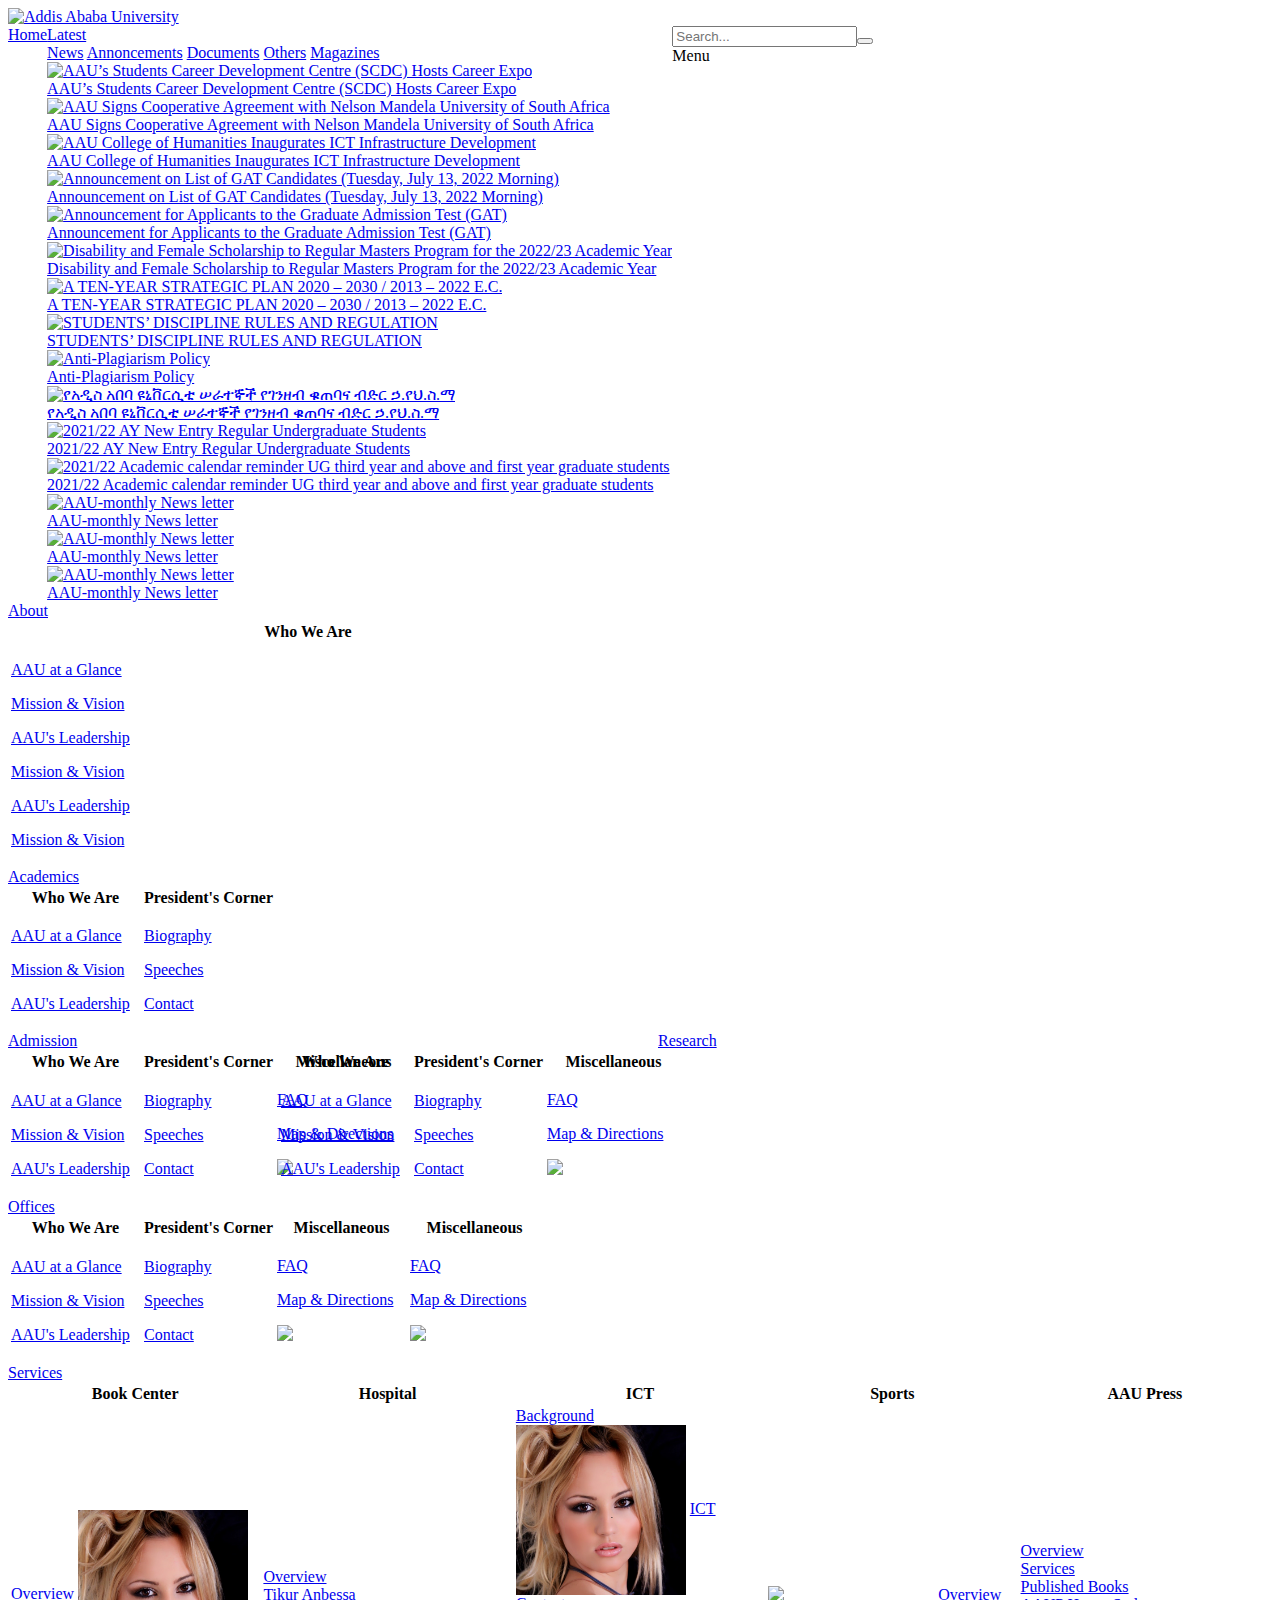
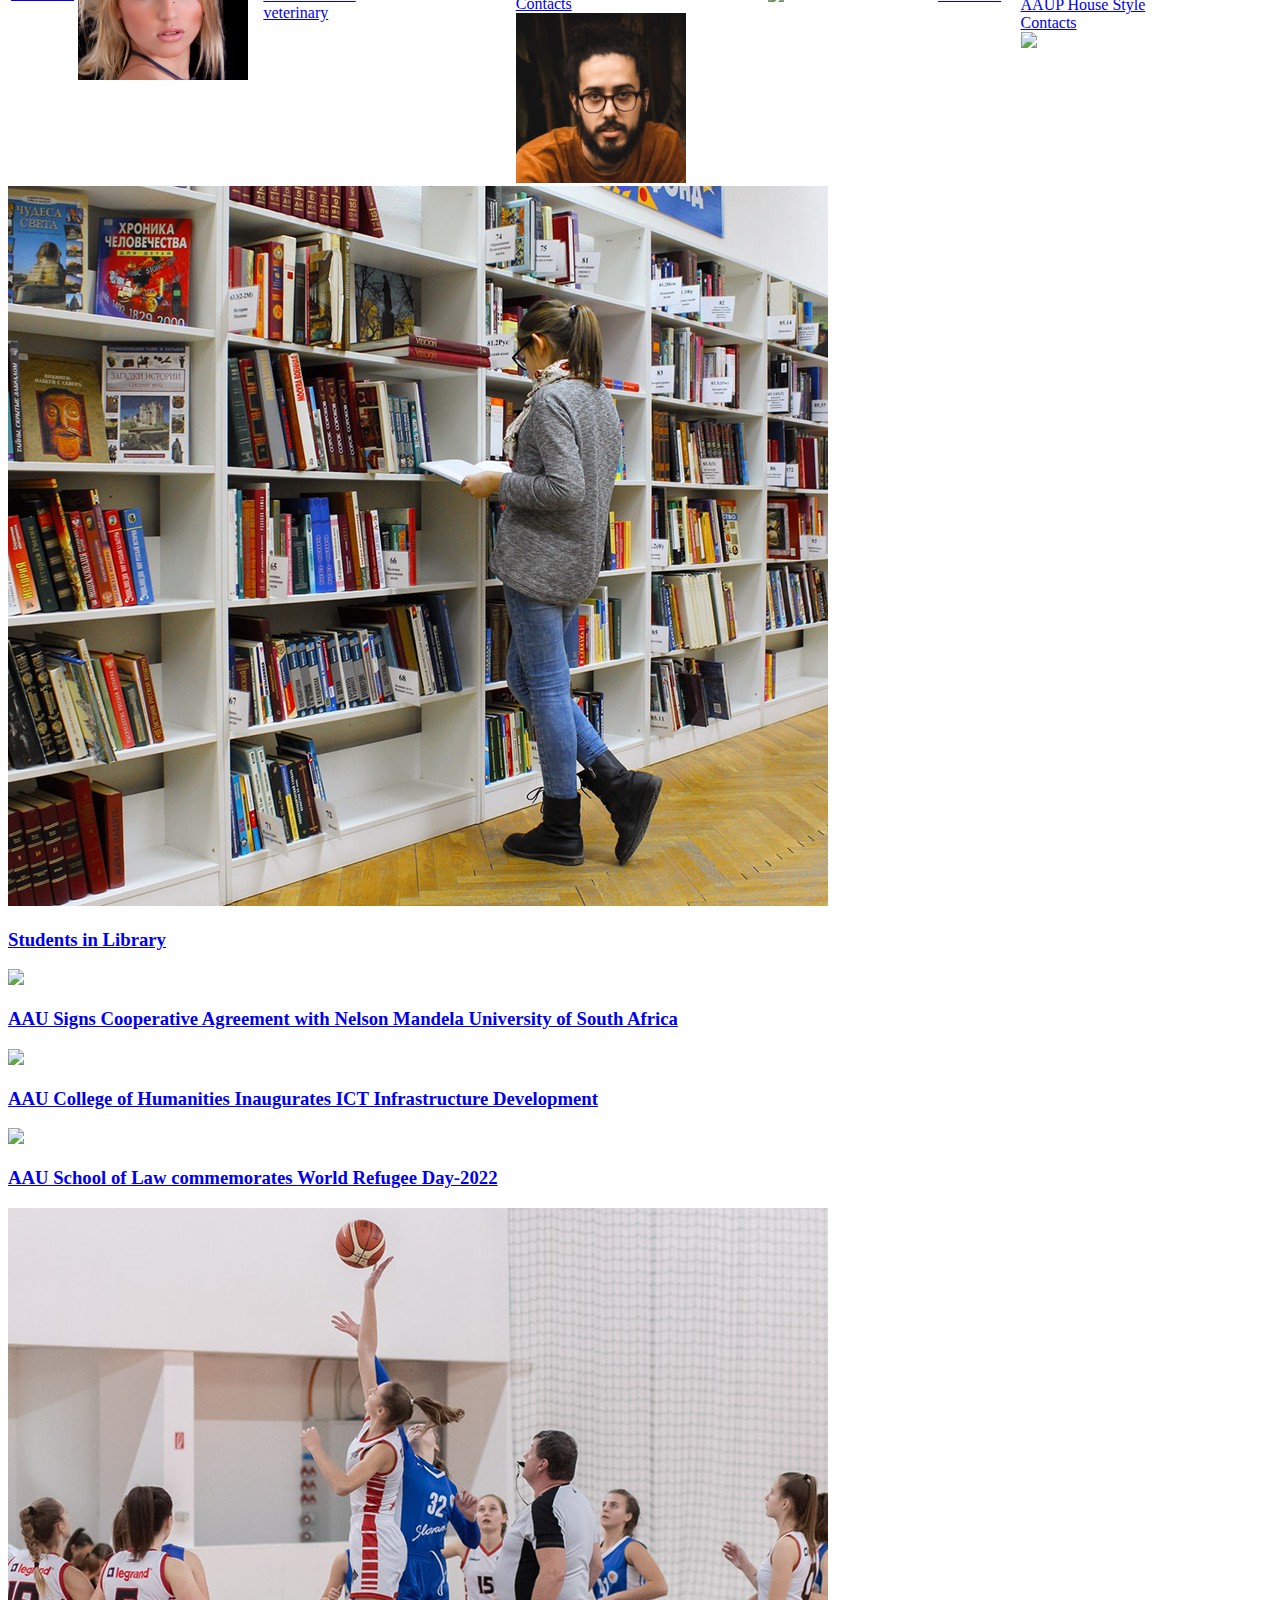
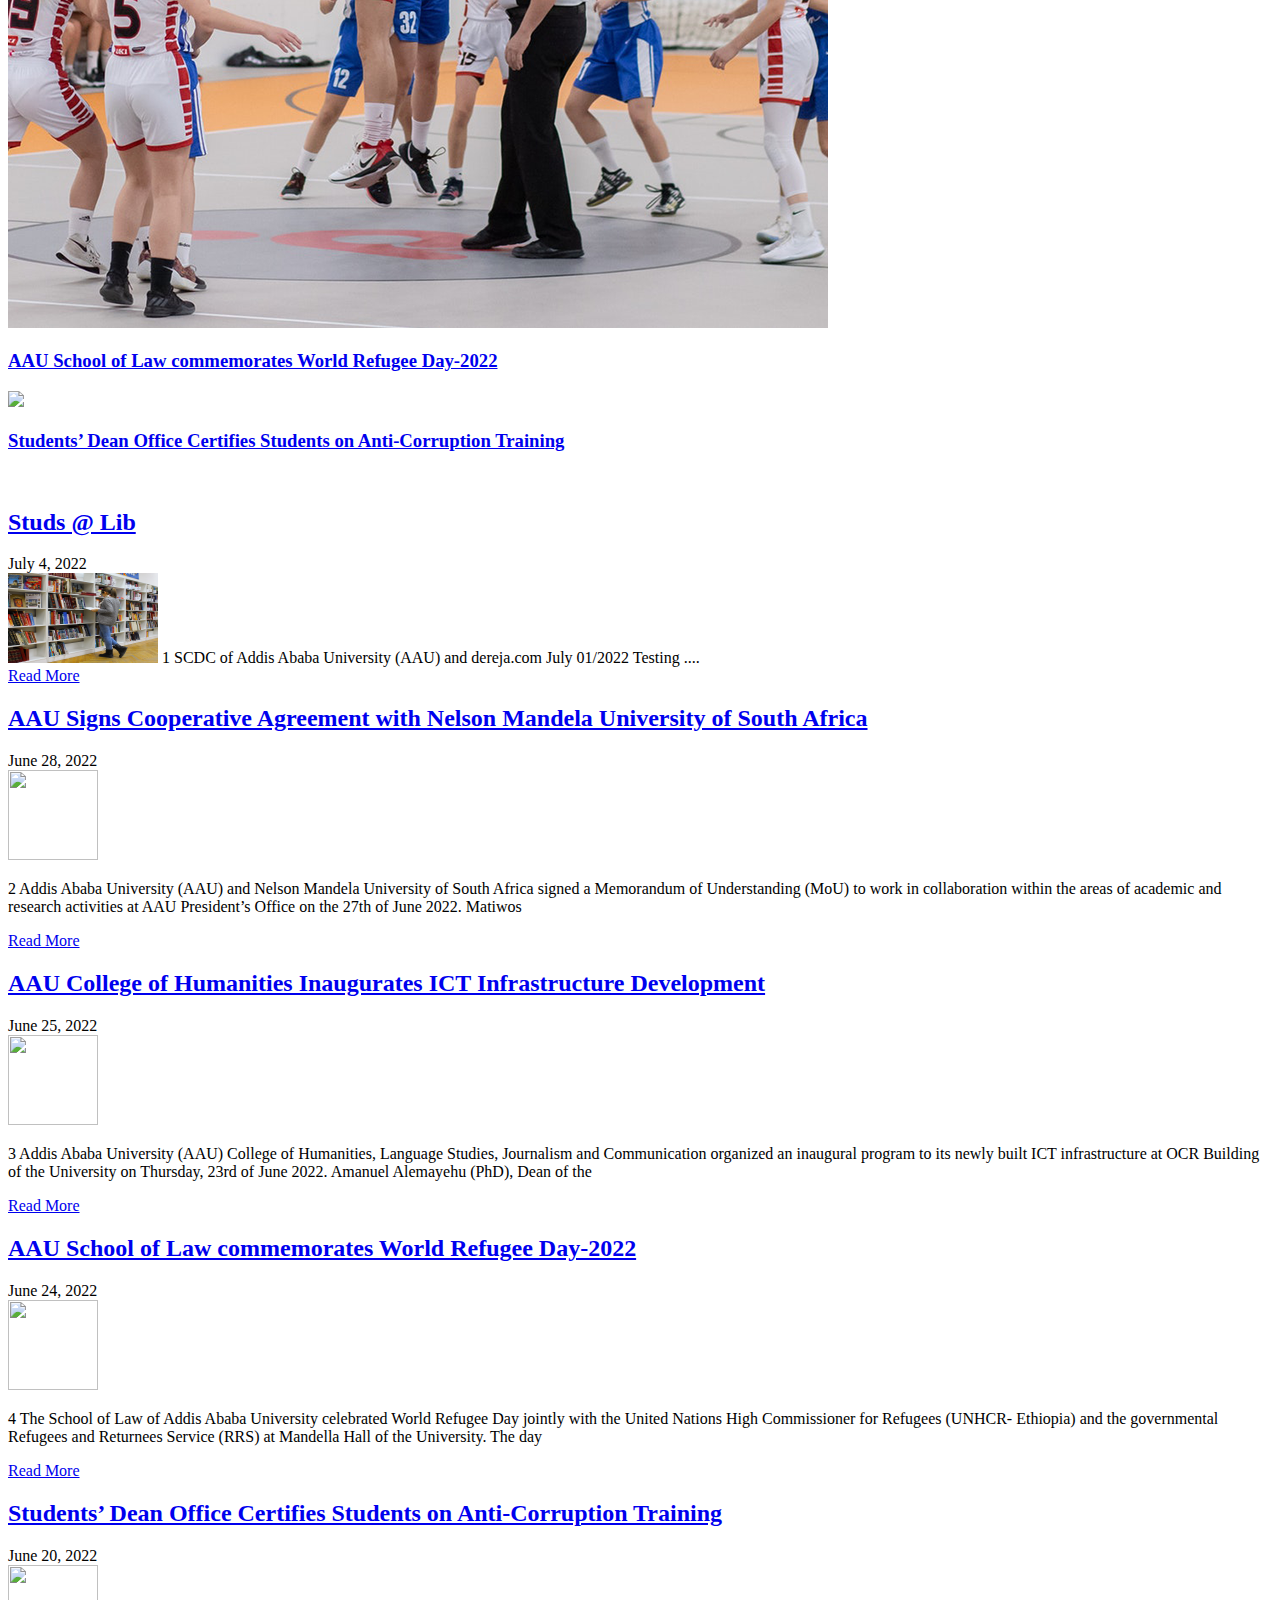
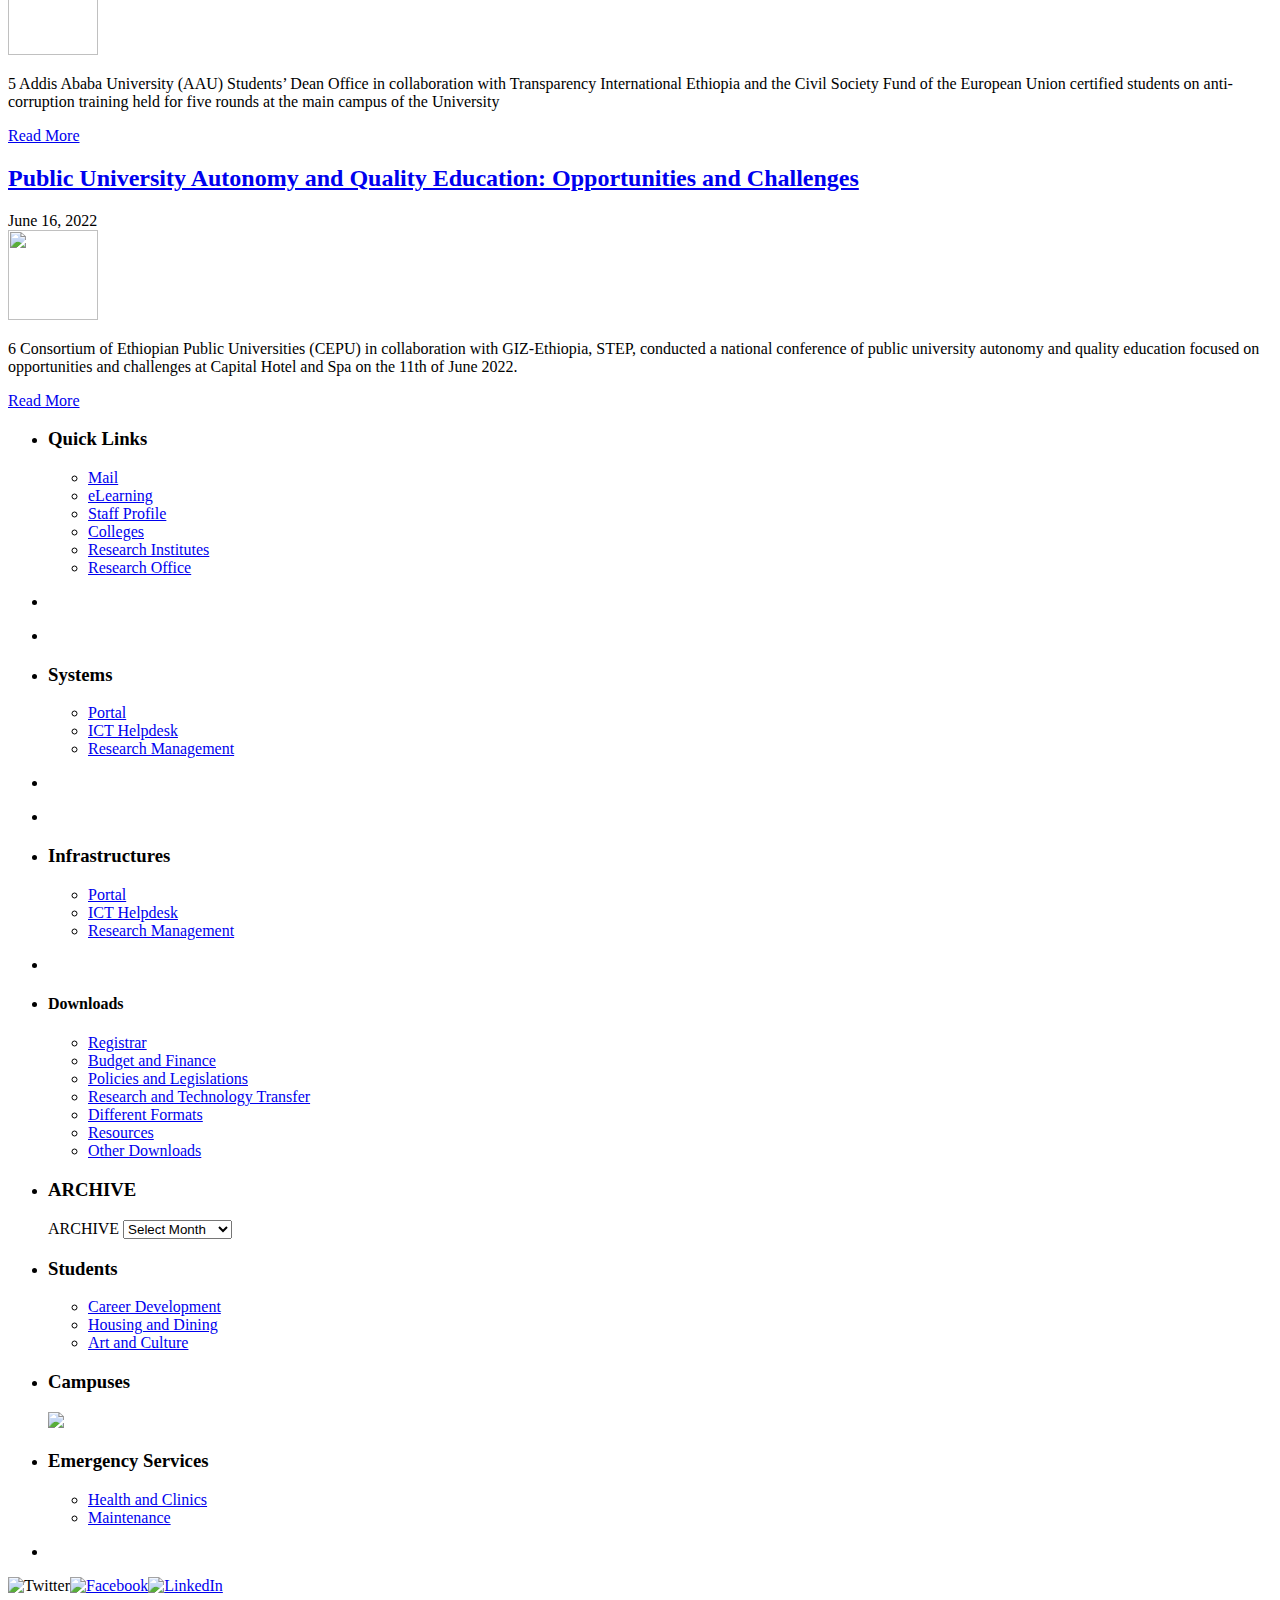
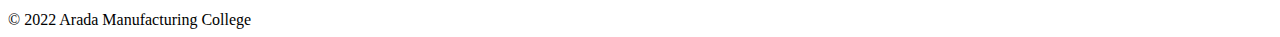
==== commit 99552659: "Add files via upload" ====
--- a/index.html
+++ b/index.html
@@ -1,993 +1,964 @@
-<html xmlns="http://www.w3.org/1999/xhtml" lang="en-US" class=" js no-touch"><head profile="http://gmpg.org/xfn/11">
-    <meta http-equiv="Content-Type" content="text/html; charset=UTF-8">
-    <title>Specific Page Title</title>
-    <meta name="viewport" content="width=device-width, initial-scale=1.0">
-    
-    <link rel="stylesheet" href="http://www.aau.edu.et/wp-content/themes/EducationWP/lib/css/reset.css" type="text/css" media="screen, projection">
-    <link rel="stylesheet" href="http://www.aau.edu.et/wp-content/themes/EducationWP/lib/css/defaults.css" type="text/css" media="screen, projection">
-    <!--[if lt IE 8]><link rel="stylesheet" href="http://www.aau.edu.et/wp-content/themes/EducationWP/lib/css/ie.css" type="text/css" media="screen, projection" /><![endif]-->
-    
-    <link rel="stylesheet" href="http://www.aau.edu.et/wp-content/themes/EducationWP/style.css" type="text/css" media="screen, projection">
-    
-    <link rel="dns-prefetch" href="//s.w.org">
-            <script type="text/javascript">
-                window._wpemojiSettings = {"baseUrl":"https:\/\/s.w.org\/images\/core\/emoji\/11\/72x72\/","ext":".png","svgUrl":"https:\/\/s.w.org\/images\/core\/emoji\/11\/svg\/","svgExt":".svg","source":{"concatemoji":"http:\/\/www.aau.edu.et\/wp-includes\/js\/wp-emoji-release.min.js?ver=5.0.3"}};
-                !function(a,b,c){function d(a,b){var c=String.fromCharCode;l.clearRect(0,0,k.width,k.height),l.fillText(c.apply(this,a),0,0);var d=k.toDataURL();l.clearRect(0,0,k.width,k.height),l.fillText(c.apply(this,b),0,0);var e=k.toDataURL();return d===e}function e(a){var b;if(!l||!l.fillText)return!1;switch(l.textBaseline="top",l.font="600 32px Arial",a){case"flag":return!(b=d([55356,56826,55356,56819],[55356,56826,8203,55356,56819]))&&(b=d([55356,57332,56128,56423,56128,56418,56128,56421,56128,56430,56128,56423,56128,56447],[55356,57332,8203,56128,56423,8203,56128,56418,8203,56128,56421,8203,56128,56430,8203,56128,56423,8203,56128,56447]),!b);case"emoji":return b=d([55358,56760,9792,65039],[55358,56760,8203,9792,65039]),!b}return!1}function f(a){var c=b.createElement("script");c.src=a,c.defer=c.type="text/javascript",b.getElementsByTagName("head")[0].appendChild(c)}var g,h,i,j,k=b.createElement("canvas"),l=k.getContext&&k.getContext("2d");for(j=Array("flag","emoji"),c.supports={everything:!0,everythingExceptFlag:!0},i=0;i<j.length;i++)c.supports[j[i]]=e(j[i]),c.supports.everything=c.supports.everything&&c.supports[j[i]],"flag"!==j[i]&&(c.supports.everythingExceptFlag=c.supports.everythingExceptFlag&&c.supports[j[i]]);c.supports.everythingExceptFlag=c.supports.everythingExceptFlag&&!c.supports.flag,c.DOMReady=!1,c.readyCallback=function(){c.DOMReady=!0},c.supports.everything||(h=function(){c.readyCallback()},b.addEventListener?(b.addEventListener("DOMContentLoaded",h,!1),a.addEventListener("load",h,!1)):(a.attachEvent("onload",h),b.attachEvent("onreadystatechange",function(){"complete"===b.readyState&&c.readyCallback()})),g=c.source||{},g.concatemoji?f(g.concatemoji):g.wpemoji&&g.twemoji&&(f(g.twemoji),f(g.wpemoji)))}(window,document,window._wpemojiSettings);
-            </script><script src="http://www.aau.edu.et/wp-includes/js/wp-emoji-release.min.js?ver=5.0.3" type="text/javascript" defer=""></script>
-            <style type="text/css">
-    img.wp-smiley,
-    img.emoji {
-        display: inline !important;
-        border: none !important;
-        box-shadow: none !important;
-        height: 1em !important;
-        width: 1em !important;
-        margin: 0 .07em !important;
-        vertical-align: -0.1em !important;
-        background: none !important;
-        padding: 0 !important;
-    }
-    </style>
-    <link rel="stylesheet" id="ai1ec_style-css" href="//www.aau.edu.et/wp-content/plugins/all-in-one-event-calendar/public/themes-ai1ec/vortex/css/ai1ec_parsed_css.css?ver=2.5.44" type="text/css" media="all">
-    <link rel="stylesheet" id="wp-block-library-css" href="http://www.aau.edu.et/wp-includes/css/dist/block-library/style.min.css?ver=5.0.3" type="text/css" media="all">
-    <link rel="stylesheet" id="dashicons-css" href="http://www.aau.edu.et/wp-includes/css/dashicons.min.css?ver=5.0.3" type="text/css" media="all">
-    <link rel="stylesheet" id="thickbox-css" href="http://www.aau.edu.et/wp-includes/js/thickbox/thickbox.css?ver=5.0.3" type="text/css" media="all">
-    <link rel="stylesheet" id="wpdm-front-css" href="http://www.aau.edu.et/wp-content/plugins/download-manager/css/front.css?ver=5.0.3" type="text/css" media="all">
-    <link rel="stylesheet" id="flowplayer-css-css" href="http://www.aau.edu.et/wp-content/plugins/easy-video-player/lib/skin/skin.css?ver=5.0.3" type="text/css" media="all">
-    <link rel="stylesheet" id="suppamenu_style-css" href="http://www.aau.edu.et/wp-content/plugins/suppamenu/standard/css/suppa_frontend_style.css?ver=1.8.9" type="text/css" media="screen">
-    <link rel="stylesheet" id="suppamenu_custom_style-css" href="http://www.aau.edu.et/wp-content/uploads/suppamenu/suppa_custom_style.css?ver=1.8.9" type="text/css" media="screen">
-    <link rel="stylesheet" id="suppa_frontend_fontAwesome-css" href="http://www.aau.edu.et/wp-content/plugins/suppamenu/standard/css/fontAwesome/style-min.css?ver=1.8.9" type="text/css" media="screen">
-    <link rel="stylesheet" id="suppa_frontend_hoverCSS-css" href="http://www.aau.edu.et/wp-content/plugins/suppamenu/standard/css/hover-master/hover-min.css?ver=1.8.9" type="text/css" media="screen">
-    <script type="text/javascript" src="http://www.aau.edu.et/wp-includes/js/jquery/jquery.js?ver=1.12.4"></script>
-    <script type="text/javascript" src="http://www.aau.edu.et/wp-includes/js/jquery/jquery-migrate.min.js?ver=1.4.1"></script>
-    <script type="text/javascript" src="http://www.aau.edu.et/wp-content/plugins/easy-video-player/lib/flowplayer.min.js?ver=5.0.3"></script>
-    <script type="text/javascript" src="http://www.aau.edu.et/wp-content/themes/EducationWP/lib/js/superfish.js?ver=5.0.3"></script>
-    <script type="text/javascript" src="http://www.aau.edu.et/wp-content/themes/EducationWP/lib/js/jquery.mobilemenu.js?ver=5.0.3"></script>
-    <link rel="https://api.w.org/" href="http://www.aau.edu.et/wp-json/">
-    <link rel="EditURI" type="application/rsd+xml" title="RSD" href="http://www.aau.edu.et/xmlrpc.php?rsd">
-    <link rel="wlwmanifest" type="application/wlwmanifest+xml" href="http://www.aau.edu.et/wp-includes/wlwmanifest.xml"> 
-    <link rel="prev" title="AAU College of Humanities Inaugurates ICT Infrastructure Development" href="http://www.aau.edu.et/blog/aau-college-of-humanities-inaugurates-ict-infrastructure-development/">
-    <link rel="next" title="Admission to Regular, Evening and Distance Graduate Program for the 2022/23 Academic Year" href="http://www.aau.edu.et/blog/admission-to-regular-evening-and-distance-graduate-program-for-the-2022-23-academic-year/">
-    
-    <link rel="canonical" href="http://www.aau.edu.et/blog/aau-signs-cooperative-agreement-with-nelson-mandela-university-of-south-africa/">
-    <link rel="shortlink" href="http://www.aau.edu.et/?p=17285">
-    <link rel="alternate" type="application/json+oembed" href="http://www.aau.edu.et/wp-json/oembed/1.0/embed?url=http%3A%2F%2Fwww.aau.edu.et%2Fblog%2Faau-signs-cooperative-agreement-with-nelson-mandela-university-of-south-africa%2F">
-    <link rel="alternate" type="text/xml+oembed" href="http://www.aau.edu.et/wp-json/oembed/1.0/embed?url=http%3A%2F%2Fwww.aau.edu.et%2Fblog%2Faau-signs-cooperative-agreement-with-nelson-mandela-university-of-south-africa%2F&amp;format=xml">
-    <meta name="generator" content="Custom Login v3.2.9">
-        <script language="JavaScript">
-        <!--
-          jQuery(function(){
-              
-              jQuery('.wpdm-popup').click(function(){
-                  tb_show(jQuery(this).html(),this.href+'&modal=1&width=600&height=400');
-                  return false;
-              });
-              
-              jQuery('.haspass').click(function(){
-                  var url = jQuery(this).attr('href');
-                  var id = jQuery(this).attr('rel');
-                  var password = jQuery('#pass_'+id).val();
-                  jQuery.post('http://www.aau.edu.et/',{download:id,password:password},function(res){
-                      
-                      if(res=='error') {
-                        
-                          jQuery('#wpdm_file_'+id+' .perror').html('Wrong Password');
-                          setTimeout("jQuery('#wpdm_file_"+id+" .perror').html('');",3000);
-                          return false;
-                      } else {
-                          location.href = 'http://www.aau.edu.et/?wpdmact=process&did='+res;
-                      }
-                      //if(res.url!='undefined') location.href=res.url;
-                                               
-                  });
-                   
-                  return false;
-              });
-          })
-        //-->
-        </script>
-        <!-- This content is generated with the Easy Video Player plugin v1.1.8 - http://noorsplugin.com/wordpress-video-plugin/ --><script>flowplayer.conf.embed = false;flowplayer.conf.keyboard = false;</script><!-- Easy Video Player plugin --><!-- Analytics by WP-Statistics v12.6.10 - https://wp-statistics.com/ -->
-    <link rel="shortcut icon" href="./image/logo2.png" type="image/x-icon">
-    <link rel="alternate" type="application/rss+xml" title="Addis Ababa University RSS Feed" href="http://www.aau.edu.et/feed/">
-    <link rel="pingback" href="http://www.aau.edu.et/xmlrpc.php">
-    <style type="text/css" id="custom-background-css">
-    body.custom-background { background-image: url("http://www.aau.edu.et/wp-content/uploads/2014/09/Untitled.png"); background-position: left top; background-size: auto; background-repeat: repeat; background-attachment: fixed; }
-    </style>
-    </head>
-    
-    <body class="post-template-default single single-post postid-17285 single-format-standard custom-background" style="">
-    
-    <div id="container">
-    
-        <div id="top-social-profiles">
-            <div class="menu-primary-container"><ul id="menu-for-header-top" class="menus menu-primary"><li id="menu-item-1449" class="menu-item menu-item-type-custom menu-item-object-custom menu-item-has-children menu-item-1449"></a>
-      
-                                      <ul class="widget-container"><li class="social-profiles-widget">
-                  <a href="https://twitter.com/AddisAbabaUniv" target="_blank"><img title="Twitter" alt="Twitter" src="http://www.aau.edu.et/wp-content/themes/EducationWP/images/social-profiles/twitter.png" /></a><a href="https://www.facebook.com/pages/Addis-Ababa-University/496255483792611?ref=br_tf" target="_blank"><img title="Facebook" alt="Facebook" src="http://www.aau.edu.et/wp-content/themes/EducationWP/images/social-profiles/facebook.png" /></a><a href="http://www.linkedin.com/" target="_blank"><img title="LinkedIn" alt="LinkedIn" src="http://www.aau.edu.et/wp-content/themes/EducationWP/images/social-profiles/linkedin.png" /></a>            </li></ul>
-                          </div>
-              
-          </div>
-        
-        <div id="header">
-        
-            <div class="logo">
-             
-                <a href="http://www.aau.edu.et"><img src="./image/logo13.png" alt="Addis Ababa University" title="Addis Ababa University"></a>
-             
-            </div><!-- .logo -->
-    
-            <div class="header-right">
-                        </div><!-- .header-right -->
-            
-        </div><!-- #header -->
-        
-                <div class="clearfix">
-                    
-                            <div class="suppaMenu_wrap suppaMenu_wrap_wide_layout"><div id="menu-secondery-for-suppa" class="suppaMenu" style="display: none; width: 501px;"><div style="float: left; position: relative; z-index: 1;" class="suppa_menu suppa_menu_html suppa_menu_1"><a class="menu-item-home suppa_top_level_link suppa_menu_position_left" href="http://www.aau.edu.et"><span class="suppa_item_title">Home</span></a></div><div style="float: left; z-index: 1;" class="suppa_menu suppa_menu_mega_posts suppa_menu_2"><a class="suppa_top_level_link suppa_menu_position_left   suppa_top_links_has_arrow" href="#"><span class="suppa_item_title">Latest</span><span class="era_suppa_arrow_box ctf_suppa_fa_box_top_arrow"><span aria-hidden="true" class="suppa-caret-down"></span></span></a><div class="suppa_submenu suppa_submenu_mega_posts" style=""><div class="suppa_mega_posts_categories"><a class="menu-item menu-item-type-custom menu-item-object-custom suppa_mega_posts_link" href="#" data-cat="2656"><span class="suppa_item_title">News</span><span class="era_suppa_arrow_box suppa_mega_posts_arrow"><span aria-hidden="true" class="suppa-caret-right"></span></span></a> <a class="menu-item menu-item-type-custom menu-item-object-custom suppa_mega_posts_link" href="#" data-cat="2660"><span class="suppa_item_title">Annoncements</span><span class="era_suppa_arrow_box suppa_mega_posts_arrow"><span aria-hidden="true" class="suppa-caret-right"></span></span></a> <a class="menu-item menu-item-type-custom menu-item-object-custom suppa_mega_posts_link" href="#" data-cat="2658"><span class="suppa_item_title">Documents</span><span class="era_suppa_arrow_box suppa_mega_posts_arrow"><span aria-hidden="true" class="suppa-caret-right"></span></span></a> <a class="menu-item menu-item-type-custom menu-item-object-custom suppa_mega_posts_link" href="#" data-cat="2657"><span class="suppa_item_title">Others</span><span class="era_suppa_arrow_box suppa_mega_posts_arrow"><span aria-hidden="true" class="suppa-caret-right"></span></span></a> <a class="menu-item menu-item-type-custom menu-item-object-custom suppa_mega_posts_link" href="#" data-cat="2931"><span class="suppa_item_title">Magazines</span><span class="era_suppa_arrow_box suppa_mega_posts_arrow"><span aria-hidden="true" class="suppa-caret-right"></span></span></a> </div><!--suppa_mega_posts_categories--><div class="suppa_mega_posts_allposts" style="width: 0px;"><div class="suppa_mega_posts_allposts_posts" data-cat="2656"><a href="http://www.aau.edu.et/blog/new-msc-speech-and-language-therapy-program-launched-in-aau/" title="New MSc. Speech and Language Therapy Program Launched in AAU" class="suppa_mega_posts_post_article"><img style="width:190px;height:150px;" class="suppa_lazy_load skew" data-original="http://www.aau.edu.et/wp-content/uploads/2022/08/home1-190x150.jpg" data-retina="http://www.aau.edu.et/wp-content/uploads/2022/08/home1-190x150@2x.jpg" alt="New MSc. Speech and Language Therapy Program Launched in AAU"><div class="suppa_post_link_container"><span>New MSc. Speech and Language Therapy Program Launched in AAU</span></div></a><!--suppa_mega_posts_post_article--><a href="http://www.aau.edu.et/blog/school-of-information-science-hosts-curriculum-validation-workshop/" title="School of Information Science Hosts Curriculum Validation Workshop" class="suppa_mega_posts_post_article"><img style="width:190px;height:150px;" class="suppa_lazy_load skew" data-original="http://www.aau.edu.et/wp-content/uploads/2022/07/home1-8-190x150.jpg" data-retina="http://www.aau.edu.et/wp-content/uploads/2022/07/home1-8-190x150@2x.jpg" alt="School of Information Science Hosts Curriculum Validation Workshop"><div class="suppa_post_link_container"><span>School of Information Science Hosts Curriculum Validation Workshop</span></div></a><!--suppa_mega_posts_post_article--><a href="http://www.aau.edu.et/blog/aaus-football-team-wins-silver-in-ethiopian-championship-tournament/" title="AAU’s Football Team Wins Silver in Ethiopian Championship Tournament" class="suppa_mega_posts_post_article"><img style="width:190px;height:150px;" class="suppa_lazy_load skew" data-original="http://www.aau.edu.et/wp-content/uploads/2022/07/home1-9-190x150.jpg" data-retina="http://www.aau.edu.et/wp-content/uploads/2022/07/home1-9-190x150@2x.jpg" alt="AAU’s Football Team Wins Silver in Ethiopian Championship Tournament"><div class="suppa_post_link_container"><span>AAU’s Football Team Wins Silver in Ethiopian Championship Tournament</span></div></a><!--suppa_mega_posts_post_article--></div><!--suppa_mega_posts_allposts_posts--><div class="suppa_mega_posts_allposts_posts" data-cat="2660"><a href="http://www.aau.edu.et/blog/first-year-natural-science-and-social-science-students-orientation-program-on-college-school-department-program-preferences-and-placement/" title="First Year Natural Science and Social Science Students Orientation Program on College/School/Department/Program Preferences and Placement" class="suppa_mega_posts_post_article"><img style="width:190px;height:150px;" class="suppa_lazy_load skew" data-original="http://www.aau.edu.et/wp-content/uploads/2022/07/logo-190x150.png" data-retina="http://www.aau.edu.et/wp-content/uploads/2022/07/logo-190x150@2x.png" alt="First Year Natural Science and Social Science Students Orientation Program on College/School/Department/Program Preferences and Placement"><div class="suppa_post_link_container"><span>First Year Natural Science and Social Science Students Orientation Program on College/School/Department/Program Preferences and Placement</span></div></a><!--suppa_mega_posts_post_article--><a href="http://www.aau.edu.et/blog/call-for-application-for-graduate-programs-at-the-ethiopian-institute-of-water-resources-aau/" title="Call for Application for Graduate Programs at the Ethiopian Institute of Water Resources, AAU" class="suppa_mega_posts_post_article"><img style="width:190px;height:150px;" class="suppa_lazy_load skew" data-original="http://www.aau.edu.et/wp-content/uploads/2022/07/logo-190x150.png" data-retina="http://www.aau.edu.et/wp-content/uploads/2022/07/logo-190x150@2x.png" alt="Call for Application for Graduate Programs at the Ethiopian Institute of Water Resources, AAU"><div class="suppa_post_link_container"><span>Call for Application for Graduate Programs at the Ethiopian Institute of Water Resources, AAU</span></div></a><!--suppa_mega_posts_post_article--><a href="http://www.aau.edu.et/blog/campus-placement-of-summer-inservice-students/" title="Campus placement of summer Inservice students" class="suppa_mega_posts_post_article"><img style="width:190px;height:150px;" class="suppa_lazy_load skew" data-original="http://www.aau.edu.et/wp-content/uploads/2022/07/logo-190x150.png" data-retina="http://www.aau.edu.et/wp-content/uploads/2022/07/logo-190x150@2x.png" alt="Campus placement of summer Inservice students"><div class="suppa_post_link_container"><span>Campus placement of summer Inservice students</span></div></a><!--suppa_mega_posts_post_article--></div><!--suppa_mega_posts_allposts_posts--><div class="suppa_mega_posts_allposts_posts" data-cat="2658"><a href="http://www.aau.edu.et/blog/a-ten-year-strategic-plan-2020-2030-2013-2022-e-c/" title="A TEN-YEAR STRATEGIC PLAN   2020 – 2030 / 2013 – 2022 E.C." class="suppa_mega_posts_post_article"><img style="width:190px;height:150px;" class="suppa_lazy_load skew" data-original="http://www.aau.edu.et/wp-content/uploads/2021/12/10-190x150.png" data-retina="http://www.aau.edu.et/wp-content/uploads/2021/12/10-190x150@2x.png" alt="A TEN-YEAR STRATEGIC PLAN   2020 – 2030 / 2013 – 2022 E.C."><div class="suppa_post_link_container"><span>A TEN-YEAR STRATEGIC PLAN   2020 – 2030 / 2013 – 2022 E.C.</span></div></a><!--suppa_mega_posts_post_article--><a href="http://www.aau.edu.et/blog/students-discipline-rules-and-regulation/" title="STUDENTS’ DISCIPLINE RULES AND REGULATION" class="suppa_mega_posts_post_article"><img style="width:190px;height:150px;" class="suppa_lazy_load skew" data-original="http://www.aau.edu.et/wp-content/uploads/2019/03/pic-190x150.png" data-retina="http://www.aau.edu.et/wp-content/uploads/2019/03/pic-190x150@2x.png" alt="STUDENTS’ DISCIPLINE RULES AND REGULATION"><div class="suppa_post_link_container"><span>STUDENTS’ DISCIPLINE RULES AND REGULATION</span></div></a><!--suppa_mega_posts_post_article--><a href="http://www.aau.edu.et/blog/anti-plagiarism-policy/" title="Anti-Plagiarism Policy" class="suppa_mega_posts_post_article"><img style="width:190px;height:150px;" class="suppa_lazy_load skew" data-original="http://www.aau.edu.et/wp-content/uploads/2020/02/Anti-Plagiarism-190x150.png" data-retina="http://www.aau.edu.et/wp-content/uploads/2020/02/Anti-Plagiarism-190x150@2x.png" alt="Anti-Plagiarism Policy"><div class="suppa_post_link_container"><span>Anti-Plagiarism Policy</span></div></a><!--suppa_mega_posts_post_article--></div><!--suppa_mega_posts_allposts_posts--><div class="suppa_mega_posts_allposts_posts" data-cat="2657"><a href="http://www.aau.edu.et/blog/gat-exam-schedule-and-list-of-gat-candidates-tuesday-august-9-friday-august-12-2022/" title="GAT Exam Schedule and List of GAT Candidates (Tuesday, August 9 – Friday August 12, 2022)" class="suppa_mega_posts_post_article"><img style="width:190px;height:150px;" class="suppa_lazy_load skew" data-original="http://www.aau.edu.et/wp-content/uploads/2022/07/logo-190x150.png" data-retina="http://www.aau.edu.et/wp-content/uploads/2022/07/logo-190x150@2x.png" alt="GAT Exam Schedule and List of GAT Candidates (Tuesday, August 9 – Friday August 12, 2022)"><div class="suppa_post_link_container"><span>GAT Exam Schedule and List of GAT Candidates (Tuesday, August 9 – Friday August 12, 2022)</span></div></a><!--suppa_mega_posts_post_article--><a href="http://www.aau.edu.et/blog/aau-saving-and-credit/" title="የአዲስ አበባ ዩኒቨርሲቲ ሠራተኞች የገንዘብ ቁጠባና ብድር ኃ.የህ.ስ.ማ" class="suppa_mega_posts_post_article"><img style="width:190px;height:150px;" class="suppa_lazy_load skew" data-original="http://www.aau.edu.et/wp-content/uploads/2022/03/logo-190x150.png" data-retina="http://www.aau.edu.et/wp-content/uploads/2022/03/logo-190x150@2x.png" alt="የአዲስ አበባ ዩኒቨርሲቲ ሠራተኞች የገንዘብ ቁጠባና ብድር ኃ.የህ.ስ.ማ"><div class="suppa_post_link_container"><span>የአዲስ አበባ ዩኒቨርሲቲ ሠራተኞች የገንዘብ ቁጠባና ብድር ኃ.የህ.ስ.ማ</span></div></a><!--suppa_mega_posts_post_article--><a href="http://www.aau.edu.et/blog/2021-22-ay-new-entry-regular-undergraduate-students/" title="2021/22 AY New Entry Regular Undergraduate Students" class="suppa_mega_posts_post_article"><img style="width:190px;height:150px;" class="suppa_lazy_load skew" data-original="http://www.aau.edu.et/wp-content/uploads/2022/03/logo-190x150.png" data-retina="http://www.aau.edu.et/wp-content/uploads/2022/03/logo-190x150@2x.png" alt="2021/22 AY New Entry Regular Undergraduate Students"><div class="suppa_post_link_container"><span>2021/22 AY New Entry Regular Undergraduate Students</span></div></a><!--suppa_mega_posts_post_article--></div><!--suppa_mega_posts_allposts_posts--><div class="suppa_mega_posts_allposts_posts" data-cat="2931"><a href="http://www.aau.edu.et/blog/aau-monthly-news-letter-3/" title="AAU-monthly News letter" class="suppa_mega_posts_post_article"><img style="width:190px;height:150px;" class="suppa_lazy_load skew" data-original="http://www.aau.edu.et/wp-content/uploads/2017/02/volume4issue2-190x150.png" data-retina="http://www.aau.edu.et/wp-content/uploads/2017/02/volume4issue2-190x150@2x.png" alt="AAU-monthly News letter"><div class="suppa_post_link_container"><span>AAU-monthly News letter</span></div></a><!--suppa_mega_posts_post_article--><a href="http://www.aau.edu.et/blog/aau-monthly-news-letter-2/" title="AAU-monthly News letter" class="suppa_mega_posts_post_article"><img style="width:190px;height:150px;" class="suppa_lazy_load skew" data-original="http://www.aau.edu.et/wp-content/uploads/2017/02/volume4issue1-190x150.png" data-retina="http://www.aau.edu.et/wp-content/uploads/2017/02/volume4issue1-190x150@2x.png" alt="AAU-monthly News letter"><div class="suppa_post_link_container"><span>AAU-monthly News letter</span></div></a><!--suppa_mega_posts_post_article--><a href="http://www.aau.edu.et/blog/aau-monthly-news-letter/" title="AAU-monthly News letter" class="suppa_mega_posts_post_article"><img style="width:190px;height:150px;" class="suppa_lazy_load skew" data-original="http://www.aau.edu.et/wp-content/uploads/2017/02/volume3issue7-190x150.png" data-retina="http://www.aau.edu.et/wp-content/uploads/2017/02/volume3issue7-190x150@2x.png" alt="AAU-monthly News letter"><div class="suppa_post_link_container"><span>AAU-monthly News letter</span></div></a><!--suppa_mega_posts_post_article--></div><!--suppa_mega_posts_allposts_posts--></div> <!--suppa_mega_posts_allposts--></div></div><!--suppa_menu_mega_posts--><div style="float: left; position: relative; z-index: 1;" class="suppa_menu suppa_menu_html suppa_menu_3"><a class="suppa_top_level_link suppa_menu_position_left   suppa_top_links_has_arrow" href="#"><span class="suppa_item_title">About</span><span class="era_suppa_arrow_box ctf_suppa_fa_box_top_arrow"><span aria-hidden="true" class="suppa-caret-down"></span></span></a><div class="suppa_submenu suppa_submenu_html" style="width:600px;  left:0px;"><table>
-    <tbody><tr>
-    <th class="menu" width="30%">Who We Are</th> 
-    <th class="menu" width="30%">President's Corner</th> 
-    <th class="menu" width="40%">Miscellaneous</th>  
-    </tr>
-     <tr>
-    <td class="menu"><p>
-    <a href="http://www.aau.edu.et/aau-at-a-glance/"> AAU at a Glance </a></p><p>
-    <a href="http://www.aau.edu.et/mission-and-vision/">Mission &amp; Vision</a></p><p>
-    <a href="/aau-leadership/">AAU's Leadership </a></p><p>
-    </p></td>
-    <td class="menu"><p>
-    <a href="http://www.aau.edu.et/biography/">Biography</a></p><p>
-    <a href="http://www.aau.edu.et/speeches/">    Speeches</a></p><p>
-    <a href="http://www.aau.edu.et/contacts-3/">   Contact</a>
-    
-    </p></td>
-    <td class="menu"><p>
-    <a href="http://www.aau.edu.et/faqs/">   FAQ</a></p><p>
-    <a href="http://www.aau.edu.et/maps-and-directions/"> Map &amp; Directions</a></p><p>
-    <a href="https://www.google.com/maps/place/Addis+Ababa+University+College+of+Social+Sciences/@9.0457714,38.7587805,892m/data=!3m1!1e3!4m2!3m1!1s0x164b8f69f1dbdf67:0xb8a418693b6edef9"><img src="/wp-content/uploads/2014/08/AAU-Location.jpg" width="250px"></a>
-    </p></td>
-    </tr>
-    </tbody></table>
-    </div></div><div style="float: left; position: relative; z-index: 1;" class="suppa_menu suppa_menu_html suppa_menu_4"><a class="suppa_top_level_link suppa_menu_position_left   suppa_top_links_has_arrow" href="#"><span class="suppa_item_title">Academics</span><span class="era_suppa_arrow_box ctf_suppa_fa_box_top_arrow"><span aria-hidden="true" class="suppa-caret-down"></span></span></a><div class="suppa_submenu suppa_submenu_html" style="width:700px;  left:0px;"><table><tbody>
-    <tr><th class="menu" align="center" colspan="2"><span style="color: #007090;"> <p align="center"> Colleges and Institutes </p></span></th>
-    </tr>
-    <tr>
-    <td class="menu" width="55%"><a href="http://www.aait.edu.et">Addis Ababa Institute of Technology</a></td>
-    <td class="menu" width="45%"><a href="http://www.aau.edu.et/hoarecn/">Horn of Africa Regional Environment Center</a></td>
-    </tr>
-    <tr>
-    <td class="menu"><a href="http://www.eiabc.edu.et">Architecture, Building Construction &amp; City Development</a></td>
-    <td class="menu"><a href="http://www.aau.edu.et/clgs/">Law and Governance Studies</a></td>
-    </tr>
-    <tr>
-    <td class="menu"><a href="http://www.aau.edu.et/cbe/"> Business and Economics</a></td>
-    <td class="menu"><a href="http://www.aau.edu.et/cns/">Natural and Computational   Sciences</a></td>
-    </tr>
-    <tr>
-    <td class="menu"><a href="http://www.aau.edu.et/cds/">Development Studies</a></td>
-    <td class="menu"><a href="http://www.aau.edu.et/ipss/">Peace and Security Studies</a></td>
-    </tr>
-    <tr>
-    <td class="menu"><a href="http://www.aau.edu.et/cebs/">Education and Behavioral Studies</a></td>
-    <td class="menu"><a href="http://www.aau.edu.et/cpva/">Performing and Visual Arts</a></td>
-    </tr>
-    <tr>
-    <td class="menu"><a href="http://www.aau.edu.et/chs/">Health Sciences</a></td>
-    <td class="menu"><a href="http://www.aau.edu.et/css/">Social Sciences</a></td>
-    </tr>
-    <tr>
-    <td class="menu" width="45%"><a href="http://www.aau.edu.et/chls/">Humanities, Language Studies, Journalism &amp; Communication</a></td>
-    <td class="menu"><a href="http://www.aau.edu.et/cvma/">Veterinary Medicine &amp; Agriculture</a></td>
-    </tr>
-    </tbody>
-    </table></div></div><div style="float: left; position: relative; z-index: 1;" class="suppa_menu suppa_menu_html suppa_menu_5"><a class="suppa_top_level_link suppa_menu_position_left   suppa_top_links_has_arrow" href="#"><span class="suppa_item_title">Admission</span><span class="era_suppa_arrow_box ctf_suppa_fa_box_top_arrow"><span aria-hidden="true" class="suppa-caret-down"></span></span></a><div class="suppa_submenu suppa_submenu_html" style="width: 650px; left: 0px; display: none;"><table>
-    <tbody><tr>
-    <td class="menu" width="35%"><p>
-    <a href="http://www.aau.edu.et/admision/about-us/">Overview</a></p><p> 
-    <a href="http://www.aau.edu.et/admision/admission/undergraduate/">Undergraduate</a></p><p> 
-    <a href="http://www.aau.edu.et/admision/admission/graduate/">Graduate</a></p><p> 
-    <a href="http://www.aau.edu.et/admission/academic-calendar/">Calendar</a></p><p>
-    <a href="http://www.aau.edu.et/admision/commencement/">Commencement</a></p><p>
-    <a href="https://portal.aau.edu.et/Web/Announcement">Announcement</a></p><p>
-    <a href="http://www.aau.edu.et/admision/contacts-2/"> Contacts</a></p><p>
-    
-    </p></td>
-    <td class="menu">
-    <h3><a href="http://www.aau.edu.et/admision/">Addis Ababa University Admission Office</a></h3>
-    <img src="http://www.aau.edu.et/admision/wp-content/uploads/sites/33/2017/02/registrar2.jpg" width="250px" align="right">
-    
-    The main Admission Office It is located on the Main Campus (at Sidist Kilo) of Addis Ababa University.
-    <a href="http://www.aau.edu.et/admision/">More</a>
-    </td>
-    </tr>
-    </tbody></table></div></div><div style="float: left; position: relative; z-index: 1;" class="suppa_menu suppa_menu_html suppa_menu_6"><a class="suppa_top_level_link suppa_menu_position_left   suppa_top_links_has_arrow" href="#"><span class="suppa_item_title">Research</span><span class="era_suppa_arrow_box ctf_suppa_fa_box_top_arrow"><span aria-hidden="true" class="suppa-caret-down"></span></span></a><div class="suppa_submenu suppa_submenu_html" style="width: 760px; left: 50%; margin-left: -380px;"><table><tbody>
-    <tr>
-    <th class="menu" align="center" width="46%"><span style="color: #007090;"> Research &amp; Publications</span></th>
-    <th class="menu" align="center" width="45%"><span style="color: #007090;"> Research Institutes</span></th>
-    
-    </tr>
-    <tr>
-    
-    <td class="menu"> <p>
-    <a href="/research-and-publications/background/">Background</a></p><p></p><p>
-    <a href="/research-and-publications/publications/">Publications</a></p><p>
-    <a href="/research-and-publications/research-areas/">Research Areas and Guidlines</a><br></p><p>
-    <a href="/research-and-publications/research-projects/">Research Projects</a><br></p><p>
-    <a href="/research-and-publications/research-uptake-management/">Research Uptake Management</a><br></p><p>
-    
-    </p></td>
-    <td class="menu"> <p>
-    <a href="http://www.aau.edu.et/aelc/">Academy of Ethiopian Languages &amp; Cultures</a><br></p><p>
-    <a href="http://www.aau.edu.et/alipb/">Aklilu Lemma Institute of Pathobiology</a><br></p><p>
-    <a href="http://www.aau.edu.et/ibt/">Biotechnology</a><br></p><p>
-    <a href="http://www.aau.edu.et/idpr/">Development and Policy Research </a><br></p><p>
-    <a href="http://www.aau.edu.et/ier/">Educational Research</a><br></p><p>
-    <a href="http://www.aau.edu.et/ies/">Ethiopian Studies</a><br></p><p>
-    <a href="http://www.aau.edu.et/igssa/">Geophysics, Space Science and Astronomy</a><br></p><p>
-    <a href="http://www.aau.edu.et/iewr/">Water Resources</a><br></p><p>
-    </p></td></tr>
-    </tbody>
-    </table></div></div><div style="float: none; z-index: 1;" class="suppa_menu suppa_menu_search suppa_menu_7"><form action="http://www.aau.edu.et" method="get" class="suppa_search_form"><input type="text" name="s" class="suppa_search_input" value="" placeholder="Search..."><button type="submit" class="suppa_search_button">
-                                        <span class="ctf_suppa_fa_box suppa_search_icon">
-                                            <span aria-hidden="true" class="suppa-search"></span>
-                                        </span>
-                                    </button>
-    
-                                    <span class="ctf_suppa_fa_box suppa_search_icon_remove">
-                                        <span aria-hidden="true" class="suppa-remove"></span>
-                                    </span>
-    
-                                    </form></div><div style="float: left; z-index: 1;" class="suppa_menu suppa_menu_dropdown suppa_menu_8"><a href="http://www.aau.edu.et/library/" class="suppa_top_level_link suppa_menu_position_left"><span class="suppa_item_title">Library</span></a></div><div style="float: left; z-index: 2;" class="suppa_menu suppa_menu_html suppa_menu_9"><a class="suppa_top_level_link suppa_menu_position_left   suppa_top_links_has_arrow" href="#"><span class="suppa_item_title">Offices</span><span class="era_suppa_arrow_box ctf_suppa_fa_box_top_arrow"><span aria-hidden="true" class="suppa-caret-down"></span></span></a><div class="suppa_submenu suppa_submenu_html" style="width: 100%; left: 0px;"><table>
-    <tbody><tr>
-    <th class="menu" colspan="2"><p align="center">
-    President Offices
-    </p></th>
-    <th class="menu" width="34%" align="center">
-    Vice President Offices
-    </th>
-    </tr>
-    <tr>
-    <td class="menu" width="37%"><p>
-    <a href="/offices/president-offices/office-of-change-management/">Change Management and Transformation </a> </p><p>
-    <a href="/offices/president-offices/ethics-office/">Ethics and Anti-corruption</a></p><p>
-    <a href="http://www.aau.edu.et/oerpc">External Relations, Partnerships and Communications</a></p><p>
-    <a href="/offices/president-offices/gender-office/">Gender</a></p><p>
-    <a href="/offices/president-offices/officer-for-grievance-handling-office/">Grievance Handling</a></p><p>
-    <a href="http://www.aau.edu.et/offices/v_president-office/office-of-the-academic-vise-president/academic-standards-and-quality-enhancement-office/">Academic Standards and Quality Enhancement</a></p><p>
-    </p></td>
-    <td class="menu" width="29%"><p>
-    <a href="/offices/president-offices/hivaids-prevention-and-control-director-office/">HIV/AIDS Prevention &amp; Control</a></p><p>
-    <a href="/offices/president-offices/legal-services/">Legal Services</a></p><p>
-    <a href="/offices/president-offices/safety-and-security-office/">Standards, Safety and Security</a></p><p>
-    <a href="/offices/president-offices/office-of-strategic-planning/">Strategic Planning</a></p><p>
-    <a href="/offices/president-offices/university-internal-audit/">University Internal Audit</a></p><p>
-    
-    </p></td>
-    
-    <td class="menu" width="34%"><p>
-    <a href="/offices/v_president-office/office-of-the-academic-vise-president/">Academic Vice President </a></p><p>
-    <a href="/offices/v_president-office/office-of-the-vice-president-for-institutional-development/">Institutional Development </a></p><p>
-    <a href="/offices/v_president-office/office-of-the-vise-president-for-administration-and-student-services/">Administration and Student Services</a></p><p>
-    <a href="/offices/v_president-office/office-of-the-vice-precsident-for-research-and-technology-transfer/">Research and Technology Transfer</a></p><p>
-    </p></td>
-    </tr>
-    </tbody></table></div></div><div style="float: left; z-index: 1;" class="suppa_menu suppa_menu_html suppa_menu_10"><a class="suppa_top_level_link suppa_menu_position_left   suppa_top_links_has_arrow" href="#"><span class="suppa_item_title">Services</span><span class="era_suppa_arrow_box ctf_suppa_fa_box_top_arrow"><span aria-hidden="true" class="suppa-caret-down"></span></span></a><div class="suppa_submenu suppa_submenu_html" style="width:100%; left:0px;"><table>
-    <tbody><tr>
-    <th class="menu" width="20%">Book Center</th> 
-    <th class="menu" width="20%">Hospital</th> 
-    <th class="menu" width="20%">ICT</th>   
-    <th class="menu" width="20%"> Sports</th>
-    <th class="menu" width="20%">AAU Press</th>         
-       
-    </tr>
-    <tr>
-    <td>
-    <a href="http://www.aau.edu.et/services/university-book-center/">Overview</a>
-    <img src="/wp-content/uploads/2014/07/book.jpg" width="170px" align="left">
-    </td>
-    <td class="menu">
-    <a href="http://www.aau.edu.et/services/hospital/">Overview</a><br> 
-    <a href="/services/hospital/background-of-college-of-health-sciences/">Tikur Anbessa</a><br> 
-    <a href="/services/hospital/veterinary/">veterinary</a>
-    </td>
-    <td class="menu">
-       <a href="/services/ict/overview/">Background </a><br> 
-       
-      <a href="/services/ict/ict-contact/">ICT Contacts</a><br>
-      <img src="/wp-content/uploads/2014/07/ict.jpg" width="170px" align="left"><p></p>
-    </td><td class="menu">
-    <a href="http://www.aau.edu.et/services/sport/">Overview </a>
-    <img src="/wp-content/uploads/2014/07/field.jpg" width="170px" align="left">
-    </td>
-    <td class="menu"> 
-    <a href="http://www.aau.edu.et/services/university-press/">Overview</a><br>
-    <a href="http://www.aau.edu.et/offices/aau-press/services/">Services</a><br>
-    <a href="http://www.aau.edu.et/offices/aau-press/published-books/">Published Books</a><br>
-    <a href="http://www.aau.edu.et/offices/aau-press/books-briefing/">AAUP House Style</a><br>
-    <a href="/services/university-press/press-contact/"> Contacts </a><br>
-    <img src="/wp-content/uploads/2014/12/press.jpg" width="170px" align="left">
-    </td>
-    
-    
-    
-    </tr>
-    </tbody></table></div></div></div>
-                    <div class="suppaMenu_rwd_wrap" style="display: block;">
-                        <div class="suppa_rwd_top_button_container">
-                            
-                            <span class="suppa_rwd_button"><span aria-hidden="true" class="suppa-reorder"></span></span>
-                            <span class="suppa_rwd_text">Menu</span>
-                        </div>
-                        <div class="suppa_rwd_menus_container" style="width: 501px;"><div style=" float:left;  position:relative; " class="suppa_rwd_menu suppa_rwd_menu_html suppa_rwd_menu_1"><a class="menu-item-home suppa_top_level_link suppa_menu_position_left" href="/public/index.html"><span class="suppa_item_title">Home</span></a></div><div style=" float:left; " class="suppa_rwd_menu suppa_rwd_menu_mega_posts suppa_rwd_menu_2"><a class="suppa_top_level_link suppa_menu_position_left   suppa_top_links_has_arrow" href="#"><span class="suppa_item_title">Latest</span><span class="era_rwd_suppa_arrow_box"><span aria-hidden="true" class="suppa-caret-down"></span></span></a><div class="suppa_rwd_submenu suppa_rwd_submenu_mega_posts"><!--suppa_mega_posts_categories--> <!--suppa_mega_posts_allposts--><a class="menu-item menu-item-type-custom menu-item-object-custom suppa_mega_posts_link" href="#" data-cat="2656"><span class="suppa_item_title">News</span><span class="era_rwd_suppa_arrow_box"><span aria-hidden="true" class="suppa-caret-down"></span></span></a><div class="suppa_mega_posts_allposts_posts" data-cat="2656"><a href="http://www.aau.edu.et/blog/new-msc-speech-and-language-therapy-program-launched-in-aau/" title="New MSc. Speech and Language Therapy Program Launched in AAU" class="suppa_mega_posts_post_article"><img style="width:190px;height:150px;" class="suppa_lazy_load skew" data-original="http://www.aau.edu.et/wp-content/uploads/2022/08/home1-190x150.jpg" data-retina="http://www.aau.edu.et/wp-content/uploads/2022/08/home1-190x150@2x.jpg" alt="New MSc. Speech and Language Therapy Program Launched in AAU"><div class="suppa_post_link_container"><span>New MSc. Speech and Language Therapy Program Launched in AAU</span></div></a><!--suppa_mega_posts_post_article--><a href="http://www.aau.edu.et/blog/school-of-information-science-hosts-curriculum-validation-workshop/" title="School of Information Science Hosts Curriculum Validation Workshop" class="suppa_mega_posts_post_article"><img style="width:190px;height:150px;" class="suppa_lazy_load skew" data-original="http://www.aau.edu.et/wp-content/uploads/2022/07/home1-8-190x150.jpg" data-retina="http://www.aau.edu.et/wp-content/uploads/2022/07/home1-8-190x150@2x.jpg" alt="School of Information Science Hosts Curriculum Validation Workshop"><div class="suppa_post_link_container"><span>School of Information Science Hosts Curriculum Validation Workshop</span></div></a><!--suppa_mega_posts_post_article--><a href="http://www.aau.edu.et/blog/aaus-football-team-wins-silver-in-ethiopian-championship-tournament/" title="AAU’s Football Team Wins Silver in Ethiopian Championship Tournament" class="suppa_mega_posts_post_article"><img style="width:190px;height:150px;" class="suppa_lazy_load skew" data-original="http://www.aau.edu.et/wp-content/uploads/2022/07/home1-9-190x150.jpg" data-retina="http://www.aau.edu.et/wp-content/uploads/2022/07/home1-9-190x150@2x.jpg" alt="AAU’s Football Team Wins Silver in Ethiopian Championship Tournament"><div class="suppa_post_link_container"><span>AAU’s Football Team Wins Silver in Ethiopian Championship Tournament</span></div></a><!--suppa_mega_posts_post_article--></div><a class="menu-item menu-item-type-custom menu-item-object-custom suppa_mega_posts_link" href="#" data-cat="2660"><span class="suppa_item_title">Annoncements</span><span class="era_rwd_suppa_arrow_box"><span aria-hidden="true" class="suppa-caret-down"></span></span></a><div class="suppa_mega_posts_allposts_posts" data-cat="2660"><a href="http://www.aau.edu.et/blog/first-year-natural-science-and-social-science-students-orientation-program-on-college-school-department-program-preferences-and-placement/" title="First Year Natural Science and Social Science Students Orientation Program on College/School/Department/Program Preferences and Placement" class="suppa_mega_posts_post_article"><img style="width:190px;height:150px;" class="suppa_lazy_load skew" data-original="http://www.aau.edu.et/wp-content/uploads/2022/07/logo-190x150.png" data-retina="http://www.aau.edu.et/wp-content/uploads/2022/07/logo-190x150@2x.png" alt="First Year Natural Science and Social Science Students Orientation Program on College/School/Department/Program Preferences and Placement"><div class="suppa_post_link_container"><span>First Year Natural Science and Social Science Students Orientation Program on College/School/Department/Program Preferences and Placement</span></div></a><!--suppa_mega_posts_post_article--><a href="http://www.aau.edu.et/blog/call-for-application-for-graduate-programs-at-the-ethiopian-institute-of-water-resources-aau/" title="Call for Application for Graduate Programs at the Ethiopian Institute of Water Resources, AAU" class="suppa_mega_posts_post_article"><img style="width:190px;height:150px;" class="suppa_lazy_load skew" data-original="http://www.aau.edu.et/wp-content/uploads/2022/07/logo-190x150.png" data-retina="http://www.aau.edu.et/wp-content/uploads/2022/07/logo-190x150@2x.png" alt="Call for Application for Graduate Programs at the Ethiopian Institute of Water Resources, AAU"><div class="suppa_post_link_container"><span>Call for Application for Graduate Programs at the Ethiopian Institute of Water Resources, AAU</span></div></a><!--suppa_mega_posts_post_article--><a href="http://www.aau.edu.et/blog/campus-placement-of-summer-inservice-students/" title="Campus placement of summer Inservice students" class="suppa_mega_posts_post_article"><img style="width:190px;height:150px;" class="suppa_lazy_load skew" data-original="http://www.aau.edu.et/wp-content/uploads/2022/07/logo-190x150.png" data-retina="http://www.aau.edu.et/wp-content/uploads/2022/07/logo-190x150@2x.png" alt="Campus placement of summer Inservice students"><div class="suppa_post_link_container"><span>Campus placement of summer Inservice students</span></div></a><!--suppa_mega_posts_post_article--></div><a class="menu-item menu-item-type-custom menu-item-object-custom suppa_mega_posts_link" href="#" data-cat="2658"><span class="suppa_item_title">Documents</span><span class="era_rwd_suppa_arrow_box"><span aria-hidden="true" class="suppa-caret-down"></span></span></a><div class="suppa_mega_posts_allposts_posts" data-cat="2658"><a href="http://www.aau.edu.et/blog/a-ten-year-strategic-plan-2020-2030-2013-2022-e-c/" title="A TEN-YEAR STRATEGIC PLAN   2020 – 2030 / 2013 – 2022 E.C." class="suppa_mega_posts_post_article"><img style="width:190px;height:150px;" class="suppa_lazy_load skew" data-original="http://www.aau.edu.et/wp-content/uploads/2021/12/10-190x150.png" data-retina="http://www.aau.edu.et/wp-content/uploads/2021/12/10-190x150@2x.png" alt="A TEN-YEAR STRATEGIC PLAN   2020 – 2030 / 2013 – 2022 E.C."><div class="suppa_post_link_container"><span>A TEN-YEAR STRATEGIC PLAN   2020 – 2030 / 2013 – 2022 E.C.</span></div></a><!--suppa_mega_posts_post_article--><a href="http://www.aau.edu.et/blog/students-discipline-rules-and-regulation/" title="STUDENTS’ DISCIPLINE RULES AND REGULATION" class="suppa_mega_posts_post_article"><img style="width:190px;height:150px;" class="suppa_lazy_load skew" data-original="http://www.aau.edu.et/wp-content/uploads/2019/03/pic-190x150.png" data-retina="http://www.aau.edu.et/wp-content/uploads/2019/03/pic-190x150@2x.png" alt="STUDENTS’ DISCIPLINE RULES AND REGULATION"><div class="suppa_post_link_container"><span>STUDENTS’ DISCIPLINE RULES AND REGULATION</span></div></a><!--suppa_mega_posts_post_article--><a href="http://www.aau.edu.et/blog/anti-plagiarism-policy/" title="Anti-Plagiarism Policy" class="suppa_mega_posts_post_article"><img style="width:190px;height:150px;" class="suppa_lazy_load skew" data-original="http://www.aau.edu.et/wp-content/uploads/2020/02/Anti-Plagiarism-190x150.png" data-retina="http://www.aau.edu.et/wp-content/uploads/2020/02/Anti-Plagiarism-190x150@2x.png" alt="Anti-Plagiarism Policy"><div class="suppa_post_link_container"><span>Anti-Plagiarism Policy</span></div></a><!--suppa_mega_posts_post_article--></div><a class="menu-item menu-item-type-custom menu-item-object-custom suppa_mega_posts_link" href="#" data-cat="2657"><span class="suppa_item_title">Others</span><span class="era_rwd_suppa_arrow_box"><span aria-hidden="true" class="suppa-caret-down"></span></span></a><div class="suppa_mega_posts_allposts_posts" data-cat="2657"><a href="http://www.aau.edu.et/blog/gat-exam-schedule-and-list-of-gat-candidates-tuesday-august-9-friday-august-12-2022/" title="GAT Exam Schedule and List of GAT Candidates (Tuesday, August 9 – Friday August 12, 2022)" class="suppa_mega_posts_post_article"><img style="width:190px;height:150px;" class="suppa_lazy_load skew" data-original="http://www.aau.edu.et/wp-content/uploads/2022/07/logo-190x150.png" data-retina="http://www.aau.edu.et/wp-content/uploads/2022/07/logo-190x150@2x.png" alt="GAT Exam Schedule and List of GAT Candidates (Tuesday, August 9 – Friday August 12, 2022)"><div class="suppa_post_link_container"><span>GAT Exam Schedule and List of GAT Candidates (Tuesday, August 9 – Friday August 12, 2022)</span></div></a><!--suppa_mega_posts_post_article--><a href="http://www.aau.edu.et/blog/aau-saving-and-credit/" title="የአዲስ አበባ ዩኒቨርሲቲ ሠራተኞች የገንዘብ ቁጠባና ብድር ኃ.የህ.ስ.ማ" class="suppa_mega_posts_post_article"><img style="width:190px;height:150px;" class="suppa_lazy_load skew" data-original="http://www.aau.edu.et/wp-content/uploads/2022/03/logo-190x150.png" data-retina="http://www.aau.edu.et/wp-content/uploads/2022/03/logo-190x150@2x.png" alt="የአዲስ አበባ ዩኒቨርሲቲ ሠራተኞች የገንዘብ ቁጠባና ብድር ኃ.የህ.ስ.ማ"><div class="suppa_post_link_container"><span>የአዲስ አበባ ዩኒቨርሲቲ ሠራተኞች የገንዘብ ቁጠባና ብድር ኃ.የህ.ስ.ማ</span></div></a><!--suppa_mega_posts_post_article--><a href="http://www.aau.edu.et/blog/2021-22-ay-new-entry-regular-undergraduate-students/" title="2021/22 AY New Entry Regular Undergraduate Students" class="suppa_mega_posts_post_article"><img style="width:190px;height:150px;" class="suppa_lazy_load skew" data-original="http://www.aau.edu.et/wp-content/uploads/2022/03/logo-190x150.png" data-retina="http://www.aau.edu.et/wp-content/uploads/2022/03/logo-190x150@2x.png" alt="2021/22 AY New Entry Regular Undergraduate Students"><div class="suppa_post_link_container"><span>2021/22 AY New Entry Regular Undergraduate Students</span></div></a><!--suppa_mega_posts_post_article--></div><a class="menu-item menu-item-type-custom menu-item-object-custom suppa_mega_posts_link" href="#" data-cat="2931"><span class="suppa_item_title">Magazines</span><span class="era_rwd_suppa_arrow_box"><span aria-hidden="true" class="suppa-caret-down"></span></span></a><div class="suppa_mega_posts_allposts_posts" data-cat="2931"><a href="http://www.aau.edu.et/blog/aau-monthly-news-letter-3/" title="AAU-monthly News letter" class="suppa_mega_posts_post_article"><img style="width:190px;height:150px;" class="suppa_lazy_load skew" data-original="http://www.aau.edu.et/wp-content/uploads/2017/02/volume4issue2-190x150.png" data-retina="http://www.aau.edu.et/wp-content/uploads/2017/02/volume4issue2-190x150@2x.png" alt="AAU-monthly News letter"><div class="suppa_post_link_container"><span>AAU-monthly News letter</span></div></a><!--suppa_mega_posts_post_article--><a href="http://www.aau.edu.et/blog/aau-monthly-news-letter-2/" title="AAU-monthly News letter" class="suppa_mega_posts_post_article"><img style="width:190px;height:150px;" class="suppa_lazy_load skew" data-original="http://www.aau.edu.et/wp-content/uploads/2017/02/volume4issue1-190x150.png" data-retina="http://www.aau.edu.et/wp-content/uploads/2017/02/volume4issue1-190x150@2x.png" alt="AAU-monthly News letter"><div class="suppa_post_link_container"><span>AAU-monthly News letter</span></div></a><!--suppa_mega_posts_post_article--><a href="http://www.aau.edu.et/blog/aau-monthly-news-letter/" title="AAU-monthly News letter" class="suppa_mega_posts_post_article"><img style="width:190px;height:150px;" class="suppa_lazy_load skew" data-original="http://www.aau.edu.et/wp-content/uploads/2017/02/volume3issue7-190x150.png" data-retina="http://www.aau.edu.et/wp-content/uploads/2017/02/volume3issue7-190x150@2x.png" alt="AAU-monthly News letter"><div class="suppa_post_link_container"><span>AAU-monthly News letter</span></div></a><!--suppa_mega_posts_post_article--></div></div></div><!--suppa_menu_mega_posts--><div style=" float:left;  position:relative; " class="suppa_rwd_menu suppa_rwd_menu_html suppa_rwd_menu_3"><a class="suppa_top_level_link suppa_menu_position_left   suppa_top_links_has_arrow" href="#"><span class="suppa_item_title">About</span><span class="era_rwd_suppa_arrow_box"><span aria-hidden="true" class="suppa-caret-down"></span></span></a><div class="suppa_rwd_submenu suppa_rwd_submenu_html" style="width:100%;"><table>
-    <tbody><tr>
-    <th class="menu" width="30%">Who We Are</th> 
-    <th class="menu" width="30%">President's Corner</th> 
-    <th class="menu" width="40%">Miscellaneous</th>  
-    </tr>
-     <tr>
-    <td class="menu"><p>
-    <a href="http://www.aau.edu.et/aau-at-a-glance/"> AAU at a Glance </a></p><p>
-    <a href="http://www.aau.edu.et/mission-and-vision/">Mission &amp; Vision</a></p><p>
-    <a href="/aau-leadership/">AAU's Leadership </a></p><p>
-    </p></td>
-    <td class="menu"><p>
-    <a href="http://www.aau.edu.et/biography/">Biography</a></p><p>
-    <a href="http://www.aau.edu.et/speeches/">    Speeches</a></p><p>
-    <a href="http://www.aau.edu.et/contacts-3/">   Contact</a>
-    
-    </p></td>
-    <td class="menu"><p>
-    <a href="http://www.aau.edu.et/faqs/">   FAQ</a></p><p>
-    <a href="http://www.aau.edu.et/maps-and-directions/"> Map &amp; Directions</a></p><p>
-    <a href="https://www.google.com/maps/place/Addis+Ababa+University+College+of+Social+Sciences/@9.0457714,38.7587805,892m/data=!3m1!1e3!4m2!3m1!1s0x164b8f69f1dbdf67:0xb8a418693b6edef9"><img src="/wp-content/uploads/2014/08/AAU-Location.jpg" width="250px"></a>
-    </p></td>
-    </tr>
-    </tbody></table>
-    </div></div><div style=" float:left;  position:relative; " class="suppa_rwd_menu suppa_rwd_menu_html suppa_rwd_menu_4"><a class="suppa_top_level_link suppa_menu_position_left   suppa_top_links_has_arrow" href="#"><span class="suppa_item_title">Academics</span><span class="era_rwd_suppa_arrow_box"><span aria-hidden="true" class="suppa-caret-down"></span></span></a><div class="suppa_rwd_submenu suppa_rwd_submenu_html" style="width:100%;"><table><tbody>
-    <tr><th class="menu" align="center" colspan="2"><span style="color: #007090;"> <p align="center"> Colleges and Institutes </p></span></th>
-    </tr>
-    <tr>
-    <td class="menu" width="55%"><a href="http://www.aait.edu.et">Addis Ababa Institute of Technology</a></td>
-    <td class="menu" width="45%"><a href="http://www.aau.edu.et/hoarecn/">Horn of Africa Regional Environment Center</a></td>
-    </tr>
-    <tr>
-    <td class="menu"><a href="http://www.eiabc.edu.et">Architecture, Building Construction &amp; City Development</a></td>
-    <td class="menu"><a href="http://www.aau.edu.et/clgs/">Law and Governance Studies</a></td>
-    </tr>
-    <tr>
-    <td class="menu"><a href="http://www.aau.edu.et/cbe/"> Business and Economics</a></td>
-    <td class="menu"><a href="http://www.aau.edu.et/cns/">Natural and Computational   Sciences</a></td>
-    </tr>
-    <tr>
-    <td class="menu"><a href="http://www.aau.edu.et/cds/">Development Studies</a></td>
-    <td class="menu"><a href="http://www.aau.edu.et/ipss/">Peace and Security Studies</a></td>
-    </tr>
-    <tr>
-    <td class="menu"><a href="http://www.aau.edu.et/cebs/">Education and Behavioral Studies</a></td>
-    <td class="menu"><a href="http://www.aau.edu.et/cpva/">Performing and Visual Arts</a></td>
-    </tr>
-    <tr>
-    <td class="menu"><a href="http://www.aau.edu.et/chs/">Health Sciences</a></td>
-    <td class="menu"><a href="http://www.aau.edu.et/css/">Social Sciences</a></td>
-    </tr>
-    <tr>
-    <td class="menu" width="45%"><a href="http://www.aau.edu.et/chls/">Humanities, Language Studies, Journalism &amp; Communication</a></td>
-    <td class="menu"><a href="http://www.aau.edu.et/cvma/">Veterinary Medicine &amp; Agriculture</a></td>
-    </tr>
-    </tbody>
-    </table></div></div><div style=" float:left;  position:relative; " class="suppa_rwd_menu suppa_rwd_menu_html suppa_rwd_menu_5"><a class="suppa_top_level_link suppa_menu_position_left   suppa_top_links_has_arrow" href="#"><span class="suppa_item_title">Admission</span><span class="era_rwd_suppa_arrow_box"><span aria-hidden="true" class="suppa-caret-down"></span></span></a><div class="suppa_rwd_submenu suppa_rwd_submenu_html" style="width:100%;"><table>
-    <tbody><tr>
-    <td class="menu" width="35%"><p>
-    <a href="http://www.aau.edu.et/admision/about-us/">Overview</a></p><p> 
-    <a href="http://www.aau.edu.et/admision/admission/undergraduate/">Undergraduate</a></p><p> 
-    <a href="http://www.aau.edu.et/admision/admission/graduate/">Graduate</a></p><p> 
-    <a href="http://www.aau.edu.et/admission/academic-calendar/">Calendar</a></p><p>
-    <a href="http://www.aau.edu.et/admision/commencement/">Commencement</a></p><p>
-    <a href="https://portal.aau.edu.et/Web/Announcement">Announcement</a></p><p>
-    <a href="http://www.aau.edu.et/admision/contacts-2/"> Contacts</a></p><p>
-    
-    </p></td>
-    <td class="menu">
-    <h3><a href="http://www.aau.edu.et/admision/">Addis Ababa University Admission Office</a></h3>
-    <img src="http://www.aau.edu.et/admision/wp-content/uploads/sites/33/2017/02/registrar2.jpg" width="250px" align="right">
-    
-    The main Admission Office It is located on the Main Campus (at Sidist Kilo) of Addis Ababa University.
-    <a href="http://www.aau.edu.et/admision/">More</a>
-    </td>
-    </tr>
-    </tbody></table></div></div><div style=" float:left;  position:relative; " class="suppa_rwd_menu suppa_rwd_menu_html suppa_rwd_menu_6"><a class="suppa_top_level_link suppa_menu_position_left   suppa_top_links_has_arrow" href="#"><span class="suppa_item_title">Research</span><span class="era_rwd_suppa_arrow_box"><span aria-hidden="true" class="suppa-caret-down"></span></span></a><div class="suppa_rwd_submenu suppa_rwd_submenu_html" style="width:100%;"><table><tbody>
-    <tr>
-    <th class="menu" align="center" width="46%"><span style="color: #007090;"> Research &amp; Publications</span></th>
-    <th class="menu" align="center" width="45%"><span style="color: #007090;"> Research Institutes</span></th>
-    
-    </tr>
-    <tr>
-    
-    <td class="menu"> <p>
-    <a href="/research-and-publications/background/">Background</a></p><p></p><p>
-    <a href="/research-and-publications/publications/">Publications</a></p><p>
-    <a href="/research-and-publications/research-areas/">Research Areas and Guidlines</a><br></p><p>
-    <a href="/research-and-publications/research-projects/">Research Projects</a><br></p><p>
-    <a href="/research-and-publications/research-uptake-management/">Research Uptake Management</a><br></p><p>
-    
-    </p></td>
-    <td class="menu"> <p>
-    <a href="http://www.aau.edu.et/aelc/">Academy of Ethiopian Languages &amp; Cultures</a><br></p><p>
-    <a href="http://www.aau.edu.et/alipb/">Aklilu Lemma Institute of Pathobiology</a><br></p><p>
-    <a href="http://www.aau.edu.et/ibt/">Biotechnology</a><br></p><p>
-    <a href="http://www.aau.edu.et/idpr/">Development and Policy Research </a><br></p><p>
-    <a href="http://www.aau.edu.et/ier/">Educational Research</a><br></p><p>
-    <a href="http://www.aau.edu.et/ies/">Ethiopian Studies</a><br></p><p>
-    <a href="http://www.aau.edu.et/igssa/">Geophysics, Space Science and Astronomy</a><br></p><p>
-    <a href="http://www.aau.edu.et/iewr/">Water Resources</a><br></p><p>
-    </p></td></tr>
-    </tbody>
-    </table></div></div><div style=" float:left;  " class="suppa_rwd_menu suppa_rwd_menu_dropdown suppa_rwd_menu_8"><a href="http://www.aau.edu.et/library/" class="suppa_top_level_link suppa_menu_position_left"><span class="suppa_item_title">Library</span></a></div><div style=" float:left; " class="suppa_rwd_menu suppa_rwd_menu_html suppa_rwd_menu_9"><a class="suppa_top_level_link suppa_menu_position_left   suppa_top_links_has_arrow" href="#"><span class="suppa_item_title">Offices</span><span class="era_rwd_suppa_arrow_box"><span aria-hidden="true" class="suppa-caret-down"></span></span></a><div class="suppa_rwd_submenu suppa_rwd_submenu_html" style="width:100%;"><table>
-    <tbody><tr>
-    <th class="menu" colspan="2"><p align="center">
-    President Offices
-    </p></th>
-    <th class="menu" width="34%" align="center">
-    Vice President Offices
-    </th>
-    </tr>
-    <tr>
-    <td class="menu" width="37%"><p>
-    <a href="/offices/president-offices/office-of-change-management/">Change Management and Transformation </a> </p><p>
-    <a href="/offices/president-offices/ethics-office/">Ethics and Anti-corruption</a></p><p>
-    <a href="http://www.aau.edu.et/oerpc">External Relations, Partnerships and Communications</a></p><p>
-    <a href="/offices/president-offices/gender-office/">Gender</a></p><p>
-    <a href="/offices/president-offices/officer-for-grievance-handling-office/">Grievance Handling</a></p><p>
-    <a href="http://www.aau.edu.et/offices/v_president-office/office-of-the-academic-vise-president/academic-standards-and-quality-enhancement-office/">Academic Standards and Quality Enhancement</a></p><p>
-    </p></td>
-    <td class="menu" width="29%"><p>
-    <a href="/offices/president-offices/hivaids-prevention-and-control-director-office/">HIV/AIDS Prevention &amp; Control</a></p><p>
-    <a href="/offices/president-offices/legal-services/">Legal Services</a></p><p>
-    <a href="/offices/president-offices/safety-and-security-office/">Standards, Safety and Security</a></p><p>
-    <a href="/offices/president-offices/office-of-strategic-planning/">Strategic Planning</a></p><p>
-    <a href="/offices/president-offices/university-internal-audit/">University Internal Audit</a></p><p>
-    
-    </p></td>
-    
-    <td class="menu" width="34%"><p>
-    <a href="/offices/v_president-office/office-of-the-academic-vise-president/">Academic Vice President </a></p><p>
-    <a href="/offices/v_president-office/office-of-the-vice-president-for-institutional-development/">Institutional Development </a></p><p>
-    <a href="/offices/v_president-office/office-of-the-vise-president-for-administration-and-student-services/">Administration and Student Services</a></p><p>
-    <a href="/offices/v_president-office/office-of-the-vice-precsident-for-research-and-technology-transfer/">Research and Technology Transfer</a></p><p>
-    </p></td>
-    </tr>
-    </tbody></table></div></div><div style=" float:left; " class="suppa_rwd_menu suppa_rwd_menu_html suppa_rwd_menu_10"><a class="suppa_top_level_link suppa_menu_position_left   suppa_top_links_has_arrow" href="#"><span class="suppa_item_title">Services</span><span class="era_rwd_suppa_arrow_box"><span aria-hidden="true" class="suppa-caret-down"></span></span></a><div class="suppa_rwd_submenu suppa_rwd_submenu_html" style="width:100%;"><table>
-    <tbody><tr>
-    <th class="menu" width="20%">Book Center</th> 
-    <th class="menu" width="20%">Hospital</th> 
-    <th class="menu" width="20%">ICT</th>   
-    <th class="menu" width="20%"> Sports</th>
-    <th class="menu" width="20%">AAU Press</th>         
-       
-    </tr>
-    <tr>
-    <td>
-    <a href="http://www.aau.edu.et/services/university-book-center/">Overview</a>
-    <img src="/wp-content/uploads/2014/07/book.jpg" width="170px" align="left">
-    </td>
-    <td class="menu">
-    <a href="http://www.aau.edu.et/services/hospital/">Overview</a><br> 
-    <a href="/services/hospital/background-of-college-of-health-sciences/">Tikur Anbessa</a><br> 
-    <a href="/services/hospital/veterinary/">veterinary</a>
-    </td>
-    <td class="menu">
-       <a href="/services/ict/overview/">Background </a><br> 
-       
-      <a href="/services/ict/ict-contact/">ICT Contacts</a><br>
-      <img src="/wp-content/uploads/2014/07/ict.jpg" width="170px" align="left"><p></p>
-    </td><td class="menu">
-    <a href="http://www.aau.edu.et/services/sport/">Overview </a>
-    <img src="/wp-content/uploads/2014/07/field.jpg" width="170px" align="left">
-    </td>
-    <td class="menu"> 
-    <a href="http://www.aau.edu.et/services/university-press/">Overview</a><br>
-    <a href="http://www.aau.edu.et/offices/aau-press/services/">Services</a><br>
-    <a href="http://www.aau.edu.et/offices/aau-press/published-books/">Published Books</a><br>
-    <a href="http://www.aau.edu.et/offices/aau-press/books-briefing/">AAUP House Style</a><br>
-    <a href="/services/university-press/press-contact/"> Contacts </a><br>
-    <img src="/wp-content/uploads/2014/12/press.jpg" width="170px" align="left">
-    </td>
-    
-    
-    
-    </tr>
-    </tbody></table></div></div></div>
-                    </div>
-                    </div>              <!--.secondary menu--> 	
-                    </div>
-        
-        <div id="main">
-        
-                
-            <div id="content">
-                
-                        
-                
-        <div class="post post-single clearfix post-17285 type-post status-publish format-standard has-post-thumbnail hentry category-news" id="post-17285">
-        
-            <h2 class="title">Main Topic or Title</h2>
-            
-            <div class="postmeta-primary">
-                <img width="300" height="96" src="http://www.aau.edu.et/wp-content/uploads/2022/06/home1-10.jpg" class="alignleft featured_image wp-post-image" alt="" srcset="http://www.aau.edu.et/wp-content/uploads/2022/06/home1-10.jpg 940w, http://www.aau.edu.et/wp-content/uploads/2022/06/home1-10-300x96.jpg 300w, http://www.aau.edu.et/wp-content/uploads/2022/06/home1-10-768x245.jpg 768w" sizes="(max-width: 300px) 100vw, 300px">            
-                <p style="text-align: justify;">Content starts here at the 19<sup>th</sup> of Sep 2022.</p>
-                <p style="text-align: justify;">Detail Content hree.</p>
-        
-            </div>
-            
-             
-            
-        
-        </div><!-- Post ID 17285 -->
-        
-                    
-                        
-            </div><!-- #content -->
-        
-            
-    <div id="sidebar-primary">
-    
-        <ul class="widget-container"><li id="text-15" class="widget widget_text"><h3 class="widgettitle">Quick Links</h3>			<div class="textwidget"><ul>
-    
-    <li>
-    <a href="https://www.gmail.com" target="_blank">
-    Mail</a>
-    
-    </li><li>
-    <a href="https://elearning.aau.edu.et" target="_blank">
-     eLearning</a>
-    
-    </li><li>
-    <a href="https://portal.aau.edu.et/staffprofile" target="_blank">
-     Staff Profile</a>
-    
-    </li><li>
-    <a href="http://www.aau.edu.et/quick-links/aau-colleges/" target="_blank">
-    Colleges</a>
-    
-    </li><li>
-    <a href="http://www.aau.edu.et/quick-links/aau-institutes/" target="_blank">
-    Research Institutes</a>
-    
-    </li><li>
-    <a href="http://www.aau.edu.et/offices/v_president-office/office-of-the-vice-precsident-for-research-and-technology-transfer/office-of-the-director-for-research/" target="_blank">
-    Research Office</a>
-    
-    
-    
-    </li></ul></div>
-            </li></ul><ul class="widget_text widget-container"><li id="custom_html-20" class="widget_text widget widget_custom_html"><div class="textwidget custom-html-widget"><a href="http://www.aau.edu.et/blog/gat-exam-schedule-and-list-of-gat-candidates-tuesday-august-9-friday-august-12-2022/">
-    <img src="/wp-content/uploads/2014/10/news_blink.gif" align="left">
-    <h6><blink>  GAT Exam Schedule and List of GAT Candidates (Tuesday, August 9 – Friday August 12, 2022)</blink>
-    
-     </h6></a></div></li></ul><ul class="widget_text widget-container"><li id="custom_html-19" class="widget_text widget widget_custom_html"><div class="textwidget custom-html-widget"><a href="http://www.aau.edu.et/blog/first-year-natural-science-and-social-science-students-orientation-program-on-college-school-department-program-preferences-and-placement/">
-    <img src="/wp-content/uploads/2014/10/news_blink.gif" align="left">
-    <h6><blink>  First Year Natural Science and Social Science Students Orientation Program on College/ School /Department /Program Preferences and Placement</blink>
-    
-     </h6></a></div></li></ul><ul class="widget_text widget-container"><li id="custom_html-18" class="widget_text widget widget_custom_html"><div class="textwidget custom-html-widget"><a href="http://www.aau.edu.et/blog/academic-preference-instructions-and-schedule-for-the-2014-e-c-first-year-students/">
-    <img src="/wp-content/uploads/2014/10/news_blink.gif" align="left">
-    <h6><blink>  Academic Preference Instructions and Schedule For the 2014 E.C. First Year Students</blink>
-    
-     </h6></a></div></li></ul><ul class="widget_text widget-container"><li id="custom_html-6" class="widget_text widget widget_custom_html"><div class="textwidget custom-html-widget"><a href="http://www.aau.edu.et/blog/call-for-application-for-graduate-programs-at-the-ethiopian-institute-of-water-resources-aau/">
-    <img src="/wp-content/uploads/2014/10/news_blink.gif" align="left">
-    <h6><blink> Call for Application for Graduate Programs at the Ethiopian Institute of Water Resources</blink>
-    
-     </h6></a></div></li></ul><ul class="widget_text widget-container"><li id="custom_html-12" class="widget_text widget widget_custom_html"><div class="textwidget custom-html-widget"><a href="http://www.aau.edu.et/blog/campus-placement-of-summer-inservice-students/">
-    <img src="/wp-content/uploads/2014/10/news_blink.gif" align="left">
-    <h6><blink>  Campus placement of summer Inservice students</blink>
-    
-     </h6></a></div></li></ul><ul class="widget_text widget-container"><li id="custom_html-9" class="widget_text widget widget_custom_html"><div class="textwidget custom-html-widget"><a href="http://www.aau.edu.et/blog/application-for-master-of-public-health-in-epidemiology-and-biostatistics-specialty-in-health-research-ethics-from-july-18-2022-to-august-12-2022/">
-    <img src="/wp-content/uploads/2014/10/news_blink.gif" align="left">
-    <h6><blink>  Application for Master of Public Health in Epidemiology and Biostatistics Specialty in Health Research Ethics from July 18, 2022, to August 12, 2022</blink>
-    
-     </h6></a></div></li></ul><ul class="widget_text widget-container"><li id="custom_html-3" class="widget_text widget widget_custom_html"><div class="textwidget custom-html-widget"><a href="http://www.aau.edu.et/blog/announcement-for-summer-in-service-students-for-2021-22-ay-2014-ec/">
-    <img src="/wp-content/uploads/2014/10/news_blink.gif" align="left">
-    <h6><blink>Announcement for Summer in Service Students for 2021/22 AY (2014 EC)</blink>
-    
-     </h6></a></div></li></ul><ul class="widget_text widget-container"><li id="custom_html-13" class="widget_text widget widget_custom_html"><div class="textwidget custom-html-widget"><a href="http://www.aau.edu.et/blog/gat-exam-schedule-and-list-of-gat-candidates-monday-july-25-and-wednesday-july-27-2022/">
-    <img src="/wp-content/uploads/2014/10/news_blink.gif" align="left">
-    <h6><blink> GAT Exam Schedule and List of GAT Candidates (Monday, July 25 and Wednesday July 27, 2022)</blink>
-    
-     </h6></a></div></li></ul><ul class="widget_text widget-container"><li id="custom_html-17" class="widget_text widget widget_custom_html"><div class="textwidget custom-html-widget"><a href="http://www.aau.edu.et/blog/announcement-of-newly-revised-curricula/">
-    <img src="/wp-content/uploads/2014/10/news_blink.gif" align="left">
-    <h6><blink>  Announcement of Newly Revised Curricula </blink>
-    
-     </h6></a></div></li></ul><ul class="widget_text widget-container"><li id="custom_html-16" class="widget_text widget widget_custom_html"><div class="textwidget custom-html-widget"><a href="http://www.aau.edu.et/blog/college-of-development-studies-admission-to-regular-and-evening-graduate-program-for-the-2022-23-academic-year/">
-    <img src="/wp-content/uploads/2014/10/news_blink.gif" align="left">
-    <h6><blink>  College of Development Studies Admission to Regular and Evening Graduate Program for the 2022/23 Academic Year</blink>
-    
-     </h6></a></div></li></ul><ul class="widget_text widget-container"><li id="custom_html-10" class="widget_text widget widget_custom_html"><div class="textwidget custom-html-widget"><a href="http://www.aau.edu.et/blog/admission-requirements-for-graduate-programs-2/">
-    <img src="/wp-content/uploads/2014/10/news_blink.gif" align="left">
-    <h6><blink>Admission Requirements for Graduate Programs </blink>
-    
-     </h6></a></div></li></ul><ul class="widget_text widget-container"><li id="custom_html-2" class="widget_text widget widget_custom_html"><div class="textwidget custom-html-widget"><a href="http://www.aau.edu.et/blog/announcement-for-applicants-to-gat/">
-    <img src="/wp-content/uploads/2014/10/news_blink.gif" align="left">
-    <h6><blink> Announcement for Applicants to GAT</blink>
-    
-     </h6></a></div></li></ul><ul class="widget_text widget-container"><li id="custom_html-11" class="widget_text widget widget_custom_html"><div class="textwidget custom-html-widget"><a href="http://www.aau.edu.et/blog/3rd-round-call-women-research-fund/">
-    <img src="/wp-content/uploads/2014/10/news_blink.gif" align="left">
-    <h6><blink>  3rd -Round CALL Women Research Fund</blink>
-    
-     </h6></a></div></li></ul><ul class="widget_text widget-container"><li id="custom_html-5" class="widget_text widget widget_custom_html"><div class="textwidget custom-html-widget"><a href="http://www.aau.edu.et/blog/announcement-for-applicants-to-the-graduate-admission-test-gat/">
-    <img src="/wp-content/uploads/2014/10/news_blink.gif" align="left">
-    <h6><blink> Announcement for Applicants to the Graduate Admission Test (GAT)</blink>
-    
-     </h6></a></div></li></ul><ul class="widget_text widget-container"><li id="custom_html-15" class="widget_text widget widget_custom_html"><div class="textwidget custom-html-widget"><a href="http://www.aau.edu.et/blog/disability-and-female-scholarship-to-regular-masters-program-for-the-2022-23-academic-year/">
-    <img src="/wp-content/uploads/2014/10/news_blink.gif" align="left">
-    <h6><blink>  Disability and Female Scholarship to Regular Masters Program for the 2022/23 Academic Year</blink>
-    
-     </h6></a></div></li></ul><ul class="widget_text widget-container"><li id="custom_html-14" class="widget_text widget widget_custom_html"><div class="textwidget custom-html-widget"><a href="http://www.aau.edu.et/blog/admission-to-regular-evening-and-distance-graduate-program-for-the-2022-23-academic-year/">
-    <img src="/wp-content/uploads/2014/10/news_blink.gif" align="left">
-    <h6><blink>  Admission to Regular, Evening and Distance Graduate Program for the 2022/23 Academic Year</blink>
-    
-     </h6></a></div></li></ul><ul class="widget-container"><li id="text-12" class="widget widget_text"><h3 class="widgettitle">Systems</h3>			<div class="textwidget"><ul>
-    <li>
-    <a href="https://portal.aau.edu.et/" target="_blank">Portal</a>
-    
-    
-    </li><li>
-    <a href="http://helpdesk.aau.edu.et/" target="_blank">
-    ICT Helpdesk </a>
-    
-    </li><li>
-    <a href="http://converis.aau.edu.et" target="_blank">
-    Research Management </a>
-    
-    
-    
-    </li></ul></div>
-            </li></ul><ul class="widget-container"><li id="ai1ec_agenda_widget-7" class="widget widget_ai1ec_agenda_widget">
-    
-        <h3 class="widgettitle">Upcoming Events</h3>
-    
-    <style>
-    <!--
-    
-    -->
-    </style>
-    <div class="timely ai1ec-agenda-widget-view ai1ec-clearfix">
-    
-                <p class="ai1ec-no-results">
-                There are no upcoming events.
-            </p>
-         
-                <div class="ai1ec-subscribe-buttons-widget">
-                                <a class="ai1ec-btn ai1ec-btn-default ai1ec-btn-xs ai1ec-pull-right
-                        ai1ec-calendar-link" href="http://www.aau.edu.et/admission/academic-calendar/">
-                        View Calendar
-                        <i class="ai1ec-fa ai1ec-fa-arrow-right"></i>
-                    </a>
-                
-                                <div class="ai1ec-subscribe-dropdown ai1ec-dropdown ai1ec-btn
-        ai1ec-btn-default ai1ec-btn-xs">
-        <span role="button" class="ai1ec-dropdown-toggle ai1ec-subscribe" data-toggle="ai1ec-dropdown">
-            <i class="ai1ec-fa ai1ec-icon-rss ai1ec-fa-lg ai1ec-fa-fw"></i>
-            <span class="ai1ec-hidden-xs">
-                                Add
-                            <span class="ai1ec-caret"></span>
-            </span>
-        </span>
-                <ul class="ai1ec-dropdown-menu ai1ec-pull-left" role="menu">
-            <li>
-                <a class="ai1ec-tooltip-trigger ai1ec-tooltip-auto" target="_blank" data-placement="right" title="Copy this URL for your own Timely calendar or click to add to your rich-text calendar" href="http://www.aau.edu.et/?plugin=all-in-one-event-calendar&amp;controller=ai1ec_exporter_controller&amp;action=export_events">
-                    <i class="ai1ec-fa ai1ec-fa-lg ai1ec-fa-fw ai1ec-icon-timely"></i>
-                    Add to Timely Calendar
-                </a>
-            </li>
-            <li>
-                <a class="ai1ec-tooltip-trigger ai1ec-tooltip-auto" target="_blank" data-placement="right" title="Subscribe to this calendar in your Google Calendar" href="https://www.google.com/calendar/render?cid=http%3A%2F%2Fwww.aau.edu.et%2F%3Fplugin%3Dall-in-one-event-calendar%26controller%3Dai1ec_exporter_controller%26action%3Dexport_events%26no_html%3Dtrue%26%26">
-                    <i class="ai1ec-fa ai1ec-icon-google ai1ec-fa-lg ai1ec-fa-fw"></i>
-                    Add to Google
-                </a>
-            </li>
-            <li>
-                <a class="ai1ec-tooltip-trigger ai1ec-tooltip-auto" target="_blank" data-placement="right" title="Subscribe to this calendar in MS Outlook" href="webcal://www.aau.edu.et/?plugin=all-in-one-event-calendar&amp;controller=ai1ec_exporter_controller&amp;action=export_events&amp;no_html=true">
-                    <i class="ai1ec-fa ai1ec-icon-windows ai1ec-fa-lg ai1ec-fa-fw"></i>
-                    Add to Outlook
-                </a>
-            </li>
-            <li>
-                <a class="ai1ec-tooltip-trigger ai1ec-tooltip-auto" target="_blank" data-placement="right" title="Subscribe to this calendar in Apple Calendar/iCal" href="webcal://www.aau.edu.et/?plugin=all-in-one-event-calendar&amp;controller=ai1ec_exporter_controller&amp;action=export_events&amp;no_html=true">
-                    <i class="ai1ec-fa ai1ec-icon-apple ai1ec-fa-lg ai1ec-fa-fw"></i>
-                    Add to Apple Calendar
-                </a>
-            </li>
-            <li>
-                            <a class="ai1ec-tooltip-trigger ai1ec-tooltip-auto" data-placement="right" title="Subscribe to this calendar in another plain-text calendar" href="http://www.aau.edu.et/?plugin=all-in-one-event-calendar&amp;controller=ai1ec_exporter_controller&amp;action=export_events&amp;no_html=true">
-                    <i class="ai1ec-fa ai1ec-icon-calendar ai1ec-fa-fw"></i>
-                    Add to other calendar
-                </a>
-            </li>
-            <li>
-                <a class="ai1ec-tooltip-trigger ai1ec-tooltip-auto" data-placement="right" title="" href="http://www.aau.edu.et/?plugin=all-in-one-event-calendar&amp;controller=ai1ec_exporter_controller&amp;action=export_events&amp;xml=true">
-                    <i class="ai1ec-fa ai1ec-fa-file-text ai1ec-fa-lg ai1ec-fa-fw"></i>
-                    Export to XML
-                </a>
-            </li>
-        </ul>
-    </div>
-    
-                        </div>
-         
-    </div>
-    
-    
-    
-    </li></ul><ul class="widget-container"><li id="text-16" class="widget widget_text">			<div class="textwidget"></div>
-            </li></ul><ul class="widget-container"><li id="nav_menu-4" class="widget widget_nav_menu"><h3 class="widgettitle">Downloads</h3><div class="menu-downloads-container"><ul id="menu-downloads" class="menu"><li id="menu-item-1198" class="menu-item menu-item-type-custom menu-item-object-custom menu-item-1198"><a href="/documents/registrar/">Registrar</a></li>
-    <li id="menu-item-1199" class="menu-item menu-item-type-custom menu-item-object-custom menu-item-1199"><a href="/documents/budget-and-finance/">Budget and Finance</a></li>
-    <li id="menu-item-1200" class="menu-item menu-item-type-custom menu-item-object-custom menu-item-1200"><a href="/documents/policies-and-legislations/">Policies and Legislations</a></li>
-    <li id="menu-item-1201" class="menu-item menu-item-type-custom menu-item-object-custom menu-item-1201"><a href="/documents/research-and-technology-transfer/">Research and Technology Transfer</a></li>
-    <li id="menu-item-1202" class="menu-item menu-item-type-custom menu-item-object-custom menu-item-1202"><a href="/aau-documents/">Other Downloads</a></li>
-    </ul></div></li></ul><ul class="widget_text widget-container"><li id="custom_html-8" class="widget_text widget widget_custom_html"><div class="textwidget custom-html-widget"></div></li></ul><ul class="widget-container"><li id="text-14" class="widget widget_text"><h3 class="widgettitle">Partenerships</h3>			<div class="textwidget"><ul>
-    
-    
-    
-    <li>
-    <a href="https://sida.aau.edu.et/" target="_blank">
-    SIDA</a>
-    
-    </li></ul></div>
-            </li></ul>    
-    </div><!-- #sidebar-primary -->        
-                    
-        </div><!-- #main -->
-        
-        
-        <div id="footer-widgets" class="clearfix">
-                    <div class="footer-widget-box">
-                <ul class="widget-container"><li id="archives-3" class="widget widget_archive"><h3 class="widgettitle">ARCHIVE</h3>		<label class="screen-reader-text" for="archives-dropdown-3">ARCHIVE</label>
-            <select id="archives-dropdown-3" name="archive-dropdown" onchange="document.location.href=this.options[this.selectedIndex].value;">
-                
-                <option value="">Select Month</option>
-                    <option value="http://www.aau.edu.et/blog/2022/08/"> August 2022 </option>
-        <option value="http://www.aau.edu.et/blog/2022/07/"> July 2022 </option>
-        <option value="http://www.aau.edu.et/blog/2022/06/"> June 2022 </option>
-        <option value="http://www.aau.edu.et/blog/2022/05/"> May 2022 </option>
-        <option value="http://www.aau.edu.et/blog/2022/04/"> April 2022 </option>
-        <option value="http://www.aau.edu.et/blog/2022/03/"> March 2022 </option>
-        <option value="http://www.aau.edu.et/blog/2022/02/"> February 2022 </option>
-        <option value="http://www.aau.edu.et/blog/2022/01/"> January 2022 </option>
-        <option value="http://www.aau.edu.et/blog/2021/12/"> December 2021 </option>
-        <option value="http://www.aau.edu.et/blog/2021/11/"> November 2021 </option>
-        <option value="http://www.aau.edu.et/blog/2021/10/"> October 2021 </option>
-        <option value="http://www.aau.edu.et/blog/2021/09/"> September 2021 </option>
-        <option value="http://www.aau.edu.et/blog/2021/08/"> August 2021 </option>
-        <option value="http://www.aau.edu.et/blog/2021/07/"> July 2021 </option>
-        <option value="http://www.aau.edu.et/blog/2021/06/"> June 2021 </option>
-        <option value="http://www.aau.edu.et/blog/2021/05/"> May 2021 </option>
-        <option value="http://www.aau.edu.et/blog/2021/04/"> April 2021 </option>
-        <option value="http://www.aau.edu.et/blog/2021/03/"> March 2021 </option>
-        <option value="http://www.aau.edu.et/blog/2021/02/"> February 2021 </option>
-        <option value="http://www.aau.edu.et/blog/2021/01/"> January 2021 </option>
-        <option value="http://www.aau.edu.et/blog/2020/12/"> December 2020 </option>
-        <option value="http://www.aau.edu.et/blog/2020/11/"> November 2020 </option>
-        <option value="http://www.aau.edu.et/blog/2020/10/"> October 2020 </option>
-        <option value="http://www.aau.edu.et/blog/2020/09/"> September 2020 </option>
-        <option value="http://www.aau.edu.et/blog/2020/08/"> August 2020 </option>
-        <option value="http://www.aau.edu.et/blog/2020/07/"> July 2020 </option>
-        <option value="http://www.aau.edu.et/blog/2020/06/"> June 2020 </option>
-        <option value="http://www.aau.edu.et/blog/2020/05/"> May 2020 </option>
-        <option value="http://www.aau.edu.et/blog/2020/04/"> April 2020 </option>
-        <option value="http://www.aau.edu.et/blog/2020/03/"> March 2020 </option>
-        <option value="http://www.aau.edu.et/blog/2020/02/"> February 2020 </option>
-        <option value="http://www.aau.edu.et/blog/2020/01/"> January 2020 </option>
-        <option value="http://www.aau.edu.et/blog/2019/12/"> December 2019 </option>
-        <option value="http://www.aau.edu.et/blog/2019/11/"> November 2019 </option>
-        <option value="http://www.aau.edu.et/blog/2019/10/"> October 2019 </option>
-        <option value="http://www.aau.edu.et/blog/2019/09/"> September 2019 </option>
-        <option value="http://www.aau.edu.et/blog/2019/08/"> August 2019 </option>
-        <option value="http://www.aau.edu.et/blog/2019/07/"> July 2019 </option>
-        <option value="http://www.aau.edu.et/blog/2019/06/"> June 2019 </option>
-        <option value="http://www.aau.edu.et/blog/2019/05/"> May 2019 </option>
-        <option value="http://www.aau.edu.et/blog/2019/04/"> April 2019 </option>
-        <option value="http://www.aau.edu.et/blog/2019/03/"> March 2019 </option>
-        <option value="http://www.aau.edu.et/blog/2019/02/"> February 2019 </option>
-        <option value="http://www.aau.edu.et/blog/2019/01/"> January 2019 </option>
-        <option value="http://www.aau.edu.et/blog/2018/12/"> December 2018 </option>
-        <option value="http://www.aau.edu.et/blog/2018/11/"> November 2018 </option>
-        <option value="http://www.aau.edu.et/blog/2018/10/"> October 2018 </option>
-        <option value="http://www.aau.edu.et/blog/2018/09/"> September 2018 </option>
-        <option value="http://www.aau.edu.et/blog/2018/08/"> August 2018 </option>
-        <option value="http://www.aau.edu.et/blog/2018/07/"> July 2018 </option>
-        <option value="http://www.aau.edu.et/blog/2018/06/"> June 2018 </option>
-        <option value="http://www.aau.edu.et/blog/2018/05/"> May 2018 </option>
-        <option value="http://www.aau.edu.et/blog/2018/04/"> April 2018 </option>
-        <option value="http://www.aau.edu.et/blog/2018/03/"> March 2018 </option>
-        <option value="http://www.aau.edu.et/blog/2018/02/"> February 2018 </option>
-        <option value="http://www.aau.edu.et/blog/2018/01/"> January 2018 </option>
-        <option value="http://www.aau.edu.et/blog/2017/12/"> December 2017 </option>
-        <option value="http://www.aau.edu.et/blog/2017/10/"> October 2017 </option>
-        <option value="http://www.aau.edu.et/blog/2017/09/"> September 2017 </option>
-        <option value="http://www.aau.edu.et/blog/2017/08/"> August 2017 </option>
-        <option value="http://www.aau.edu.et/blog/2017/07/"> July 2017 </option>
-        <option value="http://www.aau.edu.et/blog/2017/06/"> June 2017 </option>
-        <option value="http://www.aau.edu.et/blog/2017/05/"> May 2017 </option>
-        <option value="http://www.aau.edu.et/blog/2017/04/"> April 2017 </option>
-        <option value="http://www.aau.edu.et/blog/2017/03/"> March 2017 </option>
-        <option value="http://www.aau.edu.et/blog/2017/02/"> February 2017 </option>
-        <option value="http://www.aau.edu.et/blog/2017/01/"> January 2017 </option>
-        <option value="http://www.aau.edu.et/blog/2016/12/"> December 2016 </option>
-        <option value="http://www.aau.edu.et/blog/2016/11/"> November 2016 </option>
-        <option value="http://www.aau.edu.et/blog/2016/10/"> October 2016 </option>
-        <option value="http://www.aau.edu.et/blog/2016/09/"> September 2016 </option>
-        <option value="http://www.aau.edu.et/blog/2016/08/"> August 2016 </option>
-        <option value="http://www.aau.edu.et/blog/2016/07/"> July 2016 </option>
-        <option value="http://www.aau.edu.et/blog/2016/06/"> June 2016 </option>
-        <option value="http://www.aau.edu.et/blog/2016/05/"> May 2016 </option>
-        <option value="http://www.aau.edu.et/blog/2016/04/"> April 2016 </option>
-        <option value="http://www.aau.edu.et/blog/2016/03/"> March 2016 </option>
-        <option value="http://www.aau.edu.et/blog/2016/02/"> February 2016 </option>
-        <option value="http://www.aau.edu.et/blog/2016/01/"> January 2016 </option>
-        <option value="http://www.aau.edu.et/blog/2015/12/"> December 2015 </option>
-        <option value="http://www.aau.edu.et/blog/2015/11/"> November 2015 </option>
-        <option value="http://www.aau.edu.et/blog/2015/10/"> October 2015 </option>
-        <option value="http://www.aau.edu.et/blog/2015/09/"> September 2015 </option>
-        <option value="http://www.aau.edu.et/blog/2015/08/"> August 2015 </option>
-        <option value="http://www.aau.edu.et/blog/2015/07/"> July 2015 </option>
-        <option value="http://www.aau.edu.et/blog/2015/06/"> June 2015 </option>
-        <option value="http://www.aau.edu.et/blog/2015/05/"> May 2015 </option>
-        <option value="http://www.aau.edu.et/blog/2015/04/"> April 2015 </option>
-        <option value="http://www.aau.edu.et/blog/2015/03/"> March 2015 </option>
-        <option value="http://www.aau.edu.et/blog/2015/02/"> February 2015 </option>
-        <option value="http://www.aau.edu.et/blog/2015/01/"> January 2015 </option>
-        <option value="http://www.aau.edu.et/blog/2014/12/"> December 2014 </option>
-        <option value="http://www.aau.edu.et/blog/2014/11/"> November 2014 </option>
-        <option value="http://www.aau.edu.et/blog/2014/10/"> October 2014 </option>
-        <option value="http://www.aau.edu.et/blog/2014/09/"> September 2014 </option>
-        <option value="http://www.aau.edu.et/blog/2014/08/"> August 2014 </option>
-        <option value="http://www.aau.edu.et/blog/2014/07/"> July 2014 </option>
-        <option value="http://www.aau.edu.et/blog/2014/06/"> June 2014 </option>
-        <option value="http://www.aau.edu.et/blog/2014/05/"> May 2014 </option>
-        <option value="http://www.aau.edu.et/blog/2013/12/"> December 2013 </option>
-        <option value="http://www.aau.edu.et/blog/2013/10/"> October 2013 </option>
-    
-            </select>
-            </li></ul><ul class="widget-container"><li id="text-6" class="widget widget_text"><h3 class="widgettitle">Emergency Services</h3>			<div class="textwidget"><ul>
-      <li>  <a href="http://www.aau.edu.et/emergencies/health-and-clinics/">  Health and Clinics</a><br>
-      </li><li>   <a href="http://www.aau.edu.et/emergencies/maintenance-and/"> Maintenance </a><br>
-        </li><li> <a href="http://www.aau.edu.et/emergencies/security/"> Security</a><br>
-       </li><li>   <a href="http://www.aau.edu.et/emergencies/students-affairs/">Student Affairs</a><br>
-    </li></ul>
-    </div>
-            </li></ul>        </div>
-            
-            <div class="footer-widget-box">
-                <ul class="widget-container"><li id="text-11" class="widget widget_text"><h3 class="widgettitle">Students</h3>			<div class="textwidget"><ul>   
-    <li><a href="http://www.aau.edu.et/career-development/"> Career Development</a>
-      </li><li>  <a href="/student-life/housing-and-dining/">Housing and Dining</a>
-       
-        </li><li><a href="/student-life/guidance-and-counseling/">Art and Culture</a>
-        </li><li><a href="/student-life/recreation-and-sport/">Recreation and Sports</a>
-       </li><li> <a href="/student-life/cost-sharing/">Cost Sharing</a>
-       </li><li> <a href="/student-life/female-students/">Female Students</a>
-       </li><li><a href="/student-life/students-life/"> Student Life</a>
-       </li><li><a href="/student-life/student-activities/"> Student Activities</a>
-    </li></ul>
-    </div>
-            </li></ul>        </div>
-            
-            <div class="footer-widget-box">
-                <ul class="widget-container"><li id="text-9" class="widget widget_text"><h3 class="widgettitle">Campuses</h3>			<div class="textwidget"><a href="http://www.aau.edu.et/about/aau-campuses/"></a>
-    <a href="https://www.google.com/maps/place/Addis+Ababa+University+College+of+Social+Sciences/@9.0457714,38.7587805,892m/data=!3m1!1e3!4m2!3m1!1s0x164b8f69f1dbdf67:0xb8a418693b6edef9"><img src="/wp-content/uploads/2014/08/AAU-Location.jpg"></a></div>
-            </li></ul><ul class="widget-container"><li id="wp_statistics_widget-2" class="widget widget_wp_statistics_widget"><h3 class="widgettitle"> Visitors</h3><ul><li><label>Last 7 Days Visits: </label>334,195</li><li><label>Last 30 Days Visits: </label>2,040,078</li><li><label>Total Visits: </label>74,405,805</li></ul></li></ul>        </div>
-            
-            <div class="footer-widget-box footer-widget-box-last">
-                <ul class="widget-container"><li id="metaslider_widget-4" class="widget widget_metaslider_widget"><h3 class="widgettitle">Gallery</h3><div id="metaslider-id-914" style="max-width: 150px; margin: 0 auto;" class="ml-slider-3-15-1 metaslider metaslider-flex metaslider-914 ml-slider">
-        <div id="metaslider_container_914">
-            <div id="metaslider_914" class="flexslider">
-                <ul aria-live="polite" class="slides">
-                    <li style="display: block; width: 100%; float: left; margin-right: -100%; position: relative; opacity: 0; z-index: 1;" class="slide-3644 ms-image" data-thumb-alt="" aria-hidden="true"><a href="http://www.aau.edu.et/photo-collections-from-aau-exhibitions/" target="_blank"><img src="http://www.aau.edu.et/wp-content/uploads/2015/08/picture.png" height="150" width="150" alt="" class="slider-914 slide-3644" draggable="false"></a><div class="caption-wrap"><div class="caption"> Image Gallery</div></div></li>
-                    <li style="display: block; width: 100%; float: left; margin-right: -100%; position: relative; opacity: 1; z-index: 2;" class="slide-3643 ms-image flex-active-slide" data-thumb-alt=""><a href="http://www.aau.edu.et/aau-video/" target="_blank"><img src="http://www.aau.edu.et/wp-content/uploads/2015/08/movie.png" height="150" width="150" alt="" class="slider-914 slide-3643" draggable="false"></a><div class="caption-wrap"><div class="caption"> Video Gallery</div></div></li>
-                    <li style="display: block; width: 100%; float: left; margin-right: -100%; position: relative; opacity: 0; z-index: 1;" class="slide-3645 ms-image" data-thumb-alt="" aria-hidden="true"><a href="http://www.aau.edu.et/aau-sound/" target="_blank"><img src="http://www.aau.edu.et/wp-content/uploads/2015/08/sound.png" height="150" width="150" alt="" class="slider-914 slide-3645" draggable="false"></a><div class="caption-wrap"><div class="caption"> Sound Gallery</div></div></li>
-                </ul>
-            <ol class="flex-control-nav flex-control-paging"><li><a href="#" class="">1</a></li><li><a href="#" class="flex-active">2</a></li><li><a href="#" class="">3</a></li></ol><ul class="flex-direction-nav"><li class="flex-nav-prev"><a class="flex-prev" href="#">&lt;</a></li><li class="flex-nav-next"><a class="flex-next" href="#">&gt;</a></li></ul></div>
-            
-        </div>
-    </div></li></ul><ul class="widget-container"><li id="text-10" class="widget widget_text">			<div class="textwidget"></div>
-            </li></ul>        </div>
-            
-        </div>
-    
-        <div id="footer">
-        
-            <div id="copyrights">
-                
-   <p style="text-align: left; <a href="https://twitter.com/AddisAbabaUniv" target="_blank"><img title="Twitter" alt="Twitter" src="http://www.aau.edu.et/wp-content/themes/EducationWP/images/social-profiles/twitter.png"></a><a href="https://www.facebook.com/pages/Addis-Ababa-University/496255483792611?ref=br_tf" target="_blank"><img title="Facebook" alt="Facebook" src="http://www.aau.edu.et/wp-content/themes/EducationWP/images/social-profiles/facebook.png"></a><a href="http://www.linkedin.com/" target="_blank"><img title="LinkedIn" alt="LinkedIn" src="http://www.aau.edu.et/wp-content/themes/EducationWP/images/social-profiles/linkedin.png"></a> </p>
-   
-   © 2022  Arada Manufacturing College 
-                       
-            </div>
-            
-            <!-- #copyrights -->
-            
-            <div id="credits"> <strong></strong> </div><!-- #credits -->
-            
-        </div><!-- #footer -->
-        
-    </div><!-- #container -->
-    
-    <link rel="stylesheet" id="metaslider-flex-slider-css" href="http://www.aau.edu.et/wp-content/plugins/ml-slider/assets/sliders/flexslider/flexslider.css?ver=3.15.1" type="text/css" media="all" property="stylesheet">
-    <link rel="stylesheet" id="metaslider-public-css" href="http://www.aau.edu.et/wp-content/plugins/ml-slider/assets/metaslider/public.css?ver=3.15.1" type="text/css" media="all" property="stylesheet">
-    <script type="text/javascript">
-    /* <![CDATA[ */
-    var thickboxL10n = {"next":"Next >","prev":"< Prev","image":"Image","of":"of","close":"Close","noiframes":"This feature requires inline frames. You have iframes disabled or your browser does not support them.","loadingAnimation":"http:\/\/www.aau.edu.et\/wp-includes\/js\/thickbox\/loadingAnimation.gif"};
-    /* ]]> */
-    </script>
-    <script type="text/javascript" src="http://www.aau.edu.et/wp-includes/js/thickbox/thickbox.js?ver=3.1-20121105"></script>
-    <script type="text/javascript" src="http://www.aau.edu.et/wp-includes/js/hoverIntent.min.js?ver=1.8.1"></script>
-    <script type="text/javascript" src="http://www.aau.edu.et/wp-content/uploads/suppamenu/suppa_js_settings.js?ver=1.8.9"></script>
-    <script type="text/javascript" src="http://www.aau.edu.et/wp-includes/js/jquery/ui/core.min.js?ver=1.11.4"></script>
-    <script type="text/javascript" src="http://www.aau.edu.et/wp-includes/js/jquery/ui/effect.min.js?ver=1.11.4"></script>
-    <script type="text/javascript" src="http://www.aau.edu.et/wp-content/plugins/suppamenu/standard/js/suppa_frontend.min.js?ver=1.8.9"></script>
-    <script type="text/javascript" src="http://www.aau.edu.et/wp-includes/js/wp-embed.min.js?ver=5.0.3"></script>
-    <script type="text/javascript" src="http://www.aau.edu.et/?ai1ec_render_js=common_frontend&amp;is_backend=false&amp;ver=2.5.44"></script>
-    <script type="text/javascript" src="http://www.aau.edu.et/wp-content/plugins/ml-slider/assets/sliders/flexslider/jquery.flexslider.min.js?ver=3.15.1"></script>
-    <script type="text/javascript">
-    var metaslider_914 = function($) {$('#metaslider_914').addClass('flexslider');
-                $('#metaslider_914').flexslider({ 
-                    slideshowSpeed:3000,
-                    animation:"fade",
-                    controlNav:true,
-                    directionNav:true,
-                    pauseOnHover:true,
-                    direction:"horizontal",
-                    reverse:false,
-                    animationSpeed:600,
-                    prevText:"&lt;",
-                    nextText:"&gt;",
-                    fadeFirstSlide:false,
-                    slideshow:true
-                });
-                $(document).trigger('metaslider/initialized', '#metaslider_914');
-            };
-            var timer_metaslider_914 = function() {
-                var slider = !window.jQuery ? window.setTimeout(timer_metaslider_914, 100) : !jQuery.isReady ? window.setTimeout(timer_metaslider_914, 1) : metaslider_914(window.jQuery);
-            };
-            timer_metaslider_914();
-    </script>
-    
-    <script type="text/javascript">
-    /* <![CDATA[ */
-    jQuery.noConflict();
-    jQuery(function(){ 
-        jQuery('ul.menu-primary').superfish({ 
-        animation: {opacity:'show'},
-    autoArrows:  true,
-                    dropShadows: false, 
-                    speed: 200,
-                    delay: 800
-                    });
-                });
-    jQuery('.menu-primary-container').mobileMenu({
-                    defaultText: 'Menu',
-                    className: 'menu-primary-responsive',
-                    containerClass: 'menu-primary-responsive-container',
-                    subMenuDash: '&ndash;'
-                });
-    
-    jQuery(function(){ 
-        jQuery('ul.menu-secondary').superfish({ 
-        animation: {opacity:'show'},
-    autoArrows:  true,
-                    dropShadows: false, 
-                    speed: 200,
-                    delay: 800
-                    });
-                });
-    jQuery('.menu-secondary-container').mobileMenu({
-                    defaultText: 'Navigation',
-                    className: 'menu-secondary-responsive',
-                    containerClass: 'menu-secondary-responsive-container',
-                    subMenuDash: '&ndash;'
-                });
-    
-    /* ]]> */
-    </script>
-    
-    
-    </body></html>+<!DOCTYPE html>
+<html lang="en">
+<head>
+    <meta charset="UTF-8">
+  
+    <meta name="viewport" content="width=device-width, initial-scale=1.0">
+    <title>Arada Manufacturing College</title>
+   
+ <link rel="stylesheet" href="http://www.aau.edu.et/wp-content/themes/EducationWP/lib/css/reset.css" type="text/css" media="screen, projection" />
+ <link rel="stylesheet" href="http://www.aau.edu.et/wp-content/themes/EducationWP/lib/css/defaults.css" type="text/css" media="screen, projection" />
+ <!--[if lt IE 8]><link rel="stylesheet" href="http://www.aau.edu.et/wp-content/themes/EducationWP/lib/css/ie.css" type="text/css" media="screen, projection" /><![endif]-->
+ 
+ <link rel="stylesheet" href="http://www.aau.edu.et/wp-content/themes/EducationWP/style.css" type="text/css" media="screen, projection" />
+ 
+ <link rel='dns-prefetch' href='//s.w.org' />
+     <script type="text/javascript">
+       window._wpemojiSettings = {"baseUrl":"https:\/\/s.w.org\/images\/core\/emoji\/11\/72x72\/","ext":".png","svgUrl":"https:\/\/s.w.org\/images\/core\/emoji\/11\/svg\/","svgExt":".svg","source":{"concatemoji":"http:\/\/www.aau.edu.et\/wp-includes\/js\/wp-emoji-release.min.js?ver=5.0.3"}};
+       !function(a,b,c){function d(a,b){var c=String.fromCharCode;l.clearRect(0,0,k.width,k.height),l.fillText(c.apply(this,a),0,0);var d=k.toDataURL();l.clearRect(0,0,k.width,k.height),l.fillText(c.apply(this,b),0,0);var e=k.toDataURL();return d===e}function e(a){var b;if(!l||!l.fillText)return!1;switch(l.textBaseline="top",l.font="600 32px Arial",a){case"flag":return!(b=d([55356,56826,55356,56819],[55356,56826,8203,55356,56819]))&&(b=d([55356,57332,56128,56423,56128,56418,56128,56421,56128,56430,56128,56423,56128,56447],[55356,57332,8203,56128,56423,8203,56128,56418,8203,56128,56421,8203,56128,56430,8203,56128,56423,8203,56128,56447]),!b);case"emoji":return b=d([55358,56760,9792,65039],[55358,56760,8203,9792,65039]),!b}return!1}function f(a){var c=b.createElement("script");c.src=a,c.defer=c.type="text/javascript",b.getElementsByTagName("head")[0].appendChild(c)}var g,h,i,j,k=b.createElement("canvas"),l=k.getContext&&k.getContext("2d");for(j=Array("flag","emoji"),c.supports={everything:!0,everythingExceptFlag:!0},i=0;i<j.length;i++)c.supports[j[i]]=e(j[i]),c.supports.everything=c.supports.everything&&c.supports[j[i]],"flag"!==j[i]&&(c.supports.everythingExceptFlag=c.supports.everythingExceptFlag&&c.supports[j[i]]);c.supports.everythingExceptFlag=c.supports.everythingExceptFlag&&!c.supports.flag,c.DOMReady=!1,c.readyCallback=function(){c.DOMReady=!0},c.supports.everything||(h=function(){c.readyCallback()},b.addEventListener?(b.addEventListener("DOMContentLoaded",h,!1),a.addEventListener("load",h,!1)):(a.attachEvent("onload",h),b.attachEvent("onreadystatechange",function(){"complete"===b.readyState&&c.readyCallback()})),g=c.source||{},g.concatemoji?f(g.concatemoji):g.wpemoji&&g.twemoji&&(f(g.twemoji),f(g.wpemoji)))}(window,document,window._wpemojiSettings);
+     </script>
+        <style type="text/css">
+      display: inline !important;
+      border: none !important;
+      box-shadow: none !important;
+      height: 1em !important;
+      width: 1em !important;
+      margin: 0 .07em !important;
+      vertical-align: -0.1em !important;
+      background: none !important;
+      padding: 0 !important;
+    }
+    </style>
+    <link rel='stylesheet' id='ai1ec_style-css'  href='//www.aau.edu.et/wp-content/plugins/all-in-one-event-calendar/public/themes-ai1ec/vortex/css/ai1ec_parsed_css.css?ver=2.5.44' type='text/css' media='all' />
+    <link rel='stylesheet' id='wp-block-library-css'  href='http://www.aau.edu.et/wp-includes/css/dist/block-library/style.min.css?ver=5.0.3' type='text/css' media='all' />
+    <link rel='stylesheet' id='dashicons-css'  href='http://www.aau.edu.et/wp-includes/css/dashicons.min.css?ver=5.0.3' type='text/css' media='all' />
+    <link rel='stylesheet' id='thickbox-css'  href='http://www.aau.edu.et/wp-includes/js/thickbox/thickbox.css?ver=5.0.3' type='text/css' media='all' />
+    <link rel='stylesheet' id='wpdm-front-css'  href='http://www.aau.edu.et/wp-content/plugins/download-manager/css/front.css?ver=5.0.3' type='text/css' media='all' />
+    <link rel='stylesheet' id='flowplayer-css-css'  href='http://www.aau.edu.et/wp-content/plugins/easy-video-player/lib/skin/skin.css?ver=5.0.3' type='text/css' media='all' />
+    <link rel='stylesheet' id='suppamenu_style-css'  href='http://www.aau.edu.et/wp-content/plugins/suppamenu/standard/css/suppa_frontend_style.css?ver=1.8.9' type='text/css' media='screen' />
+    <link rel='stylesheet' id='suppamenu_custom_style-css'  href='http://www.aau.edu.et/wp-content/uploads/suppamenu/suppa_custom_style.css?ver=1.8.9' type='text/css' media='screen' />
+    <link rel='stylesheet' id='suppa_frontend_fontAwesome-css'  href='http://www.aau.edu.et/wp-content/plugins/suppamenu/standard/css/fontAwesome/style-min.css?ver=1.8.9' type='text/css' media='screen' />
+    <link rel='stylesheet' id='suppa_frontend_hoverCSS-css'  href='http://www.aau.edu.et/wp-content/plugins/suppamenu/standard/css/hover-master/hover-min.css?ver=1.8.9' type='text/css' media='screen' />
+    <script type='text/javascript' src='http://www.aau.edu.et/wp-includes/js/jquery/jquery.js?ver=1.12.4'></script>
+    <script type='text/javascript' src='http://www.aau.edu.et/wp-includes/js/jquery/jquery-migrate.min.js?ver=1.4.1'></script>
+    <script type='text/javascript' src='http://www.aau.edu.et/wp-content/plugins/easy-video-player/lib/flowplayer.min.js?ver=5.0.3'></script>
+    <script type='text/javascript' src='http://www.aau.edu.et/wp-content/themes/EducationWP/lib/js/superfish.js?ver=5.0.3'></script>
+    <script type='text/javascript' src='http://www.aau.edu.et/wp-content/themes/EducationWP/lib/js/jquery.mobilemenu.js?ver=5.0.3'></script>
+    <link rel='https://api.w.org/' href='http://www.aau.edu.et/wp-json/' />
+    <link rel="EditURI" type="application/rsd+xml" title="RSD" href="http://www.aau.edu.et/xmlrpc.php?rsd" />
+    <link rel="wlwmanifest" type="application/wlwmanifest+xml" href="http://www.aau.edu.et/wp-includes/wlwmanifest.xml" /> 
+    
+    <meta name="generator" content="Custom Login v3.2.9" />
+        <script language="JavaScript">
+        <!--
+          jQuery(function(){
+              
+              jQuery('.wpdm-popup').click(function(){
+                  tb_show(jQuery(this).html(),this.href+'&modal=1&width=600&height=400');
+                  return false;
+              });
+              
+              jQuery('.haspass').click(function(){
+                  var url = jQuery(this).attr('href');
+                  var id = jQuery(this).attr('rel');
+                  var password = jQuery('#pass_'+id).val();
+                  jQuery.post('http://www.aau.edu.et/',{download:id,password:password},function(res){
+                      
+                      if(res=='error') {
+                        
+                          jQuery('#wpdm_file_'+id+' .perror').html('Wrong Password');
+                          setTimeout("jQuery('#wpdm_file_"+id+" .perror').html('');",3000);
+                          return false;
+                      } else {
+                          location.href = 'http://www.aau.edu.et/?wpdmact=process&did='+res;
+                      }
+                      //if(res.url!='undefined') location.href=res.url;
+                                               
+                  });
+                   
+                  return false;
+              });
+          })
+        //-->
+        </script>
+        <!-- This content is generated with the Easy Video Player plugin v1.1.8 - http://noorsplugin.com/wordpress-video-plugin/ --><script>flowplayer.conf.embed = false;flowplayer.conf.keyboard = false;</script><!-- Easy Video Player plugin --><!-- Analytics by WP-Statistics v12.6.10 - https://wp-statistics.com/ -->
+    <link rel="shortcut icon" href="../image/logo2.png" type="imagex-icon" />
+    <link rel="alternate" type="application/rss+xml" title="Addis Ababa University RSS Feed" href="http://www.aau.edu.et/feed/" />
+    <link rel="pingback" href="http://www.aau.edu.et/xmlrpc.php" />
+    <style type="text/css" id="custom-background-css">
+    body.custom-background { background-image: url("http://www.aau.edu.et/wp-content/uploads/2014/09/Untitled.png"); background-position: left top; background-size: auto; background-repeat: repeat; background-attachment: fixed; }
+    </style>
+    
+    <!-- Featured Posts -->
+    <script src="http://www.aau.edu.et/wp-content/themes/EducationWP/includes/featuredposts/scripts/jquery.cycle.all.js" type="text/javascript"></script>
+    <!-- /jquery.cycle.all.js -->
+    
+    </head>
+
+
+
+
+</head>
+
+
+<body class="home blog custom-background">
+ 
+  <div id="container">
+  
+      <div class="clearfix">
+      
+         
+
+
+
+
+<body>
+  <div id="header">
+     
+    <div class="logo">
+     
+        <a href="http://www.aau.edu.et"><img src="../image/logo13.png" alt="Addis Ababa University" title="Addis Ababa University" /></a>
+     
+    </div><!-- .logo -->
+
+    <div class="header-right">
+                </div><!-- .header-right -->
+    
+</div>
+
+   
+
+    <div class="clearfix">
+                   <div class="suppaMenu_wrap"><div id="menu-secondery-for-suppa" class="suppaMenu"><div style=" float:left;  position:relative; " class="suppa_menu suppa_menu_html suppa_menu_1" ><a class="menu-item menu-item-type-custom menu-item-object-custom current-menu-item current_page_item menu-item-home suppa_top_level_link suppa_menu_position_left "  href="http://www.aau.edu.et" ><span class="suppa_item_title">Home</span></a></div><div style=" float:left; " class="suppa_menu suppa_menu_mega_posts suppa_menu_2" ><a class="menu-item menu-item-type-custom menu-item-object-custom menu-item-has-children suppa_top_level_link suppa_menu_position_left   suppa_top_links_has_arrow "  href="#" ><span class="suppa_item_title">Latest</span><span class="era_suppa_arrow_box ctf_suppa_fa_box_top_arrow"><span aria-hidden="true" class="suppa-caret-down"></span></span></a><div class="suppa_submenu suppa_submenu_mega_posts" ><div class="suppa_mega_posts_categories" ><a class="menu-item menu-item-type-custom menu-item-object-custom suppa_mega_posts_link"  href="#" data-cat="2656" ><span class="suppa_item_title">News</span><span class="era_suppa_arrow_box suppa_mega_posts_arrow"><span aria-hidden="true" class="suppa-caret-right"></span></span></a> <a class="menu-item menu-item-type-custom menu-item-object-custom suppa_mega_posts_link"  href="#" data-cat="2660" ><span class="suppa_item_title">Annoncements</span><span class="era_suppa_arrow_box suppa_mega_posts_arrow"><span aria-hidden="true" class="suppa-caret-right"></span></span></a> <a class="menu-item menu-item-type-custom menu-item-object-custom suppa_mega_posts_link"  href="#" data-cat="2658" ><span class="suppa_item_title">Documents</span><span class="era_suppa_arrow_box suppa_mega_posts_arrow"><span aria-hidden="true" class="suppa-caret-right"></span></span></a> <a class="menu-item menu-item-type-custom menu-item-object-custom suppa_mega_posts_link"  href="#" data-cat="2657" ><span class="suppa_item_title">Others</span><span class="era_suppa_arrow_box suppa_mega_posts_arrow"><span aria-hidden="true" class="suppa-caret-right"></span></span></a> <a class="menu-item menu-item-type-custom menu-item-object-custom suppa_mega_posts_link"  href="#" data-cat="2931" ><span class="suppa_item_title">Magazines</span><span class="era_suppa_arrow_box suppa_mega_posts_arrow"><span aria-hidden="true" class="suppa-caret-right"></span></span></a> </div><!--suppa_mega_posts_categories--><div class="suppa_mega_posts_allposts"><div class="suppa_mega_posts_allposts_posts" data-cat="2656"><a href="http://www.aau.edu.et/blog/aaus-students-career-development-centre-hosts-career-expo/" title="AAU’s Students Career Development Centre (SCDC) Hosts Career Expo" class="suppa_mega_posts_post_article" ><img style="width:190px;height:150px;" class="suppa_lazy_load skew" data-original="http://www.aau.edu.et/wp-content/uploads/2022/07/home1-190x150.jpg" data-retina="http://www.aau.edu.et/wp-content/uploads/2022/07/home1-190x150@2x.jpg" alt="AAU’s Students Career Development Centre (SCDC) Hosts Career Expo" /><div class="suppa_post_link_container"><span>AAU’s Students Career Development Centre (SCDC) Hosts Career Expo</span></div></a><!--suppa_mega_posts_post_article--><a href="http://www.aau.edu.et/blog/aau-signs-cooperative-agreement-with-nelson-mandela-university-of-south-africa/" title="AAU Signs Cooperative Agreement with Nelson Mandela University of South Africa" class="suppa_mega_posts_post_article" ><img style="width:190px;height:150px;" class="suppa_lazy_load skew" data-original="http://www.aau.edu.et/wp-content/uploads/2022/06/home1-10-190x150.jpg" data-retina="http://www.aau.edu.et/wp-content/uploads/2022/06/home1-10-190x150@2x.jpg" alt="AAU Signs Cooperative Agreement with Nelson Mandela University of South Africa" /><div class="suppa_post_link_container"><span>AAU Signs Cooperative Agreement with Nelson Mandela University of South Africa</span></div></a><!--suppa_mega_posts_post_article--><a href="http://www.aau.edu.et/blog/aau-college-of-humanities-inaugurates-ict-infrastructure-development/" title="AAU College of Humanities Inaugurates ICT Infrastructure Development" class="suppa_mega_posts_post_article" ><img style="width:190px;height:150px;" class="suppa_lazy_load skew" data-original="http://www.aau.edu.et/wp-content/uploads/2022/06/home1-9-190x150.jpg" data-retina="http://www.aau.edu.et/wp-content/uploads/2022/06/home1-9-190x150@2x.jpg" alt="AAU College of Humanities Inaugurates ICT Infrastructure Development" /><div class="suppa_post_link_container"><span>AAU College of Humanities Inaugurates ICT Infrastructure Development</span></div></a><!--suppa_mega_posts_post_article--></div><!--suppa_mega_posts_allposts_posts--><div class="suppa_mega_posts_allposts_posts" data-cat="2660"><a href="http://www.aau.edu.et/blog/announcement-on-list-of-gat-candidates-tuesday-july-13-2022-morning/" title="Announcement on List of GAT Candidates (Tuesday, July 13, 2022 Morning)" class="suppa_mega_posts_post_article" ><img style="width:190px;height:150px;" class="suppa_lazy_load skew" data-original="http://www.aau.edu.et/wp-content/uploads/2022/06/logo-190x150.png" data-retina="http://www.aau.edu.et/wp-content/uploads/2022/06/logo-190x150@2x.png" alt="Announcement on List of GAT Candidates (Tuesday, July 13, 2022 Morning)" /><div class="suppa_post_link_container"><span>Announcement on List of GAT Candidates (Tuesday, July 13, 2022 Morning)</span></div></a><!--suppa_mega_posts_post_article--><a href="http://www.aau.edu.et/blog/announcement-for-applicants-to-the-graduate-admission-test-gat/" title="Announcement for Applicants to the Graduate Admission Test (GAT)" class="suppa_mega_posts_post_article" ><img style="width:190px;height:150px;" class="suppa_lazy_load skew" data-original="http://www.aau.edu.et/wp-content/uploads/2022/06/logo-190x150.png" data-retina="http://www.aau.edu.et/wp-content/uploads/2022/06/logo-190x150@2x.png" alt="Announcement for Applicants to the Graduate Admission Test (GAT)" /><div class="suppa_post_link_container"><span>Announcement for Applicants to the Graduate Admission Test (GAT)</span></div></a><!--suppa_mega_posts_post_article--><a href="http://www.aau.edu.et/blog/disability-and-female-scholarship-to-regular-masters-program-for-the-2022-23-academic-year/" title="Disability and Female Scholarship to Regular Masters Program for the 2022/23 Academic Year" class="suppa_mega_posts_post_article" ><img style="width:190px;height:150px;" class="suppa_lazy_load skew" data-original="http://www.aau.edu.et/wp-content/uploads/2022/06/logo-190x150.png" data-retina="http://www.aau.edu.et/wp-content/uploads/2022/06/logo-190x150@2x.png" alt="Disability and Female Scholarship to Regular Masters Program for the 2022/23 Academic Year" /><div class="suppa_post_link_container"><span>Disability and Female Scholarship to Regular Masters Program for the 2022/23 Academic Year</span></div></a><!--suppa_mega_posts_post_article--></div><!--suppa_mega_posts_allposts_posts--><div class="suppa_mega_posts_allposts_posts" data-cat="2658"><a href="http://www.aau.edu.et/blog/a-ten-year-strategic-plan-2020-2030-2013-2022-e-c/" title="A TEN-YEAR STRATEGIC PLAN   2020 &#8211; 2030 / 2013 &#8211; 2022 E.C." class="suppa_mega_posts_post_article" ><img style="width:190px;height:150px;" class="suppa_lazy_load skew" data-original="http://www.aau.edu.et/wp-content/uploads/2021/12/10-190x150.png" data-retina="http://www.aau.edu.et/wp-content/uploads/2021/12/10-190x150@2x.png" alt="A TEN-YEAR STRATEGIC PLAN   2020 &#8211; 2030 / 2013 &#8211; 2022 E.C." /><div class="suppa_post_link_container"><span>A TEN-YEAR STRATEGIC PLAN   2020 &#8211; 2030 / 2013 &#8211; 2022 E.C.</span></div></a><!--suppa_mega_posts_post_article--><a href="http://www.aau.edu.et/blog/students-discipline-rules-and-regulation/" title="STUDENTS’ DISCIPLINE RULES AND REGULATION" class="suppa_mega_posts_post_article" ><img style="width:190px;height:150px;" class="suppa_lazy_load skew" data-original="http://www.aau.edu.et/wp-content/uploads/2019/03/pic-190x150.png" data-retina="http://www.aau.edu.et/wp-content/uploads/2019/03/pic-190x150@2x.png" alt="STUDENTS’ DISCIPLINE RULES AND REGULATION" /><div class="suppa_post_link_container"><span>STUDENTS’ DISCIPLINE RULES AND REGULATION</span></div></a><!--suppa_mega_posts_post_article--><a href="http://www.aau.edu.et/blog/anti-plagiarism-policy/" title="Anti-Plagiarism Policy" class="suppa_mega_posts_post_article" ><img style="width:190px;height:150px;" class="suppa_lazy_load skew" data-original="http://www.aau.edu.et/wp-content/uploads/2020/02/Anti-Plagiarism-190x150.png" data-retina="http://www.aau.edu.et/wp-content/uploads/2020/02/Anti-Plagiarism-190x150@2x.png" alt="Anti-Plagiarism Policy" /><div class="suppa_post_link_container"><span>Anti-Plagiarism Policy</span></div></a><!--suppa_mega_posts_post_article--></div><!--suppa_mega_posts_allposts_posts--><div class="suppa_mega_posts_allposts_posts" data-cat="2657"><a href="http://www.aau.edu.et/blog/aau-saving-and-credit/" title="የአዲስ አበባ ዩኒቨርሲቲ ሠራተኞች የገንዘብ ቁጠባና ብድር ኃ.የህ.ስ.ማ" class="suppa_mega_posts_post_article" ><img style="width:190px;height:150px;" class="suppa_lazy_load skew" data-original="http://www.aau.edu.et/wp-content/uploads/2022/03/logo-190x150.png" data-retina="http://www.aau.edu.et/wp-content/uploads/2022/03/logo-190x150@2x.png" alt="የአዲስ አበባ ዩኒቨርሲቲ ሠራተኞች የገንዘብ ቁጠባና ብድር ኃ.የህ.ስ.ማ" /><div class="suppa_post_link_container"><span>የአዲስ አበባ ዩኒቨርሲቲ ሠራተኞች የገንዘብ ቁጠባና ብድር ኃ.የህ.ስ.ማ</span></div></a><!--suppa_mega_posts_post_article--><a href="http://www.aau.edu.et/blog/2021-22-ay-new-entry-regular-undergraduate-students/" title="2021/22 AY New Entry Regular Undergraduate Students" class="suppa_mega_posts_post_article" ><img style="width:190px;height:150px;" class="suppa_lazy_load skew" data-original="http://www.aau.edu.et/wp-content/uploads/2022/03/logo-190x150.png" data-retina="http://www.aau.edu.et/wp-content/uploads/2022/03/logo-190x150@2x.png" alt="2021/22 AY New Entry Regular Undergraduate Students" /><div class="suppa_post_link_container"><span>2021/22 AY New Entry Regular Undergraduate Students</span></div></a><!--suppa_mega_posts_post_article--><a href="http://www.aau.edu.et/blog/2021-22-academic-calendar-reminder-ug-third-year-and-above-and-first-year-graduate-students/" title="2021/22 Academic calendar reminder UG third year and above and first year graduate students" class="suppa_mega_posts_post_article" ><img style="width:190px;height:150px;" class="suppa_lazy_load skew" data-original="http://www.aau.edu.et/wp-content/uploads/2021/07/news-logo-190x150.png" data-retina="http://www.aau.edu.et/wp-content/uploads/2021/07/news-logo-190x150@2x.png" alt="2021/22 Academic calendar reminder UG third year and above and first year graduate students" /><div class="suppa_post_link_container"><span>2021/22 Academic calendar reminder UG third year and above and first year graduate students</span></div></a><!--suppa_mega_posts_post_article--></div><!--suppa_mega_posts_allposts_posts--><div class="suppa_mega_posts_allposts_posts" data-cat="2931"><a href="http://www.aau.edu.et/blog/aau-monthly-news-letter-3/" title="AAU-monthly News letter" class="suppa_mega_posts_post_article" ><img style="width:190px;height:150px;" class="suppa_lazy_load skew" data-original="http://www.aau.edu.et/wp-content/uploads/2017/02/volume4issue2-190x150.png" data-retina="http://www.aau.edu.et/wp-content/uploads/2017/02/volume4issue2-190x150@2x.png" alt="AAU-monthly News letter" /><div class="suppa_post_link_container"><span>AAU-monthly News letter</span></div></a><!--suppa_mega_posts_post_article--><a href="http://www.aau.edu.et/blog/aau-monthly-news-letter-2/" title="AAU-monthly News letter" class="suppa_mega_posts_post_article" ><img style="width:190px;height:150px;" class="suppa_lazy_load skew" data-original="http://www.aau.edu.et/wp-content/uploads/2017/02/volume4issue1-190x150.png" data-retina="http://www.aau.edu.et/wp-content/uploads/2017/02/volume4issue1-190x150@2x.png" alt="AAU-monthly News letter" /><div class="suppa_post_link_container"><span>AAU-monthly News letter</span></div></a><!--suppa_mega_posts_post_article--><a href="http://www.aau.edu.et/blog/aau-monthly-news-letter/" title="AAU-monthly News letter" class="suppa_mega_posts_post_article" ><img style="width:190px;height:150px;" class="suppa_lazy_load skew" data-original="http://www.aau.edu.et/wp-content/uploads/2017/02/volume3issue7-190x150.png" data-retina="http://www.aau.edu.et/wp-content/uploads/2017/02/volume3issue7-190x150@2x.png" alt="AAU-monthly News letter" /><div class="suppa_post_link_container"><span>AAU-monthly News letter</span></div></a><!--suppa_mega_posts_post_article--></div><!--suppa_mega_posts_allposts_posts--></div> <!--suppa_mega_posts_allposts--></div></div><!--suppa_menu_mega_posts--><div style=" float:left;  position:relative; " class="suppa_menu suppa_menu_html suppa_menu_3" ><a class="menu-item menu-item-type-custom menu-item-object-custom suppa_top_level_link suppa_menu_position_left   suppa_top_links_has_arrow "  href="#" ><span class="suppa_item_title">About</span><span class="era_suppa_arrow_box ctf_suppa_fa_box_top_arrow"><span aria-hidden="true" class="suppa-caret-down"></span></span></a><div class="suppa_submenu suppa_submenu_html"  style="width:600px;  left:0px;"  ><table>
+
+
+
+                    <tr>
+ <th class=menu width=20%>Who We Are</th> 
+  
+ </tr>
+  <tr>
+ <td class=menu><p>
+ <a href="http://www.aau.edu.et/aau-at-a-glance/"> AAU at a Glance </a><p>
+ <a href="http://www.aau.edu.et/mission-and-vision/">Mission & Vision</a><p>
+ <a href="/aau-leadership/">AAU's Leadership </a><p>
+ <a href="http://www.aau.edu.et/mission-and-vision/">Mission & Vision</a><p>
+ <a href="/aau-leadership/">AAU's Leadership </a><p>
+ <a href="http://www.aau.edu.et/mission-and-vision/">Mission & Vision</a><p>
+ </td>
+
+
+ </tr>
+ </table>
+ </div></div><div style=" float:left;  position:relative; " class="suppa_menu suppa_menu_html suppa_menu_4" ><a class="menu-item menu-item-type-custom menu-item-object-custom suppa_top_level_link suppa_menu_position_left   suppa_top_links_has_arrow "  href="#" ><span class="suppa_item_title">Academics</span><span class="era_suppa_arrow_box ctf_suppa_fa_box_top_arrow"><span aria-hidden="true" class="suppa-caret-down"></span></span></a><div class="suppa_submenu suppa_submenu_html"  style="width:700px;  left:0px;"  ><table><tbody>
+ <tr>
+  <th class=menu width=50%>Who We Are</th> 
+  <th class=menu width=50%>President's Corner</th> 
+  
+  </tr>
+   <tr>
+  <td class=menu><p>
+  <a href="http://www.aau.edu.et/aau-at-a-glance/"> AAU at a Glance </a><p>
+  <a href="http://www.aau.edu.et/mission-and-vision/">Mission & Vision</a><p>
+  <a href="/aau-leadership/">AAU's Leadership </a><p>
+  </td>
+  <td class=menu><p>
+  <a href="http://www.aau.edu.et/biography/">Biography</a><p>
+  <a href="http://www.aau.edu.et/speeches/">    Speeches</a><p>
+  <a href="http://www.aau.edu.et/contacts-3/">   Contact</a>
+  
+    </tr>
+
+
+ </tbody>
+ </table></div></div><div style=" float:left;  position:relative; " class="suppa_menu suppa_menu_html suppa_menu_5" ><a class="menu-item menu-item-type-custom menu-item-object-custom suppa_top_level_link suppa_menu_position_left   suppa_top_links_has_arrow "  href="#" ><span class="suppa_item_title">Admission</span><span class="era_suppa_arrow_box ctf_suppa_fa_box_top_arrow"><span aria-hidden="true" class="suppa-caret-down"></span></span></a><div class="suppa_submenu suppa_submenu_html"  style="width:650px;  left:0px;"  ><table>
+  <tr>
+    <th class=menu width=33%>Who We Are</th> 
+    <th class=menu width=33%>President's Corner</th> 
+    <th class=menu width=34%>Miscellaneous</th>  
+    </tr>
+     <tr>
+    <td class=menu><p>
+    <a href="http://www.aau.edu.et/aau-at-a-glance/"> AAU at a Glance </a><p>
+    <a href="http://www.aau.edu.et/mission-and-vision/">Mission & Vision</a><p>
+    <a href="/aau-leadership/">AAU's Leadership </a><p>
+    </td>
+    <td class=menu><p>
+    <a href="http://www.aau.edu.et/biography/">Biography</a><p>
+    <a href="http://www.aau.edu.et/speeches/">    Speeches</a><p>
+    <a href="http://www.aau.edu.et/contacts-3/">   Contact</a>
+    
+    </td>
+    <td class=menu><p>
+    <a href="http://www.aau.edu.et/faqs/">   FAQ</a><p>
+    <a href="http://www.aau.edu.et/maps-and-directions/"> Map & Directions</a><p>
+    <a href="https://www.google.com/maps/place/Addis+Ababa+University+College+of+Social+Sciences/@9.0457714,38.7587805,892m/data=!3m1!1e3!4m2!3m1!1s0x164b8f69f1dbdf67:0xb8a418693b6edef9"><img src=/wp-content/uploads/2014/08/AAU-Location.jpg width=250px></a>
+    </td>
+    </tr>
+ 
+ </tr>
+ </table></div></div><div style=" float:left;  position:relative; " class="suppa_menu suppa_menu_html suppa_menu_6" ><a class="menu-item menu-item-type-custom menu-item-object-custom suppa_top_level_link suppa_menu_position_left   suppa_top_links_has_arrow "  href="#" ><span class="suppa_item_title">Research</span><span class="era_suppa_arrow_box ctf_suppa_fa_box_top_arrow"><span aria-hidden="true" class="suppa-caret-down"></span></span></a><div class="suppa_submenu suppa_submenu_html"  style="width:760px;  left: 50%; margin-left: -380px; " ><table><tbody>
+  <tr>
+    <th class=menu width=33%>Who We Are</th> 
+    <th class=menu width=33%>President's Corner</th> 
+    <th class=menu width=34%>Miscellaneous</th>  
+    </tr>
+     <tr>
+    <td class=menu><p>
+    <a href="http://www.aau.edu.et/aau-at-a-glance/"> AAU at a Glance </a><p>
+    <a href="http://www.aau.edu.et/mission-and-vision/">Mission & Vision</a><p>
+    <a href="/aau-leadership/">AAU's Leadership </a><p>
+    </td>
+    <td class=menu><p>
+    <a href="http://www.aau.edu.et/biography/">Biography</a><p>
+    <a href="http://www.aau.edu.et/speeches/">    Speeches</a><p>
+    <a href="http://www.aau.edu.et/contacts-3/">   Contact</a>
+    
+    </td>
+    <td class=menu><p>
+    <a href="http://www.aau.edu.et/faqs/">   FAQ</a><p>
+    <a href="http://www.aau.edu.et/maps-and-directions/"> Map & Directions</a><p>
+    <a href="https://www.google.com/maps/place/Addis+Ababa+University+College+of+Social+Sciences/@9.0457714,38.7587805,892m/data=!3m1!1e3!4m2!3m1!1s0x164b8f69f1dbdf67:0xb8a418693b6edef9"><img src=/wp-content/uploads/2014/08/AAU-Location.jpg width=250px></a>
+    </td>
+    </tr>
+ </tbody>
+ </table></div></div><div style=" float:none; " class="suppa_menu suppa_menu_search suppa_menu_7"><form action="http://www.aau.edu.et" method="get" class="suppa_search_form" ><input type="text" name="s" class="suppa_search_input" value="" placeholder="Search..." ><button type="submit" class="suppa_search_button" >
+                   <span class="ctf_suppa_fa_box suppa_search_icon">
+                     <span aria-hidden="true" class="suppa-search"></span>
+                   </span>
+                 </button>
+ 
+                 <span class="ctf_suppa_fa_box suppa_search_icon_remove">
+                   <span aria-hidden="true" class="suppa-remove"></span>
+                 </span>
+ 
+                 </form></div>
+                 
+                 <div style=" float:left; " class="suppa_menu suppa_menu_html suppa_menu_9" ><a class="menu-item menu-item-type-custom menu-item-object-custom suppa_top_level_link suppa_menu_position_left   suppa_top_links_has_arrow "  href="#" ><span class="suppa_item_title">Offices</span><span class="era_suppa_arrow_box ctf_suppa_fa_box_top_arrow"><span aria-hidden="true" class="suppa-caret-down"></span></span></a><div class="suppa_submenu suppa_submenu_html" style="width:100%; left:0px;" ><table>
+                  <tr>
+                    <th class=menu width=25%>Who We Are</th> 
+                    <th class=menu width=25%>President's Corner</th> 
+                    <th class=menu width=25%>Miscellaneous</th>
+                    <th class=menu width=25%>Miscellaneous</th>
+                    </tr>
+                     <tr>
+                    <td class=menu><p>
+                    <a href="http://www.aau.edu.et/aau-at-a-glance/"> AAU at a Glance </a><p>
+                    <a href="http://www.aau.edu.et/mission-and-vision/">Mission & Vision</a><p>
+                    <a href="/aau-leadership/">AAU's Leadership </a><p>
+                    </td>
+                    <td class=menu><p>
+                    <a href="http://www.aau.edu.et/biography/">Biography</a><p>
+                    <a href="http://www.aau.edu.et/speeches/">    Speeches</a><p>
+                    <a href="http://www.aau.edu.et/contacts-3/">   Contact</a>
+                    
+                    </td>
+                    <td class=menu><p>
+                    <a href="http://www.aau.edu.et/faqs/">   FAQ</a><p>
+                    <a href="http://www.aau.edu.et/maps-and-directions/"> Map & Directions</a><p>
+                    <a href="https://www.google.com/maps/place/Addis+Ababa+University+College+of+Social+Sciences/@9.0457714,38.7587805,892m/data=!3m1!1e3!4m2!3m1!1s0x164b8f69f1dbdf67:0xb8a418693b6edef9"><img src=/wp-content/uploads/2014/08/AAU-Location.jpg width=250px></a>
+                    </td>
+                    <td class=menu><p>
+                      <a href="http://www.aau.edu.et/faqs/">   FAQ</a><p>
+                      <a href="http://www.aau.edu.et/maps-and-directions/"> Map & Directions</a><p>
+                      <a href="https://www.google.com/maps/place/Addis+Ababa+University+College+of+Social+Sciences/@9.0457714,38.7587805,892m/data=!3m1!1e3!4m2!3m1!1s0x164b8f69f1dbdf67:0xb8a418693b6edef9"><img src=/wp-content/uploads/2014/08/AAU-Location.jpg width=250px></a>
+                      </td>
+                    </tr>
+ </table></div></div><div style=" float:left; " class="suppa_menu suppa_menu_html suppa_menu_10" ><a class="menu-item menu-item-type-custom menu-item-object-custom suppa_top_level_link suppa_menu_position_left   suppa_top_links_has_arrow "  href="#" ><span class="suppa_item_title">Services</span><span class="era_suppa_arrow_box ctf_suppa_fa_box_top_arrow"><span aria-hidden="true" class="suppa-caret-down"></span></span></a><div class="suppa_submenu suppa_submenu_html" style="width:100%; left:0px;" ><table>
+ <tr>
+ <th class=menu width=20%>Book Center</th> 
+ <th class=menu width=20%>Hospital</th> 
+ <th class=menu width=20%>ICT</th>   
+ <th class=menu width=20%> Sports</th>
+ <th class=menu width=20%>AAU Press</th>         
+    
+ </tr>
+ <tr>
+ <td >
+ <a href="http://www.aau.edu.et/services/university-book-center/">Overview</a>
+ <img src="../image/user1.jpg" width=170px align=center>
+ </td>
+ <td class=menu>
+ <a href="http://www.aau.edu.et/services/hospital/">Overview</a><br> 
+ <a href="/services/hospital/background-of-college-of-health-sciences/">Tikur Anbessa</a><br> 
+ <a href="/services/hospital/veterinary/">veterinary</a>
+ </td>
+ <td class=menu>
+    <a href="/services/ict/overview/">Background </a><br> 
+    <img src="../image/user1.jpg" width=170px align=center>
+   <a href="/services/ict/ict-contact/">ICT Contacts</a><br>
+   <img src="../image/user2.jpg"  width=170px align=left></p>
+ <td class=menu>
+ <a href="http://www.aau.edu.et/services/sport/">Overview </a>
+ <img src="/wp-content/uploads/2014/07/field.jpg" width=170px align=left>
+ </td>
+ <td class=menu> 
+ <a href="http://www.aau.edu.et/services/university-press/">Overview</a><br>
+ <a href="http://www.aau.edu.et/offices/aau-press/services/">Services</a><br>
+ <a href="http://www.aau.edu.et/offices/aau-press/published-books/">Published Books</a><br>
+ <a href="http://www.aau.edu.et/offices/aau-press/books-briefing/">AAUP House Style</a><br>
+ <a href="/services/university-press/press-contact/"> Contacts </a><br>
+ <img src="/wp-content/uploads/2014/12/press.jpg" width=170px align=left>
+ </td>
+ 
+ 
+ 
+ </tr>
+ </table></div></div></div>
+         <div class="suppaMenu_rwd_wrap" >
+           <div class="suppa_rwd_top_button_container">
+             
+             <span class="suppa_rwd_button"><span aria-hidden="true" class="suppa-reorder"></span></span>
+             <span class="suppa_rwd_text">Menu</span>
+           </div>
+           <div class="suppa_rwd_menus_container" ></div>
+         </div>
+         </div>              <!--.secondary menu--> 	
+                 </div>
+<div id="main">
+
+<div class="fp-slider clearfix">
+
+<div class="fp-slides-container clearfix">
+
+<div class="fp-slides">
+
+            
+    <div class="fp-slides-items">
+    
+        <div class="fp-thumbnail">
+            <a href="http://www.aau.edu.et/blog/aaus-students-career-development-centre-hosts-career-expo/" title="Students Reading at the library"><img src="../image/library.png" /></a>                        </div>
+        
+                                       <div class="fp-content-wrap">
+                    <div class="fp-content">
+                          
+                            <h3 class="fp-title">
+                                <a href="http://www.aau.edu.et/blog/aaus-students-career-development-centre-hosts-career-expo/" title="Students Reading at the library">Students in Library</a>                                            </h3>
+                                                                
+                                                                    <p>
+                               
+                                                                     
+                                                                                        <a class="fp-more" href="http://www.aau.edu.et/blog/aaus-students-career-development-centre-hosts-career-expo/"></a>
+                                                                            </p>
+                                                            </div>
+                </div>
+                                
+    </div>
+    
+                
+    <div class="fp-slides-items">
+    
+        <div class="fp-thumbnail">
+            <a href="http://www.aau.edu.et/blog/aau-signs-cooperative-agreement-with-nelson-mandela-university-of-south-africa/" title="AAU Signs Cooperative Agreement with Nelson Mandela University of South Africa"><img src="http://www.aau.edu.et/wp-content/uploads/2022/06/home1-10.jpg" /></a>                        </div>
+        
+                                       <div class="fp-content-wrap">
+                    <div class="fp-content">
+                          
+                            <h3 class="fp-title">
+                                <a href="http://www.aau.edu.et/blog/aau-signs-cooperative-agreement-with-nelson-mandela-university-of-south-africa/" title="AAU Signs Cooperative Agreement with Nelson Mandela University of South Africa">AAU Signs Cooperative Agreement with Nelson Mandela University of South Africa</a>                                            </h3>
+                                                                
+                                                                    <p>
+                                                               
+                                                                                        <a class="fp-more" href="http://www.aau.edu.et/blog/aau-signs-cooperative-agreement-with-nelson-mandela-university-of-south-africa/"></a>
+                                                                            </p>
+                                                            </div>
+                </div>
+                                
+    </div>
+    
+                
+    <div class="fp-slides-items">
+    
+        <div class="fp-thumbnail">
+            <a href="http://www.aau.edu.et/blog/aau-college-of-humanities-inaugurates-ict-infrastructure-development/" title="AAU College of Humanities Inaugurates ICT Infrastructure Development"><img src="http://www.aau.edu.et/wp-content/uploads/2022/06/home1-9.jpg" /></a>                        </div>
+        
+                                       <div class="fp-content-wrap">
+                    <div class="fp-content">
+                          
+                            <h3 class="fp-title">
+                                <a href="http://www.aau.edu.et/blog/aau-college-of-humanities-inaugurates-ict-infrastructure-development/" title="AAU College of Humanities Inaugurates ICT Infrastructure Development">AAU College of Humanities Inaugurates ICT Infrastructure Development</a>                                            </h3>
+                                                                
+                                                                    <p>
+                                                          
+                                                                                        <a class="fp-more" href="http://www.aau.edu.et/blog/aau-college-of-humanities-inaugurates-ict-infrastructure-development/"></a>
+                                                                            </p>
+                                                            </div>
+                </div>
+                                
+    </div>
+    
+                
+    <div class="fp-slides-items">
+    
+        <div class="fp-thumbnail">
+            <a href="http://www.aau.edu.et/blog/aau-school-of-law-commemorates-world-refugee-day-2022/" title="AAU School of Law commemorates World Refugee Day-2022"><img src="http://www.aau.edu.et/wp-content/uploads/2022/06/home1-7.jpg" /></a>                        </div>
+        
+                                       <div class="fp-content-wrap">
+                    <div class="fp-content">
+                          
+                            <h3 class="fp-title">
+                                <a href="http://www.aau.edu.et/blog/aau-school-of-law-commemorates-world-refugee-day-2022/" title="AAU School of Law commemorates World Refugee Day-2022">AAU School of Law commemorates World Refugee Day-2022</a>                                            </h3>
+                                                                
+                                                                    <p>
+                                                          
+                                                                                        <a class="fp-more" href="http://www.aau.edu.et/blog/aau-school-of-law-commemorates-world-refugee-day-2022/"></a>
+                                                                            </p>
+                                                            </div>
+                </div>
+                                
+    </div>
+    
+    <div class="fp-slides-items">
+    
+      <div class="fp-thumbnail">
+          <a href="http://www.aau.edu.et/blog/aau-school-of-law-commemorates-world-refugee-day-2022/" title="AAU School of Law commemorates World Refugee Day-2022"><img src="../image/basketball.png" /></a>                        </div>
+      
+                                     <div class="fp-content-wrap">
+                  <div class="fp-content">
+                        
+                          <h3 class="fp-title">
+                              <a href="http://www.aau.edu.et/blog/aau-school-of-law-commemorates-world-refugee-day-2022/" title="AAU School of Law commemorates World Refugee Day-2022">AAU School of Law commemorates World Refugee Day-2022</a>                                            </h3>
+                                                              
+                                                                  <p>
+                                                        
+                                                                                      <a class="fp-more" href="http://www.aau.edu.et/blog/aau-school-of-law-commemorates-world-refugee-day-2022/"></a>
+                                                                          </p>
+                                                          </div>
+              </div>
+                              
+  </div>
+                
+    <div class="fp-slides-items">
+    
+        <div class="fp-thumbnail">
+            <a href="http://www.aau.edu.et/blog/students-dean-office-certifies-students-on-anti-corruption-training/" title="Students’ Dean Office Certifies Students on Anti-Corruption Training"><img src="http://www.aau.edu.et/wp-content/uploads/2022/06/home1-6.jpg" /></a>                        </div>
+        
+                                       <div class="fp-content-wrap">
+                    <div class="fp-content">
+                          
+                            <h3 class="fp-title">
+                                <a href="http://www.aau.edu.et/blog/students-dean-office-certifies-students-on-anti-corruption-training/" title="Students’ Dean Office Certifies Students on Anti-Corruption Training">Students’ Dean Office Certifies Students on Anti-Corruption Training</a>                                            </h3>
+                                                                
+                                                                    <p>
+                                                          
+                                                                                        <a class="fp-more" href="http://www.aau.edu.et/blog/students-dean-office-certifies-students-on-anti-corruption-training/"></a>
+                                                                            </p>
+                                                            </div>
+                </div>
+                                
+    </div>
+    
+             
+
+            
+</div>
+
+    <div class="fp-prev-next-wrap">
+<div class="fp-prev-next">
+    <a href="#fp-next" class="fp-next"></a>
+    <a href="#fp-prev" class="fp-prev"></a>
+</div>
+</div>
+                        
+    <div class="fp-nav">
+<span class="fp-pager">&nbsp;</span>
+</div>  
+
+</div>
+
+</div>
+
+
+
+
+<div id="content">
+         
+                         
+  <div class="post-wrap clearfix">    
+<div class="post post-box clearfix post-17314 type-post status-publish format-standard has-post-thumbnail hentry category-news" id="post-17314">
+
+<h2 class="title"><a href="http://www.aau.edu.et/blog/aaus-students-career-development-centre-hosts-career-expo/" title="Permalink to AAU’s Students Career Development Centre (SCDC) Hosts Career Expo" rel="bookmark">Studs @ Lib</a></h2>
+
+<div class="postmeta-primary">
+
+  <span class="meta_date">July 4, 2022</span>
+  
+   
+</div>
+
+<div class="entry clearfix">
+  
+  <a href="http://www.aau.edu.et/blog/aaus-students-career-development-centre-hosts-career-expo/"><img width="150" height="90" src="../image/library.png" class="alignleft featured_image wp-post-image" alt="" /></a>            
+        1 SCDC of Addis Ababa University (AAU) and dereja.com  July 01/2022 Testing ....       
+</div>      <div class="readmore">
+  <a href="http://www.aau.edu.et/blog/aaus-students-career-development-centre-hosts-career-expo/#more-17314" title="Permalink to AAU’s Students Career Development Centre (SCDC) Hosts Career Expo" rel="bookmark">Read More</a>
+</div>
+      
+</div><!-- Post ID 17314 -->    
+<div class="post post-box clearfix post-17285 type-post status-publish format-standard has-post-thumbnail hentry category-news" id="post-17285">
+
+<h2 class="title"><a href="http://www.aau.edu.et/blog/aau-signs-cooperative-agreement-with-nelson-mandela-university-of-south-africa/" title="Permalink to AAU Signs Cooperative Agreement with Nelson Mandela University of South Africa" rel="bookmark">AAU Signs Cooperative Agreement with Nelson Mandela University of South Africa</a></h2>
+
+<div class="postmeta-primary">
+
+  <span class="meta_date">June 28, 2022</span>
+  
+   
+</div>
+
+<div class="entry clearfix">
+  
+  <a href="http://www.aau.edu.et/blog/aau-signs-cooperative-agreement-with-nelson-mandela-university-of-south-africa/"><img width="90" height="90" src="http://www.aau.edu.et/wp-content/uploads/2022/06/home1-10-150x150.jpg" class="alignleft featured_image wp-post-image" alt="" /></a>            
+  <p>
+      2 Addis Ababa University (AAU) and Nelson Mandela University of South Africa signed a Memorandum of Understanding (MoU) to work in collaboration within the areas of academic and research activities at AAU President’s Office on the 27th of June 2022. Matiwos            </p>
+
+</div>
+
+      <div class="readmore">
+  <a href="http://www.aau.edu.et/blog/aau-signs-cooperative-agreement-with-nelson-mandela-university-of-south-africa/#more-17285" title="Permalink to AAU Signs Cooperative Agreement with Nelson Mandela University of South Africa" rel="bookmark">Read More</a>
+</div>
+      
+</div><!-- Post ID 17285 --></div><div class="post-wrap clearfix">    
+<div class="post post-box clearfix post-17266 type-post status-publish format-standard has-post-thumbnail hentry category-news" id="post-17266">
+
+<h2 class="title"><a href="http://www.aau.edu.et/blog/aau-college-of-humanities-inaugurates-ict-infrastructure-development/" title="Permalink to AAU College of Humanities Inaugurates ICT Infrastructure Development" rel="bookmark">AAU College of Humanities Inaugurates ICT Infrastructure Development</a></h2>
+
+<div class="postmeta-primary">
+
+  <span class="meta_date">June 25, 2022</span>
+  
+   
+</div>
+
+<div class="entry clearfix">
+  
+  <a href="http://www.aau.edu.et/blog/aau-college-of-humanities-inaugurates-ict-infrastructure-development/"><img width="90" height="90" src="http://www.aau.edu.et/wp-content/uploads/2022/06/home1-9-150x150.jpg" class="alignleft featured_image wp-post-image" alt="" /></a>            
+  <p>
+      3 Addis Ababa University (AAU) College of Humanities, Language Studies, Journalism and Communication organized an inaugural program to its newly built ICT infrastructure at OCR Building of the University on Thursday, 23rd of June 2022. Amanuel Alemayehu (PhD), Dean of the            </p>
+
+</div>
+
+      <div class="readmore">
+  <a href="http://www.aau.edu.et/blog/aau-college-of-humanities-inaugurates-ict-infrastructure-development/#more-17266" title="Permalink to AAU College of Humanities Inaugurates ICT Infrastructure Development" rel="bookmark">Read More</a>
+</div>
+      
+</div><!-- Post ID 17266 -->    
+<div class="post post-box clearfix post-17254 type-post status-publish format-standard has-post-thumbnail hentry category-news" id="post-17254">
+
+<h2 class="title"><a href="http://www.aau.edu.et/blog/aau-school-of-law-commemorates-world-refugee-day-2022/" title="Permalink to AAU School of Law commemorates World Refugee Day-2022" rel="bookmark">AAU School of Law commemorates World Refugee Day-2022</a></h2>
+
+<div class="postmeta-primary">
+
+  <span class="meta_date">June 24, 2022</span>
+  
+   
+</div>
+
+<div class="entry clearfix">
+  
+  <a href="http://www.aau.edu.et/blog/aau-school-of-law-commemorates-world-refugee-day-2022/"><img width="90" height="90" src="http://www.aau.edu.et/wp-content/uploads/2022/06/home1-7-150x150.jpg" class="alignleft featured_image wp-post-image" alt="" /></a>            
+  <p>
+     4 The School of Law of Addis Ababa University celebrated World Refugee Day jointly with the United Nations High Commissioner for Refugees (UNHCR- Ethiopia) and the governmental Refugees and Returnees Service (RRS) at Mandella Hall of the University. The day            </p>
+
+</div>
+
+      <div class="readmore">
+  <a href="http://www.aau.edu.et/blog/aau-school-of-law-commemorates-world-refugee-day-2022/#more-17254" title="Permalink to AAU School of Law commemorates World Refugee Day-2022" rel="bookmark">Read More</a>
+</div>
+      
+</div><!-- Post ID 17254 --></div><div class="post-wrap clearfix">    
+<div class="post post-box clearfix post-17242 type-post status-publish format-standard has-post-thumbnail hentry category-news" id="post-17242">
+
+<h2 class="title"><a href="http://www.aau.edu.et/blog/students-dean-office-certifies-students-on-anti-corruption-training/" title="Permalink to Students’ Dean Office Certifies Students on Anti-Corruption Training" rel="bookmark">Students’ Dean Office Certifies Students on Anti-Corruption Training</a></h2>
+
+<div class="postmeta-primary">
+
+  <span class="meta_date">June 20, 2022</span>
+  
+   
+</div>
+
+<div class="entry clearfix">
+  
+  <a href="http://www.aau.edu.et/blog/students-dean-office-certifies-students-on-anti-corruption-training/"><img width="90" height="90" src="http://www.aau.edu.et/wp-content/uploads/2022/06/home1-6-150x150.jpg" class="alignleft featured_image wp-post-image" alt="" /></a>            
+  <p>
+      5 Addis Ababa University (AAU) Students’ Dean Office in collaboration with Transparency International Ethiopia and the Civil Society Fund of the European Union certified students on anti-corruption training held for five rounds at the main campus of the University            </p>
+
+</div>
+
+      <div class="readmore">
+  <a href="http://www.aau.edu.et/blog/students-dean-office-certifies-students-on-anti-corruption-training/#more-17242" title="Permalink to Students’ Dean Office Certifies Students on Anti-Corruption Training" rel="bookmark">Read More</a>
+</div>
+      
+</div><!-- Post ID 17242 -->    
+<div class="post post-box clearfix post-17222 type-post status-publish format-standard has-post-thumbnail hentry category-news" id="post-17222">
+
+<h2 class="title"><a href="http://www.aau.edu.et/blog/public-university-autonomy-and-quality-education-opportunities-and-challenges/" title="Permalink to Public University Autonomy and Quality Education: Opportunities and Challenges" rel="bookmark">Public University Autonomy and Quality Education: Opportunities and Challenges</a></h2>
+
+<div class="postmeta-primary">
+
+  <span class="meta_date">June 16, 2022</span>
+  
+   
+</div>
+
+<div class="entry clearfix">
+  
+  <a href="http://www.aau.edu.et/blog/public-university-autonomy-and-quality-education-opportunities-and-challenges/"><img width="90" height="90" src="http://www.aau.edu.et/wp-content/uploads/2022/06/home1-5-150x150.jpg" class="alignleft featured_image wp-post-image" alt="" /></a>            
+  <p>
+     6 Consortium of Ethiopian Public Universities (CEPU) in collaboration with GIZ-Ethiopia, STEP, conducted a national conference of public university autonomy and quality education focused on opportunities and challenges at Capital Hotel and Spa on the 11th of June 2022.            </p>
+
+</div>
+
+      <div class="readmore">
+  <a href="http://www.aau.edu.et/blog/public-university-autonomy-and-quality-education-opportunities-and-challenges/#more-17222" title="Permalink to Public University Autonomy and Quality Education: Opportunities and Challenges" rel="bookmark">Read More</a>
+</div>
+      
+</div><!-- Post ID 17222 --></div>
+
+  
+          
+</div><!-- #content -->
+
+
+    
+<div id="sidebar-primary">
+ 
+  <ul class="widget-container"><li id="text-15" class="widget widget_text"><h3 class="widgettitle">Quick Links</h3>			<div class="textwidget"><ul>
+
+<li>
+<a href="https://www.gmail.com"target="_blank">
+Mail</a>
+
+<li>
+<a href="https://elearning.aau.edu.et"target="_blank">
+eLearning</a>
+
+<li>
+<a href="https://portal.aau.edu.et/staffprofile"target="_blank">
+Staff Profile</a>
+
+<li>
+<a href="http://www.aau.edu.et/quick-links/aau-colleges/"target="_blank">
+Colleges</a>
+
+<li>
+<a href="http://www.aau.edu.et/quick-links/aau-institutes/"target="_blank">
+Research Institutes</a>
+
+<li>
+<a href="http://www.aau.edu.et/offices/v_president-office/office-of-the-vice-precsident-for-research-and-technology-transfer/office-of-the-director-for-research/"target="_blank">
+Research Office</a>
+
+
+
+</ul></div>
+  </li></ul>
+ <ul class="widget_text widget-container"><li id="custom_html-13" class="widget_text widget widget_custom_html"><div class="textwidget custom-html-widget"></div></li></ul><ul class="widget_text widget-container"><li id="custom_html-6" class="widget_text widget widget_custom_html"><div class="textwidget custom-html-widget"></div></li></ul><ul class="widget-container"><li id="text-12" class="widget widget_text"><h3 class="widgettitle">Systems</h3>			<div class="textwidget"><ul>
+<li>
+<a href="https://portal.aau.edu.et/"target="_blank">Portal</a>
+
+
+<li>
+<a href="http://helpdesk.aau.edu.et/"target="_blank">
+ICT Helpdesk </a>
+
+<li>
+<a href="http://converis.aau.edu.et"target="_blank">
+Research Management </a>
+
+
+
+</div>
+  </li></ul>
+
+  <ul class="widget_text widget-container"><li id="custom_html-13" class="widget_text widget widget_custom_html"><div class="textwidget custom-html-widget"></div></li></ul><ul class="widget_text widget-container"><li id="custom_html-6" class="widget_text widget widget_custom_html"><div class="textwidget custom-html-widget"></div></li></ul><ul class="widget-container"><li id="text-12" class="widget widget_text"><h3 class="widgettitle">Infrastructures</h3>			<div class="textwidget"><ul>
+    <li>
+    <a href="https://portal.aau.edu.et/"target="_blank">
+      Portal</a>
+    <li>
+    <a href="http://helpdesk.aau.edu.et/"target="_blank">
+    ICT Helpdesk </a>
+    
+    <li>
+    <a href="http://converis.aau.edu.et"target="_blank">
+    Research Management </a>
+    
+    
+    
+    </div>
+      </li></ul>
+    
+      <div class="timely ai1ec-agenda-widget-view ai1ec-clearfix">
+ 
+        <ul class="widget-container"><li id="text-16" class="widget widget_text">			<div class="textwidget"></div>
+       </li></ul><ul class="widget-container"><li id="nav_menu-4" class="widget widget_nav_menu"><h4 class="widgettitle">Downloads</h4><div class="menu-downloads-container"><ul id="menu-downloads" class="menu"><li id="menu-item-1198" class="menu-item menu-item-type-custom menu-item-object-custom menu-item-1198"><a href="/documents/registrar/">Registrar</a></li>
+       <li id="menu-item-1199" class="menu-item menu-item-type-custom menu-item-object-custom menu-item-1199"><a href="/documents/budget-and-finance/">Budget and Finance</a></li>
+       <li id="menu-item-1200" class="menu-item menu-item-type-custom menu-item-object-custom menu-item-1200"><a href="/documents/policies-and-legislations/">Policies and Legislations</a></li>
+       <li id="menu-item-1201" class="menu-item menu-item-type-custom menu-item-object-custom menu-item-1201"><a href="/documents/research-and-technology-transfer/">Research and Technology Transfer</a></li>
+       <li id="menu-item-1202" class="menu-item menu-item-type-custom menu-item-object-custom menu-item-1202"><a href="/aau-documents/">Different Formats</a></li>
+       <li id="menu-item-1201" class="menu-item menu-item-type-custom menu-item-object-custom menu-item-1201"><a href="/documents/research-and-technology-transfer/">Resources</a></li>
+       <li id="menu-item-1202" class="menu-item menu-item-type-custom menu-item-object-custom menu-item-1202"><a href="/aau-documents/">Other Downloads</a></li>
+       </ul></div></li></ul>
+       
+       
+       
+       
+       </ul></div>
+       </li></ul>    
+       </div><!-- #sidebar-primary -->        
+                   
+       </div><!-- #main -->
+
+
+    <script>
+      var navLinks = document.getElementById("navLinks");
+      function showMenu(){
+        navLinks.style.right = "0";
+              }
+      function hideMenu(){
+        navLinks.style.right = "-200";
+        
+      }
+    </script>
+
+
+
+<script type='text/javascript'>
+  /* <![CDATA[ */
+  jQuery.noConflict();
+  jQuery(function(){ 
+    jQuery('ul.menu-primary').superfish({ 
+    animation: {opacity:'show'},
+  autoArrows:  true,
+                  dropShadows: false, 
+                  speed: 200,
+                  delay: 800
+                  });
+              });
+  jQuery('.menu-primary-container').mobileMenu({
+                  defaultText: 'Menu',
+                  className: 'menu-primary-responsive',
+                  containerClass: 'menu-primary-responsive-container',
+                  subMenuDash: '&ndash;'
+              });
+  
+  jQuery(function(){ 
+    jQuery('ul.menu-secondary').superfish({ 
+    animation: {opacity:'show'},
+  autoArrows:  true,
+                  dropShadows: false, 
+                  speed: 200,
+                  delay: 800
+                  });
+              });
+  jQuery('.menu-secondary-container').mobileMenu({
+                  defaultText: 'Navigation',
+                  className: 'menu-secondary-responsive',
+                  containerClass: 'menu-secondary-responsive-container',
+                  subMenuDash: '&ndash;'
+              });
+  
+  jQuery(document).ready(function() {
+    jQuery('.fp-slides').cycle({
+      fx: 'fade',
+      timeout: 4000,
+      delay: 0,
+      speed: 1000,
+      next: '.fp-next',
+      prev: '.fp-prev',
+      pager: '.fp-pager',
+      continuous: 0,
+      sync: 1,
+      pause: 1,
+      pauseOnPagerHover: 1,
+      cleartype: true,
+      cleartypeNoBg: true,
+    });
+   });
+  
+  /* ]]> */
+  </script>
+
+
+
+
+
+<div id="footer-widgets" class="clearfix">
+            <div class="footer-widget-box">
+        <ul class="widget-container"><li id="archives-3" class="widget widget_archive"><h3 class="widgettitle">ARCHIVE</h3>		<label class="screen-reader-text" for="archives-dropdown-3">ARCHIVE</label>
+<select id="archives-dropdown-3" name="archive-dropdown" onchange='document.location.href=this.options[this.selectedIndex].value;'>
+  
+  <option value="">Select Month</option>
+<option value='http://www.aau.edu.et/blog/2022/07/'> July 2022 </option>
+<option value='http://www.aau.edu.et/blog/2022/06/'> June 2022 </option>
+<option value='http://www.aau.edu.et/blog/2022/05/'> May 2022 </option>
+<option value='http://www.aau.edu.et/blog/2022/04/'> April 2022 </option>
+<option value='http://www.aau.edu.et/blog/2022/03/'> March 2022 </option>
+<option value='http://www.aau.edu.et/blog/2022/04/'> February 2022 </option>
+
+
+</select>
+</li></ul>
+
+<div class="textwidget"><ul>
+
+
+
+</ul>
+</div>
+</li></ul>        </div>
+    
+    <div class="footer-widget-box">
+        <ul class="widget-container"><li id="text-11" class="widget widget_text"><h3 class="widgettitle">Students</h3>			<div class="textwidget"><ul>   
+<li><a href="http://www.aau.edu.et/career-development/"> Career Development</a>
+<li>  <a href="/student-life/housing-and-dining/">Housing and Dining</a>
+
+<li><a href="/student-life/guidance-and-counseling/">Art and Culture</a>
+
+
+</ul>
+</div>
+</li></ul>        </div>
+    
+    <div class="footer-widget-box">
+        <ul class="widget-container"><li id="text-9" class="widget widget_text"><h3 class="widgettitle">Campuses</h3>			<div class="textwidget"><a href="http://www.aau.edu.et/about/aau-campuses/"></a>
+
+          <a href="https://www.google.com/maps/place/Addis+Ababa+University+College+of+Social+Sciences/@9.0457714,38.7587805,892m/data=!3m1!1e3!4m2!3m1!1s0x164b8f69f1dbdf67:0xb8a418693b6edef9"><img src=/wp-content/uploads/2014/08/AAU-Location.jpg></a></div>
+</li></ul>
+
+</li></ul>        </div>
+    
+    <div class="footer-widget-box footer-widget-box-last">
+        
+<div id="metaslider_container_914">
+    <div id="metaslider_914">
+      <ul class="widget-container"><li id="text-6" class="widget widget_text"><h3 class="widgettitle">Emergency Services</h3>			<div class="textwidget"><ul>
+        <li>  <a href="http://www.aau.edu.et/emergencies/health-and-clinics/">  Health and Clinics</a><br/>
+        <li>   <a href="http://www.aau.edu.et/emergencies/maintenance-and/"> Maintenance </a><br/>
+            
+        </ul>
+    </div>
+    
+</div>
+</div></li></ul><ul class="widget-container"><li id="text-10" class="widget widget_text">			<div class="textwidget"></div>
+</li></ul>        </div>
+    
+</div>
+
+<div id="footer">
+
+    <div id="copyrights">
+                
+   <p style="text-align: left; <a href="https://twitter.com/AddisAbabaUniv" target="_blank"><img title="Twitter" alt="Twitter" src="http://www.aau.edu.et/wp-content/themes/EducationWP/images/social-profiles/twitter.png"></a><a href="https://www.facebook.com/pages/Addis-Ababa-University/496255483792611?ref=br_tf" target="_blank"><img title="Facebook" alt="Facebook" src="http://www.aau.edu.et/wp-content/themes/EducationWP/images/social-profiles/facebook.png"></a><a href="http://www.linkedin.com/" target="_blank"><img title="LinkedIn" alt="LinkedIn" src="http://www.aau.edu.et/wp-content/themes/EducationWP/images/social-profiles/linkedin.png"></a> </p>
+   
+   © 2022  Arada Manufacturing College
+                       
+            </div>
+    
+    <!-- #copyrights -->
+    
+    <div id="credits"> <strong></strong> </div><!-- #credits -->
+    
+</div><!-- #footer -->
+
+</div><!-- #container -->
+
+<link rel='stylesheet' id='metaslider-flex-slider-css'  href='http://www.aau.edu.et/wp-content/plugins/ml-slider/assets/sliders/flexslider/flexslider.css?ver=3.15.1' type='text/css' media='all' property='stylesheet' />
+<link rel='stylesheet' id='metaslider-public-css'  href='http://www.aau.edu.et/wp-content/plugins/ml-slider/assets/metaslider/public.css?ver=3.15.1' type='text/css' media='all' property='stylesheet' />
+<script type='text/javascript'>
+/* <![CDATA[ */
+var thickboxL10n = {"next":"Next >","prev":"< Prev","image":"Image","of":"of","close":"Close","noiframes":"This feature requires inline frames. You have iframes disabled or your browser does not support them.","loadingAnimation":"http:\/\/www.aau.edu.et\/wp-includes\/js\/thickbox\/loadingAnimation.gif"};
+/* ]]> */
+</script>
+<script type='text/javascript' src='http://www.aau.edu.et/wp-includes/js/thickbox/thickbox.js?ver=3.1-20121105'></script>
+<script type='text/javascript' src='http://www.aau.edu.et/wp-includes/js/hoverIntent.min.js?ver=1.8.1'></script>
+<script type='text/javascript' src='http://www.aau.edu.et/wp-content/uploads/suppamenu/suppa_js_settings.js?ver=1.8.9'></script>
+<script type='text/javascript' src='http://www.aau.edu.et/wp-includes/js/jquery/ui/core.min.js?ver=1.11.4'></script>
+<script type='text/javascript' src='http://www.aau.edu.et/wp-includes/js/jquery/ui/effect.min.js?ver=1.11.4'></script>
+<script type='text/javascript' src='http://www.aau.edu.et/wp-content/plugins/suppamenu/standard/js/suppa_frontend.min.js?ver=1.8.9'></script>
+<script type='text/javascript' src='http://www.aau.edu.et/wp-includes/js/wp-embed.min.js?ver=5.0.3'></script>
+<script type='text/javascript' src='http://www.aau.edu.et/?ai1ec_render_js=common_frontend&#038;is_backend=false&#038;ver=2.5.44'></script>
+<script type='text/javascript' src='http://www.aau.edu.et/wp-content/plugins/ml-slider/assets/sliders/flexslider/jquery.flexslider.min.js?ver=3.15.1'></script>
+<script type='text/javascript'>
+var metaslider_914 = function($) {$('#metaslider_914').addClass('flexslider');
+        $('#metaslider_914').flexslider({ 
+            slideshowSpeed:3000,
+            animation:"fade",
+            controlNav:true,
+            directionNav:true,
+            pauseOnHover:true,
+            direction:"horizontal",
+            reverse:false,
+            animationSpeed:600,
+            prevText:"&lt;",
+            nextText:"&gt;",
+            fadeFirstSlide:false,
+            slideshow:true
+        });
+        $(document).trigger('metaslider/initialized', '#metaslider_914');
+    };
+    var timer_metaslider_914 = function() {
+        var slider = !window.jQuery ? window.setTimeout(timer_metaslider_914, 100) : !jQuery.isReady ? window.setTimeout(timer_metaslider_914, 1) : metaslider_914(window.jQuery);
+    };
+    timer_metaslider_914();
+</script>
+
+<script type='text/javascript'>
+/* <![CDATA[ */
+jQuery.noConflict();
+jQuery(function(){ 
+jQuery('ul.menu-primary').superfish({ 
+animation: {opacity:'show'},
+autoArrows:  true,
+            dropShadows: false, 
+            speed: 200,
+            delay: 800
+            });
+        });
+jQuery('.menu-primary-container').mobileMenu({
+            defaultText: 'Menu',
+            className: 'menu-primary-responsive',
+            containerClass: 'menu-primary-responsive-container',
+            subMenuDash: '&ndash;'
+        });
+
+jQuery(function(){ 
+jQuery('ul.menu-secondary').superfish({ 
+animation: {opacity:'show'},
+autoArrows:  true,
+            dropShadows: false, 
+            speed: 200,
+            delay: 800
+            });
+        });
+jQuery('.menu-secondary-container').mobileMenu({
+            defaultText: 'Navigation',
+            className: 'menu-secondary-responsive',
+            containerClass: 'menu-secondary-responsive-container',
+            subMenuDash: '&ndash;'
+        });
+
+jQuery(document).ready(function() {
+jQuery('.fp-slides').cycle({
+fx: 'fade',
+timeout: 4000,
+delay: 0,
+speed: 1000,
+next: '.fp-next',
+prev: '.fp-prev',
+pager: '.fp-pager',
+continuous: 0,
+sync: 1,
+pause: 1,
+pauseOnPagerHover: 1,
+cleartype: true,
+cleartypeNoBg: true
+});
+});
+
+/* ]]> */
+</script>
+
+</body>
+</html>